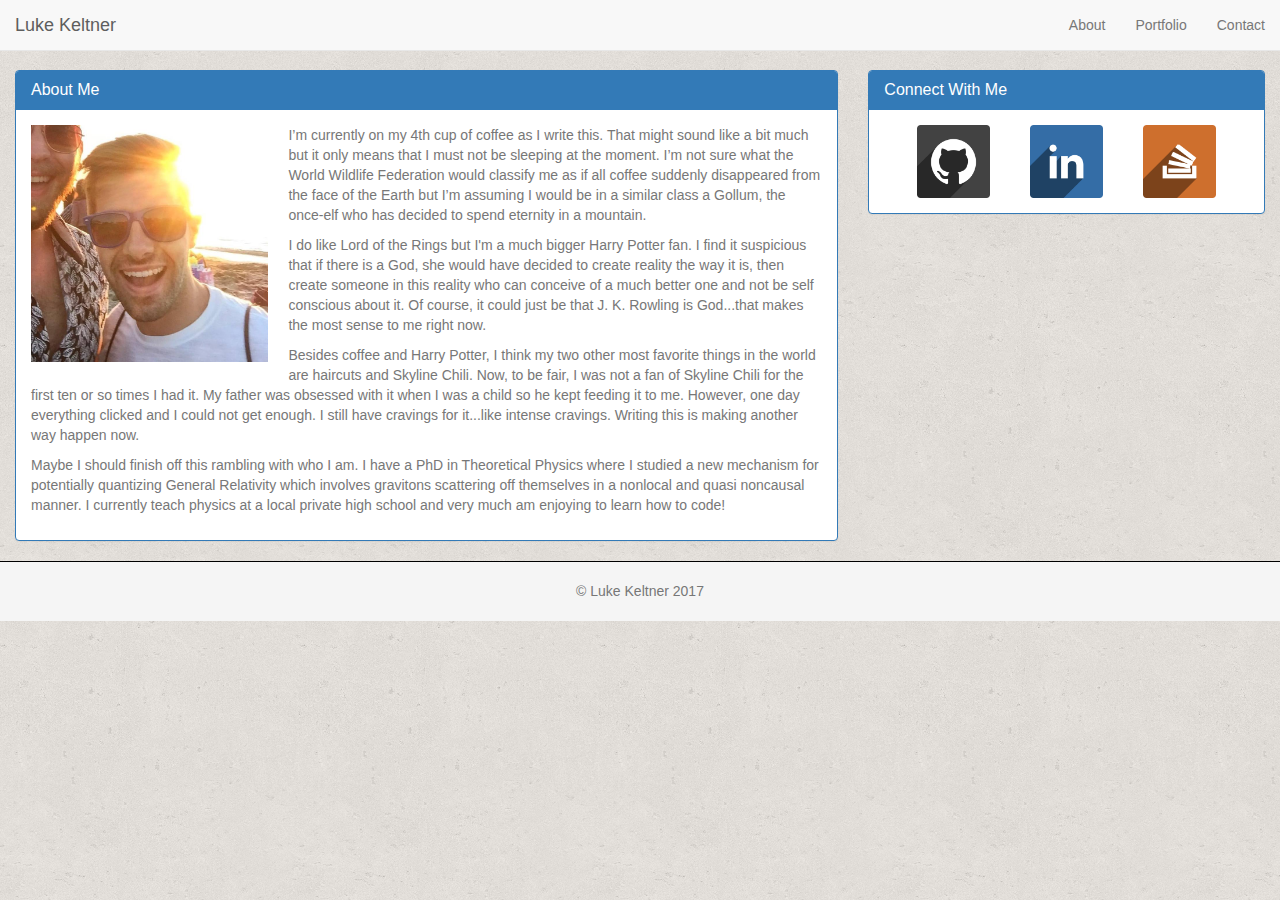
==== index.html @ 1f8fef3f "1st Commit" ====
<!DOCTYPE html>
<html>
	<head>
		<meta name="viewport" content="width=device-width, initial-scale=1">
		<link href="assests/css/reset.css" rel="stylesheet" />
		<link rel="stylesheet" href="https://maxcdn.bootstrapcdn.com/bootstrap/3.3.7/css/bootstrap.min.css" integrity="sha384-BVYiiSIFeK1dGmJRAkycuHAHRg32OmUcww7on3RYdg4Va+PmSTsz/K68vbdEjh4u" crossorigin="anonymous">

		<link href="style.css" rel="stylesheet" />
		<link href="assests/css/style.css" rel="stylesheet" />
		<title>About Luke</title>
	</head>
	<body>

		<nav class="navbar navbar-default navbar-fixed-top">
		  <div class="container-fluid">
		    <!-- Brand and toggle get grouped for better mobile display -->
		    <div class="navbar-header">
		      <button type="button" class="navbar-toggle collapsed" data-toggle="collapse" data-target="#bs-example-navbar-collapse-1" aria-expanded="false">
		        <span class="sr-only">Toggle navigation</span>
		        <span class="icon-bar"></span>
		        <span class="icon-bar"></span>
		        <span class="icon-bar"></span>
		      </button>
		      <a class="navbar-brand" href="#">Luke Keltner</a>
		    </div>



		    <!-- Collect the nav links, forms, and other content for toggling -->
		    <div class="collapse navbar-collapse" id="bs-example-navbar-collapse-1">
		      <ul class="nav navbar-nav navbar-right">
		        <li><a href="#">About</a></li>
		        <li><a href="#">Portfolio</a></li>
		        <li><a href="#">Contact</a></li>
		      </ul>
		    </div><!-- /.navbar-collapse -->
		  </div><!-- /.container-fluid -->
		</nav>

		<div class="container-fluid">
			<div class="row">
				<div class="col-xs-12 col-md-8">

					<div class="panel panel-primary">
						<div class="panel-heading">
							<h1 class="panel-title">About Me</h1>
						</div>

						<div class="panel-body">
							<img class="face" src="assests/images/face.jpg"/>
							<p>I’m currently on my 4th cup of coffee as I write this. That might sound like a bit much but it only means that I must not be sleeping at the moment.  I’m not sure what the World Wildlife Federation would classify me as if all coffee suddenly disappeared from the face of the Earth but I’m assuming I would be in a similar class a Gollum, the once-elf who has decided to spend eternity in a mountain.</p>

							<p>I do like Lord of the Rings but I'm a much bigger Harry Potter fan.  I find it suspicious that if there is a God, she would have decided to create reality the way it is, then create someone in this reality who can conceive of a much better one and not be self conscious about it.  Of course, it could just be that J. K. Rowling <span>is</span> God...that makes the most sense to me right now.</p>

							<p>Besides coffee and Harry Potter, I think my two other most favorite things in the world are haircuts and Skyline Chili. Now, to be fair, I was not a fan of Skyline Chili for the first ten or so times I had it.  My father was obsessed with it when I was a child so he kept feeding it to me.  However, one  day everything clicked and I could not get enough.  I still have cravings for it...like <span>intense</span> cravings. Writing this is making another way happen now.</p>

							<p>Maybe I should finish off this rambling with who I am.  I have a PhD in Theoretical Physics where I studied a new mechanism for potentially quantizing General Relativity which involves gravitons scattering off themselves in a nonlocal and quasi noncausal manner.  I currently teach physics at a local private high school and very much am enjoying to learn how to code!</p>
						</div>
					</div>


				</div>

				<div class="clearfix visible-xs"></div>

				<div class="col-xs-12 col-md-4">

					<div class="panel panel-primary">
						<div class="panel-heading">
							<h1 class="panel-title">Connect With Me</h1>
						</div>

						<div class="panel-body text-center">
							<a href='https://github.com/LukeKeltner' target="_blank"><img class="social" src="assests/images/github.png"/></a>
							<a href='https://www.linkedin.com/in/luke-keltner-8a38b350' target="_blank"><img class="social linkedin" src="assests/images/linkedin.png"/></a>
							<a href='https://stackoverflow.com/users/7071900/luke-keltner' target='_blank'><img class="social" src="assests/images/stackoverflow.png"/></a>					
						</div>
					</div>
					
				</div>

			</div>



		</div>


		<footer class="footer">
			<div class="container-fluid" id="footer">
				&copy; Luke Keltner 2017
		    </div>
		</footer>
		  
	    </div>
	    </div>



		<script src="https://code.jquery.com/jquery-2.1.3.js"></script>
		<script src="js/bootstrap.js"></script>
		<script src="https://maxcdn.bootstrapcdn.com/bootstrap/3.3.7/js/bootstrap.min.js" integrity="sha384-Tc5IQib027qvyjSMfHjOMaLkfuWVxZxUPnCJA7l2mCWNIpG9mGCD8wGNIcPD7Txa" crossorigin="anonymous"></script>

	</body>
</html>
---- assests/css/style.css ----
body
{
	color: #777777;
	font-family: 'Arial', 'Helvetica Neue', Helvetica, sans-serif;
	background: url('../images/cork.png');
	line-height: 20px;
	display: block;
	padding-top: 70px;
}

.face
{
	float:left;
	width:30%;
	min-width: 180px;
	margin-right:20px;
	margin-bottom:20px;
}

.social
{
	width:20%;
}

.linkedin
{
	margin-right: 10%;
	margin-left: 10%
}

.footer
{
	border-top:1px solid black;
	width:100%;
	height:60px;
	position:sticky;
	bottom:0px;
	background-color: #f5f5f5;
}

#footer
{
	position: absolute;
	top:50%;
	left:50%;
	transform: translate(-50%,-50%);
}
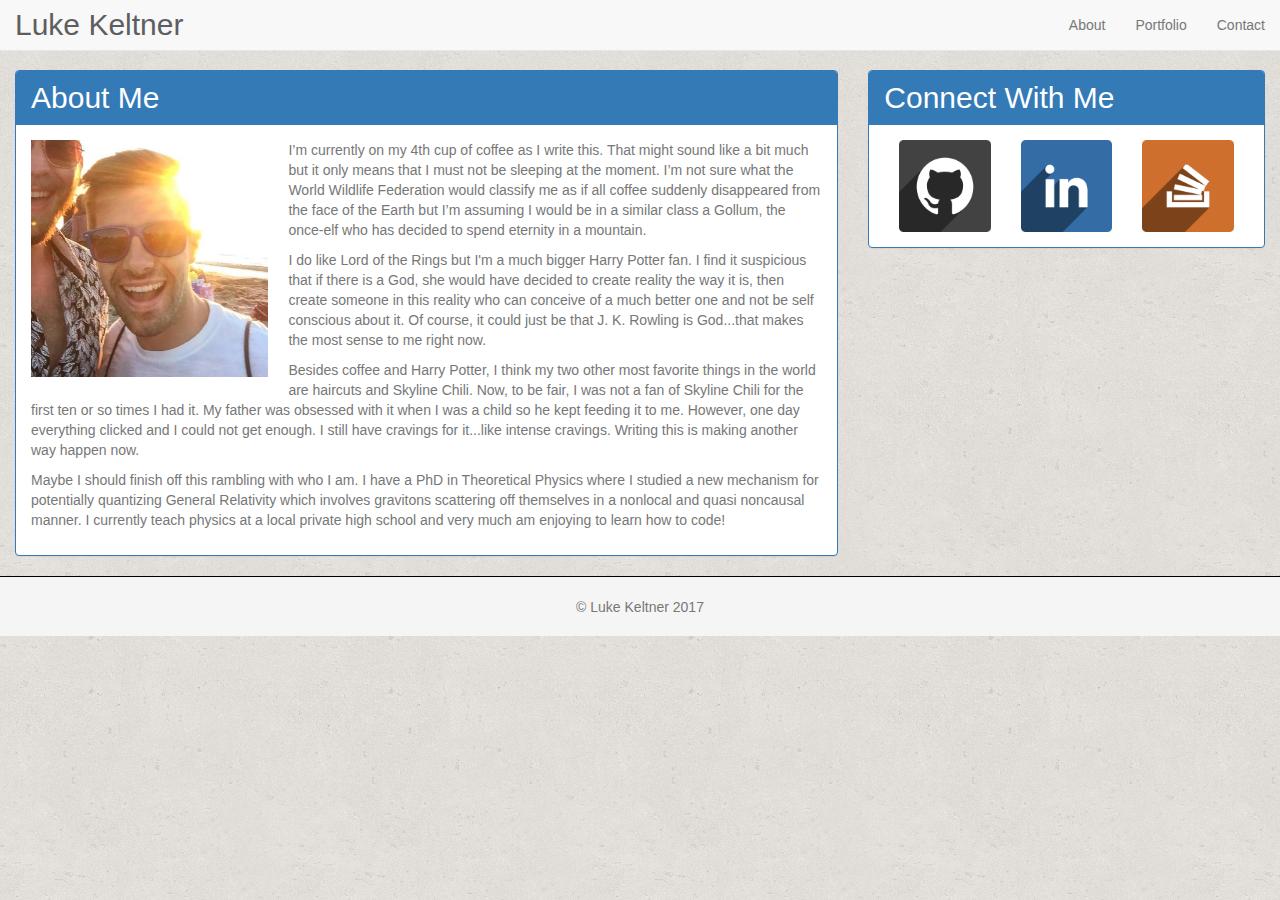
==== commit 65e7669d: "3rd Commit" ====
--- a/index.html
+++ b/index.html
@@ -29,9 +29,9 @@
 		    <!-- Collect the nav links, forms, and other content for toggling -->
 		    <div class="collapse navbar-collapse" id="bs-example-navbar-collapse-1">
 		      <ul class="nav navbar-nav navbar-right">
-		        <li><a href="#">About</a></li>
-		        <li><a href="#">Portfolio</a></li>
-		        <li><a href="#">Contact</a></li>
+		        <li><a href="index.html">About</a></li>
+		        <li><a href="portfolio.html">Portfolio</a></li>
+		        <li><a href="contact.html">Contact</a></li>
 		      </ul>
 		    </div><!-- /.navbar-collapse -->
 		  </div><!-- /.container-fluid -->
@@ -43,7 +43,7 @@
 
 					<div class="panel panel-primary">
 						<div class="panel-heading">
-							<h1 class="panel-title">About Me</h1>
+							<h1 class="panel-title contenttitle">About Me</h1>
 						</div>
 
 						<div class="panel-body">
@@ -61,19 +61,29 @@
 
 				</div>
 
-				<div class="clearfix visible-xs"></div>
+				<!--<div class="clearfix visible-xs"></div>-->
 
 				<div class="col-xs-12 col-md-4">
 
 					<div class="panel panel-primary">
 						<div class="panel-heading">
-							<h1 class="panel-title">Connect With Me</h1>
+							<h1 class="panel-title contenttitle">Connect With Me</h1>
 						</div>
 
-						<div class="panel-body text-center">
-							<a href='https://github.com/LukeKeltner' target="_blank"><img class="social" src="assests/images/github.png"/></a>
-							<a href='https://www.linkedin.com/in/luke-keltner-8a38b350' target="_blank"><img class="social linkedin" src="assests/images/linkedin.png"/></a>
-							<a href='https://stackoverflow.com/users/7071900/luke-keltner' target='_blank'><img class="social" src="assests/images/stackoverflow.png"/></a>					
+						<div class="panel-body">
+							<div class="container-fluid">
+								<div class="row">
+									<div class="col-xs-4 col-md-4">
+										<a href='https://github.com/LukeKeltner' target="_blank"><img class="social" src="assests/images/github.png"/></a>
+									</div>
+									<div class="col-xs-4 col-md-4">
+										<a href='https://www.linkedin.com/in/luke-keltner-8a38b350' target="_blank"><img class="social linkedin" src="assests/images/linkedin.png"/></a>
+									</div>
+									<div class="col-xs-4 col-md-4">
+										<a href='https://stackoverflow.com/users/7071900/luke-keltner' target='_blank'><img class="social" src="assests/images/stackoverflow.png"/></a>
+									</div>
+								</div>		
+							</div>		
 						</div>
 					</div>
 					
--- a/assests/css/style.css
+++ b/assests/css/style.css
@@ -6,6 +6,11 @@
 	line-height: 20px;
 	display: block;
 	padding-top: 70px;
+}
+
+.navbar-brand
+{
+	font-size: 30px;
 }
 
 .face
@@ -19,13 +24,7 @@
 
 .social
 {
-	width:20%;
-}
-
-.linkedin
-{
-	margin-right: 10%;
-	margin-left: 10%
+	width:100%;
 }
 
 .footer
@@ -44,4 +43,39 @@
 	top:50%;
 	left:50%;
 	transform: translate(-50%,-50%);
+}
+
+.contenttitle
+{
+	font-size: 30px;
+}
+
+.img-center
+{
+	margin:0 auto;
+	width:80%;
+	height:200px;
+}
+
+.portpicdiv
+{
+	position: relative;
+	text-align: center;
+}
+
+.picdeets
+{
+	position: absolute;
+	color:white;
+	background-color: #337ab7;
+	width:80%;
+	bottom:10%;
+	padding:10px;
+	font-size: 20px;
+	transform: translateX(12.5%);
+}
+
+.top-buffer
+{
+	margin-top: 20px;
 }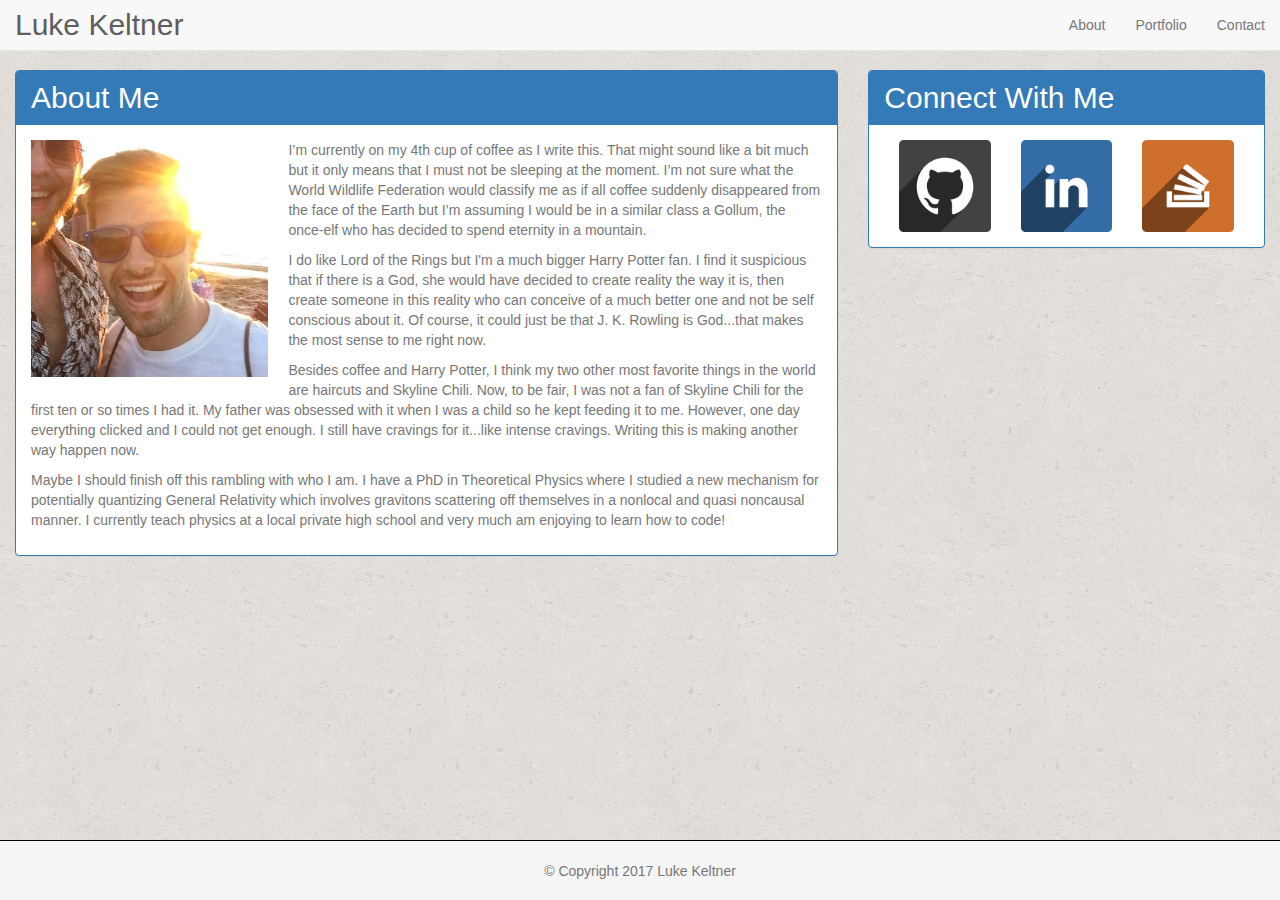
==== commit 2e1401a6: "4th Commit" ====
--- a/index.html
+++ b/index.html
@@ -9,7 +9,7 @@
 		<link href="assests/css/style.css" rel="stylesheet" />
 		<title>About Luke</title>
 	</head>
-	<body>
+	<body class="site">
 
 		<nav class="navbar navbar-default navbar-fixed-top">
 		  <div class="container-fluid">
@@ -37,7 +37,7 @@
 		  </div><!-- /.container-fluid -->
 		</nav>
 
-		<div class="container-fluid">
+		<div class="container-fluid site-content">
 			<div class="row">
 				<div class="col-xs-12 col-md-8">
 
@@ -74,21 +74,19 @@
 							<div class="container-fluid">
 								<div class="row">
 									<div class="col-xs-4 col-md-4">
-										<a href='https://github.com/LukeKeltner' target="_blank"><img class="social" src="assests/images/github.png"/></a>
+										<a href='https://github.com/LukeKeltner' target="_blank"><img class="social center-block" src="assests/images/github.png"/></a>
 									</div>
 									<div class="col-xs-4 col-md-4">
-										<a href='https://www.linkedin.com/in/luke-keltner-8a38b350' target="_blank"><img class="social linkedin" src="assests/images/linkedin.png"/></a>
+										<a href='https://www.linkedin.com/in/luke-keltner-8a38b350' target="_blank"><img class="social linkedin center-block" src="assests/images/linkedin.png"/></a>
 									</div>
 									<div class="col-xs-4 col-md-4">
-										<a href='https://stackoverflow.com/users/7071900/luke-keltner' target='_blank'><img class="social" src="assests/images/stackoverflow.png"/></a>
+										<a href='https://stackoverflow.com/users/7071900/luke-keltner' target='_blank'><img class="social center-block" src="assests/images/stackoverflow.png"/></a>
 									</div>
 								</div>		
 							</div>		
 						</div>
-					</div>
-					
+					</div>	
 				</div>
-
 			</div>
 
 
@@ -98,13 +96,10 @@
 
 		<footer class="footer">
 			<div class="container-fluid" id="footer">
-				&copy; Luke Keltner 2017
+				&copy; Copyright 2017 Luke Keltner
 		    </div>
 		</footer>
 		  
-	    </div>
-	    </div>
-
 
 
 		<script src="https://code.jquery.com/jquery-2.1.3.js"></script>
--- a/assests/css/style.css
+++ b/assests/css/style.css
@@ -25,15 +25,16 @@
 .social
 {
 	width:100%;
+	max-width: 100px;
 }
 
 .footer
 {
+	position: relative;
 	border-top:1px solid black;
 	width:100%;
 	height:60px;
-	position:sticky;
-	bottom:0px;
+	bottom:0%;
 	background-color: #f5f5f5;
 }
 
@@ -53,7 +54,6 @@
 .img-center
 {
 	margin:0 auto;
-	width:80%;
 	height:200px;
 }
 
@@ -78,4 +78,26 @@
 .top-buffer
 {
 	margin-top: 20px;
+}
+
+input
+{
+	width:100%;
+}
+
+textarea
+{
+	width:100%;
+	height:300px;
+
+}
+
+.site {
+  display: flex;
+  min-height: 100vh;
+  flex-direction: column;
+}
+
+.site-content {
+  flex: 1;
 }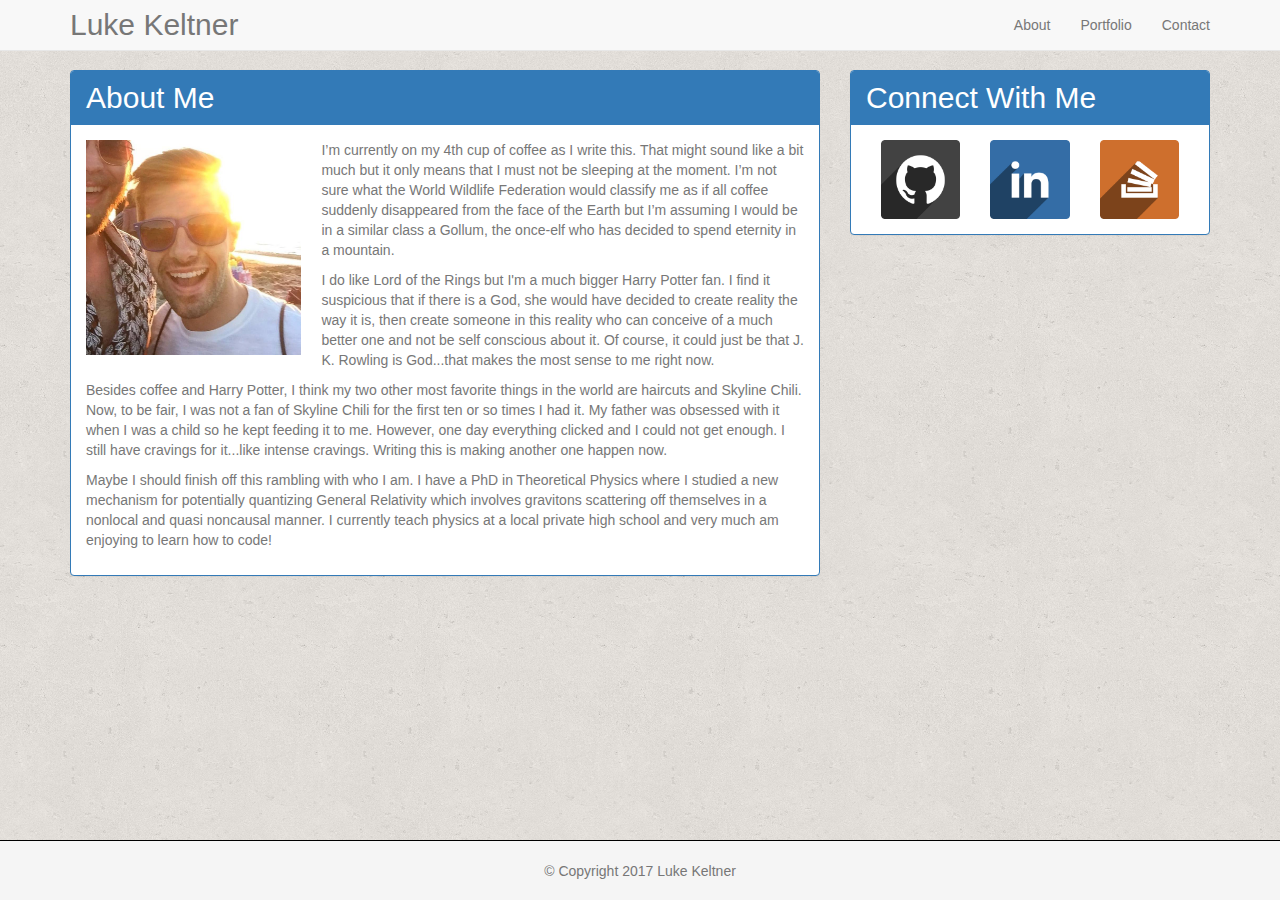
==== commit 955b4113: "5th Commit" ====
--- a/index.html
+++ b/index.html
@@ -12,7 +12,7 @@
 	<body class="site">
 
 		<nav class="navbar navbar-default navbar-fixed-top">
-		  <div class="container-fluid">
+		  <div class="container">
 		    <!-- Brand and toggle get grouped for better mobile display -->
 		    <div class="navbar-header">
 		      <button type="button" class="navbar-toggle collapsed" data-toggle="collapse" data-target="#bs-example-navbar-collapse-1" aria-expanded="false">
@@ -21,10 +21,8 @@
 		        <span class="icon-bar"></span>
 		        <span class="icon-bar"></span>
 		      </button>
-		      <a class="navbar-brand" href="#">Luke Keltner</a>
+		      <a class="navbar-brand" href="index.html">Luke Keltner</a>
 		    </div>
-
-
 
 		    <!-- Collect the nav links, forms, and other content for toggling -->
 		    <div class="collapse navbar-collapse" id="bs-example-navbar-collapse-1">
@@ -37,7 +35,7 @@
 		  </div><!-- /.container-fluid -->
 		</nav>
 
-		<div class="container-fluid site-content">
+		<div class="container site-content">
 			<div class="row">
 				<div class="col-xs-12 col-md-8">
 
@@ -52,7 +50,7 @@
 
 							<p>I do like Lord of the Rings but I'm a much bigger Harry Potter fan.  I find it suspicious that if there is a God, she would have decided to create reality the way it is, then create someone in this reality who can conceive of a much better one and not be self conscious about it.  Of course, it could just be that J. K. Rowling <span>is</span> God...that makes the most sense to me right now.</p>
 
-							<p>Besides coffee and Harry Potter, I think my two other most favorite things in the world are haircuts and Skyline Chili. Now, to be fair, I was not a fan of Skyline Chili for the first ten or so times I had it.  My father was obsessed with it when I was a child so he kept feeding it to me.  However, one  day everything clicked and I could not get enough.  I still have cravings for it...like <span>intense</span> cravings. Writing this is making another way happen now.</p>
+							<p>Besides coffee and Harry Potter, I think my two other most favorite things in the world are haircuts and Skyline Chili. Now, to be fair, I was not a fan of Skyline Chili for the first ten or so times I had it.  My father was obsessed with it when I was a child so he kept feeding it to me.  However, one  day everything clicked and I could not get enough.  I still have cravings for it...like <span>intense</span> cravings. Writing this is making another one happen now.</p>
 
 							<p>Maybe I should finish off this rambling with who I am.  I have a PhD in Theoretical Physics where I studied a new mechanism for potentially quantizing General Relativity which involves gravitons scattering off themselves in a nonlocal and quasi noncausal manner.  I currently teach physics at a local private high school and very much am enjoying to learn how to code!</p>
 						</div>
--- a/assests/css/style.css
+++ b/assests/css/style.css
@@ -51,16 +51,23 @@
 	font-size: 30px;
 }
 
-.img-center
-{
-	margin:0 auto;
-	height:200px;
-}
-
 .portpicdiv
 {
 	position: relative;
 	text-align: center;
+}
+
+.pic
+{
+	width:400px;
+	height:250px;
+	border:1px solid #337ab7;
+}
+
+.img-center 
+{
+    display: block;
+    margin: 0 auto;
 }
 
 .picdeets
@@ -68,17 +75,28 @@
 	position: absolute;
 	color:white;
 	background-color: #337ab7;
-	width:80%;
+	width:100%;
 	bottom:10%;
 	padding:10px;
 	font-size: 20px;
-	transform: translateX(12.5%);
 }
 
-.top-buffer
+.hangman
 {
-	margin-top: 20px;
+	max-width:400px;
 }
+
+.dragon
+{
+	max-width:400px;
+}
+
+.portcol
+{
+	max-width:400px;
+	margin-top:20px;
+}
+
 
 input
 {
@@ -100,4 +118,12 @@
 
 .site-content {
   flex: 1;
-}+}
+
+@media (max-width: 768px) 
+{
+  .dragon 
+  {
+  	margin-top:20px;
+  }
+}
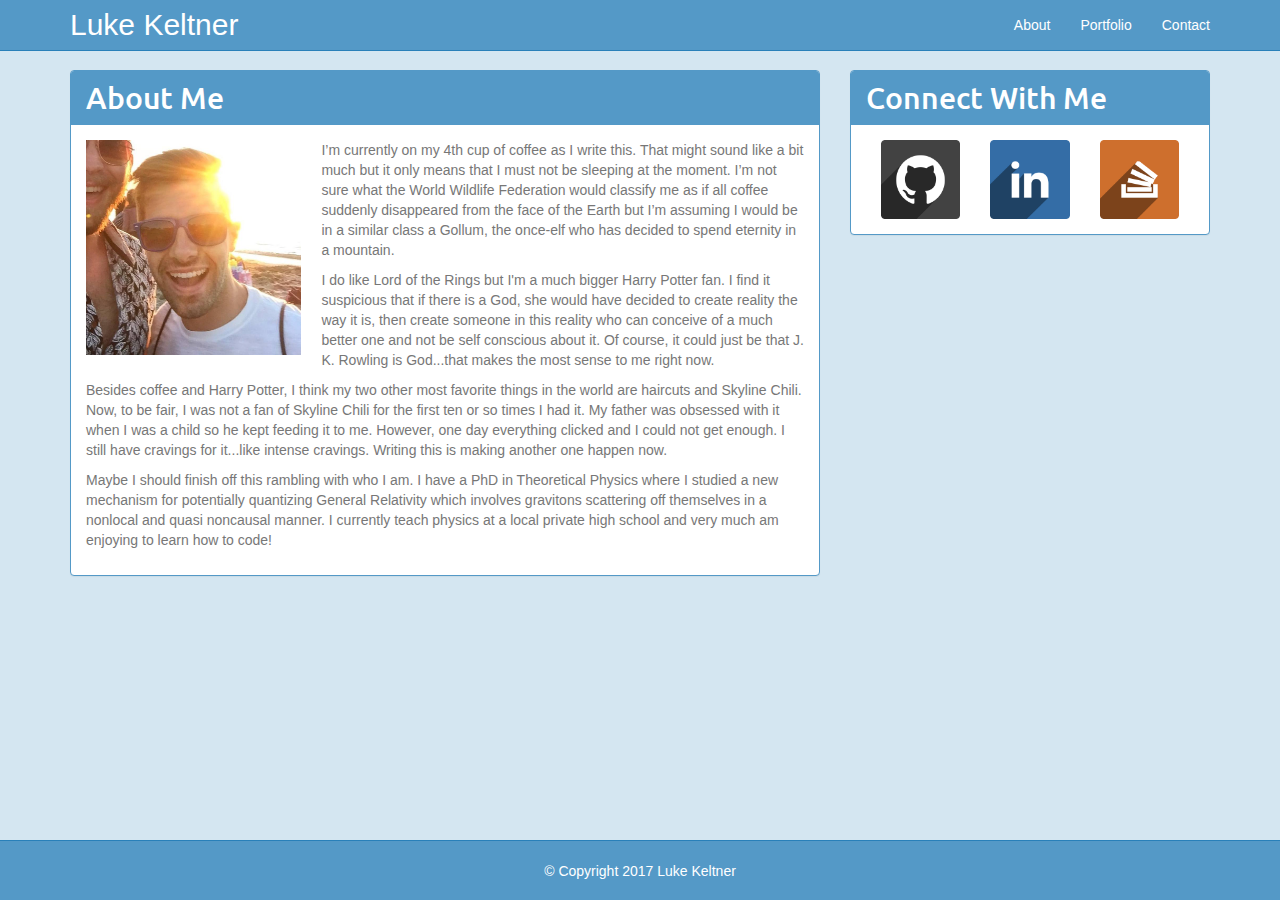
==== commit efc91785: "6th Commit" ====
--- a/index.html
+++ b/index.html
@@ -3,9 +3,9 @@
 	<head>
 		<meta name="viewport" content="width=device-width, initial-scale=1">
 		<link href="assests/css/reset.css" rel="stylesheet" />
-		<link rel="stylesheet" href="https://maxcdn.bootstrapcdn.com/bootstrap/3.3.7/css/bootstrap.min.css" integrity="sha384-BVYiiSIFeK1dGmJRAkycuHAHRg32OmUcww7on3RYdg4Va+PmSTsz/K68vbdEjh4u" crossorigin="anonymous">
-
-		<link href="style.css" rel="stylesheet" />
+		<!--<link rel="stylesheet" href="https://maxcdn.bootstrapcdn.com/bootstrap/3.3.7/css/bootstrap.min.css" integrity="sha384-BVYiiSIFeK1dGmJRAkycuHAHRg32OmUcww7on3RYdg4Va+PmSTsz/K68vbdEjh4u" crossorigin="anonymous">-->
+	
+		<link href="assests/css/bootswatch.css" rel="stylesheet" />
 		<link href="assests/css/style.css" rel="stylesheet" />
 		<title>About Luke</title>
 	</head>
@@ -45,7 +45,7 @@
 						</div>
 
 						<div class="panel-body">
-							<img class="face" src="assests/images/face.jpg"/>
+							<img class="face z-depth-5" src="assests/images/face.jpg"/>
 							<p>I’m currently on my 4th cup of coffee as I write this. That might sound like a bit much but it only means that I must not be sleeping at the moment.  I’m not sure what the World Wildlife Federation would classify me as if all coffee suddenly disappeared from the face of the Earth but I’m assuming I would be in a similar class a Gollum, the once-elf who has decided to spend eternity in a mountain.</p>
 
 							<p>I do like Lord of the Rings but I'm a much bigger Harry Potter fan.  I find it suspicious that if there is a God, she would have decided to create reality the way it is, then create someone in this reality who can conceive of a much better one and not be self conscious about it.  Of course, it could just be that J. K. Rowling <span>is</span> God...that makes the most sense to me right now.</p>
--- a/assests/css/bootswatch.css
+++ b/assests/css/bootswatch.css
@@ -0,0 +1,6770 @@
+@import url("https://fonts.googleapis.com/css?family=Ubuntu:400,700");
+/*!
+ * bootswatch v3.3.7
+ * Homepage: http://bootswatch.com
+ * Copyright 2012-2016 Thomas Park
+ * Licensed under MIT
+ * Based on Bootstrap
+*/
+/*!
+ * Bootstrap v3.3.7 (http://getbootstrap.com)
+ * Copyright 2011-2016 Twitter, Inc.
+ * Licensed under MIT (https://github.com/twbs/bootstrap/blob/master/LICENSE)
+ */
+/*! normalize.css v3.0.3 | MIT License | github.com/necolas/normalize.css */
+html {
+  font-family: sans-serif;
+  -ms-text-size-adjust: 100%;
+  -webkit-text-size-adjust: 100%;
+}
+body {
+  margin: 0;
+}
+article,
+aside,
+details,
+figcaption,
+figure,
+footer,
+header,
+hgroup,
+main,
+menu,
+nav,
+section,
+summary {
+  display: block;
+}
+audio,
+canvas,
+progress,
+video {
+  display: inline-block;
+  vertical-align: baseline;
+}
+audio:not([controls]) {
+  display: none;
+  height: 0;
+}
+[hidden],
+template {
+  display: none;
+}
+a {
+  background-color: transparent;
+}
+a:active,
+a:hover {
+  outline: 0;
+}
+abbr[title] {
+  border-bottom: 1px dotted;
+}
+b,
+strong {
+  font-weight: bold;
+}
+dfn {
+  font-style: italic;
+}
+h1 {
+  font-size: 2em;
+  margin: 0.67em 0;
+}
+mark {
+  background: #ff0;
+  color: #000;
+}
+small {
+  font-size: 80%;
+}
+sub,
+sup {
+  font-size: 75%;
+  line-height: 0;
+  position: relative;
+  vertical-align: baseline;
+}
+sup {
+  top: -0.5em;
+}
+sub {
+  bottom: -0.25em;
+}
+img {
+  border: 0;
+}
+svg:not(:root) {
+  overflow: hidden;
+}
+figure {
+  margin: 1em 40px;
+}
+hr {
+  -webkit-box-sizing: content-box;
+     -moz-box-sizing: content-box;
+          box-sizing: content-box;
+  height: 0;
+}
+pre {
+  overflow: auto;
+}
+code,
+kbd,
+pre,
+samp {
+  font-family: monospace, monospace;
+  font-size: 1em;
+}
+button,
+input,
+optgroup,
+select,
+textarea {
+  color: inherit;
+  font: inherit;
+  margin: 0;
+}
+button {
+  overflow: visible;
+}
+button,
+select {
+  text-transform: none;
+}
+button,
+html input[type="button"],
+input[type="reset"],
+input[type="submit"] {
+  -webkit-appearance: button;
+  cursor: pointer;
+}
+button[disabled],
+html input[disabled] {
+  cursor: default;
+}
+button::-moz-focus-inner,
+input::-moz-focus-inner {
+  border: 0;
+  padding: 0;
+}
+input {
+  line-height: normal;
+}
+input[type="checkbox"],
+input[type="radio"] {
+  -webkit-box-sizing: border-box;
+     -moz-box-sizing: border-box;
+          box-sizing: border-box;
+  padding: 0;
+}
+input[type="number"]::-webkit-inner-spin-button,
+input[type="number"]::-webkit-outer-spin-button {
+  height: auto;
+}
+input[type="search"] {
+  -webkit-appearance: textfield;
+  -webkit-box-sizing: content-box;
+     -moz-box-sizing: content-box;
+          box-sizing: content-box;
+}
+input[type="search"]::-webkit-search-cancel-button,
+input[type="search"]::-webkit-search-decoration {
+  -webkit-appearance: none;
+}
+fieldset {
+  border: 1px solid #c0c0c0;
+  margin: 0 2px;
+  padding: 0.35em 0.625em 0.75em;
+}
+legend {
+  border: 0;
+  padding: 0;
+}
+textarea {
+  overflow: auto;
+}
+optgroup {
+  font-weight: bold;
+}
+table {
+  border-collapse: collapse;
+  border-spacing: 0;
+}
+td,
+th {
+  padding: 0;
+}
+/*! Source: https://github.com/h5bp/html5-boilerplate/blob/master/src/css/main.css */
+@media print {
+  *,
+  *:before,
+  *:after {
+    background: transparent !important;
+    color: #000 !important;
+    -webkit-box-shadow: none !important;
+            box-shadow: none !important;
+    text-shadow: none !important;
+  }
+  a,
+  a:visited {
+    text-decoration: underline;
+  }
+  a[href]:after {
+    content: " (" attr(href) ")";
+  }
+  abbr[title]:after {
+    content: " (" attr(title) ")";
+  }
+  a[href^="#"]:after,
+  a[href^="javascript:"]:after {
+    content: "";
+  }
+  pre,
+  blockquote {
+    border: 1px solid #999;
+    page-break-inside: avoid;
+  }
+  thead {
+    display: table-header-group;
+  }
+  tr,
+  img {
+    page-break-inside: avoid;
+  }
+  img {
+    max-width: 100% !important;
+  }
+  p,
+  h2,
+  h3 {
+    orphans: 3;
+    widows: 3;
+  }
+  h2,
+  h3 {
+    page-break-after: avoid;
+  }
+  .navbar {
+    display: none;
+  }
+  .btn > .caret,
+  .dropup > .btn > .caret {
+    border-top-color: #000 !important;
+  }
+  .label {
+    border: 1px solid #000;
+  }
+  .table {
+    border-collapse: collapse !important;
+  }
+  .table td,
+  .table th {
+    background-color: #fff !important;
+  }
+  .table-bordered th,
+  .table-bordered td {
+    border: 1px solid #ddd !important;
+  }
+}
+@font-face {
+  font-family: 'Glyphicons Halflings';
+  src: url('../fonts/glyphicons-halflings-regular.eot');
+  src: url('../fonts/glyphicons-halflings-regular.eot?#iefix') format('embedded-opentype'), url('../fonts/glyphicons-halflings-regular.woff2') format('woff2'), url('../fonts/glyphicons-halflings-regular.woff') format('woff'), url('../fonts/glyphicons-halflings-regular.ttf') format('truetype'), url('../fonts/glyphicons-halflings-regular.svg#glyphicons_halflingsregular') format('svg');
+}
+.glyphicon {
+  position: relative;
+  top: 1px;
+  display: inline-block;
+  font-family: 'Glyphicons Halflings';
+  font-style: normal;
+  font-weight: normal;
+  line-height: 1;
+  -webkit-font-smoothing: antialiased;
+  -moz-osx-font-smoothing: grayscale;
+}
+.glyphicon-asterisk:before {
+  content: "\002a";
+}
+.glyphicon-plus:before {
+  content: "\002b";
+}
+.glyphicon-euro:before,
+.glyphicon-eur:before {
+  content: "\20ac";
+}
+.glyphicon-minus:before {
+  content: "\2212";
+}
+.glyphicon-cloud:before {
+  content: "\2601";
+}
+.glyphicon-envelope:before {
+  content: "\2709";
+}
+.glyphicon-pencil:before {
+  content: "\270f";
+}
+.glyphicon-glass:before {
+  content: "\e001";
+}
+.glyphicon-music:before {
+  content: "\e002";
+}
+.glyphicon-search:before {
+  content: "\e003";
+}
+.glyphicon-heart:before {
+  content: "\e005";
+}
+.glyphicon-star:before {
+  content: "\e006";
+}
+.glyphicon-star-empty:before {
+  content: "\e007";
+}
+.glyphicon-user:before {
+  content: "\e008";
+}
+.glyphicon-film:before {
+  content: "\e009";
+}
+.glyphicon-th-large:before {
+  content: "\e010";
+}
+.glyphicon-th:before {
+  content: "\e011";
+}
+.glyphicon-th-list:before {
+  content: "\e012";
+}
+.glyphicon-ok:before {
+  content: "\e013";
+}
+.glyphicon-remove:before {
+  content: "\e014";
+}
+.glyphicon-zoom-in:before {
+  content: "\e015";
+}
+.glyphicon-zoom-out:before {
+  content: "\e016";
+}
+.glyphicon-off:before {
+  content: "\e017";
+}
+.glyphicon-signal:before {
+  content: "\e018";
+}
+.glyphicon-cog:before {
+  content: "\e019";
+}
+.glyphicon-trash:before {
+  content: "\e020";
+}
+.glyphicon-home:before {
+  content: "\e021";
+}
+.glyphicon-file:before {
+  content: "\e022";
+}
+.glyphicon-time:before {
+  content: "\e023";
+}
+.glyphicon-road:before {
+  content: "\e024";
+}
+.glyphicon-download-alt:before {
+  content: "\e025";
+}
+.glyphicon-download:before {
+  content: "\e026";
+}
+.glyphicon-upload:before {
+  content: "\e027";
+}
+.glyphicon-inbox:before {
+  content: "\e028";
+}
+.glyphicon-play-circle:before {
+  content: "\e029";
+}
+.glyphicon-repeat:before {
+  content: "\e030";
+}
+.glyphicon-refresh:before {
+  content: "\e031";
+}
+.glyphicon-list-alt:before {
+  content: "\e032";
+}
+.glyphicon-lock:before {
+  content: "\e033";
+}
+.glyphicon-flag:before {
+  content: "\e034";
+}
+.glyphicon-headphones:before {
+  content: "\e035";
+}
+.glyphicon-volume-off:before {
+  content: "\e036";
+}
+.glyphicon-volume-down:before {
+  content: "\e037";
+}
+.glyphicon-volume-up:before {
+  content: "\e038";
+}
+.glyphicon-qrcode:before {
+  content: "\e039";
+}
+.glyphicon-barcode:before {
+  content: "\e040";
+}
+.glyphicon-tag:before {
+  content: "\e041";
+}
+.glyphicon-tags:before {
+  content: "\e042";
+}
+.glyphicon-book:before {
+  content: "\e043";
+}
+.glyphicon-bookmark:before {
+  content: "\e044";
+}
+.glyphicon-print:before {
+  content: "\e045";
+}
+.glyphicon-camera:before {
+  content: "\e046";
+}
+.glyphicon-font:before {
+  content: "\e047";
+}
+.glyphicon-bold:before {
+  content: "\e048";
+}
+.glyphicon-italic:before {
+  content: "\e049";
+}
+.glyphicon-text-height:before {
+  content: "\e050";
+}
+.glyphicon-text-width:before {
+  content: "\e051";
+}
+.glyphicon-align-left:before {
+  content: "\e052";
+}
+.glyphicon-align-center:before {
+  content: "\e053";
+}
+.glyphicon-align-right:before {
+  content: "\e054";
+}
+.glyphicon-align-justify:before {
+  content: "\e055";
+}
+.glyphicon-list:before {
+  content: "\e056";
+}
+.glyphicon-indent-left:before {
+  content: "\e057";
+}
+.glyphicon-indent-right:before {
+  content: "\e058";
+}
+.glyphicon-facetime-video:before {
+  content: "\e059";
+}
+.glyphicon-picture:before {
+  content: "\e060";
+}
+.glyphicon-map-marker:before {
+  content: "\e062";
+}
+.glyphicon-adjust:before {
+  content: "\e063";
+}
+.glyphicon-tint:before {
+  content: "\e064";
+}
+.glyphicon-edit:before {
+  content: "\e065";
+}
+.glyphicon-share:before {
+  content: "\e066";
+}
+.glyphicon-check:before {
+  content: "\e067";
+}
+.glyphicon-move:before {
+  content: "\e068";
+}
+.glyphicon-step-backward:before {
+  content: "\e069";
+}
+.glyphicon-fast-backward:before {
+  content: "\e070";
+}
+.glyphicon-backward:before {
+  content: "\e071";
+}
+.glyphicon-play:before {
+  content: "\e072";
+}
+.glyphicon-pause:before {
+  content: "\e073";
+}
+.glyphicon-stop:before {
+  content: "\e074";
+}
+.glyphicon-forward:before {
+  content: "\e075";
+}
+.glyphicon-fast-forward:before {
+  content: "\e076";
+}
+.glyphicon-step-forward:before {
+  content: "\e077";
+}
+.glyphicon-eject:before {
+  content: "\e078";
+}
+.glyphicon-chevron-left:before {
+  content: "\e079";
+}
+.glyphicon-chevron-right:before {
+  content: "\e080";
+}
+.glyphicon-plus-sign:before {
+  content: "\e081";
+}
+.glyphicon-minus-sign:before {
+  content: "\e082";
+}
+.glyphicon-remove-sign:before {
+  content: "\e083";
+}
+.glyphicon-ok-sign:before {
+  content: "\e084";
+}
+.glyphicon-question-sign:before {
+  content: "\e085";
+}
+.glyphicon-info-sign:before {
+  content: "\e086";
+}
+.glyphicon-screenshot:before {
+  content: "\e087";
+}
+.glyphicon-remove-circle:before {
+  content: "\e088";
+}
+.glyphicon-ok-circle:before {
+  content: "\e089";
+}
+.glyphicon-ban-circle:before {
+  content: "\e090";
+}
+.glyphicon-arrow-left:before {
+  content: "\e091";
+}
+.glyphicon-arrow-right:before {
+  content: "\e092";
+}
+.glyphicon-arrow-up:before {
+  content: "\e093";
+}
+.glyphicon-arrow-down:before {
+  content: "\e094";
+}
+.glyphicon-share-alt:before {
+  content: "\e095";
+}
+.glyphicon-resize-full:before {
+  content: "\e096";
+}
+.glyphicon-resize-small:before {
+  content: "\e097";
+}
+.glyphicon-exclamation-sign:before {
+  content: "\e101";
+}
+.glyphicon-gift:before {
+  content: "\e102";
+}
+.glyphicon-leaf:before {
+  content: "\e103";
+}
+.glyphicon-fire:before {
+  content: "\e104";
+}
+.glyphicon-eye-open:before {
+  content: "\e105";
+}
+.glyphicon-eye-close:before {
+  content: "\e106";
+}
+.glyphicon-warning-sign:before {
+  content: "\e107";
+}
+.glyphicon-plane:before {
+  content: "\e108";
+}
+.glyphicon-calendar:before {
+  content: "\e109";
+}
+.glyphicon-random:before {
+  content: "\e110";
+}
+.glyphicon-comment:before {
+  content: "\e111";
+}
+.glyphicon-magnet:before {
+  content: "\e112";
+}
+.glyphicon-chevron-up:before {
+  content: "\e113";
+}
+.glyphicon-chevron-down:before {
+  content: "\e114";
+}
+.glyphicon-retweet:before {
+  content: "\e115";
+}
+.glyphicon-shopping-cart:before {
+  content: "\e116";
+}
+.glyphicon-folder-close:before {
+  content: "\e117";
+}
+.glyphicon-folder-open:before {
+  content: "\e118";
+}
+.glyphicon-resize-vertical:before {
+  content: "\e119";
+}
+.glyphicon-resize-horizontal:before {
+  content: "\e120";
+}
+.glyphicon-hdd:before {
+  content: "\e121";
+}
+.glyphicon-bullhorn:before {
+  content: "\e122";
+}
+.glyphicon-bell:before {
+  content: "\e123";
+}
+.glyphicon-certificate:before {
+  content: "\e124";
+}
+.glyphicon-thumbs-up:before {
+  content: "\e125";
+}
+.glyphicon-thumbs-down:before {
+  content: "\e126";
+}
+.glyphicon-hand-right:before {
+  content: "\e127";
+}
+.glyphicon-hand-left:before {
+  content: "\e128";
+}
+.glyphicon-hand-up:before {
+  content: "\e129";
+}
+.glyphicon-hand-down:before {
+  content: "\e130";
+}
+.glyphicon-circle-arrow-right:before {
+  content: "\e131";
+}
+.glyphicon-circle-arrow-left:before {
+  content: "\e132";
+}
+.glyphicon-circle-arrow-up:before {
+  content: "\e133";
+}
+.glyphicon-circle-arrow-down:before {
+  content: "\e134";
+}
+.glyphicon-globe:before {
+  content: "\e135";
+}
+.glyphicon-wrench:before {
+  content: "\e136";
+}
+.glyphicon-tasks:before {
+  content: "\e137";
+}
+.glyphicon-filter:before {
+  content: "\e138";
+}
+.glyphicon-briefcase:before {
+  content: "\e139";
+}
+.glyphicon-fullscreen:before {
+  content: "\e140";
+}
+.glyphicon-dashboard:before {
+  content: "\e141";
+}
+.glyphicon-paperclip:before {
+  content: "\e142";
+}
+.glyphicon-heart-empty:before {
+  content: "\e143";
+}
+.glyphicon-link:before {
+  content: "\e144";
+}
+.glyphicon-phone:before {
+  content: "\e145";
+}
+.glyphicon-pushpin:before {
+  content: "\e146";
+}
+.glyphicon-usd:before {
+  content: "\e148";
+}
+.glyphicon-gbp:before {
+  content: "\e149";
+}
+.glyphicon-sort:before {
+  content: "\e150";
+}
+.glyphicon-sort-by-alphabet:before {
+  content: "\e151";
+}
+.glyphicon-sort-by-alphabet-alt:before {
+  content: "\e152";
+}
+.glyphicon-sort-by-order:before {
+  content: "\e153";
+}
+.glyphicon-sort-by-order-alt:before {
+  content: "\e154";
+}
+.glyphicon-sort-by-attributes:before {
+  content: "\e155";
+}
+.glyphicon-sort-by-attributes-alt:before {
+  content: "\e156";
+}
+.glyphicon-unchecked:before {
+  content: "\e157";
+}
+.glyphicon-expand:before {
+  content: "\e158";
+}
+.glyphicon-collapse-down:before {
+  content: "\e159";
+}
+.glyphicon-collapse-up:before {
+  content: "\e160";
+}
+.glyphicon-log-in:before {
+  content: "\e161";
+}
+.glyphicon-flash:before {
+  content: "\e162";
+}
+.glyphicon-log-out:before {
+  content: "\e163";
+}
+.glyphicon-new-window:before {
+  content: "\e164";
+}
+.glyphicon-record:before {
+  content: "\e165";
+}
+.glyphicon-save:before {
+  content: "\e166";
+}
+.glyphicon-open:before {
+  content: "\e167";
+}
+.glyphicon-saved:before {
+  content: "\e168";
+}
+.glyphicon-import:before {
+  content: "\e169";
+}
+.glyphicon-export:before {
+  content: "\e170";
+}
+.glyphicon-send:before {
+  content: "\e171";
+}
+.glyphicon-floppy-disk:before {
+  content: "\e172";
+}
+.glyphicon-floppy-saved:before {
+  content: "\e173";
+}
+.glyphicon-floppy-remove:before {
+  content: "\e174";
+}
+.glyphicon-floppy-save:before {
+  content: "\e175";
+}
+.glyphicon-floppy-open:before {
+  content: "\e176";
+}
+.glyphicon-credit-card:before {
+  content: "\e177";
+}
+.glyphicon-transfer:before {
+  content: "\e178";
+}
+.glyphicon-cutlery:before {
+  content: "\e179";
+}
+.glyphicon-header:before {
+  content: "\e180";
+}
+.glyphicon-compressed:before {
+  content: "\e181";
+}
+.glyphicon-earphone:before {
+  content: "\e182";
+}
+.glyphicon-phone-alt:before {
+  content: "\e183";
+}
+.glyphicon-tower:before {
+  content: "\e184";
+}
+.glyphicon-stats:before {
+  content: "\e185";
+}
+.glyphicon-sd-video:before {
+  content: "\e186";
+}
+.glyphicon-hd-video:before {
+  content: "\e187";
+}
+.glyphicon-subtitles:before {
+  content: "\e188";
+}
+.glyphicon-sound-stereo:before {
+  content: "\e189";
+}
+.glyphicon-sound-dolby:before {
+  content: "\e190";
+}
+.glyphicon-sound-5-1:before {
+  content: "\e191";
+}
+.glyphicon-sound-6-1:before {
+  content: "\e192";
+}
+.glyphicon-sound-7-1:before {
+  content: "\e193";
+}
+.glyphicon-copyright-mark:before {
+  content: "\e194";
+}
+.glyphicon-registration-mark:before {
+  content: "\e195";
+}
+.glyphicon-cloud-download:before {
+  content: "\e197";
+}
+.glyphicon-cloud-upload:before {
+  content: "\e198";
+}
+.glyphicon-tree-conifer:before {
+  content: "\e199";
+}
+.glyphicon-tree-deciduous:before {
+  content: "\e200";
+}
+.glyphicon-cd:before {
+  content: "\e201";
+}
+.glyphicon-save-file:before {
+  content: "\e202";
+}
+.glyphicon-open-file:before {
+  content: "\e203";
+}
+.glyphicon-level-up:before {
+  content: "\e204";
+}
+.glyphicon-copy:before {
+  content: "\e205";
+}
+.glyphicon-paste:before {
+  content: "\e206";
+}
+.glyphicon-alert:before {
+  content: "\e209";
+}
+.glyphicon-equalizer:before {
+  content: "\e210";
+}
+.glyphicon-king:before {
+  content: "\e211";
+}
+.glyphicon-queen:before {
+  content: "\e212";
+}
+.glyphicon-pawn:before {
+  content: "\e213";
+}
+.glyphicon-bishop:before {
+  content: "\e214";
+}
+.glyphicon-knight:before {
+  content: "\e215";
+}
+.glyphicon-baby-formula:before {
+  content: "\e216";
+}
+.glyphicon-tent:before {
+  content: "\26fa";
+}
+.glyphicon-blackboard:before {
+  content: "\e218";
+}
+.glyphicon-bed:before {
+  content: "\e219";
+}
+.glyphicon-apple:before {
+  content: "\f8ff";
+}
+.glyphicon-erase:before {
+  content: "\e221";
+}
+.glyphicon-hourglass:before {
+  content: "\231b";
+}
+.glyphicon-lamp:before {
+  content: "\e223";
+}
+.glyphicon-duplicate:before {
+  content: "\e224";
+}
+.glyphicon-piggy-bank:before {
+  content: "\e225";
+}
+.glyphicon-scissors:before {
+  content: "\e226";
+}
+.glyphicon-bitcoin:before {
+  content: "\e227";
+}
+.glyphicon-btc:before {
+  content: "\e227";
+}
+.glyphicon-xbt:before {
+  content: "\e227";
+}
+.glyphicon-yen:before {
+  content: "\00a5";
+}
+.glyphicon-jpy:before {
+  content: "\00a5";
+}
+.glyphicon-ruble:before {
+  content: "\20bd";
+}
+.glyphicon-rub:before {
+  content: "\20bd";
+}
+.glyphicon-scale:before {
+  content: "\e230";
+}
+.glyphicon-ice-lolly:before {
+  content: "\e231";
+}
+.glyphicon-ice-lolly-tasted:before {
+  content: "\e232";
+}
+.glyphicon-education:before {
+  content: "\e233";
+}
+.glyphicon-option-horizontal:before {
+  content: "\e234";
+}
+.glyphicon-option-vertical:before {
+  content: "\e235";
+}
+.glyphicon-menu-hamburger:before {
+  content: "\e236";
+}
+.glyphicon-modal-window:before {
+  content: "\e237";
+}
+.glyphicon-oil:before {
+  content: "\e238";
+}
+.glyphicon-grain:before {
+  content: "\e239";
+}
+.glyphicon-sunglasses:before {
+  content: "\e240";
+}
+.glyphicon-text-size:before {
+  content: "\e241";
+}
+.glyphicon-text-color:before {
+  content: "\e242";
+}
+.glyphicon-text-background:before {
+  content: "\e243";
+}
+.glyphicon-object-align-top:before {
+  content: "\e244";
+}
+.glyphicon-object-align-bottom:before {
+  content: "\e245";
+}
+.glyphicon-object-align-horizontal:before {
+  content: "\e246";
+}
+.glyphicon-object-align-left:before {
+  content: "\e247";
+}
+.glyphicon-object-align-vertical:before {
+  content: "\e248";
+}
+.glyphicon-object-align-right:before {
+  content: "\e249";
+}
+.glyphicon-triangle-right:before {
+  content: "\e250";
+}
+.glyphicon-triangle-left:before {
+  content: "\e251";
+}
+.glyphicon-triangle-bottom:before {
+  content: "\e252";
+}
+.glyphicon-triangle-top:before {
+  content: "\e253";
+}
+.glyphicon-console:before {
+  content: "\e254";
+}
+.glyphicon-superscript:before {
+  content: "\e255";
+}
+.glyphicon-subscript:before {
+  content: "\e256";
+}
+.glyphicon-menu-left:before {
+  content: "\e257";
+}
+.glyphicon-menu-right:before {
+  content: "\e258";
+}
+.glyphicon-menu-down:before {
+  content: "\e259";
+}
+.glyphicon-menu-up:before {
+  content: "\e260";
+}
+* {
+  -webkit-box-sizing: border-box;
+  -moz-box-sizing: border-box;
+  box-sizing: border-box;
+}
+*:before,
+*:after {
+  -webkit-box-sizing: border-box;
+  -moz-box-sizing: border-box;
+  box-sizing: border-box;
+}
+html {
+  font-size: 10px;
+  -webkit-tap-highlight-color: rgba(0, 0, 0, 0);
+}
+body {
+  font-family: "Ubuntu", Tahoma, "Helvetica Neue", Helvetica, Arial, sans-serif;
+  font-size: 14px;
+  line-height: 1.42857143;
+  color: #333333;
+  background-color: #ffffff;
+}
+input,
+button,
+select,
+textarea {
+  font-family: inherit;
+  font-size: inherit;
+  line-height: inherit;
+}
+a {
+  color: #5499C7;
+  text-decoration: none;
+}
+a:hover,
+a:focus {
+  color: #2980B9;
+  text-decoration: underline;
+}
+a:focus {
+  outline: 5px auto -webkit-focus-ring-color;
+  outline-offset: -2px;
+}
+figure {
+  margin: 0;
+}
+img {
+  vertical-align: middle;
+}
+.img-responsive,
+.thumbnail > img,
+.thumbnail a > img,
+.carousel-inner > .item > img,
+.carousel-inner > .item > a > img {
+  display: block;
+  max-width: 100%;
+  height: auto;
+}
+.img-rounded {
+  border-radius: 6px;
+}
+.img-thumbnail {
+  padding: 4px;
+  line-height: 1.42857143;
+  background-color: #ffffff;
+  border: 1px solid #dddddd;
+  border-radius: 4px;
+  -webkit-transition: all 0.2s ease-in-out;
+  -o-transition: all 0.2s ease-in-out;
+  transition: all 0.2s ease-in-out;
+  display: inline-block;
+  max-width: 100%;
+  height: auto;
+}
+.img-circle {
+  border-radius: 50%;
+}
+hr {
+  margin-top: 20px;
+  margin-bottom: 20px;
+  border: 0;
+  border-top: 1px solid #eeeeee;
+}
+.sr-only {
+  position: absolute;
+  width: 1px;
+  height: 1px;
+  margin: -1px;
+  padding: 0;
+  overflow: hidden;
+  clip: rect(0, 0, 0, 0);
+  border: 0;
+}
+.sr-only-focusable:active,
+.sr-only-focusable:focus {
+  position: static;
+  width: auto;
+  height: auto;
+  margin: 0;
+  overflow: visible;
+  clip: auto;
+}
+[role="button"] {
+  cursor: pointer;
+}
+h1,
+h2,
+h3,
+h4,
+h5,
+h6,
+.h1,
+.h2,
+.h3,
+.h4,
+.h5,
+.h6 {
+  font-family: "Ubuntu", Tahoma, "Helvetica Neue", Helvetica, Arial, sans-serif;
+  font-weight: 500;
+  line-height: 1.1;
+  color: inherit;
+}
+h1 small,
+h2 small,
+h3 small,
+h4 small,
+h5 small,
+h6 small,
+.h1 small,
+.h2 small,
+.h3 small,
+.h4 small,
+.h5 small,
+.h6 small,
+h1 .small,
+h2 .small,
+h3 .small,
+h4 .small,
+h5 .small,
+h6 .small,
+.h1 .small,
+.h2 .small,
+.h3 .small,
+.h4 .small,
+.h5 .small,
+.h6 .small {
+  font-weight: normal;
+  line-height: 1;
+  color: #aea79f;
+}
+h1,
+.h1,
+h2,
+.h2,
+h3,
+.h3 {
+  margin-top: 20px;
+  margin-bottom: 10px;
+}
+h1 small,
+.h1 small,
+h2 small,
+.h2 small,
+h3 small,
+.h3 small,
+h1 .small,
+.h1 .small,
+h2 .small,
+.h2 .small,
+h3 .small,
+.h3 .small {
+  font-size: 65%;
+}
+h4,
+.h4,
+h5,
+.h5,
+h6,
+.h6 {
+  margin-top: 10px;
+  margin-bottom: 10px;
+}
+h4 small,
+.h4 small,
+h5 small,
+.h5 small,
+h6 small,
+.h6 small,
+h4 .small,
+.h4 .small,
+h5 .small,
+.h5 .small,
+h6 .small,
+.h6 .small {
+  font-size: 75%;
+}
+h1,
+.h1 {
+  font-size: 36px;
+}
+h2,
+.h2 {
+  font-size: 30px;
+}
+h3,
+.h3 {
+  font-size: 24px;
+}
+h4,
+.h4 {
+  font-size: 18px;
+}
+h5,
+.h5 {
+  font-size: 14px;
+}
+h6,
+.h6 {
+  font-size: 12px;
+}
+p {
+  margin: 0 0 10px;
+}
+.lead {
+  margin-bottom: 20px;
+  font-size: 16px;
+  font-weight: 300;
+  line-height: 1.4;
+}
+@media (min-width: 768px) {
+  .lead {
+    font-size: 21px;
+  }
+}
+small,
+.small {
+  font-size: 85%;
+}
+mark,
+.mark {
+  background-color: #fcf8e3;
+  padding: .2em;
+}
+.text-left {
+  text-align: left;
+}
+.text-right {
+  text-align: right;
+}
+.text-center {
+  text-align: center;
+}
+.text-justify {
+  text-align: justify;
+}
+.text-nowrap {
+  white-space: nowrap;
+}
+.text-lowercase {
+  text-transform: lowercase;
+}
+.text-uppercase {
+  text-transform: uppercase;
+}
+.text-capitalize {
+  text-transform: capitalize;
+}
+.text-muted {
+  color: #aea79f;
+}
+.text-primary {
+  color: #5499C7;
+}
+a.text-primary:hover,
+a.text-primary:focus {
+  color: #c34113;
+}
+.text-success {
+  color: #468847;
+}
+a.text-success:hover,
+a.text-success:focus {
+  color: #356635;
+}
+.text-info {
+  color: #3a87ad;
+}
+a.text-info:hover,
+a.text-info:focus {
+  color: #2d6987;
+}
+.text-warning {
+  color: #c09853;
+}
+a.text-warning:hover,
+a.text-warning:focus {
+  color: #a47e3c;
+}
+.text-danger {
+  color: #b94a48;
+}
+a.text-danger:hover,
+a.text-danger:focus {
+  color: #953b39;
+}
+.bg-primary {
+  color: #fff;
+  background-color: #5499C7;
+}
+a.bg-primary:hover,
+a.bg-primary:focus {
+  background-color: #c34113;
+}
+.bg-success {
+  background-color: #dff0d8;
+}
+a.bg-success:hover,
+a.bg-success:focus {
+  background-color: #c1e2b3;
+}
+.bg-info {
+  background-color: #d9edf7;
+}
+a.bg-info:hover,
+a.bg-info:focus {
+  background-color: #afd9ee;
+}
+.bg-warning {
+  background-color: #fcf8e3;
+}
+a.bg-warning:hover,
+a.bg-warning:focus {
+  background-color: #f7ecb5;
+}
+.bg-danger {
+  background-color: #f2dede;
+}
+a.bg-danger:hover,
+a.bg-danger:focus {
+  background-color: #e4b9b9;
+}
+.page-header {
+  padding-bottom: 9px;
+  margin: 40px 0 20px;
+  border-bottom: 1px solid #eeeeee;
+}
+ul,
+ol {
+  margin-top: 0;
+  margin-bottom: 10px;
+}
+ul ul,
+ol ul,
+ul ol,
+ol ol {
+  margin-bottom: 0;
+}
+.list-unstyled {
+  padding-left: 0;
+  list-style: none;
+}
+.list-inline {
+  padding-left: 0;
+  list-style: none;
+  margin-left: -5px;
+}
+.list-inline > li {
+  display: inline-block;
+  padding-left: 5px;
+  padding-right: 5px;
+}
+dl {
+  margin-top: 0;
+  margin-bottom: 20px;
+}
+dt,
+dd {
+  line-height: 1.42857143;
+}
+dt {
+  font-weight: bold;
+}
+dd {
+  margin-left: 0;
+}
+@media (min-width: 768px) {
+  .dl-horizontal dt {
+    float: left;
+    width: 160px;
+    clear: left;
+    text-align: right;
+    overflow: hidden;
+    text-overflow: ellipsis;
+    white-space: nowrap;
+  }
+  .dl-horizontal dd {
+    margin-left: 180px;
+  }
+}
+abbr[title],
+abbr[data-original-title] {
+  cursor: help;
+  border-bottom: 1px dotted #aea79f;
+}
+.initialism {
+  font-size: 90%;
+  text-transform: uppercase;
+}
+blockquote {
+  padding: 10px 20px;
+  margin: 0 0 20px;
+  font-size: 17.5px;
+  border-left: 5px solid #eeeeee;
+}
+blockquote p:last-child,
+blockquote ul:last-child,
+blockquote ol:last-child {
+  margin-bottom: 0;
+}
+blockquote footer,
+blockquote small,
+blockquote .small {
+  display: block;
+  font-size: 80%;
+  line-height: 1.42857143;
+  color: #aea79f;
+}
+blockquote footer:before,
+blockquote small:before,
+blockquote .small:before {
+  content: '\2014 \00A0';
+}
+.blockquote-reverse,
+blockquote.pull-right {
+  padding-right: 15px;
+  padding-left: 0;
+  border-right: 5px solid #eeeeee;
+  border-left: 0;
+  text-align: right;
+}
+.blockquote-reverse footer:before,
+blockquote.pull-right footer:before,
+.blockquote-reverse small:before,
+blockquote.pull-right small:before,
+.blockquote-reverse .small:before,
+blockquote.pull-right .small:before {
+  content: '';
+}
+.blockquote-reverse footer:after,
+blockquote.pull-right footer:after,
+.blockquote-reverse small:after,
+blockquote.pull-right small:after,
+.blockquote-reverse .small:after,
+blockquote.pull-right .small:after {
+  content: '\00A0 \2014';
+}
+address {
+  margin-bottom: 20px;
+  font-style: normal;
+  line-height: 1.42857143;
+}
+code,
+kbd,
+pre,
+samp {
+  font-family: Menlo, Monaco, Consolas, "Courier New", monospace;
+}
+code {
+  padding: 2px 4px;
+  font-size: 90%;
+  color: #c7254e;
+  background-color: #f9f2f4;
+  border-radius: 4px;
+}
+kbd {
+  padding: 2px 4px;
+  font-size: 90%;
+  color: #ffffff;
+  background-color: #333333;
+  border-radius: 3px;
+  -webkit-box-shadow: inset 0 -1px 0 rgba(0, 0, 0, 0.25);
+          box-shadow: inset 0 -1px 0 rgba(0, 0, 0, 0.25);
+}
+kbd kbd {
+  padding: 0;
+  font-size: 100%;
+  font-weight: bold;
+  -webkit-box-shadow: none;
+          box-shadow: none;
+}
+pre {
+  display: block;
+  padding: 9.5px;
+  margin: 0 0 10px;
+  font-size: 13px;
+  line-height: 1.42857143;
+  word-break: break-all;
+  word-wrap: break-word;
+  color: #333333;
+  background-color: #f5f5f5;
+  border: 1px solid #cccccc;
+  border-radius: 4px;
+}
+pre code {
+  padding: 0;
+  font-size: inherit;
+  color: inherit;
+  white-space: pre-wrap;
+  background-color: transparent;
+  border-radius: 0;
+}
+.pre-scrollable {
+  max-height: 340px;
+  overflow-y: scroll;
+}
+.container {
+  margin-right: auto;
+  margin-left: auto;
+  padding-left: 15px;
+  padding-right: 15px;
+}
+@media (min-width: 768px) {
+  .container {
+    width: 750px;
+  }
+}
+@media (min-width: 992px) {
+  .container {
+    width: 970px;
+  }
+}
+@media (min-width: 1200px) {
+  .container {
+    width: 1170px;
+  }
+}
+.container-fluid {
+  margin-right: auto;
+  margin-left: auto;
+  padding-left: 15px;
+  padding-right: 15px;
+}
+.row {
+  margin-left: -15px;
+  margin-right: -15px;
+}
+.col-xs-1, .col-sm-1, .col-md-1, .col-lg-1, .col-xs-2, .col-sm-2, .col-md-2, .col-lg-2, .col-xs-3, .col-sm-3, .col-md-3, .col-lg-3, .col-xs-4, .col-sm-4, .col-md-4, .col-lg-4, .col-xs-5, .col-sm-5, .col-md-5, .col-lg-5, .col-xs-6, .col-sm-6, .col-md-6, .col-lg-6, .col-xs-7, .col-sm-7, .col-md-7, .col-lg-7, .col-xs-8, .col-sm-8, .col-md-8, .col-lg-8, .col-xs-9, .col-sm-9, .col-md-9, .col-lg-9, .col-xs-10, .col-sm-10, .col-md-10, .col-lg-10, .col-xs-11, .col-sm-11, .col-md-11, .col-lg-11, .col-xs-12, .col-sm-12, .col-md-12, .col-lg-12 {
+  position: relative;
+  min-height: 1px;
+  padding-left: 15px;
+  padding-right: 15px;
+}
+.col-xs-1, .col-xs-2, .col-xs-3, .col-xs-4, .col-xs-5, .col-xs-6, .col-xs-7, .col-xs-8, .col-xs-9, .col-xs-10, .col-xs-11, .col-xs-12 {
+  float: left;
+}
+.col-xs-12 {
+  width: 100%;
+}
+.col-xs-11 {
+  width: 91.66666667%;
+}
+.col-xs-10 {
+  width: 83.33333333%;
+}
+.col-xs-9 {
+  width: 75%;
+}
+.col-xs-8 {
+  width: 66.66666667%;
+}
+.col-xs-7 {
+  width: 58.33333333%;
+}
+.col-xs-6 {
+  width: 50%;
+}
+.col-xs-5 {
+  width: 41.66666667%;
+}
+.col-xs-4 {
+  width: 33.33333333%;
+}
+.col-xs-3 {
+  width: 25%;
+}
+.col-xs-2 {
+  width: 16.66666667%;
+}
+.col-xs-1 {
+  width: 8.33333333%;
+}
+.col-xs-pull-12 {
+  right: 100%;
+}
+.col-xs-pull-11 {
+  right: 91.66666667%;
+}
+.col-xs-pull-10 {
+  right: 83.33333333%;
+}
+.col-xs-pull-9 {
+  right: 75%;
+}
+.col-xs-pull-8 {
+  right: 66.66666667%;
+}
+.col-xs-pull-7 {
+  right: 58.33333333%;
+}
+.col-xs-pull-6 {
+  right: 50%;
+}
+.col-xs-pull-5 {
+  right: 41.66666667%;
+}
+.col-xs-pull-4 {
+  right: 33.33333333%;
+}
+.col-xs-pull-3 {
+  right: 25%;
+}
+.col-xs-pull-2 {
+  right: 16.66666667%;
+}
+.col-xs-pull-1 {
+  right: 8.33333333%;
+}
+.col-xs-pull-0 {
+  right: auto;
+}
+.col-xs-push-12 {
+  left: 100%;
+}
+.col-xs-push-11 {
+  left: 91.66666667%;
+}
+.col-xs-push-10 {
+  left: 83.33333333%;
+}
+.col-xs-push-9 {
+  left: 75%;
+}
+.col-xs-push-8 {
+  left: 66.66666667%;
+}
+.col-xs-push-7 {
+  left: 58.33333333%;
+}
+.col-xs-push-6 {
+  left: 50%;
+}
+.col-xs-push-5 {
+  left: 41.66666667%;
+}
+.col-xs-push-4 {
+  left: 33.33333333%;
+}
+.col-xs-push-3 {
+  left: 25%;
+}
+.col-xs-push-2 {
+  left: 16.66666667%;
+}
+.col-xs-push-1 {
+  left: 8.33333333%;
+}
+.col-xs-push-0 {
+  left: auto;
+}
+.col-xs-offset-12 {
+  margin-left: 100%;
+}
+.col-xs-offset-11 {
+  margin-left: 91.66666667%;
+}
+.col-xs-offset-10 {
+  margin-left: 83.33333333%;
+}
+.col-xs-offset-9 {
+  margin-left: 75%;
+}
+.col-xs-offset-8 {
+  margin-left: 66.66666667%;
+}
+.col-xs-offset-7 {
+  margin-left: 58.33333333%;
+}
+.col-xs-offset-6 {
+  margin-left: 50%;
+}
+.col-xs-offset-5 {
+  margin-left: 41.66666667%;
+}
+.col-xs-offset-4 {
+  margin-left: 33.33333333%;
+}
+.col-xs-offset-3 {
+  margin-left: 25%;
+}
+.col-xs-offset-2 {
+  margin-left: 16.66666667%;
+}
+.col-xs-offset-1 {
+  margin-left: 8.33333333%;
+}
+.col-xs-offset-0 {
+  margin-left: 0%;
+}
+@media (min-width: 768px) {
+  .col-sm-1, .col-sm-2, .col-sm-3, .col-sm-4, .col-sm-5, .col-sm-6, .col-sm-7, .col-sm-8, .col-sm-9, .col-sm-10, .col-sm-11, .col-sm-12 {
+    float: left;
+  }
+  .col-sm-12 {
+    width: 100%;
+  }
+  .col-sm-11 {
+    width: 91.66666667%;
+  }
+  .col-sm-10 {
+    width: 83.33333333%;
+  }
+  .col-sm-9 {
+    width: 75%;
+  }
+  .col-sm-8 {
+    width: 66.66666667%;
+  }
+  .col-sm-7 {
+    width: 58.33333333%;
+  }
+  .col-sm-6 {
+    width: 50%;
+  }
+  .col-sm-5 {
+    width: 41.66666667%;
+  }
+  .col-sm-4 {
+    width: 33.33333333%;
+  }
+  .col-sm-3 {
+    width: 25%;
+  }
+  .col-sm-2 {
+    width: 16.66666667%;
+  }
+  .col-sm-1 {
+    width: 8.33333333%;
+  }
+  .col-sm-pull-12 {
+    right: 100%;
+  }
+  .col-sm-pull-11 {
+    right: 91.66666667%;
+  }
+  .col-sm-pull-10 {
+    right: 83.33333333%;
+  }
+  .col-sm-pull-9 {
+    right: 75%;
+  }
+  .col-sm-pull-8 {
+    right: 66.66666667%;
+  }
+  .col-sm-pull-7 {
+    right: 58.33333333%;
+  }
+  .col-sm-pull-6 {
+    right: 50%;
+  }
+  .col-sm-pull-5 {
+    right: 41.66666667%;
+  }
+  .col-sm-pull-4 {
+    right: 33.33333333%;
+  }
+  .col-sm-pull-3 {
+    right: 25%;
+  }
+  .col-sm-pull-2 {
+    right: 16.66666667%;
+  }
+  .col-sm-pull-1 {
+    right: 8.33333333%;
+  }
+  .col-sm-pull-0 {
+    right: auto;
+  }
+  .col-sm-push-12 {
+    left: 100%;
+  }
+  .col-sm-push-11 {
+    left: 91.66666667%;
+  }
+  .col-sm-push-10 {
+    left: 83.33333333%;
+  }
+  .col-sm-push-9 {
+    left: 75%;
+  }
+  .col-sm-push-8 {
+    left: 66.66666667%;
+  }
+  .col-sm-push-7 {
+    left: 58.33333333%;
+  }
+  .col-sm-push-6 {
+    left: 50%;
+  }
+  .col-sm-push-5 {
+    left: 41.66666667%;
+  }
+  .col-sm-push-4 {
+    left: 33.33333333%;
+  }
+  .col-sm-push-3 {
+    left: 25%;
+  }
+  .col-sm-push-2 {
+    left: 16.66666667%;
+  }
+  .col-sm-push-1 {
+    left: 8.33333333%;
+  }
+  .col-sm-push-0 {
+    left: auto;
+  }
+  .col-sm-offset-12 {
+    margin-left: 100%;
+  }
+  .col-sm-offset-11 {
+    margin-left: 91.66666667%;
+  }
+  .col-sm-offset-10 {
+    margin-left: 83.33333333%;
+  }
+  .col-sm-offset-9 {
+    margin-left: 75%;
+  }
+  .col-sm-offset-8 {
+    margin-left: 66.66666667%;
+  }
+  .col-sm-offset-7 {
+    margin-left: 58.33333333%;
+  }
+  .col-sm-offset-6 {
+    margin-left: 50%;
+  }
+  .col-sm-offset-5 {
+    margin-left: 41.66666667%;
+  }
+  .col-sm-offset-4 {
+    margin-left: 33.33333333%;
+  }
+  .col-sm-offset-3 {
+    margin-left: 25%;
+  }
+  .col-sm-offset-2 {
+    margin-left: 16.66666667%;
+  }
+  .col-sm-offset-1 {
+    margin-left: 8.33333333%;
+  }
+  .col-sm-offset-0 {
+    margin-left: 0%;
+  }
+}
+@media (min-width: 992px) {
+  .col-md-1, .col-md-2, .col-md-3, .col-md-4, .col-md-5, .col-md-6, .col-md-7, .col-md-8, .col-md-9, .col-md-10, .col-md-11, .col-md-12 {
+    float: left;
+  }
+  .col-md-12 {
+    width: 100%;
+  }
+  .col-md-11 {
+    width: 91.66666667%;
+  }
+  .col-md-10 {
+    width: 83.33333333%;
+  }
+  .col-md-9 {
+    width: 75%;
+  }
+  .col-md-8 {
+    width: 66.66666667%;
+  }
+  .col-md-7 {
+    width: 58.33333333%;
+  }
+  .col-md-6 {
+    width: 50%;
+  }
+  .col-md-5 {
+    width: 41.66666667%;
+  }
+  .col-md-4 {
+    width: 33.33333333%;
+  }
+  .col-md-3 {
+    width: 25%;
+  }
+  .col-md-2 {
+    width: 16.66666667%;
+  }
+  .col-md-1 {
+    width: 8.33333333%;
+  }
+  .col-md-pull-12 {
+    right: 100%;
+  }
+  .col-md-pull-11 {
+    right: 91.66666667%;
+  }
+  .col-md-pull-10 {
+    right: 83.33333333%;
+  }
+  .col-md-pull-9 {
+    right: 75%;
+  }
+  .col-md-pull-8 {
+    right: 66.66666667%;
+  }
+  .col-md-pull-7 {
+    right: 58.33333333%;
+  }
+  .col-md-pull-6 {
+    right: 50%;
+  }
+  .col-md-pull-5 {
+    right: 41.66666667%;
+  }
+  .col-md-pull-4 {
+    right: 33.33333333%;
+  }
+  .col-md-pull-3 {
+    right: 25%;
+  }
+  .col-md-pull-2 {
+    right: 16.66666667%;
+  }
+  .col-md-pull-1 {
+    right: 8.33333333%;
+  }
+  .col-md-pull-0 {
+    right: auto;
+  }
+  .col-md-push-12 {
+    left: 100%;
+  }
+  .col-md-push-11 {
+    left: 91.66666667%;
+  }
+  .col-md-push-10 {
+    left: 83.33333333%;
+  }
+  .col-md-push-9 {
+    left: 75%;
+  }
+  .col-md-push-8 {
+    left: 66.66666667%;
+  }
+  .col-md-push-7 {
+    left: 58.33333333%;
+  }
+  .col-md-push-6 {
+    left: 50%;
+  }
+  .col-md-push-5 {
+    left: 41.66666667%;
+  }
+  .col-md-push-4 {
+    left: 33.33333333%;
+  }
+  .col-md-push-3 {
+    left: 25%;
+  }
+  .col-md-push-2 {
+    left: 16.66666667%;
+  }
+  .col-md-push-1 {
+    left: 8.33333333%;
+  }
+  .col-md-push-0 {
+    left: auto;
+  }
+  .col-md-offset-12 {
+    margin-left: 100%;
+  }
+  .col-md-offset-11 {
+    margin-left: 91.66666667%;
+  }
+  .col-md-offset-10 {
+    margin-left: 83.33333333%;
+  }
+  .col-md-offset-9 {
+    margin-left: 75%;
+  }
+  .col-md-offset-8 {
+    margin-left: 66.66666667%;
+  }
+  .col-md-offset-7 {
+    margin-left: 58.33333333%;
+  }
+  .col-md-offset-6 {
+    margin-left: 50%;
+  }
+  .col-md-offset-5 {
+    margin-left: 41.66666667%;
+  }
+  .col-md-offset-4 {
+    margin-left: 33.33333333%;
+  }
+  .col-md-offset-3 {
+    margin-left: 25%;
+  }
+  .col-md-offset-2 {
+    margin-left: 16.66666667%;
+  }
+  .col-md-offset-1 {
+    margin-left: 8.33333333%;
+  }
+  .col-md-offset-0 {
+    margin-left: 0%;
+  }
+}
+@media (min-width: 1200px) {
+  .col-lg-1, .col-lg-2, .col-lg-3, .col-lg-4, .col-lg-5, .col-lg-6, .col-lg-7, .col-lg-8, .col-lg-9, .col-lg-10, .col-lg-11, .col-lg-12 {
+    float: left;
+  }
+  .col-lg-12 {
+    width: 100%;
+  }
+  .col-lg-11 {
+    width: 91.66666667%;
+  }
+  .col-lg-10 {
+    width: 83.33333333%;
+  }
+  .col-lg-9 {
+    width: 75%;
+  }
+  .col-lg-8 {
+    width: 66.66666667%;
+  }
+  .col-lg-7 {
+    width: 58.33333333%;
+  }
+  .col-lg-6 {
+    width: 50%;
+  }
+  .col-lg-5 {
+    width: 41.66666667%;
+  }
+  .col-lg-4 {
+    width: 33.33333333%;
+  }
+  .col-lg-3 {
+    width: 25%;
+  }
+  .col-lg-2 {
+    width: 16.66666667%;
+  }
+  .col-lg-1 {
+    width: 8.33333333%;
+  }
+  .col-lg-pull-12 {
+    right: 100%;
+  }
+  .col-lg-pull-11 {
+    right: 91.66666667%;
+  }
+  .col-lg-pull-10 {
+    right: 83.33333333%;
+  }
+  .col-lg-pull-9 {
+    right: 75%;
+  }
+  .col-lg-pull-8 {
+    right: 66.66666667%;
+  }
+  .col-lg-pull-7 {
+    right: 58.33333333%;
+  }
+  .col-lg-pull-6 {
+    right: 50%;
+  }
+  .col-lg-pull-5 {
+    right: 41.66666667%;
+  }
+  .col-lg-pull-4 {
+    right: 33.33333333%;
+  }
+  .col-lg-pull-3 {
+    right: 25%;
+  }
+  .col-lg-pull-2 {
+    right: 16.66666667%;
+  }
+  .col-lg-pull-1 {
+    right: 8.33333333%;
+  }
+  .col-lg-pull-0 {
+    right: auto;
+  }
+  .col-lg-push-12 {
+    left: 100%;
+  }
+  .col-lg-push-11 {
+    left: 91.66666667%;
+  }
+  .col-lg-push-10 {
+    left: 83.33333333%;
+  }
+  .col-lg-push-9 {
+    left: 75%;
+  }
+  .col-lg-push-8 {
+    left: 66.66666667%;
+  }
+  .col-lg-push-7 {
+    left: 58.33333333%;
+  }
+  .col-lg-push-6 {
+    left: 50%;
+  }
+  .col-lg-push-5 {
+    left: 41.66666667%;
+  }
+  .col-lg-push-4 {
+    left: 33.33333333%;
+  }
+  .col-lg-push-3 {
+    left: 25%;
+  }
+  .col-lg-push-2 {
+    left: 16.66666667%;
+  }
+  .col-lg-push-1 {
+    left: 8.33333333%;
+  }
+  .col-lg-push-0 {
+    left: auto;
+  }
+  .col-lg-offset-12 {
+    margin-left: 100%;
+  }
+  .col-lg-offset-11 {
+    margin-left: 91.66666667%;
+  }
+  .col-lg-offset-10 {
+    margin-left: 83.33333333%;
+  }
+  .col-lg-offset-9 {
+    margin-left: 75%;
+  }
+  .col-lg-offset-8 {
+    margin-left: 66.66666667%;
+  }
+  .col-lg-offset-7 {
+    margin-left: 58.33333333%;
+  }
+  .col-lg-offset-6 {
+    margin-left: 50%;
+  }
+  .col-lg-offset-5 {
+    margin-left: 41.66666667%;
+  }
+  .col-lg-offset-4 {
+    margin-left: 33.33333333%;
+  }
+  .col-lg-offset-3 {
+    margin-left: 25%;
+  }
+  .col-lg-offset-2 {
+    margin-left: 16.66666667%;
+  }
+  .col-lg-offset-1 {
+    margin-left: 8.33333333%;
+  }
+  .col-lg-offset-0 {
+    margin-left: 0%;
+  }
+}
+table {
+  background-color: transparent;
+}
+caption {
+  padding-top: 8px;
+  padding-bottom: 8px;
+  color: #aea79f;
+  text-align: left;
+}
+th {
+  text-align: left;
+}
+.table {
+  width: 100%;
+  max-width: 100%;
+  margin-bottom: 20px;
+}
+.table > thead > tr > th,
+.table > tbody > tr > th,
+.table > tfoot > tr > th,
+.table > thead > tr > td,
+.table > tbody > tr > td,
+.table > tfoot > tr > td {
+  padding: 8px;
+  line-height: 1.42857143;
+  vertical-align: top;
+  border-top: 1px solid #dddddd;
+}
+.table > thead > tr > th {
+  vertical-align: bottom;
+  border-bottom: 2px solid #dddddd;
+}
+.table > caption + thead > tr:first-child > th,
+.table > colgroup + thead > tr:first-child > th,
+.table > thead:first-child > tr:first-child > th,
+.table > caption + thead > tr:first-child > td,
+.table > colgroup + thead > tr:first-child > td,
+.table > thead:first-child > tr:first-child > td {
+  border-top: 0;
+}
+.table > tbody + tbody {
+  border-top: 2px solid #dddddd;
+}
+.table .table {
+  background-color: #ffffff;
+}
+.table-condensed > thead > tr > th,
+.table-condensed > tbody > tr > th,
+.table-condensed > tfoot > tr > th,
+.table-condensed > thead > tr > td,
+.table-condensed > tbody > tr > td,
+.table-condensed > tfoot > tr > td {
+  padding: 5px;
+}
+.table-bordered {
+  border: 1px solid #dddddd;
+}
+.table-bordered > thead > tr > th,
+.table-bordered > tbody > tr > th,
+.table-bordered > tfoot > tr > th,
+.table-bordered > thead > tr > td,
+.table-bordered > tbody > tr > td,
+.table-bordered > tfoot > tr > td {
+  border: 1px solid #dddddd;
+}
+.table-bordered > thead > tr > th,
+.table-bordered > thead > tr > td {
+  border-bottom-width: 2px;
+}
+.table-striped > tbody > tr:nth-of-type(odd) {
+  background-color: #f9f9f9;
+}
+.table-hover > tbody > tr:hover {
+  background-color: #f5f5f5;
+}
+table col[class*="col-"] {
+  position: static;
+  float: none;
+  display: table-column;
+}
+table td[class*="col-"],
+table th[class*="col-"] {
+  position: static;
+  float: none;
+  display: table-cell;
+}
+.table > thead > tr > td.active,
+.table > tbody > tr > td.active,
+.table > tfoot > tr > td.active,
+.table > thead > tr > th.active,
+.table > tbody > tr > th.active,
+.table > tfoot > tr > th.active,
+.table > thead > tr.active > td,
+.table > tbody > tr.active > td,
+.table > tfoot > tr.active > td,
+.table > thead > tr.active > th,
+.table > tbody > tr.active > th,
+.table > tfoot > tr.active > th {
+  background-color: #f5f5f5;
+}
+.table-hover > tbody > tr > td.active:hover,
+.table-hover > tbody > tr > th.active:hover,
+.table-hover > tbody > tr.active:hover > td,
+.table-hover > tbody > tr:hover > .active,
+.table-hover > tbody > tr.active:hover > th {
+  background-color: #e8e8e8;
+}
+.table > thead > tr > td.success,
+.table > tbody > tr > td.success,
+.table > tfoot > tr > td.success,
+.table > thead > tr > th.success,
+.table > tbody > tr > th.success,
+.table > tfoot > tr > th.success,
+.table > thead > tr.success > td,
+.table > tbody > tr.success > td,
+.table > tfoot > tr.success > td,
+.table > thead > tr.success > th,
+.table > tbody > tr.success > th,
+.table > tfoot > tr.success > th {
+  background-color: #dff0d8;
+}
+.table-hover > tbody > tr > td.success:hover,
+.table-hover > tbody > tr > th.success:hover,
+.table-hover > tbody > tr.success:hover > td,
+.table-hover > tbody > tr:hover > .success,
+.table-hover > tbody > tr.success:hover > th {
+  background-color: #d0e9c6;
+}
+.table > thead > tr > td.info,
+.table > tbody > tr > td.info,
+.table > tfoot > tr > td.info,
+.table > thead > tr > th.info,
+.table > tbody > tr > th.info,
+.table > tfoot > tr > th.info,
+.table > thead > tr.info > td,
+.table > tbody > tr.info > td,
+.table > tfoot > tr.info > td,
+.table > thead > tr.info > th,
+.table > tbody > tr.info > th,
+.table > tfoot > tr.info > th {
+  background-color: #d9edf7;
+}
+.table-hover > tbody > tr > td.info:hover,
+.table-hover > tbody > tr > th.info:hover,
+.table-hover > tbody > tr.info:hover > td,
+.table-hover > tbody > tr:hover > .info,
+.table-hover > tbody > tr.info:hover > th {
+  background-color: #c4e3f3;
+}
+.table > thead > tr > td.warning,
+.table > tbody > tr > td.warning,
+.table > tfoot > tr > td.warning,
+.table > thead > tr > th.warning,
+.table > tbody > tr > th.warning,
+.table > tfoot > tr > th.warning,
+.table > thead > tr.warning > td,
+.table > tbody > tr.warning > td,
+.table > tfoot > tr.warning > td,
+.table > thead > tr.warning > th,
+.table > tbody > tr.warning > th,
+.table > tfoot > tr.warning > th {
+  background-color: #fcf8e3;
+}
+.table-hover > tbody > tr > td.warning:hover,
+.table-hover > tbody > tr > th.warning:hover,
+.table-hover > tbody > tr.warning:hover > td,
+.table-hover > tbody > tr:hover > .warning,
+.table-hover > tbody > tr.warning:hover > th {
+  background-color: #faf2cc;
+}
+.table > thead > tr > td.danger,
+.table > tbody > tr > td.danger,
+.table > tfoot > tr > td.danger,
+.table > thead > tr > th.danger,
+.table > tbody > tr > th.danger,
+.table > tfoot > tr > th.danger,
+.table > thead > tr.danger > td,
+.table > tbody > tr.danger > td,
+.table > tfoot > tr.danger > td,
+.table > thead > tr.danger > th,
+.table > tbody > tr.danger > th,
+.table > tfoot > tr.danger > th {
+  background-color: #f2dede;
+}
+.table-hover > tbody > tr > td.danger:hover,
+.table-hover > tbody > tr > th.danger:hover,
+.table-hover > tbody > tr.danger:hover > td,
+.table-hover > tbody > tr:hover > .danger,
+.table-hover > tbody > tr.danger:hover > th {
+  background-color: #ebcccc;
+}
+.table-responsive {
+  overflow-x: auto;
+  min-height: 0.01%;
+}
+@media screen and (max-width: 767px) {
+  .table-responsive {
+    width: 100%;
+    margin-bottom: 15px;
+    overflow-y: hidden;
+    -ms-overflow-style: -ms-autohiding-scrollbar;
+    border: 1px solid #dddddd;
+  }
+  .table-responsive > .table {
+    margin-bottom: 0;
+  }
+  .table-responsive > .table > thead > tr > th,
+  .table-responsive > .table > tbody > tr > th,
+  .table-responsive > .table > tfoot > tr > th,
+  .table-responsive > .table > thead > tr > td,
+  .table-responsive > .table > tbody > tr > td,
+  .table-responsive > .table > tfoot > tr > td {
+    white-space: nowrap;
+  }
+  .table-responsive > .table-bordered {
+    border: 0;
+  }
+  .table-responsive > .table-bordered > thead > tr > th:first-child,
+  .table-responsive > .table-bordered > tbody > tr > th:first-child,
+  .table-responsive > .table-bordered > tfoot > tr > th:first-child,
+  .table-responsive > .table-bordered > thead > tr > td:first-child,
+  .table-responsive > .table-bordered > tbody > tr > td:first-child,
+  .table-responsive > .table-bordered > tfoot > tr > td:first-child {
+    border-left: 0;
+  }
+  .table-responsive > .table-bordered > thead > tr > th:last-child,
+  .table-responsive > .table-bordered > tbody > tr > th:last-child,
+  .table-responsive > .table-bordered > tfoot > tr > th:last-child,
+  .table-responsive > .table-bordered > thead > tr > td:last-child,
+  .table-responsive > .table-bordered > tbody > tr > td:last-child,
+  .table-responsive > .table-bordered > tfoot > tr > td:last-child {
+    border-right: 0;
+  }
+  .table-responsive > .table-bordered > tbody > tr:last-child > th,
+  .table-responsive > .table-bordered > tfoot > tr:last-child > th,
+  .table-responsive > .table-bordered > tbody > tr:last-child > td,
+  .table-responsive > .table-bordered > tfoot > tr:last-child > td {
+    border-bottom: 0;
+  }
+}
+fieldset {
+  padding: 0;
+  margin: 0;
+  border: 0;
+  min-width: 0;
+}
+legend {
+  display: block;
+  width: 100%;
+  padding: 0;
+  margin-bottom: 20px;
+  font-size: 21px;
+  line-height: inherit;
+  color: #333333;
+  border: 0;
+  border-bottom: 1px solid #e5e5e5;
+}
+label {
+  display: inline-block;
+  max-width: 100%;
+  margin-bottom: 5px;
+  font-weight: bold;
+}
+input[type="search"] {
+  -webkit-box-sizing: border-box;
+  -moz-box-sizing: border-box;
+  box-sizing: border-box;
+}
+input[type="radio"],
+input[type="checkbox"] {
+  margin: 4px 0 0;
+  margin-top: 1px \9;
+  line-height: normal;
+}
+input[type="file"] {
+  display: block;
+}
+input[type="range"] {
+  display: block;
+  width: 100%;
+}
+select[multiple],
+select[size] {
+  height: auto;
+}
+input[type="file"]:focus,
+input[type="radio"]:focus,
+input[type="checkbox"]:focus {
+  outline: 5px auto -webkit-focus-ring-color;
+  outline-offset: -2px;
+}
+output {
+  display: block;
+  padding-top: 9px;
+  font-size: 14px;
+  line-height: 1.42857143;
+  color: #333333;
+}
+.form-control {
+  display: block;
+  width: 100%;
+  height: 38px;
+  padding: 8px 12px;
+  font-size: 14px;
+  line-height: 1.42857143;
+  color: #333333;
+  background-color: #ffffff;
+  background-image: none;
+  border: 1px solid #cccccc;
+  border-radius: 4px;
+  -webkit-box-shadow: inset 0 1px 1px rgba(0, 0, 0, 0.075);
+  box-shadow: inset 0 1px 1px rgba(0, 0, 0, 0.075);
+  -webkit-transition: border-color ease-in-out .15s, -webkit-box-shadow ease-in-out .15s;
+  -o-transition: border-color ease-in-out .15s, box-shadow ease-in-out .15s;
+  transition: border-color ease-in-out .15s, box-shadow ease-in-out .15s;
+}
+.form-control:focus {
+  border-color: #66afe9;
+  outline: 0;
+  -webkit-box-shadow: inset 0 1px 1px rgba(0,0,0,.075), 0 0 8px rgba(102, 175, 233, 0.6);
+  box-shadow: inset 0 1px 1px rgba(0,0,0,.075), 0 0 8px rgba(102, 175, 233, 0.6);
+}
+.form-control::-moz-placeholder {
+  color: #aea79f;
+  opacity: 1;
+}
+.form-control:-ms-input-placeholder {
+  color: #aea79f;
+}
+.form-control::-webkit-input-placeholder {
+  color: #aea79f;
+}
+.form-control::-ms-expand {
+  border: 0;
+  background-color: transparent;
+}
+.form-control[disabled],
+.form-control[readonly],
+fieldset[disabled] .form-control {
+  background-color: #eeeeee;
+  opacity: 1;
+}
+.form-control[disabled],
+fieldset[disabled] .form-control {
+  cursor: not-allowed;
+}
+textarea.form-control {
+  height: auto;
+}
+input[type="search"] {
+  -webkit-appearance: none;
+}
+@media screen and (-webkit-min-device-pixel-ratio: 0) {
+  input[type="date"].form-control,
+  input[type="time"].form-control,
+  input[type="datetime-local"].form-control,
+  input[type="month"].form-control {
+    line-height: 38px;
+  }
+  input[type="date"].input-sm,
+  input[type="time"].input-sm,
+  input[type="datetime-local"].input-sm,
+  input[type="month"].input-sm,
+  .input-group-sm input[type="date"],
+  .input-group-sm input[type="time"],
+  .input-group-sm input[type="datetime-local"],
+  .input-group-sm input[type="month"] {
+    line-height: 30px;
+  }
+  input[type="date"].input-lg,
+  input[type="time"].input-lg,
+  input[type="datetime-local"].input-lg,
+  input[type="month"].input-lg,
+  .input-group-lg input[type="date"],
+  .input-group-lg input[type="time"],
+  .input-group-lg input[type="datetime-local"],
+  .input-group-lg input[type="month"] {
+    line-height: 54px;
+  }
+}
+.form-group {
+  margin-bottom: 15px;
+}
+.radio,
+.checkbox {
+  position: relative;
+  display: block;
+  margin-top: 10px;
+  margin-bottom: 10px;
+}
+.radio label,
+.checkbox label {
+  min-height: 20px;
+  padding-left: 20px;
+  margin-bottom: 0;
+  font-weight: normal;
+  cursor: pointer;
+}
+.radio input[type="radio"],
+.radio-inline input[type="radio"],
+.checkbox input[type="checkbox"],
+.checkbox-inline input[type="checkbox"] {
+  position: absolute;
+  margin-left: -20px;
+  margin-top: 4px \9;
+}
+.radio + .radio,
+.checkbox + .checkbox {
+  margin-top: -5px;
+}
+.radio-inline,
+.checkbox-inline {
+  position: relative;
+  display: inline-block;
+  padding-left: 20px;
+  margin-bottom: 0;
+  vertical-align: middle;
+  font-weight: normal;
+  cursor: pointer;
+}
+.radio-inline + .radio-inline,
+.checkbox-inline + .checkbox-inline {
+  margin-top: 0;
+  margin-left: 10px;
+}
+input[type="radio"][disabled],
+input[type="checkbox"][disabled],
+input[type="radio"].disabled,
+input[type="checkbox"].disabled,
+fieldset[disabled] input[type="radio"],
+fieldset[disabled] input[type="checkbox"] {
+  cursor: not-allowed;
+}
+.radio-inline.disabled,
+.checkbox-inline.disabled,
+fieldset[disabled] .radio-inline,
+fieldset[disabled] .checkbox-inline {
+  cursor: not-allowed;
+}
+.radio.disabled label,
+.checkbox.disabled label,
+fieldset[disabled] .radio label,
+fieldset[disabled] .checkbox label {
+  cursor: not-allowed;
+}
+.form-control-static {
+  padding-top: 9px;
+  padding-bottom: 9px;
+  margin-bottom: 0;
+  min-height: 34px;
+}
+.form-control-static.input-lg,
+.form-control-static.input-sm {
+  padding-left: 0;
+  padding-right: 0;
+}
+.input-sm {
+  height: 30px;
+  padding: 5px 10px;
+  font-size: 12px;
+  line-height: 1.5;
+  border-radius: 3px;
+}
+select.input-sm {
+  height: 30px;
+  line-height: 30px;
+}
+textarea.input-sm,
+select[multiple].input-sm {
+  height: auto;
+}
+.form-group-sm .form-control {
+  height: 30px;
+  padding: 5px 10px;
+  font-size: 12px;
+  line-height: 1.5;
+  border-radius: 3px;
+}
+.form-group-sm select.form-control {
+  height: 30px;
+  line-height: 30px;
+}
+.form-group-sm textarea.form-control,
+.form-group-sm select[multiple].form-control {
+  height: auto;
+}
+.form-group-sm .form-control-static {
+  height: 30px;
+  min-height: 32px;
+  padding: 6px 10px;
+  font-size: 12px;
+  line-height: 1.5;
+}
+.input-lg {
+  height: 54px;
+  padding: 14px 16px;
+  font-size: 18px;
+  line-height: 1.3333333;
+  border-radius: 6px;
+}
+select.input-lg {
+  height: 54px;
+  line-height: 54px;
+}
+textarea.input-lg,
+select[multiple].input-lg {
+  height: auto;
+}
+.form-group-lg .form-control {
+  height: 54px;
+  padding: 14px 16px;
+  font-size: 18px;
+  line-height: 1.3333333;
+  border-radius: 6px;
+}
+.form-group-lg select.form-control {
+  height: 54px;
+  line-height: 54px;
+}
+.form-group-lg textarea.form-control,
+.form-group-lg select[multiple].form-control {
+  height: auto;
+}
+.form-group-lg .form-control-static {
+  height: 54px;
+  min-height: 38px;
+  padding: 15px 16px;
+  font-size: 18px;
+  line-height: 1.3333333;
+}
+.has-feedback {
+  position: relative;
+}
+.has-feedback .form-control {
+  padding-right: 47.5px;
+}
+.form-control-feedback {
+  position: absolute;
+  top: 0;
+  right: 0;
+  z-index: 2;
+  display: block;
+  width: 38px;
+  height: 38px;
+  line-height: 38px;
+  text-align: center;
+  pointer-events: none;
+}
+.input-lg + .form-control-feedback,
+.input-group-lg + .form-control-feedback,
+.form-group-lg .form-control + .form-control-feedback {
+  width: 54px;
+  height: 54px;
+  line-height: 54px;
+}
+.input-sm + .form-control-feedback,
+.input-group-sm + .form-control-feedback,
+.form-group-sm .form-control + .form-control-feedback {
+  width: 30px;
+  height: 30px;
+  line-height: 30px;
+}
+.has-success .help-block,
+.has-success .control-label,
+.has-success .radio,
+.has-success .checkbox,
+.has-success .radio-inline,
+.has-success .checkbox-inline,
+.has-success.radio label,
+.has-success.checkbox label,
+.has-success.radio-inline label,
+.has-success.checkbox-inline label {
+  color: #468847;
+}
+.has-success .form-control {
+  border-color: #468847;
+  -webkit-box-shadow: inset 0 1px 1px rgba(0, 0, 0, 0.075);
+  box-shadow: inset 0 1px 1px rgba(0, 0, 0, 0.075);
+}
+.has-success .form-control:focus {
+  border-color: #356635;
+  -webkit-box-shadow: inset 0 1px 1px rgba(0, 0, 0, 0.075), 0 0 6px #7aba7b;
+  box-shadow: inset 0 1px 1px rgba(0, 0, 0, 0.075), 0 0 6px #7aba7b;
+}
+.has-success .input-group-addon {
+  color: #468847;
+  border-color: #468847;
+  background-color: #dff0d8;
+}
+.has-success .form-control-feedback {
+  color: #468847;
+}
+.has-warning .help-block,
+.has-warning .control-label,
+.has-warning .radio,
+.has-warning .checkbox,
+.has-warning .radio-inline,
+.has-warning .checkbox-inline,
+.has-warning.radio label,
+.has-warning.checkbox label,
+.has-warning.radio-inline label,
+.has-warning.checkbox-inline label {
+  color: #c09853;
+}
+.has-warning .form-control {
+  border-color: #c09853;
+  -webkit-box-shadow: inset 0 1px 1px rgba(0, 0, 0, 0.075);
+  box-shadow: inset 0 1px 1px rgba(0, 0, 0, 0.075);
+}
+.has-warning .form-control:focus {
+  border-color: #a47e3c;
+  -webkit-box-shadow: inset 0 1px 1px rgba(0, 0, 0, 0.075), 0 0 6px #dbc59e;
+  box-shadow: inset 0 1px 1px rgba(0, 0, 0, 0.075), 0 0 6px #dbc59e;
+}
+.has-warning .input-group-addon {
+  color: #c09853;
+  border-color: #c09853;
+  background-color: #fcf8e3;
+}
+.has-warning .form-control-feedback {
+  color: #c09853;
+}
+.has-error .help-block,
+.has-error .control-label,
+.has-error .radio,
+.has-error .checkbox,
+.has-error .radio-inline,
+.has-error .checkbox-inline,
+.has-error.radio label,
+.has-error.checkbox label,
+.has-error.radio-inline label,
+.has-error.checkbox-inline label {
+  color: #b94a48;
+}
+.has-error .form-control {
+  border-color: #b94a48;
+  -webkit-box-shadow: inset 0 1px 1px rgba(0, 0, 0, 0.075);
+  box-shadow: inset 0 1px 1px rgba(0, 0, 0, 0.075);
+}
+.has-error .form-control:focus {
+  border-color: #953b39;
+  -webkit-box-shadow: inset 0 1px 1px rgba(0, 0, 0, 0.075), 0 0 6px #d59392;
+  box-shadow: inset 0 1px 1px rgba(0, 0, 0, 0.075), 0 0 6px #d59392;
+}
+.has-error .input-group-addon {
+  color: #b94a48;
+  border-color: #b94a48;
+  background-color: #f2dede;
+}
+.has-error .form-control-feedback {
+  color: #b94a48;
+}
+.has-feedback label ~ .form-control-feedback {
+  top: 25px;
+}
+.has-feedback label.sr-only ~ .form-control-feedback {
+  top: 0;
+}
+.help-block {
+  display: block;
+  margin-top: 5px;
+  margin-bottom: 10px;
+  color: #737373;
+}
+@media (min-width: 768px) {
+  .form-inline .form-group {
+    display: inline-block;
+    margin-bottom: 0;
+    vertical-align: middle;
+  }
+  .form-inline .form-control {
+    display: inline-block;
+    width: auto;
+    vertical-align: middle;
+  }
+  .form-inline .form-control-static {
+    display: inline-block;
+  }
+  .form-inline .input-group {
+    display: inline-table;
+    vertical-align: middle;
+  }
+  .form-inline .input-group .input-group-addon,
+  .form-inline .input-group .input-group-btn,
+  .form-inline .input-group .form-control {
+    width: auto;
+  }
+  .form-inline .input-group > .form-control {
+    width: 100%;
+  }
+  .form-inline .control-label {
+    margin-bottom: 0;
+    vertical-align: middle;
+  }
+  .form-inline .radio,
+  .form-inline .checkbox {
+    display: inline-block;
+    margin-top: 0;
+    margin-bottom: 0;
+    vertical-align: middle;
+  }
+  .form-inline .radio label,
+  .form-inline .checkbox label {
+    padding-left: 0;
+  }
+  .form-inline .radio input[type="radio"],
+  .form-inline .checkbox input[type="checkbox"] {
+    position: relative;
+    margin-left: 0;
+  }
+  .form-inline .has-feedback .form-control-feedback {
+    top: 0;
+  }
+}
+.form-horizontal .radio,
+.form-horizontal .checkbox,
+.form-horizontal .radio-inline,
+.form-horizontal .checkbox-inline {
+  margin-top: 0;
+  margin-bottom: 0;
+  padding-top: 9px;
+}
+.form-horizontal .radio,
+.form-horizontal .checkbox {
+  min-height: 29px;
+}
+.form-horizontal .form-group {
+  margin-left: -15px;
+  margin-right: -15px;
+}
+@media (min-width: 768px) {
+  .form-horizontal .control-label {
+    text-align: right;
+    margin-bottom: 0;
+    padding-top: 9px;
+  }
+}
+.form-horizontal .has-feedback .form-control-feedback {
+  right: 15px;
+}
+@media (min-width: 768px) {
+  .form-horizontal .form-group-lg .control-label {
+    padding-top: 15px;
+    font-size: 18px;
+  }
+}
+@media (min-width: 768px) {
+  .form-horizontal .form-group-sm .control-label {
+    padding-top: 6px;
+    font-size: 12px;
+  }
+}
+.btn {
+  display: inline-block;
+  margin-bottom: 0;
+  font-weight: normal;
+  text-align: center;
+  vertical-align: middle;
+  -ms-touch-action: manipulation;
+      touch-action: manipulation;
+  cursor: pointer;
+  background-image: none;
+  border: 1px solid transparent;
+  white-space: nowrap;
+  padding: 8px 12px;
+  font-size: 14px;
+  line-height: 1.42857143;
+  border-radius: 4px;
+  -webkit-user-select: none;
+  -moz-user-select: none;
+  -ms-user-select: none;
+  user-select: none;
+}
+.btn:focus,
+.btn:active:focus,
+.btn.active:focus,
+.btn.focus,
+.btn:active.focus,
+.btn.active.focus {
+  outline: 5px auto -webkit-focus-ring-color;
+  outline-offset: -2px;
+}
+.btn:hover,
+.btn:focus,
+.btn.focus {
+  color: #ffffff;
+  text-decoration: none;
+}
+.btn:active,
+.btn.active {
+  outline: 0;
+  background-image: none;
+  -webkit-box-shadow: inset 0 3px 5px rgba(0, 0, 0, 0.125);
+  box-shadow: inset 0 3px 5px rgba(0, 0, 0, 0.125);
+}
+.btn.disabled,
+.btn[disabled],
+fieldset[disabled] .btn {
+  cursor: not-allowed;
+  opacity: 0.65;
+  filter: alpha(opacity=65);
+  -webkit-box-shadow: none;
+  box-shadow: none;
+}
+a.btn.disabled,
+fieldset[disabled] a.btn {
+  pointer-events: none;
+}
+.btn-default {
+  color: #ffffff;
+  background-color: #aea79f;
+  border-color: #aea79f;
+}
+.btn-default:focus,
+.btn-default.focus {
+  color: #ffffff;
+  background-color: #978e83;
+  border-color: #6f675e;
+}
+.btn-default:hover {
+  color: #ffffff;
+  background-color: #978e83;
+  border-color: #92897e;
+}
+.btn-default:active,
+.btn-default.active,
+.open > .dropdown-toggle.btn-default {
+  color: #ffffff;
+  background-color: #978e83;
+  border-color: #92897e;
+}
+.btn-default:active:hover,
+.btn-default.active:hover,
+.open > .dropdown-toggle.btn-default:hover,
+.btn-default:active:focus,
+.btn-default.active:focus,
+.open > .dropdown-toggle.btn-default:focus,
+.btn-default:active.focus,
+.btn-default.active.focus,
+.open > .dropdown-toggle.btn-default.focus {
+  color: #ffffff;
+  background-color: #867c71;
+  border-color: #6f675e;
+}
+.btn-default:active,
+.btn-default.active,
+.open > .dropdown-toggle.btn-default {
+  background-image: none;
+}
+.btn-default.disabled:hover,
+.btn-default[disabled]:hover,
+fieldset[disabled] .btn-default:hover,
+.btn-default.disabled:focus,
+.btn-default[disabled]:focus,
+fieldset[disabled] .btn-default:focus,
+.btn-default.disabled.focus,
+.btn-default[disabled].focus,
+fieldset[disabled] .btn-default.focus {
+  background-color: #aea79f;
+  border-color: #aea79f;
+}
+.btn-default .badge {
+  color: #aea79f;
+  background-color: #ffffff;
+}
+.btn-primary {
+  color: #ffffff;
+  background-color: #5499C7;
+  border-color: #5499C7;
+}
+.btn-primary:focus,
+.btn-primary.focus {
+  color: #ffffff;
+  background-color: #c34113;
+  border-color: #7d2a0c;
+}
+.btn-primary:hover {
+  color: #ffffff;
+  background-color: #c34113;
+  border-color: #b93e12;
+}
+.btn-primary:active,
+.btn-primary.active,
+.open > .dropdown-toggle.btn-primary {
+  color: #ffffff;
+  background-color: #c34113;
+  border-color: #b93e12;
+}
+.btn-primary:active:hover,
+.btn-primary.active:hover,
+.open > .dropdown-toggle.btn-primary:hover,
+.btn-primary:active:focus,
+.btn-primary.active:focus,
+.open > .dropdown-toggle.btn-primary:focus,
+.btn-primary:active.focus,
+.btn-primary.active.focus,
+.open > .dropdown-toggle.btn-primary.focus {
+  color: #ffffff;
+  background-color: #a23610;
+  border-color: #7d2a0c;
+}
+.btn-primary:active,
+.btn-primary.active,
+.open > .dropdown-toggle.btn-primary {
+  background-image: none;
+}
+.btn-primary.disabled:hover,
+.btn-primary[disabled]:hover,
+fieldset[disabled] .btn-primary:hover,
+.btn-primary.disabled:focus,
+.btn-primary[disabled]:focus,
+fieldset[disabled] .btn-primary:focus,
+.btn-primary.disabled.focus,
+.btn-primary[disabled].focus,
+fieldset[disabled] .btn-primary.focus {
+  background-color: #5499C7;
+  border-color: #5499C7;
+}
+.btn-primary .badge {
+  color: #5499C7;
+  background-color: #ffffff;
+}
+.btn-success {
+  color: #ffffff;
+  background-color: #38b44a;
+  border-color: #38b44a;
+}
+.btn-success:focus,
+.btn-success.focus {
+  color: #ffffff;
+  background-color: #2c8d3a;
+  border-color: #1a5322;
+}
+.btn-success:hover {
+  color: #ffffff;
+  background-color: #2c8d3a;
+  border-color: #298537;
+}
+.btn-success:active,
+.btn-success.active,
+.open > .dropdown-toggle.btn-success {
+  color: #ffffff;
+  background-color: #2c8d3a;
+  border-color: #298537;
+}
+.btn-success:active:hover,
+.btn-success.active:hover,
+.open > .dropdown-toggle.btn-success:hover,
+.btn-success:active:focus,
+.btn-success.active:focus,
+.open > .dropdown-toggle.btn-success:focus,
+.btn-success:active.focus,
+.btn-success.active.focus,
+.open > .dropdown-toggle.btn-success.focus {
+  color: #ffffff;
+  background-color: #23722f;
+  border-color: #1a5322;
+}
+.btn-success:active,
+.btn-success.active,
+.open > .dropdown-toggle.btn-success {
+  background-image: none;
+}
+.btn-success.disabled:hover,
+.btn-success[disabled]:hover,
+fieldset[disabled] .btn-success:hover,
+.btn-success.disabled:focus,
+.btn-success[disabled]:focus,
+fieldset[disabled] .btn-success:focus,
+.btn-success.disabled.focus,
+.btn-success[disabled].focus,
+fieldset[disabled] .btn-success.focus {
+  background-color: #38b44a;
+  border-color: #38b44a;
+}
+.btn-success .badge {
+  color: #38b44a;
+  background-color: #ffffff;
+}
+.btn-info {
+  color: #ffffff;
+  background-color: #772953;
+  border-color: #772953;
+}
+.btn-info:focus,
+.btn-info.focus {
+  color: #ffffff;
+  background-color: #511c39;
+  border-color: #180811;
+}
+.btn-info:hover {
+  color: #ffffff;
+  background-color: #511c39;
+  border-color: #491933;
+}
+.btn-info:active,
+.btn-info.active,
+.open > .dropdown-toggle.btn-info {
+  color: #ffffff;
+  background-color: #511c39;
+  border-color: #491933;
+}
+.btn-info:active:hover,
+.btn-info.active:hover,
+.open > .dropdown-toggle.btn-info:hover,
+.btn-info:active:focus,
+.btn-info.active:focus,
+.open > .dropdown-toggle.btn-info:focus,
+.btn-info:active.focus,
+.btn-info.active.focus,
+.open > .dropdown-toggle.btn-info.focus {
+  color: #ffffff;
+  background-color: #371326;
+  border-color: #180811;
+}
+.btn-info:active,
+.btn-info.active,
+.open > .dropdown-toggle.btn-info {
+  background-image: none;
+}
+.btn-info.disabled:hover,
+.btn-info[disabled]:hover,
+fieldset[disabled] .btn-info:hover,
+.btn-info.disabled:focus,
+.btn-info[disabled]:focus,
+fieldset[disabled] .btn-info:focus,
+.btn-info.disabled.focus,
+.btn-info[disabled].focus,
+fieldset[disabled] .btn-info.focus {
+  background-color: #772953;
+  border-color: #772953;
+}
+.btn-info .badge {
+  color: #772953;
+  background-color: #ffffff;
+}
+.btn-warning {
+  color: #ffffff;
+  background-color: #efb73e;
+  border-color: #efb73e;
+}
+.btn-warning:focus,
+.btn-warning.focus {
+  color: #ffffff;
+  background-color: #e7a413;
+  border-color: #a0720d;
+}
+.btn-warning:hover {
+  color: #ffffff;
+  background-color: #e7a413;
+  border-color: #dd9d12;
+}
+.btn-warning:active,
+.btn-warning.active,
+.open > .dropdown-toggle.btn-warning {
+  color: #ffffff;
+  background-color: #e7a413;
+  border-color: #dd9d12;
+}
+.btn-warning:active:hover,
+.btn-warning.active:hover,
+.open > .dropdown-toggle.btn-warning:hover,
+.btn-warning:active:focus,
+.btn-warning.active:focus,
+.open > .dropdown-toggle.btn-warning:focus,
+.btn-warning:active.focus,
+.btn-warning.active.focus,
+.open > .dropdown-toggle.btn-warning.focus {
+  color: #ffffff;
+  background-color: #c68c10;
+  border-color: #a0720d;
+}
+.btn-warning:active,
+.btn-warning.active,
+.open > .dropdown-toggle.btn-warning {
+  background-image: none;
+}
+.btn-warning.disabled:hover,
+.btn-warning[disabled]:hover,
+fieldset[disabled] .btn-warning:hover,
+.btn-warning.disabled:focus,
+.btn-warning[disabled]:focus,
+fieldset[disabled] .btn-warning:focus,
+.btn-warning.disabled.focus,
+.btn-warning[disabled].focus,
+fieldset[disabled] .btn-warning.focus {
+  background-color: #efb73e;
+  border-color: #efb73e;
+}
+.btn-warning .badge {
+  color: #efb73e;
+  background-color: #ffffff;
+}
+.btn-danger {
+  color: #ffffff;
+  background-color: #df382c;
+  border-color: #df382c;
+}
+.btn-danger:focus,
+.btn-danger.focus {
+  color: #ffffff;
+  background-color: #bc271c;
+  border-color: #791912;
+}
+.btn-danger:hover {
+  color: #ffffff;
+  background-color: #bc271c;
+  border-color: #b3251b;
+}
+.btn-danger:active,
+.btn-danger.active,
+.open > .dropdown-toggle.btn-danger {
+  color: #ffffff;
+  background-color: #bc271c;
+  border-color: #b3251b;
+}
+.btn-danger:active:hover,
+.btn-danger.active:hover,
+.open > .dropdown-toggle.btn-danger:hover,
+.btn-danger:active:focus,
+.btn-danger.active:focus,
+.open > .dropdown-toggle.btn-danger:focus,
+.btn-danger:active.focus,
+.btn-danger.active.focus,
+.open > .dropdown-toggle.btn-danger.focus {
+  color: #ffffff;
+  background-color: #9d2118;
+  border-color: #791912;
+}
+.btn-danger:active,
+.btn-danger.active,
+.open > .dropdown-toggle.btn-danger {
+  background-image: none;
+}
+.btn-danger.disabled:hover,
+.btn-danger[disabled]:hover,
+fieldset[disabled] .btn-danger:hover,
+.btn-danger.disabled:focus,
+.btn-danger[disabled]:focus,
+fieldset[disabled] .btn-danger:focus,
+.btn-danger.disabled.focus,
+.btn-danger[disabled].focus,
+fieldset[disabled] .btn-danger.focus {
+  background-color: #df382c;
+  border-color: #df382c;
+}
+.btn-danger .badge {
+  color: #df382c;
+  background-color: #ffffff;
+}
+.btn-link {
+  color: #5499C7;
+  font-weight: normal;
+  border-radius: 0;
+}
+.btn-link,
+.btn-link:active,
+.btn-link.active,
+.btn-link[disabled],
+fieldset[disabled] .btn-link {
+  background-color: transparent;
+  -webkit-box-shadow: none;
+  box-shadow: none;
+}
+.btn-link,
+.btn-link:hover,
+.btn-link:focus,
+.btn-link:active {
+  border-color: transparent;
+}
+.btn-link:hover,
+.btn-link:focus {
+  color: #2980B9;
+  text-decoration: underline;
+  background-color: transparent;
+}
+.btn-link[disabled]:hover,
+fieldset[disabled] .btn-link:hover,
+.btn-link[disabled]:focus,
+fieldset[disabled] .btn-link:focus {
+  color: #aea79f;
+  text-decoration: none;
+}
+.btn-lg,
+.btn-group-lg > .btn {
+  padding: 14px 16px;
+  font-size: 18px;
+  line-height: 1.3333333;
+  border-radius: 6px;
+}
+.btn-sm,
+.btn-group-sm > .btn {
+  padding: 5px 10px;
+  font-size: 12px;
+  line-height: 1.5;
+  border-radius: 3px;
+}
+.btn-xs,
+.btn-group-xs > .btn {
+  padding: 1px 5px;
+  font-size: 12px;
+  line-height: 1.5;
+  border-radius: 3px;
+}
+.btn-block {
+  display: block;
+  width: 100%;
+}
+.btn-block + .btn-block {
+  margin-top: 5px;
+}
+input[type="submit"].btn-block,
+input[type="reset"].btn-block,
+input[type="button"].btn-block {
+  width: 100%;
+}
+.fade {
+  opacity: 0;
+  -webkit-transition: opacity 0.15s linear;
+  -o-transition: opacity 0.15s linear;
+  transition: opacity 0.15s linear;
+}
+.fade.in {
+  opacity: 1;
+}
+.collapse {
+  display: none;
+}
+.collapse.in {
+  display: block;
+}
+tr.collapse.in {
+  display: table-row;
+}
+tbody.collapse.in {
+  display: table-row-group;
+}
+.collapsing {
+  position: relative;
+  height: 0;
+  overflow: hidden;
+  -webkit-transition-property: height, visibility;
+  -o-transition-property: height, visibility;
+     transition-property: height, visibility;
+  -webkit-transition-duration: 0.35s;
+  -o-transition-duration: 0.35s;
+     transition-duration: 0.35s;
+  -webkit-transition-timing-function: ease;
+  -o-transition-timing-function: ease;
+     transition-timing-function: ease;
+}
+.caret {
+  display: inline-block;
+  width: 0;
+  height: 0;
+  margin-left: 2px;
+  vertical-align: middle;
+  border-top: 4px dashed;
+  border-top: 4px solid \9;
+  border-right: 4px solid transparent;
+  border-left: 4px solid transparent;
+}
+.dropup,
+.dropdown {
+  position: relative;
+}
+.dropdown-toggle:focus {
+  outline: 0;
+}
+.dropdown-menu {
+  position: absolute;
+  top: 100%;
+  left: 0;
+  z-index: 1000;
+  display: none;
+  float: left;
+  min-width: 160px;
+  padding: 5px 0;
+  margin: 2px 0 0;
+  list-style: none;
+  font-size: 14px;
+  text-align: left;
+  background-color: #ffffff;
+  border: 1px solid #cccccc;
+  border: 1px solid rgba(0, 0, 0, 0.15);
+  border-radius: 4px;
+  -webkit-box-shadow: 0 6px 12px rgba(0, 0, 0, 0.175);
+  box-shadow: 0 6px 12px rgba(0, 0, 0, 0.175);
+  -webkit-background-clip: padding-box;
+          background-clip: padding-box;
+}
+.dropdown-menu.pull-right {
+  right: 0;
+  left: auto;
+}
+.dropdown-menu .divider {
+  height: 1px;
+  margin: 9px 0;
+  overflow: hidden;
+  background-color: #e5e5e5;
+}
+.dropdown-menu > li > a {
+  display: block;
+  padding: 3px 20px;
+  clear: both;
+  font-weight: normal;
+  line-height: 1.42857143;
+  color: #333333;
+  white-space: nowrap;
+}
+.dropdown-menu > li > a:hover,
+.dropdown-menu > li > a:focus {
+  text-decoration: none;
+  color: #ffffff;
+  background-color: #5499C7;
+}
+.dropdown-menu > .active > a,
+.dropdown-menu > .active > a:hover,
+.dropdown-menu > .active > a:focus {
+  color: #ffffff;
+  text-decoration: none;
+  outline: 0;
+  background-color: #5499C7;
+}
+.dropdown-menu > .disabled > a,
+.dropdown-menu > .disabled > a:hover,
+.dropdown-menu > .disabled > a:focus {
+  color: #aea79f;
+}
+.dropdown-menu > .disabled > a:hover,
+.dropdown-menu > .disabled > a:focus {
+  text-decoration: none;
+  background-color: transparent;
+  background-image: none;
+  filter: progid:DXImageTransform.Microsoft.gradient(enabled = false);
+  cursor: not-allowed;
+}
+.open > .dropdown-menu {
+  display: block;
+}
+.open > a {
+  outline: 0;
+}
+.dropdown-menu-right {
+  left: auto;
+  right: 0;
+}
+.dropdown-menu-left {
+  left: 0;
+  right: auto;
+}
+.dropdown-header {
+  display: block;
+  padding: 3px 20px;
+  font-size: 12px;
+  line-height: 1.42857143;
+  color: #aea79f;
+  white-space: nowrap;
+}
+.dropdown-backdrop {
+  position: fixed;
+  left: 0;
+  right: 0;
+  bottom: 0;
+  top: 0;
+  z-index: 990;
+}
+.pull-right > .dropdown-menu {
+  right: 0;
+  left: auto;
+}
+.dropup .caret,
+.navbar-fixed-bottom .dropdown .caret {
+  border-top: 0;
+  border-bottom: 4px dashed;
+  border-bottom: 4px solid \9;
+  content: "";
+}
+.dropup .dropdown-menu,
+.navbar-fixed-bottom .dropdown .dropdown-menu {
+  top: auto;
+  bottom: 100%;
+  margin-bottom: 2px;
+}
+@media (min-width: 768px) {
+  .navbar-right .dropdown-menu {
+    left: auto;
+    right: 0;
+  }
+  .navbar-right .dropdown-menu-left {
+    left: 0;
+    right: auto;
+  }
+}
+.btn-group,
+.btn-group-vertical {
+  position: relative;
+  display: inline-block;
+  vertical-align: middle;
+}
+.btn-group > .btn,
+.btn-group-vertical > .btn {
+  position: relative;
+  float: left;
+}
+.btn-group > .btn:hover,
+.btn-group-vertical > .btn:hover,
+.btn-group > .btn:focus,
+.btn-group-vertical > .btn:focus,
+.btn-group > .btn:active,
+.btn-group-vertical > .btn:active,
+.btn-group > .btn.active,
+.btn-group-vertical > .btn.active {
+  z-index: 2;
+}
+.btn-group .btn + .btn,
+.btn-group .btn + .btn-group,
+.btn-group .btn-group + .btn,
+.btn-group .btn-group + .btn-group {
+  margin-left: -1px;
+}
+.btn-toolbar {
+  margin-left: -5px;
+}
+.btn-toolbar .btn,
+.btn-toolbar .btn-group,
+.btn-toolbar .input-group {
+  float: left;
+}
+.btn-toolbar > .btn,
+.btn-toolbar > .btn-group,
+.btn-toolbar > .input-group {
+  margin-left: 5px;
+}
+.btn-group > .btn:not(:first-child):not(:last-child):not(.dropdown-toggle) {
+  border-radius: 0;
+}
+.btn-group > .btn:first-child {
+  margin-left: 0;
+}
+.btn-group > .btn:first-child:not(:last-child):not(.dropdown-toggle) {
+  border-bottom-right-radius: 0;
+  border-top-right-radius: 0;
+}
+.btn-group > .btn:last-child:not(:first-child),
+.btn-group > .dropdown-toggle:not(:first-child) {
+  border-bottom-left-radius: 0;
+  border-top-left-radius: 0;
+}
+.btn-group > .btn-group {
+  float: left;
+}
+.btn-group > .btn-group:not(:first-child):not(:last-child) > .btn {
+  border-radius: 0;
+}
+.btn-group > .btn-group:first-child:not(:last-child) > .btn:last-child,
+.btn-group > .btn-group:first-child:not(:last-child) > .dropdown-toggle {
+  border-bottom-right-radius: 0;
+  border-top-right-radius: 0;
+}
+.btn-group > .btn-group:last-child:not(:first-child) > .btn:first-child {
+  border-bottom-left-radius: 0;
+  border-top-left-radius: 0;
+}
+.btn-group .dropdown-toggle:active,
+.btn-group.open .dropdown-toggle {
+  outline: 0;
+}
+.btn-group > .btn + .dropdown-toggle {
+  padding-left: 8px;
+  padding-right: 8px;
+}
+.btn-group > .btn-lg + .dropdown-toggle {
+  padding-left: 12px;
+  padding-right: 12px;
+}
+.btn-group.open .dropdown-toggle {
+  -webkit-box-shadow: inset 0 3px 5px rgba(0, 0, 0, 0.125);
+  box-shadow: inset 0 3px 5px rgba(0, 0, 0, 0.125);
+}
+.btn-group.open .dropdown-toggle.btn-link {
+  -webkit-box-shadow: none;
+  box-shadow: none;
+}
+.btn .caret {
+  margin-left: 0;
+}
+.btn-lg .caret {
+  border-width: 5px 5px 0;
+  border-bottom-width: 0;
+}
+.dropup .btn-lg .caret {
+  border-width: 0 5px 5px;
+}
+.btn-group-vertical > .btn,
+.btn-group-vertical > .btn-group,
+.btn-group-vertical > .btn-group > .btn {
+  display: block;
+  float: none;
+  width: 100%;
+  max-width: 100%;
+}
+.btn-group-vertical > .btn-group > .btn {
+  float: none;
+}
+.btn-group-vertical > .btn + .btn,
+.btn-group-vertical > .btn + .btn-group,
+.btn-group-vertical > .btn-group + .btn,
+.btn-group-vertical > .btn-group + .btn-group {
+  margin-top: -1px;
+  margin-left: 0;
+}
+.btn-group-vertical > .btn:not(:first-child):not(:last-child) {
+  border-radius: 0;
+}
+.btn-group-vertical > .btn:first-child:not(:last-child) {
+  border-top-right-radius: 4px;
+  border-top-left-radius: 4px;
+  border-bottom-right-radius: 0;
+  border-bottom-left-radius: 0;
+}
+.btn-group-vertical > .btn:last-child:not(:first-child) {
+  border-top-right-radius: 0;
+  border-top-left-radius: 0;
+  border-bottom-right-radius: 4px;
+  border-bottom-left-radius: 4px;
+}
+.btn-group-vertical > .btn-group:not(:first-child):not(:last-child) > .btn {
+  border-radius: 0;
+}
+.btn-group-vertical > .btn-group:first-child:not(:last-child) > .btn:last-child,
+.btn-group-vertical > .btn-group:first-child:not(:last-child) > .dropdown-toggle {
+  border-bottom-right-radius: 0;
+  border-bottom-left-radius: 0;
+}
+.btn-group-vertical > .btn-group:last-child:not(:first-child) > .btn:first-child {
+  border-top-right-radius: 0;
+  border-top-left-radius: 0;
+}
+.btn-group-justified {
+  display: table;
+  width: 100%;
+  table-layout: fixed;
+  border-collapse: separate;
+}
+.btn-group-justified > .btn,
+.btn-group-justified > .btn-group {
+  float: none;
+  display: table-cell;
+  width: 1%;
+}
+.btn-group-justified > .btn-group .btn {
+  width: 100%;
+}
+.btn-group-justified > .btn-group .dropdown-menu {
+  left: auto;
+}
+[data-toggle="buttons"] > .btn input[type="radio"],
+[data-toggle="buttons"] > .btn-group > .btn input[type="radio"],
+[data-toggle="buttons"] > .btn input[type="checkbox"],
+[data-toggle="buttons"] > .btn-group > .btn input[type="checkbox"] {
+  position: absolute;
+  clip: rect(0, 0, 0, 0);
+  pointer-events: none;
+}
+.input-group {
+  position: relative;
+  display: table;
+  border-collapse: separate;
+}
+.input-group[class*="col-"] {
+  float: none;
+  padding-left: 0;
+  padding-right: 0;
+}
+.input-group .form-control {
+  position: relative;
+  z-index: 2;
+  float: left;
+  width: 100%;
+  margin-bottom: 0;
+}
+.input-group .form-control:focus {
+  z-index: 3;
+}
+.input-group-lg > .form-control,
+.input-group-lg > .input-group-addon,
+.input-group-lg > .input-group-btn > .btn {
+  height: 54px;
+  padding: 14px 16px;
+  font-size: 18px;
+  line-height: 1.3333333;
+  border-radius: 6px;
+}
+select.input-group-lg > .form-control,
+select.input-group-lg > .input-group-addon,
+select.input-group-lg > .input-group-btn > .btn {
+  height: 54px;
+  line-height: 54px;
+}
+textarea.input-group-lg > .form-control,
+textarea.input-group-lg > .input-group-addon,
+textarea.input-group-lg > .input-group-btn > .btn,
+select[multiple].input-group-lg > .form-control,
+select[multiple].input-group-lg > .input-group-addon,
+select[multiple].input-group-lg > .input-group-btn > .btn {
+  height: auto;
+}
+.input-group-sm > .form-control,
+.input-group-sm > .input-group-addon,
+.input-group-sm > .input-group-btn > .btn {
+  height: 30px;
+  padding: 5px 10px;
+  font-size: 12px;
+  line-height: 1.5;
+  border-radius: 3px;
+}
+select.input-group-sm > .form-control,
+select.input-group-sm > .input-group-addon,
+select.input-group-sm > .input-group-btn > .btn {
+  height: 30px;
+  line-height: 30px;
+}
+textarea.input-group-sm > .form-control,
+textarea.input-group-sm > .input-group-addon,
+textarea.input-group-sm > .input-group-btn > .btn,
+select[multiple].input-group-sm > .form-control,
+select[multiple].input-group-sm > .input-group-addon,
+select[multiple].input-group-sm > .input-group-btn > .btn {
+  height: auto;
+}
+.input-group-addon,
+.input-group-btn,
+.input-group .form-control {
+  display: table-cell;
+}
+.input-group-addon:not(:first-child):not(:last-child),
+.input-group-btn:not(:first-child):not(:last-child),
+.input-group .form-control:not(:first-child):not(:last-child) {
+  border-radius: 0;
+}
+.input-group-addon,
+.input-group-btn {
+  width: 1%;
+  white-space: nowrap;
+  vertical-align: middle;
+}
+.input-group-addon {
+  padding: 8px 12px;
+  font-size: 14px;
+  font-weight: normal;
+  line-height: 1;
+  color: #333333;
+  text-align: center;
+  background-color: #eeeeee;
+  border: 1px solid #cccccc;
+  border-radius: 4px;
+}
+.input-group-addon.input-sm {
+  padding: 5px 10px;
+  font-size: 12px;
+  border-radius: 3px;
+}
+.input-group-addon.input-lg {
+  padding: 14px 16px;
+  font-size: 18px;
+  border-radius: 6px;
+}
+.input-group-addon input[type="radio"],
+.input-group-addon input[type="checkbox"] {
+  margin-top: 0;
+}
+.input-group .form-control:first-child,
+.input-group-addon:first-child,
+.input-group-btn:first-child > .btn,
+.input-group-btn:first-child > .btn-group > .btn,
+.input-group-btn:first-child > .dropdown-toggle,
+.input-group-btn:last-child > .btn:not(:last-child):not(.dropdown-toggle),
+.input-group-btn:last-child > .btn-group:not(:last-child) > .btn {
+  border-bottom-right-radius: 0;
+  border-top-right-radius: 0;
+}
+.input-group-addon:first-child {
+  border-right: 0;
+}
+.input-group .form-control:last-child,
+.input-group-addon:last-child,
+.input-group-btn:last-child > .btn,
+.input-group-btn:last-child > .btn-group > .btn,
+.input-group-btn:last-child > .dropdown-toggle,
+.input-group-btn:first-child > .btn:not(:first-child),
+.input-group-btn:first-child > .btn-group:not(:first-child) > .btn {
+  border-bottom-left-radius: 0;
+  border-top-left-radius: 0;
+}
+.input-group-addon:last-child {
+  border-left: 0;
+}
+.input-group-btn {
+  position: relative;
+  font-size: 0;
+  white-space: nowrap;
+}
+.input-group-btn > .btn {
+  position: relative;
+}
+.input-group-btn > .btn + .btn {
+  margin-left: -1px;
+}
+.input-group-btn > .btn:hover,
+.input-group-btn > .btn:focus,
+.input-group-btn > .btn:active {
+  z-index: 2;
+}
+.input-group-btn:first-child > .btn,
+.input-group-btn:first-child > .btn-group {
+  margin-right: -1px;
+}
+.input-group-btn:last-child > .btn,
+.input-group-btn:last-child > .btn-group {
+  z-index: 2;
+  margin-left: -1px;
+}
+.nav {
+  margin-bottom: 0;
+  padding-left: 0;
+  list-style: none;
+}
+.nav > li {
+  position: relative;
+  display: block;
+}
+.nav > li > a {
+  position: relative;
+  display: block;
+  padding: 10px 15px;
+}
+.nav > li > a:hover,
+.nav > li > a:focus {
+  text-decoration: none;
+  background-color: #eeeeee;
+}
+.nav > li.disabled > a {
+  color: #aea79f;
+}
+.nav > li.disabled > a:hover,
+.nav > li.disabled > a:focus {
+  color: #aea79f;
+  text-decoration: none;
+  background-color: transparent;
+  cursor: not-allowed;
+}
+.nav .open > a,
+.nav .open > a:hover,
+.nav .open > a:focus {
+  background-color: #eeeeee;
+  border-color: #5499C7;
+}
+.nav .nav-divider {
+  height: 1px;
+  margin: 9px 0;
+  overflow: hidden;
+  background-color: #e5e5e5;
+}
+.nav > li > a > img {
+  max-width: none;
+}
+.nav-tabs {
+  border-bottom: 1px solid #dddddd;
+}
+.nav-tabs > li {
+  float: left;
+  margin-bottom: -1px;
+}
+.nav-tabs > li > a {
+  margin-right: 2px;
+  line-height: 1.42857143;
+  border: 1px solid transparent;
+  border-radius: 4px 4px 0 0;
+}
+.nav-tabs > li > a:hover {
+  border-color: #eeeeee #eeeeee #dddddd;
+}
+.nav-tabs > li.active > a,
+.nav-tabs > li.active > a:hover,
+.nav-tabs > li.active > a:focus {
+  color: #777777;
+  background-color: #ffffff;
+  border: 1px solid #dddddd;
+  border-bottom-color: transparent;
+  cursor: default;
+}
+.nav-tabs.nav-justified {
+  width: 100%;
+  border-bottom: 0;
+}
+.nav-tabs.nav-justified > li {
+  float: none;
+}
+.nav-tabs.nav-justified > li > a {
+  text-align: center;
+  margin-bottom: 5px;
+}
+.nav-tabs.nav-justified > .dropdown .dropdown-menu {
+  top: auto;
+  left: auto;
+}
+@media (min-width: 768px) {
+  .nav-tabs.nav-justified > li {
+    display: table-cell;
+    width: 1%;
+  }
+  .nav-tabs.nav-justified > li > a {
+    margin-bottom: 0;
+  }
+}
+.nav-tabs.nav-justified > li > a {
+  margin-right: 0;
+  border-radius: 4px;
+}
+.nav-tabs.nav-justified > .active > a,
+.nav-tabs.nav-justified > .active > a:hover,
+.nav-tabs.nav-justified > .active > a:focus {
+  border: 1px solid #dddddd;
+}
+@media (min-width: 768px) {
+  .nav-tabs.nav-justified > li > a {
+    border-bottom: 1px solid #dddddd;
+    border-radius: 4px 4px 0 0;
+  }
+  .nav-tabs.nav-justified > .active > a,
+  .nav-tabs.nav-justified > .active > a:hover,
+  .nav-tabs.nav-justified > .active > a:focus {
+    border-bottom-color: #ffffff;
+  }
+}
+.nav-pills > li {
+  float: left;
+}
+.nav-pills > li > a {
+  border-radius: 4px;
+}
+.nav-pills > li + li {
+  margin-left: 2px;
+}
+.nav-pills > li.active > a,
+.nav-pills > li.active > a:hover,
+.nav-pills > li.active > a:focus {
+  color: #ffffff;
+  background-color: #5499C7;
+}
+.nav-stacked > li {
+  float: none;
+}
+.nav-stacked > li + li {
+  margin-top: 2px;
+  margin-left: 0;
+}
+.nav-justified {
+  width: 100%;
+}
+.nav-justified > li {
+  float: none;
+}
+.nav-justified > li > a {
+  text-align: center;
+  margin-bottom: 5px;
+}
+.nav-justified > .dropdown .dropdown-menu {
+  top: auto;
+  left: auto;
+}
+@media (min-width: 768px) {
+  .nav-justified > li {
+    display: table-cell;
+    width: 1%;
+  }
+  .nav-justified > li > a {
+    margin-bottom: 0;
+  }
+}
+.nav-tabs-justified {
+  border-bottom: 0;
+}
+.nav-tabs-justified > li > a {
+  margin-right: 0;
+  border-radius: 4px;
+}
+.nav-tabs-justified > .active > a,
+.nav-tabs-justified > .active > a:hover,
+.nav-tabs-justified > .active > a:focus {
+  border: 1px solid #dddddd;
+}
+@media (min-width: 768px) {
+  .nav-tabs-justified > li > a {
+    border-bottom: 1px solid #dddddd;
+    border-radius: 4px 4px 0 0;
+  }
+  .nav-tabs-justified > .active > a,
+  .nav-tabs-justified > .active > a:hover,
+  .nav-tabs-justified > .active > a:focus {
+    border-bottom-color: #ffffff;
+  }
+}
+.tab-content > .tab-pane {
+  display: none;
+}
+.tab-content > .active {
+  display: block;
+}
+.nav-tabs .dropdown-menu {
+  margin-top: -1px;
+  border-top-right-radius: 0;
+  border-top-left-radius: 0;
+}
+.navbar {
+  position: relative;
+  min-height: 50px;
+  margin-bottom: 20px;
+  border: 1px solid transparent;
+}
+@media (min-width: 768px) {
+  .navbar {
+    border-radius: 4px;
+  }
+}
+@media (min-width: 768px) {
+  .navbar-header {
+    float: left;
+  }
+}
+.navbar-collapse {
+  overflow-x: visible;
+  padding-right: 15px;
+  padding-left: 15px;
+  border-top: 1px solid transparent;
+  -webkit-box-shadow: inset 0 1px 0 rgba(255, 255, 255, 0.1);
+          box-shadow: inset 0 1px 0 rgba(255, 255, 255, 0.1);
+  -webkit-overflow-scrolling: touch;
+}
+.navbar-collapse.in {
+  overflow-y: auto;
+}
+@media (min-width: 768px) {
+  .navbar-collapse {
+    width: auto;
+    border-top: 0;
+    -webkit-box-shadow: none;
+            box-shadow: none;
+  }
+  .navbar-collapse.collapse {
+    display: block !important;
+    height: auto !important;
+    padding-bottom: 0;
+    overflow: visible !important;
+  }
+  .navbar-collapse.in {
+    overflow-y: visible;
+  }
+  .navbar-fixed-top .navbar-collapse,
+  .navbar-static-top .navbar-collapse,
+  .navbar-fixed-bottom .navbar-collapse {
+    padding-left: 0;
+    padding-right: 0;
+  }
+}
+.navbar-fixed-top .navbar-collapse,
+.navbar-fixed-bottom .navbar-collapse {
+  max-height: 340px;
+}
+@media (max-device-width: 480px) and (orientation: landscape) {
+  .navbar-fixed-top .navbar-collapse,
+  .navbar-fixed-bottom .navbar-collapse {
+    max-height: 200px;
+  }
+}
+.container > .navbar-header,
+.container-fluid > .navbar-header,
+.container > .navbar-collapse,
+.container-fluid > .navbar-collapse {
+  margin-right: -15px;
+  margin-left: -15px;
+}
+@media (min-width: 768px) {
+  .container > .navbar-header,
+  .container-fluid > .navbar-header,
+  .container > .navbar-collapse,
+  .container-fluid > .navbar-collapse {
+    margin-right: 0;
+    margin-left: 0;
+  }
+}
+.navbar-static-top {
+  z-index: 1000;
+  border-width: 0 0 1px;
+}
+@media (min-width: 768px) {
+  .navbar-static-top {
+    border-radius: 0;
+  }
+}
+.navbar-fixed-top,
+.navbar-fixed-bottom {
+  position: fixed;
+  right: 0;
+  left: 0;
+  z-index: 1030;
+}
+@media (min-width: 768px) {
+  .navbar-fixed-top,
+  .navbar-fixed-bottom {
+    border-radius: 0;
+  }
+}
+.navbar-fixed-top {
+  top: 0;
+  border-width: 0 0 1px;
+}
+.navbar-fixed-bottom {
+  bottom: 0;
+  margin-bottom: 0;
+  border-width: 1px 0 0;
+}
+.navbar-brand {
+  float: left;
+  padding: 15px 15px;
+  font-size: 18px;
+  line-height: 20px;
+  height: 50px;
+}
+.navbar-brand:hover,
+.navbar-brand:focus {
+  text-decoration: none;
+}
+.navbar-brand > img {
+  display: block;
+}
+@media (min-width: 768px) {
+  .navbar > .container .navbar-brand,
+  .navbar > .container-fluid .navbar-brand {
+    margin-left: -15px;
+  }
+}
+.navbar-toggle {
+  position: relative;
+  float: right;
+  margin-right: 15px;
+  padding: 9px 10px;
+  margin-top: 8px;
+  margin-bottom: 8px;
+  background-color: transparent;
+  background-image: none;
+  border: 1px solid transparent;
+  border-radius: 4px;
+}
+.navbar-toggle:focus {
+  outline: 0;
+}
+.navbar-toggle .icon-bar {
+  display: block;
+  width: 22px;
+  height: 2px;
+  border-radius: 1px;
+}
+.navbar-toggle .icon-bar + .icon-bar {
+  margin-top: 4px;
+}
+@media (min-width: 768px) {
+  .navbar-toggle {
+    display: none;
+  }
+}
+.navbar-nav {
+  margin: 7.5px -15px;
+}
+.navbar-nav > li > a {
+  padding-top: 10px;
+  padding-bottom: 10px;
+  line-height: 20px;
+}
+@media (max-width: 767px) {
+  .navbar-nav .open .dropdown-menu {
+    position: static;
+    float: none;
+    width: auto;
+    margin-top: 0;
+    background-color: transparent;
+    border: 0;
+    -webkit-box-shadow: none;
+            box-shadow: none;
+  }
+  .navbar-nav .open .dropdown-menu > li > a,
+  .navbar-nav .open .dropdown-menu .dropdown-header {
+    padding: 5px 15px 5px 25px;
+  }
+  .navbar-nav .open .dropdown-menu > li > a {
+    line-height: 20px;
+  }
+  .navbar-nav .open .dropdown-menu > li > a:hover,
+  .navbar-nav .open .dropdown-menu > li > a:focus {
+    background-image: none;
+  }
+}
+@media (min-width: 768px) {
+  .navbar-nav {
+    float: left;
+    margin: 0;
+  }
+  .navbar-nav > li {
+    float: left;
+  }
+  .navbar-nav > li > a {
+    padding-top: 15px;
+    padding-bottom: 15px;
+  }
+}
+.navbar-form {
+  margin-left: -15px;
+  margin-right: -15px;
+  padding: 10px 15px;
+  border-top: 1px solid transparent;
+  border-bottom: 1px solid transparent;
+  -webkit-box-shadow: inset 0 1px 0 rgba(255, 255, 255, 0.1), 0 1px 0 rgba(255, 255, 255, 0.1);
+  box-shadow: inset 0 1px 0 rgba(255, 255, 255, 0.1), 0 1px 0 rgba(255, 255, 255, 0.1);
+  margin-top: 6px;
+  margin-bottom: 6px;
+}
+@media (min-width: 768px) {
+  .navbar-form .form-group {
+    display: inline-block;
+    margin-bottom: 0;
+    vertical-align: middle;
+  }
+  .navbar-form .form-control {
+    display: inline-block;
+    width: auto;
+    vertical-align: middle;
+  }
+  .navbar-form .form-control-static {
+    display: inline-block;
+  }
+  .navbar-form .input-group {
+    display: inline-table;
+    vertical-align: middle;
+  }
+  .navbar-form .input-group .input-group-addon,
+  .navbar-form .input-group .input-group-btn,
+  .navbar-form .input-group .form-control {
+    width: auto;
+  }
+  .navbar-form .input-group > .form-control {
+    width: 100%;
+  }
+  .navbar-form .control-label {
+    margin-bottom: 0;
+    vertical-align: middle;
+  }
+  .navbar-form .radio,
+  .navbar-form .checkbox {
+    display: inline-block;
+    margin-top: 0;
+    margin-bottom: 0;
+    vertical-align: middle;
+  }
+  .navbar-form .radio label,
+  .navbar-form .checkbox label {
+    padding-left: 0;
+  }
+  .navbar-form .radio input[type="radio"],
+  .navbar-form .checkbox input[type="checkbox"] {
+    position: relative;
+    margin-left: 0;
+  }
+  .navbar-form .has-feedback .form-control-feedback {
+    top: 0;
+  }
+}
+@media (max-width: 767px) {
+  .navbar-form .form-group {
+    margin-bottom: 5px;
+  }
+  .navbar-form .form-group:last-child {
+    margin-bottom: 0;
+  }
+}
+@media (min-width: 768px) {
+  .navbar-form {
+    width: auto;
+    border: 0;
+    margin-left: 0;
+    margin-right: 0;
+    padding-top: 0;
+    padding-bottom: 0;
+    -webkit-box-shadow: none;
+    box-shadow: none;
+  }
+}
+.navbar-nav > li > .dropdown-menu {
+  margin-top: 0;
+  border-top-right-radius: 0;
+  border-top-left-radius: 0;
+}
+.navbar-fixed-bottom .navbar-nav > li > .dropdown-menu {
+  margin-bottom: 0;
+  border-top-right-radius: 4px;
+  border-top-left-radius: 4px;
+  border-bottom-right-radius: 0;
+  border-bottom-left-radius: 0;
+}
+.navbar-btn {
+  margin-top: 6px;
+  margin-bottom: 6px;
+}
+.navbar-btn.btn-sm {
+  margin-top: 10px;
+  margin-bottom: 10px;
+}
+.navbar-btn.btn-xs {
+  margin-top: 14px;
+  margin-bottom: 14px;
+}
+.navbar-text {
+  margin-top: 15px;
+  margin-bottom: 15px;
+}
+@media (min-width: 768px) {
+  .navbar-text {
+    float: left;
+    margin-left: 15px;
+    margin-right: 15px;
+  }
+}
+@media (min-width: 768px) {
+  .navbar-left {
+    float: left !important;
+  }
+  .navbar-right {
+    float: right !important;
+    margin-right: -15px;
+  }
+  .navbar-right ~ .navbar-right {
+    margin-right: 0;
+  }
+}
+.navbar-default {
+  background-color: #5499C7;
+  border-color: #2980B9;
+}
+.navbar-default .navbar-brand {
+  color: #ffffff;
+}
+.navbar-default .navbar-brand:hover,
+.navbar-default .navbar-brand:focus {
+  color: #ffffff;
+  background-color: none;
+}
+.navbar-default .navbar-text {
+  color: #ffffff;
+}
+.navbar-default .navbar-nav > li > a {
+  color: #ffffff;
+}
+.navbar-default .navbar-nav > li > a:hover,
+.navbar-default .navbar-nav > li > a:focus {
+  color: #ffffff;
+  background-color: #2980B9;
+}
+.navbar-default .navbar-nav > .active > a,
+.navbar-default .navbar-nav > .active > a:hover,
+.navbar-default .navbar-nav > .active > a:focus {
+  color: #ffffff;
+  background-color: #c34113;
+}
+.navbar-default .navbar-nav > .disabled > a,
+.navbar-default .navbar-nav > .disabled > a:hover,
+.navbar-default .navbar-nav > .disabled > a:focus {
+  color: #cccccc;
+  background-color: transparent;
+}
+.navbar-default .navbar-toggle {
+  border-color: #2980B9;
+}
+.navbar-default .navbar-toggle:hover,
+.navbar-default .navbar-toggle:focus {
+  background-color: #2980B9;
+}
+.navbar-default .navbar-toggle .icon-bar {
+  background-color: #ffffff;
+}
+.navbar-default .navbar-collapse,
+.navbar-default .navbar-form {
+  border-color: #2980B9;
+}
+.navbar-default .navbar-nav > .open > a,
+.navbar-default .navbar-nav > .open > a:hover,
+.navbar-default .navbar-nav > .open > a:focus {
+  background-color: #c34113;
+  color: #ffffff;
+}
+@media (max-width: 767px) {
+  .navbar-default .navbar-nav .open .dropdown-menu > li > a {
+    color: #ffffff;
+  }
+  .navbar-default .navbar-nav .open .dropdown-menu > li > a:hover,
+  .navbar-default .navbar-nav .open .dropdown-menu > li > a:focus {
+    color: #ffffff;
+    background-color: #2980B9;
+  }
+  .navbar-default .navbar-nav .open .dropdown-menu > .active > a,
+  .navbar-default .navbar-nav .open .dropdown-menu > .active > a:hover,
+  .navbar-default .navbar-nav .open .dropdown-menu > .active > a:focus {
+    color: #ffffff;
+    background-color: #c34113;
+  }
+  .navbar-default .navbar-nav .open .dropdown-menu > .disabled > a,
+  .navbar-default .navbar-nav .open .dropdown-menu > .disabled > a:hover,
+  .navbar-default .navbar-nav .open .dropdown-menu > .disabled > a:focus {
+    color: #cccccc;
+    background-color: transparent;
+  }
+}
+.navbar-default .navbar-link {
+  color: #ffffff;
+}
+.navbar-default .navbar-link:hover {
+  color: #ffffff;
+}
+.navbar-default .btn-link {
+  color: #ffffff;
+}
+.navbar-default .btn-link:hover,
+.navbar-default .btn-link:focus {
+  color: #ffffff;
+}
+.navbar-default .btn-link[disabled]:hover,
+fieldset[disabled] .navbar-default .btn-link:hover,
+.navbar-default .btn-link[disabled]:focus,
+fieldset[disabled] .navbar-default .btn-link:focus {
+  color: #cccccc;
+}
+.navbar-inverse {
+  background-color: #772953;
+  border-color: #511c39;
+}
+.navbar-inverse .navbar-brand {
+  color: #ffffff;
+}
+.navbar-inverse .navbar-brand:hover,
+.navbar-inverse .navbar-brand:focus {
+  color: #ffffff;
+  background-color: none;
+}
+.navbar-inverse .navbar-text {
+  color: #ffffff;
+}
+.navbar-inverse .navbar-nav > li > a {
+  color: #ffffff;
+}
+.navbar-inverse .navbar-nav > li > a:hover,
+.navbar-inverse .navbar-nav > li > a:focus {
+  color: #ffffff;
+  background-color: #3e152b;
+}
+.navbar-inverse .navbar-nav > .active > a,
+.navbar-inverse .navbar-nav > .active > a:hover,
+.navbar-inverse .navbar-nav > .active > a:focus {
+  color: #ffffff;
+  background-color: #511c39;
+}
+.navbar-inverse .navbar-nav > .disabled > a,
+.navbar-inverse .navbar-nav > .disabled > a:hover,
+.navbar-inverse .navbar-nav > .disabled > a:focus {
+  color: #cccccc;
+  background-color: transparent;
+}
+.navbar-inverse .navbar-toggle {
+  border-color: #3e152b;
+}
+.navbar-inverse .navbar-toggle:hover,
+.navbar-inverse .navbar-toggle:focus {
+  background-color: #3e152b;
+}
+.navbar-inverse .navbar-toggle .icon-bar {
+  background-color: #ffffff;
+}
+.navbar-inverse .navbar-collapse,
+.navbar-inverse .navbar-form {
+  border-color: #5c2040;
+}
+.navbar-inverse .navbar-nav > .open > a,
+.navbar-inverse .navbar-nav > .open > a:hover,
+.navbar-inverse .navbar-nav > .open > a:focus {
+  background-color: #511c39;
+  color: #ffffff;
+}
+@media (max-width: 767px) {
+  .navbar-inverse .navbar-nav .open .dropdown-menu > .dropdown-header {
+    border-color: #511c39;
+  }
+  .navbar-inverse .navbar-nav .open .dropdown-menu .divider {
+    background-color: #511c39;
+  }
+  .navbar-inverse .navbar-nav .open .dropdown-menu > li > a {
+    color: #ffffff;
+  }
+  .navbar-inverse .navbar-nav .open .dropdown-menu > li > a:hover,
+  .navbar-inverse .navbar-nav .open .dropdown-menu > li > a:focus {
+    color: #ffffff;
+    background-color: #3e152b;
+  }
+  .navbar-inverse .navbar-nav .open .dropdown-menu > .active > a,
+  .navbar-inverse .navbar-nav .open .dropdown-menu > .active > a:hover,
+  .navbar-inverse .navbar-nav .open .dropdown-menu > .active > a:focus {
+    color: #ffffff;
+    background-color: #511c39;
+  }
+  .navbar-inverse .navbar-nav .open .dropdown-menu > .disabled > a,
+  .navbar-inverse .navbar-nav .open .dropdown-menu > .disabled > a:hover,
+  .navbar-inverse .navbar-nav .open .dropdown-menu > .disabled > a:focus {
+    color: #cccccc;
+    background-color: transparent;
+  }
+}
+.navbar-inverse .navbar-link {
+  color: #ffffff;
+}
+.navbar-inverse .navbar-link:hover {
+  color: #ffffff;
+}
+.navbar-inverse .btn-link {
+  color: #ffffff;
+}
+.navbar-inverse .btn-link:hover,
+.navbar-inverse .btn-link:focus {
+  color: #ffffff;
+}
+.navbar-inverse .btn-link[disabled]:hover,
+fieldset[disabled] .navbar-inverse .btn-link:hover,
+.navbar-inverse .btn-link[disabled]:focus,
+fieldset[disabled] .navbar-inverse .btn-link:focus {
+  color: #cccccc;
+}
+.breadcrumb {
+  padding: 8px 15px;
+  margin-bottom: 20px;
+  list-style: none;
+  background-color: #f5f5f5;
+  border-radius: 4px;
+}
+.breadcrumb > li {
+  display: inline-block;
+}
+.breadcrumb > li + li:before {
+  content: "/\00a0";
+  padding: 0 5px;
+  color: #cccccc;
+}
+.breadcrumb > .active {
+  color: #aea79f;
+}
+.pagination {
+  display: inline-block;
+  padding-left: 0;
+  margin: 20px 0;
+  border-radius: 4px;
+}
+.pagination > li {
+  display: inline;
+}
+.pagination > li > a,
+.pagination > li > span {
+  position: relative;
+  float: left;
+  padding: 8px 12px;
+  line-height: 1.42857143;
+  text-decoration: none;
+  color: #5499C7;
+  background-color: #ffffff;
+  border: 1px solid #dddddd;
+  margin-left: -1px;
+}
+.pagination > li:first-child > a,
+.pagination > li:first-child > span {
+  margin-left: 0;
+  border-bottom-left-radius: 4px;
+  border-top-left-radius: 4px;
+}
+.pagination > li:last-child > a,
+.pagination > li:last-child > span {
+  border-bottom-right-radius: 4px;
+  border-top-right-radius: 4px;
+}
+.pagination > li > a:hover,
+.pagination > li > span:hover,
+.pagination > li > a:focus,
+.pagination > li > span:focus {
+  z-index: 2;
+  color: #2980B9;
+  background-color: #eeeeee;
+  border-color: #dddddd;
+}
+.pagination > .active > a,
+.pagination > .active > span,
+.pagination > .active > a:hover,
+.pagination > .active > span:hover,
+.pagination > .active > a:focus,
+.pagination > .active > span:focus {
+  z-index: 3;
+  color: #aea79f;
+  background-color: #f5f5f5;
+  border-color: #dddddd;
+  cursor: default;
+}
+.pagination > .disabled > span,
+.pagination > .disabled > span:hover,
+.pagination > .disabled > span:focus,
+.pagination > .disabled > a,
+.pagination > .disabled > a:hover,
+.pagination > .disabled > a:focus {
+  color: #aea79f;
+  background-color: #ffffff;
+  border-color: #dddddd;
+  cursor: not-allowed;
+}
+.pagination-lg > li > a,
+.pagination-lg > li > span {
+  padding: 14px 16px;
+  font-size: 18px;
+  line-height: 1.3333333;
+}
+.pagination-lg > li:first-child > a,
+.pagination-lg > li:first-child > span {
+  border-bottom-left-radius: 6px;
+  border-top-left-radius: 6px;
+}
+.pagination-lg > li:last-child > a,
+.pagination-lg > li:last-child > span {
+  border-bottom-right-radius: 6px;
+  border-top-right-radius: 6px;
+}
+.pagination-sm > li > a,
+.pagination-sm > li > span {
+  padding: 5px 10px;
+  font-size: 12px;
+  line-height: 1.5;
+}
+.pagination-sm > li:first-child > a,
+.pagination-sm > li:first-child > span {
+  border-bottom-left-radius: 3px;
+  border-top-left-radius: 3px;
+}
+.pagination-sm > li:last-child > a,
+.pagination-sm > li:last-child > span {
+  border-bottom-right-radius: 3px;
+  border-top-right-radius: 3px;
+}
+.pager {
+  padding-left: 0;
+  margin: 20px 0;
+  list-style: none;
+  text-align: center;
+}
+.pager li {
+  display: inline;
+}
+.pager li > a,
+.pager li > span {
+  display: inline-block;
+  padding: 5px 14px;
+  background-color: #ffffff;
+  border: 1px solid #dddddd;
+  border-radius: 15px;
+}
+.pager li > a:hover,
+.pager li > a:focus {
+  text-decoration: none;
+  background-color: #eeeeee;
+}
+.pager .next > a,
+.pager .next > span {
+  float: right;
+}
+.pager .previous > a,
+.pager .previous > span {
+  float: left;
+}
+.pager .disabled > a,
+.pager .disabled > a:hover,
+.pager .disabled > a:focus,
+.pager .disabled > span {
+  color: #aea79f;
+  background-color: #ffffff;
+  cursor: not-allowed;
+}
+.label {
+  display: inline;
+  padding: .2em .6em .3em;
+  font-size: 75%;
+  font-weight: bold;
+  line-height: 1;
+  color: #ffffff;
+  text-align: center;
+  white-space: nowrap;
+  vertical-align: baseline;
+  border-radius: .25em;
+}
+a.label:hover,
+a.label:focus {
+  color: #ffffff;
+  text-decoration: none;
+  cursor: pointer;
+}
+.label:empty {
+  display: none;
+}
+.btn .label {
+  position: relative;
+  top: -1px;
+}
+.label-default {
+  background-color: #aea79f;
+}
+.label-default[href]:hover,
+.label-default[href]:focus {
+  background-color: #978e83;
+}
+.label-primary {
+  background-color: #5499C7;
+}
+.label-primary[href]:hover,
+.label-primary[href]:focus {
+  background-color: #c34113;
+}
+.label-success {
+  background-color: #38b44a;
+}
+.label-success[href]:hover,
+.label-success[href]:focus {
+  background-color: #2c8d3a;
+}
+.label-info {
+  background-color: #772953;
+}
+.label-info[href]:hover,
+.label-info[href]:focus {
+  background-color: #511c39;
+}
+.label-warning {
+  background-color: #efb73e;
+}
+.label-warning[href]:hover,
+.label-warning[href]:focus {
+  background-color: #e7a413;
+}
+.label-danger {
+  background-color: #df382c;
+}
+.label-danger[href]:hover,
+.label-danger[href]:focus {
+  background-color: #bc271c;
+}
+.badge {
+  display: inline-block;
+  min-width: 10px;
+  padding: 3px 7px;
+  font-size: 12px;
+  font-weight: bold;
+  color: #ffffff;
+  line-height: 1;
+  vertical-align: middle;
+  white-space: nowrap;
+  text-align: center;
+  background-color: #aea79f;
+  border-radius: 10px;
+}
+.badge:empty {
+  display: none;
+}
+.btn .badge {
+  position: relative;
+  top: -1px;
+}
+.btn-xs .badge,
+.btn-group-xs > .btn .badge {
+  top: 0;
+  padding: 1px 5px;
+}
+a.badge:hover,
+a.badge:focus {
+  color: #ffffff;
+  text-decoration: none;
+  cursor: pointer;
+}
+.list-group-item.active > .badge,
+.nav-pills > .active > a > .badge {
+  color: #5499C7;
+  background-color: #ffffff;
+}
+.list-group-item > .badge {
+  float: right;
+}
+.list-group-item > .badge + .badge {
+  margin-right: 5px;
+}
+.nav-pills > li > a > .badge {
+  margin-left: 3px;
+}
+.jumbotron {
+  padding-top: 30px;
+  padding-bottom: 30px;
+  margin-bottom: 30px;
+  color: inherit;
+  background-color: #eeeeee;
+}
+.jumbotron h1,
+.jumbotron .h1 {
+  color: inherit;
+}
+.jumbotron p {
+  margin-bottom: 15px;
+  font-size: 21px;
+  font-weight: 200;
+}
+.jumbotron > hr {
+  border-top-color: #d5d5d5;
+}
+.container .jumbotron,
+.container-fluid .jumbotron {
+  border-radius: 6px;
+  padding-left: 15px;
+  padding-right: 15px;
+}
+.jumbotron .container {
+  max-width: 100%;
+}
+@media screen and (min-width: 768px) {
+  .jumbotron {
+    padding-top: 48px;
+    padding-bottom: 48px;
+  }
+  .container .jumbotron,
+  .container-fluid .jumbotron {
+    padding-left: 60px;
+    padding-right: 60px;
+  }
+  .jumbotron h1,
+  .jumbotron .h1 {
+    font-size: 63px;
+  }
+}
+.thumbnail {
+  display: block;
+  padding: 4px;
+  margin-bottom: 20px;
+  line-height: 1.42857143;
+  background-color: #ffffff;
+  border: 1px solid #dddddd;
+  border-radius: 4px;
+  -webkit-transition: border 0.2s ease-in-out;
+  -o-transition: border 0.2s ease-in-out;
+  transition: border 0.2s ease-in-out;
+}
+.thumbnail > img,
+.thumbnail a > img {
+  margin-left: auto;
+  margin-right: auto;
+}
+a.thumbnail:hover,
+a.thumbnail:focus,
+a.thumbnail.active {
+  border-color: #5499C7;
+}
+.thumbnail .caption {
+  padding: 9px;
+  color: #333333;
+}
+.alert {
+  padding: 15px;
+  margin-bottom: 20px;
+  border: 1px solid transparent;
+  border-radius: 4px;
+}
+.alert h4 {
+  margin-top: 0;
+  color: inherit;
+}
+.alert .alert-link {
+  font-weight: bold;
+}
+.alert > p,
+.alert > ul {
+  margin-bottom: 0;
+}
+.alert > p + p {
+  margin-top: 5px;
+}
+.alert-dismissable,
+.alert-dismissible {
+  padding-right: 35px;
+}
+.alert-dismissable .close,
+.alert-dismissible .close {
+  position: relative;
+  top: -2px;
+  right: -21px;
+  color: inherit;
+}
+.alert-success {
+  background-color: #dff0d8;
+  border-color: #d6e9c6;
+  color: #468847;
+}
+.alert-success hr {
+  border-top-color: #c9e2b3;
+}
+.alert-success .alert-link {
+  color: #356635;
+}
+.alert-info {
+  background-color: #d9edf7;
+  border-color: #bce8f1;
+  color: #3a87ad;
+}
+.alert-info hr {
+  border-top-color: #a6e1ec;
+}
+.alert-info .alert-link {
+  color: #2d6987;
+}
+.alert-warning {
+  background-color: #fcf8e3;
+  border-color: #fbeed5;
+  color: #c09853;
+}
+.alert-warning hr {
+  border-top-color: #f8e5be;
+}
+.alert-warning .alert-link {
+  color: #a47e3c;
+}
+.alert-danger {
+  background-color: #f2dede;
+  border-color: #eed3d7;
+  color: #b94a48;
+}
+.alert-danger hr {
+  border-top-color: #e6c1c7;
+}
+.alert-danger .alert-link {
+  color: #953b39;
+}
+@-webkit-keyframes progress-bar-stripes {
+  from {
+    background-position: 40px 0;
+  }
+  to {
+    background-position: 0 0;
+  }
+}
+@-o-keyframes progress-bar-stripes {
+  from {
+    background-position: 40px 0;
+  }
+  to {
+    background-position: 0 0;
+  }
+}
+@keyframes progress-bar-stripes {
+  from {
+    background-position: 40px 0;
+  }
+  to {
+    background-position: 0 0;
+  }
+}
+.progress {
+  overflow: hidden;
+  height: 20px;
+  margin-bottom: 20px;
+  background-color: #f5f5f5;
+  border-radius: 4px;
+  -webkit-box-shadow: inset 0 1px 2px rgba(0, 0, 0, 0.1);
+  box-shadow: inset 0 1px 2px rgba(0, 0, 0, 0.1);
+}
+.progress-bar {
+  float: left;
+  width: 0%;
+  height: 100%;
+  font-size: 12px;
+  line-height: 20px;
+  color: #ffffff;
+  text-align: center;
+  background-color: #5499C7;
+  -webkit-box-shadow: inset 0 -1px 0 rgba(0, 0, 0, 0.15);
+  box-shadow: inset 0 -1px 0 rgba(0, 0, 0, 0.15);
+  -webkit-transition: width 0.6s ease;
+  -o-transition: width 0.6s ease;
+  transition: width 0.6s ease;
+}
+.progress-striped .progress-bar,
+.progress-bar-striped {
+  background-image: -webkit-linear-gradient(45deg, rgba(255, 255, 255, 0.15) 25%, transparent 25%, transparent 50%, rgba(255, 255, 255, 0.15) 50%, rgba(255, 255, 255, 0.15) 75%, transparent 75%, transparent);
+  background-image: -o-linear-gradient(45deg, rgba(255, 255, 255, 0.15) 25%, transparent 25%, transparent 50%, rgba(255, 255, 255, 0.15) 50%, rgba(255, 255, 255, 0.15) 75%, transparent 75%, transparent);
+  background-image: linear-gradient(45deg, rgba(255, 255, 255, 0.15) 25%, transparent 25%, transparent 50%, rgba(255, 255, 255, 0.15) 50%, rgba(255, 255, 255, 0.15) 75%, transparent 75%, transparent);
+  -webkit-background-size: 40px 40px;
+          background-size: 40px 40px;
+}
+.progress.active .progress-bar,
+.progress-bar.active {
+  -webkit-animation: progress-bar-stripes 2s linear infinite;
+  -o-animation: progress-bar-stripes 2s linear infinite;
+  animation: progress-bar-stripes 2s linear infinite;
+}
+.progress-bar-success {
+  background-color: #38b44a;
+}
+.progress-striped .progress-bar-success {
+  background-image: -webkit-linear-gradient(45deg, rgba(255, 255, 255, 0.15) 25%, transparent 25%, transparent 50%, rgba(255, 255, 255, 0.15) 50%, rgba(255, 255, 255, 0.15) 75%, transparent 75%, transparent);
+  background-image: -o-linear-gradient(45deg, rgba(255, 255, 255, 0.15) 25%, transparent 25%, transparent 50%, rgba(255, 255, 255, 0.15) 50%, rgba(255, 255, 255, 0.15) 75%, transparent 75%, transparent);
+  background-image: linear-gradient(45deg, rgba(255, 255, 255, 0.15) 25%, transparent 25%, transparent 50%, rgba(255, 255, 255, 0.15) 50%, rgba(255, 255, 255, 0.15) 75%, transparent 75%, transparent);
+}
+.progress-bar-info {
+  background-color: #772953;
+}
+.progress-striped .progress-bar-info {
+  background-image: -webkit-linear-gradient(45deg, rgba(255, 255, 255, 0.15) 25%, transparent 25%, transparent 50%, rgba(255, 255, 255, 0.15) 50%, rgba(255, 255, 255, 0.15) 75%, transparent 75%, transparent);
+  background-image: -o-linear-gradient(45deg, rgba(255, 255, 255, 0.15) 25%, transparent 25%, transparent 50%, rgba(255, 255, 255, 0.15) 50%, rgba(255, 255, 255, 0.15) 75%, transparent 75%, transparent);
+  background-image: linear-gradient(45deg, rgba(255, 255, 255, 0.15) 25%, transparent 25%, transparent 50%, rgba(255, 255, 255, 0.15) 50%, rgba(255, 255, 255, 0.15) 75%, transparent 75%, transparent);
+}
+.progress-bar-warning {
+  background-color: #efb73e;
+}
+.progress-striped .progress-bar-warning {
+  background-image: -webkit-linear-gradient(45deg, rgba(255, 255, 255, 0.15) 25%, transparent 25%, transparent 50%, rgba(255, 255, 255, 0.15) 50%, rgba(255, 255, 255, 0.15) 75%, transparent 75%, transparent);
+  background-image: -o-linear-gradient(45deg, rgba(255, 255, 255, 0.15) 25%, transparent 25%, transparent 50%, rgba(255, 255, 255, 0.15) 50%, rgba(255, 255, 255, 0.15) 75%, transparent 75%, transparent);
+  background-image: linear-gradient(45deg, rgba(255, 255, 255, 0.15) 25%, transparent 25%, transparent 50%, rgba(255, 255, 255, 0.15) 50%, rgba(255, 255, 255, 0.15) 75%, transparent 75%, transparent);
+}
+.progress-bar-danger {
+  background-color: #df382c;
+}
+.progress-striped .progress-bar-danger {
+  background-image: -webkit-linear-gradient(45deg, rgba(255, 255, 255, 0.15) 25%, transparent 25%, transparent 50%, rgba(255, 255, 255, 0.15) 50%, rgba(255, 255, 255, 0.15) 75%, transparent 75%, transparent);
+  background-image: -o-linear-gradient(45deg, rgba(255, 255, 255, 0.15) 25%, transparent 25%, transparent 50%, rgba(255, 255, 255, 0.15) 50%, rgba(255, 255, 255, 0.15) 75%, transparent 75%, transparent);
+  background-image: linear-gradient(45deg, rgba(255, 255, 255, 0.15) 25%, transparent 25%, transparent 50%, rgba(255, 255, 255, 0.15) 50%, rgba(255, 255, 255, 0.15) 75%, transparent 75%, transparent);
+}
+.media {
+  margin-top: 15px;
+}
+.media:first-child {
+  margin-top: 0;
+}
+.media,
+.media-body {
+  zoom: 1;
+  overflow: hidden;
+}
+.media-body {
+  width: 10000px;
+}
+.media-object {
+  display: block;
+}
+.media-object.img-thumbnail {
+  max-width: none;
+}
+.media-right,
+.media > .pull-right {
+  padding-left: 10px;
+}
+.media-left,
+.media > .pull-left {
+  padding-right: 10px;
+}
+.media-left,
+.media-right,
+.media-body {
+  display: table-cell;
+  vertical-align: top;
+}
+.media-middle {
+  vertical-align: middle;
+}
+.media-bottom {
+  vertical-align: bottom;
+}
+.media-heading {
+  margin-top: 0;
+  margin-bottom: 5px;
+}
+.media-list {
+  padding-left: 0;
+  list-style: none;
+}
+.list-group {
+  margin-bottom: 20px;
+  padding-left: 0;
+}
+.list-group-item {
+  position: relative;
+  display: block;
+  padding: 10px 15px;
+  margin-bottom: -1px;
+  background-color: #ffffff;
+  border: 1px solid #dddddd;
+}
+.list-group-item:first-child {
+  border-top-right-radius: 4px;
+  border-top-left-radius: 4px;
+}
+.list-group-item:last-child {
+  margin-bottom: 0;
+  border-bottom-right-radius: 4px;
+  border-bottom-left-radius: 4px;
+}
+a.list-group-item,
+button.list-group-item {
+  color: #555555;
+}
+a.list-group-item .list-group-item-heading,
+button.list-group-item .list-group-item-heading {
+  color: #333333;
+}
+a.list-group-item:hover,
+button.list-group-item:hover,
+a.list-group-item:focus,
+button.list-group-item:focus {
+  text-decoration: none;
+  color: #555555;
+  background-color: #f5f5f5;
+}
+button.list-group-item {
+  width: 100%;
+  text-align: left;
+}
+.list-group-item.disabled,
+.list-group-item.disabled:hover,
+.list-group-item.disabled:focus {
+  background-color: #eeeeee;
+  color: #aea79f;
+  cursor: not-allowed;
+}
+.list-group-item.disabled .list-group-item-heading,
+.list-group-item.disabled:hover .list-group-item-heading,
+.list-group-item.disabled:focus .list-group-item-heading {
+  color: inherit;
+}
+.list-group-item.disabled .list-group-item-text,
+.list-group-item.disabled:hover .list-group-item-text,
+.list-group-item.disabled:focus .list-group-item-text {
+  color: #aea79f;
+}
+.list-group-item.active,
+.list-group-item.active:hover,
+.list-group-item.active:focus {
+  z-index: 2;
+  color: #ffffff;
+  background-color: #5499C7;
+  border-color: #5499C7;
+}
+.list-group-item.active .list-group-item-heading,
+.list-group-item.active:hover .list-group-item-heading,
+.list-group-item.active:focus .list-group-item-heading,
+.list-group-item.active .list-group-item-heading > small,
+.list-group-item.active:hover .list-group-item-heading > small,
+.list-group-item.active:focus .list-group-item-heading > small,
+.list-group-item.active .list-group-item-heading > .small,
+.list-group-item.active:hover .list-group-item-heading > .small,
+.list-group-item.active:focus .list-group-item-heading > .small {
+  color: inherit;
+}
+.list-group-item.active .list-group-item-text,
+.list-group-item.active:hover .list-group-item-text,
+.list-group-item.active:focus .list-group-item-text {
+  color: #fbe2da;
+}
+.list-group-item-success {
+  color: #468847;
+  background-color: #dff0d8;
+}
+a.list-group-item-success,
+button.list-group-item-success {
+  color: #468847;
+}
+a.list-group-item-success .list-group-item-heading,
+button.list-group-item-success .list-group-item-heading {
+  color: inherit;
+}
+a.list-group-item-success:hover,
+button.list-group-item-success:hover,
+a.list-group-item-success:focus,
+button.list-group-item-success:focus {
+  color: #468847;
+  background-color: #d0e9c6;
+}
+a.list-group-item-success.active,
+button.list-group-item-success.active,
+a.list-group-item-success.active:hover,
+button.list-group-item-success.active:hover,
+a.list-group-item-success.active:focus,
+button.list-group-item-success.active:focus {
+  color: #fff;
+  background-color: #468847;
+  border-color: #468847;
+}
+.list-group-item-info {
+  color: #3a87ad;
+  background-color: #d9edf7;
+}
+a.list-group-item-info,
+button.list-group-item-info {
+  color: #3a87ad;
+}
+a.list-group-item-info .list-group-item-heading,
+button.list-group-item-info .list-group-item-heading {
+  color: inherit;
+}
+a.list-group-item-info:hover,
+button.list-group-item-info:hover,
+a.list-group-item-info:focus,
+button.list-group-item-info:focus {
+  color: #3a87ad;
+  background-color: #c4e3f3;
+}
+a.list-group-item-info.active,
+button.list-group-item-info.active,
+a.list-group-item-info.active:hover,
+button.list-group-item-info.active:hover,
+a.list-group-item-info.active:focus,
+button.list-group-item-info.active:focus {
+  color: #fff;
+  background-color: #3a87ad;
+  border-color: #3a87ad;
+}
+.list-group-item-warning {
+  color: #c09853;
+  background-color: #fcf8e3;
+}
+a.list-group-item-warning,
+button.list-group-item-warning {
+  color: #c09853;
+}
+a.list-group-item-warning .list-group-item-heading,
+button.list-group-item-warning .list-group-item-heading {
+  color: inherit;
+}
+a.list-group-item-warning:hover,
+button.list-group-item-warning:hover,
+a.list-group-item-warning:focus,
+button.list-group-item-warning:focus {
+  color: #c09853;
+  background-color: #faf2cc;
+}
+a.list-group-item-warning.active,
+button.list-group-item-warning.active,
+a.list-group-item-warning.active:hover,
+button.list-group-item-warning.active:hover,
+a.list-group-item-warning.active:focus,
+button.list-group-item-warning.active:focus {
+  color: #fff;
+  background-color: #c09853;
+  border-color: #c09853;
+}
+.list-group-item-danger {
+  color: #b94a48;
+  background-color: #f2dede;
+}
+a.list-group-item-danger,
+button.list-group-item-danger {
+  color: #b94a48;
+}
+a.list-group-item-danger .list-group-item-heading,
+button.list-group-item-danger .list-group-item-heading {
+  color: inherit;
+}
+a.list-group-item-danger:hover,
+button.list-group-item-danger:hover,
+a.list-group-item-danger:focus,
+button.list-group-item-danger:focus {
+  color: #b94a48;
+  background-color: #ebcccc;
+}
+a.list-group-item-danger.active,
+button.list-group-item-danger.active,
+a.list-group-item-danger.active:hover,
+button.list-group-item-danger.active:hover,
+a.list-group-item-danger.active:focus,
+button.list-group-item-danger.active:focus {
+  color: #fff;
+  background-color: #b94a48;
+  border-color: #b94a48;
+}
+.list-group-item-heading {
+  margin-top: 0;
+  margin-bottom: 5px;
+}
+.list-group-item-text {
+  margin-bottom: 0;
+  line-height: 1.3;
+}
+.panel {
+  margin-bottom: 20px;
+  background-color: #ffffff;
+  border: 1px solid transparent;
+  border-radius: 4px;
+  -webkit-box-shadow: 0 1px 1px rgba(0, 0, 0, 0.05);
+  box-shadow: 0 1px 1px rgba(0, 0, 0, 0.05);
+}
+.panel-body {
+  padding: 15px;
+}
+.panel-heading {
+  padding: 10px 15px;
+  border-bottom: 1px solid transparent;
+  border-top-right-radius: 3px;
+  border-top-left-radius: 3px;
+}
+.panel-heading > .dropdown .dropdown-toggle {
+  color: inherit;
+}
+.panel-title {
+  margin-top: 0;
+  margin-bottom: 0;
+  font-size: 16px;
+  color: inherit;
+}
+.panel-title > a,
+.panel-title > small,
+.panel-title > .small,
+.panel-title > small > a,
+.panel-title > .small > a {
+  color: inherit;
+}
+.panel-footer {
+  padding: 10px 15px;
+  background-color: #f5f5f5;
+  border-top: 1px solid #dddddd;
+  border-bottom-right-radius: 3px;
+  border-bottom-left-radius: 3px;
+}
+.panel > .list-group,
+.panel > .panel-collapse > .list-group {
+  margin-bottom: 0;
+}
+.panel > .list-group .list-group-item,
+.panel > .panel-collapse > .list-group .list-group-item {
+  border-width: 1px 0;
+  border-radius: 0;
+}
+.panel > .list-group:first-child .list-group-item:first-child,
+.panel > .panel-collapse > .list-group:first-child .list-group-item:first-child {
+  border-top: 0;
+  border-top-right-radius: 3px;
+  border-top-left-radius: 3px;
+}
+.panel > .list-group:last-child .list-group-item:last-child,
+.panel > .panel-collapse > .list-group:last-child .list-group-item:last-child {
+  border-bottom: 0;
+  border-bottom-right-radius: 3px;
+  border-bottom-left-radius: 3px;
+}
+.panel > .panel-heading + .panel-collapse > .list-group .list-group-item:first-child {
+  border-top-right-radius: 0;
+  border-top-left-radius: 0;
+}
+.panel-heading + .list-group .list-group-item:first-child {
+  border-top-width: 0;
+}
+.list-group + .panel-footer {
+  border-top-width: 0;
+}
+.panel > .table,
+.panel > .table-responsive > .table,
+.panel > .panel-collapse > .table {
+  margin-bottom: 0;
+}
+.panel > .table caption,
+.panel > .table-responsive > .table caption,
+.panel > .panel-collapse > .table caption {
+  padding-left: 15px;
+  padding-right: 15px;
+}
+.panel > .table:first-child,
+.panel > .table-responsive:first-child > .table:first-child {
+  border-top-right-radius: 3px;
+  border-top-left-radius: 3px;
+}
+.panel > .table:first-child > thead:first-child > tr:first-child,
+.panel > .table-responsive:first-child > .table:first-child > thead:first-child > tr:first-child,
+.panel > .table:first-child > tbody:first-child > tr:first-child,
+.panel > .table-responsive:first-child > .table:first-child > tbody:first-child > tr:first-child {
+  border-top-left-radius: 3px;
+  border-top-right-radius: 3px;
+}
+.panel > .table:first-child > thead:first-child > tr:first-child td:first-child,
+.panel > .table-responsive:first-child > .table:first-child > thead:first-child > tr:first-child td:first-child,
+.panel > .table:first-child > tbody:first-child > tr:first-child td:first-child,
+.panel > .table-responsive:first-child > .table:first-child > tbody:first-child > tr:first-child td:first-child,
+.panel > .table:first-child > thead:first-child > tr:first-child th:first-child,
+.panel > .table-responsive:first-child > .table:first-child > thead:first-child > tr:first-child th:first-child,
+.panel > .table:first-child > tbody:first-child > tr:first-child th:first-child,
+.panel > .table-responsive:first-child > .table:first-child > tbody:first-child > tr:first-child th:first-child {
+  border-top-left-radius: 3px;
+}
+.panel > .table:first-child > thead:first-child > tr:first-child td:last-child,
+.panel > .table-responsive:first-child > .table:first-child > thead:first-child > tr:first-child td:last-child,
+.panel > .table:first-child > tbody:first-child > tr:first-child td:last-child,
+.panel > .table-responsive:first-child > .table:first-child > tbody:first-child > tr:first-child td:last-child,
+.panel > .table:first-child > thead:first-child > tr:first-child th:last-child,
+.panel > .table-responsive:first-child > .table:first-child > thead:first-child > tr:first-child th:last-child,
+.panel > .table:first-child > tbody:first-child > tr:first-child th:last-child,
+.panel > .table-responsive:first-child > .table:first-child > tbody:first-child > tr:first-child th:last-child {
+  border-top-right-radius: 3px;
+}
+.panel > .table:last-child,
+.panel > .table-responsive:last-child > .table:last-child {
+  border-bottom-right-radius: 3px;
+  border-bottom-left-radius: 3px;
+}
+.panel > .table:last-child > tbody:last-child > tr:last-child,
+.panel > .table-responsive:last-child > .table:last-child > tbody:last-child > tr:last-child,
+.panel > .table:last-child > tfoot:last-child > tr:last-child,
+.panel > .table-responsive:last-child > .table:last-child > tfoot:last-child > tr:last-child {
+  border-bottom-left-radius: 3px;
+  border-bottom-right-radius: 3px;
+}
+.panel > .table:last-child > tbody:last-child > tr:last-child td:first-child,
+.panel > .table-responsive:last-child > .table:last-child > tbody:last-child > tr:last-child td:first-child,
+.panel > .table:last-child > tfoot:last-child > tr:last-child td:first-child,
+.panel > .table-responsive:last-child > .table:last-child > tfoot:last-child > tr:last-child td:first-child,
+.panel > .table:last-child > tbody:last-child > tr:last-child th:first-child,
+.panel > .table-responsive:last-child > .table:last-child > tbody:last-child > tr:last-child th:first-child,
+.panel > .table:last-child > tfoot:last-child > tr:last-child th:first-child,
+.panel > .table-responsive:last-child > .table:last-child > tfoot:last-child > tr:last-child th:first-child {
+  border-bottom-left-radius: 3px;
+}
+.panel > .table:last-child > tbody:last-child > tr:last-child td:last-child,
+.panel > .table-responsive:last-child > .table:last-child > tbody:last-child > tr:last-child td:last-child,
+.panel > .table:last-child > tfoot:last-child > tr:last-child td:last-child,
+.panel > .table-responsive:last-child > .table:last-child > tfoot:last-child > tr:last-child td:last-child,
+.panel > .table:last-child > tbody:last-child > tr:last-child th:last-child,
+.panel > .table-responsive:last-child > .table:last-child > tbody:last-child > tr:last-child th:last-child,
+.panel > .table:last-child > tfoot:last-child > tr:last-child th:last-child,
+.panel > .table-responsive:last-child > .table:last-child > tfoot:last-child > tr:last-child th:last-child {
+  border-bottom-right-radius: 3px;
+}
+.panel > .panel-body + .table,
+.panel > .panel-body + .table-responsive,
+.panel > .table + .panel-body,
+.panel > .table-responsive + .panel-body {
+  border-top: 1px solid #dddddd;
+}
+.panel > .table > tbody:first-child > tr:first-child th,
+.panel > .table > tbody:first-child > tr:first-child td {
+  border-top: 0;
+}
+.panel > .table-bordered,
+.panel > .table-responsive > .table-bordered {
+  border: 0;
+}
+.panel > .table-bordered > thead > tr > th:first-child,
+.panel > .table-responsive > .table-bordered > thead > tr > th:first-child,
+.panel > .table-bordered > tbody > tr > th:first-child,
+.panel > .table-responsive > .table-bordered > tbody > tr > th:first-child,
+.panel > .table-bordered > tfoot > tr > th:first-child,
+.panel > .table-responsive > .table-bordered > tfoot > tr > th:first-child,
+.panel > .table-bordered > thead > tr > td:first-child,
+.panel > .table-responsive > .table-bordered > thead > tr > td:first-child,
+.panel > .table-bordered > tbody > tr > td:first-child,
+.panel > .table-responsive > .table-bordered > tbody > tr > td:first-child,
+.panel > .table-bordered > tfoot > tr > td:first-child,
+.panel > .table-responsive > .table-bordered > tfoot > tr > td:first-child {
+  border-left: 0;
+}
+.panel > .table-bordered > thead > tr > th:last-child,
+.panel > .table-responsive > .table-bordered > thead > tr > th:last-child,
+.panel > .table-bordered > tbody > tr > th:last-child,
+.panel > .table-responsive > .table-bordered > tbody > tr > th:last-child,
+.panel > .table-bordered > tfoot > tr > th:last-child,
+.panel > .table-responsive > .table-bordered > tfoot > tr > th:last-child,
+.panel > .table-bordered > thead > tr > td:last-child,
+.panel > .table-responsive > .table-bordered > thead > tr > td:last-child,
+.panel > .table-bordered > tbody > tr > td:last-child,
+.panel > .table-responsive > .table-bordered > tbody > tr > td:last-child,
+.panel > .table-bordered > tfoot > tr > td:last-child,
+.panel > .table-responsive > .table-bordered > tfoot > tr > td:last-child {
+  border-right: 0;
+}
+.panel > .table-bordered > thead > tr:first-child > td,
+.panel > .table-responsive > .table-bordered > thead > tr:first-child > td,
+.panel > .table-bordered > tbody > tr:first-child > td,
+.panel > .table-responsive > .table-bordered > tbody > tr:first-child > td,
+.panel > .table-bordered > thead > tr:first-child > th,
+.panel > .table-responsive > .table-bordered > thead > tr:first-child > th,
+.panel > .table-bordered > tbody > tr:first-child > th,
+.panel > .table-responsive > .table-bordered > tbody > tr:first-child > th {
+  border-bottom: 0;
+}
+.panel > .table-bordered > tbody > tr:last-child > td,
+.panel > .table-responsive > .table-bordered > tbody > tr:last-child > td,
+.panel > .table-bordered > tfoot > tr:last-child > td,
+.panel > .table-responsive > .table-bordered > tfoot > tr:last-child > td,
+.panel > .table-bordered > tbody > tr:last-child > th,
+.panel > .table-responsive > .table-bordered > tbody > tr:last-child > th,
+.panel > .table-bordered > tfoot > tr:last-child > th,
+.panel > .table-responsive > .table-bordered > tfoot > tr:last-child > th {
+  border-bottom: 0;
+}
+.panel > .table-responsive {
+  border: 0;
+  margin-bottom: 0;
+}
+.panel-group {
+  margin-bottom: 20px;
+}
+.panel-group .panel {
+  margin-bottom: 0;
+  border-radius: 4px;
+}
+.panel-group .panel + .panel {
+  margin-top: 5px;
+}
+.panel-group .panel-heading {
+  border-bottom: 0;
+}
+.panel-group .panel-heading + .panel-collapse > .panel-body,
+.panel-group .panel-heading + .panel-collapse > .list-group {
+  border-top: 1px solid #dddddd;
+}
+.panel-group .panel-footer {
+  border-top: 0;
+}
+.panel-group .panel-footer + .panel-collapse .panel-body {
+  border-bottom: 1px solid #dddddd;
+}
+.panel-default {
+  border-color: #dddddd;
+}
+.panel-default > .panel-heading {
+  color: #333333;
+  background-color: #f5f5f5;
+  border-color: #dddddd;
+}
+.panel-default > .panel-heading + .panel-collapse > .panel-body {
+  border-top-color: #dddddd;
+}
+.panel-default > .panel-heading .badge {
+  color: #f5f5f5;
+  background-color: #333333;
+}
+.panel-default > .panel-footer + .panel-collapse > .panel-body {
+  border-bottom-color: #dddddd;
+}
+.panel-primary {
+  border-color: #5499C7;
+}
+.panel-primary > .panel-heading {
+  color: #ffffff;
+  background-color: #5499C7;
+  border-color: #5499C7;
+}
+.panel-primary > .panel-heading + .panel-collapse > .panel-body {
+  border-top-color: #5499C7;
+}
+.panel-primary > .panel-heading .badge {
+  color: #5499C7;
+  background-color: #ffffff;
+}
+.panel-primary > .panel-footer + .panel-collapse > .panel-body {
+  border-bottom-color: #5499C7;
+}
+.panel-success {
+  border-color: #d6e9c6;
+}
+.panel-success > .panel-heading {
+  color: #468847;
+  background-color: #dff0d8;
+  border-color: #d6e9c6;
+}
+.panel-success > .panel-heading + .panel-collapse > .panel-body {
+  border-top-color: #d6e9c6;
+}
+.panel-success > .panel-heading .badge {
+  color: #dff0d8;
+  background-color: #468847;
+}
+.panel-success > .panel-footer + .panel-collapse > .panel-body {
+  border-bottom-color: #d6e9c6;
+}
+.panel-info {
+  border-color: #bce8f1;
+}
+.panel-info > .panel-heading {
+  color: #3a87ad;
+  background-color: #d9edf7;
+  border-color: #bce8f1;
+}
+.panel-info > .panel-heading + .panel-collapse > .panel-body {
+  border-top-color: #bce8f1;
+}
+.panel-info > .panel-heading .badge {
+  color: #d9edf7;
+  background-color: #3a87ad;
+}
+.panel-info > .panel-footer + .panel-collapse > .panel-body {
+  border-bottom-color: #bce8f1;
+}
+.panel-warning {
+  border-color: #fbeed5;
+}
+.panel-warning > .panel-heading {
+  color: #c09853;
+  background-color: #fcf8e3;
+  border-color: #fbeed5;
+}
+.panel-warning > .panel-heading + .panel-collapse > .panel-body {
+  border-top-color: #fbeed5;
+}
+.panel-warning > .panel-heading .badge {
+  color: #fcf8e3;
+  background-color: #c09853;
+}
+.panel-warning > .panel-footer + .panel-collapse > .panel-body {
+  border-bottom-color: #fbeed5;
+}
+.panel-danger {
+  border-color: #eed3d7;
+}
+.panel-danger > .panel-heading {
+  color: #b94a48;
+  background-color: #f2dede;
+  border-color: #eed3d7;
+}
+.panel-danger > .panel-heading + .panel-collapse > .panel-body {
+  border-top-color: #eed3d7;
+}
+.panel-danger > .panel-heading .badge {
+  color: #f2dede;
+  background-color: #b94a48;
+}
+.panel-danger > .panel-footer + .panel-collapse > .panel-body {
+  border-bottom-color: #eed3d7;
+}
+.embed-responsive {
+  position: relative;
+  display: block;
+  height: 0;
+  padding: 0;
+  overflow: hidden;
+}
+.embed-responsive .embed-responsive-item,
+.embed-responsive iframe,
+.embed-responsive embed,
+.embed-responsive object,
+.embed-responsive video {
+  position: absolute;
+  top: 0;
+  left: 0;
+  bottom: 0;
+  height: 100%;
+  width: 100%;
+  border: 0;
+}
+.embed-responsive-16by9 {
+  padding-bottom: 56.25%;
+}
+.embed-responsive-4by3 {
+  padding-bottom: 75%;
+}
+.well {
+  min-height: 20px;
+  padding: 19px;
+  margin-bottom: 20px;
+  background-color: #f5f5f5;
+  border: 1px solid #e3e3e3;
+  border-radius: 4px;
+  -webkit-box-shadow: inset 0 1px 1px rgba(0, 0, 0, 0.05);
+  box-shadow: inset 0 1px 1px rgba(0, 0, 0, 0.05);
+}
+.well blockquote {
+  border-color: #ddd;
+  border-color: rgba(0, 0, 0, 0.15);
+}
+.well-lg {
+  padding: 24px;
+  border-radius: 6px;
+}
+.well-sm {
+  padding: 9px;
+  border-radius: 3px;
+}
+.close {
+  float: right;
+  font-size: 21px;
+  font-weight: bold;
+  line-height: 1;
+  color: #000000;
+  text-shadow: 0 1px 0 #ffffff;
+  opacity: 0.2;
+  filter: alpha(opacity=20);
+}
+.close:hover,
+.close:focus {
+  color: #000000;
+  text-decoration: none;
+  cursor: pointer;
+  opacity: 0.5;
+  filter: alpha(opacity=50);
+}
+button.close {
+  padding: 0;
+  cursor: pointer;
+  background: transparent;
+  border: 0;
+  -webkit-appearance: none;
+}
+.modal-open {
+  overflow: hidden;
+}
+.modal {
+  display: none;
+  overflow: hidden;
+  position: fixed;
+  top: 0;
+  right: 0;
+  bottom: 0;
+  left: 0;
+  z-index: 1050;
+  -webkit-overflow-scrolling: touch;
+  outline: 0;
+}
+.modal.fade .modal-dialog {
+  -webkit-transform: translate(0, -25%);
+  -ms-transform: translate(0, -25%);
+  -o-transform: translate(0, -25%);
+  transform: translate(0, -25%);
+  -webkit-transition: -webkit-transform 0.3s ease-out;
+  -o-transition: -o-transform 0.3s ease-out;
+  transition: transform 0.3s ease-out;
+}
+.modal.in .modal-dialog {
+  -webkit-transform: translate(0, 0);
+  -ms-transform: translate(0, 0);
+  -o-transform: translate(0, 0);
+  transform: translate(0, 0);
+}
+.modal-open .modal {
+  overflow-x: hidden;
+  overflow-y: auto;
+}
+.modal-dialog {
+  position: relative;
+  width: auto;
+  margin: 10px;
+}
+.modal-content {
+  position: relative;
+  background-color: #ffffff;
+  border: 1px solid #999999;
+  border: 1px solid rgba(0, 0, 0, 0.2);
+  border-radius: 6px;
+  -webkit-box-shadow: 0 3px 9px rgba(0, 0, 0, 0.5);
+  box-shadow: 0 3px 9px rgba(0, 0, 0, 0.5);
+  -webkit-background-clip: padding-box;
+          background-clip: padding-box;
+  outline: 0;
+}
+.modal-backdrop {
+  position: fixed;
+  top: 0;
+  right: 0;
+  bottom: 0;
+  left: 0;
+  z-index: 1040;
+  background-color: #000000;
+}
+.modal-backdrop.fade {
+  opacity: 0;
+  filter: alpha(opacity=0);
+}
+.modal-backdrop.in {
+  opacity: 0.5;
+  filter: alpha(opacity=50);
+}
+.modal-header {
+  padding: 15px;
+  border-bottom: 1px solid #e5e5e5;
+}
+.modal-header .close {
+  margin-top: -2px;
+}
+.modal-title {
+  margin: 0;
+  line-height: 1.42857143;
+}
+.modal-body {
+  position: relative;
+  padding: 20px;
+}
+.modal-footer {
+  padding: 20px;
+  text-align: right;
+  border-top: 1px solid #e5e5e5;
+}
+.modal-footer .btn + .btn {
+  margin-left: 5px;
+  margin-bottom: 0;
+}
+.modal-footer .btn-group .btn + .btn {
+  margin-left: -1px;
+}
+.modal-footer .btn-block + .btn-block {
+  margin-left: 0;
+}
+.modal-scrollbar-measure {
+  position: absolute;
+  top: -9999px;
+  width: 50px;
+  height: 50px;
+  overflow: scroll;
+}
+@media (min-width: 768px) {
+  .modal-dialog {
+    width: 600px;
+    margin: 30px auto;
+  }
+  .modal-content {
+    -webkit-box-shadow: 0 5px 15px rgba(0, 0, 0, 0.5);
+    box-shadow: 0 5px 15px rgba(0, 0, 0, 0.5);
+  }
+  .modal-sm {
+    width: 300px;
+  }
+}
+@media (min-width: 992px) {
+  .modal-lg {
+    width: 900px;
+  }
+}
+.tooltip {
+  position: absolute;
+  z-index: 1070;
+  display: block;
+  font-family: "Ubuntu", Tahoma, "Helvetica Neue", Helvetica, Arial, sans-serif;
+  font-style: normal;
+  font-weight: normal;
+  letter-spacing: normal;
+  line-break: auto;
+  line-height: 1.42857143;
+  text-align: left;
+  text-align: start;
+  text-decoration: none;
+  text-shadow: none;
+  text-transform: none;
+  white-space: normal;
+  word-break: normal;
+  word-spacing: normal;
+  word-wrap: normal;
+  font-size: 12px;
+  opacity: 0;
+  filter: alpha(opacity=0);
+}
+.tooltip.in {
+  opacity: 0.9;
+  filter: alpha(opacity=90);
+}
+.tooltip.top {
+  margin-top: -3px;
+  padding: 5px 0;
+}
+.tooltip.right {
+  margin-left: 3px;
+  padding: 0 5px;
+}
+.tooltip.bottom {
+  margin-top: 3px;
+  padding: 5px 0;
+}
+.tooltip.left {
+  margin-left: -3px;
+  padding: 0 5px;
+}
+.tooltip-inner {
+  max-width: 200px;
+  padding: 3px 8px;
+  color: #ffffff;
+  text-align: center;
+  background-color: #000000;
+  border-radius: 4px;
+}
+.tooltip-arrow {
+  position: absolute;
+  width: 0;
+  height: 0;
+  border-color: transparent;
+  border-style: solid;
+}
+.tooltip.top .tooltip-arrow {
+  bottom: 0;
+  left: 50%;
+  margin-left: -5px;
+  border-width: 5px 5px 0;
+  border-top-color: #000000;
+}
+.tooltip.top-left .tooltip-arrow {
+  bottom: 0;
+  right: 5px;
+  margin-bottom: -5px;
+  border-width: 5px 5px 0;
+  border-top-color: #000000;
+}
+.tooltip.top-right .tooltip-arrow {
+  bottom: 0;
+  left: 5px;
+  margin-bottom: -5px;
+  border-width: 5px 5px 0;
+  border-top-color: #000000;
+}
+.tooltip.right .tooltip-arrow {
+  top: 50%;
+  left: 0;
+  margin-top: -5px;
+  border-width: 5px 5px 5px 0;
+  border-right-color: #000000;
+}
+.tooltip.left .tooltip-arrow {
+  top: 50%;
+  right: 0;
+  margin-top: -5px;
+  border-width: 5px 0 5px 5px;
+  border-left-color: #000000;
+}
+.tooltip.bottom .tooltip-arrow {
+  top: 0;
+  left: 50%;
+  margin-left: -5px;
+  border-width: 0 5px 5px;
+  border-bottom-color: #000000;
+}
+.tooltip.bottom-left .tooltip-arrow {
+  top: 0;
+  right: 5px;
+  margin-top: -5px;
+  border-width: 0 5px 5px;
+  border-bottom-color: #000000;
+}
+.tooltip.bottom-right .tooltip-arrow {
+  top: 0;
+  left: 5px;
+  margin-top: -5px;
+  border-width: 0 5px 5px;
+  border-bottom-color: #000000;
+}
+.popover {
+  position: absolute;
+  top: 0;
+  left: 0;
+  z-index: 1060;
+  display: none;
+  max-width: 276px;
+  padding: 1px;
+  font-family: "Ubuntu", Tahoma, "Helvetica Neue", Helvetica, Arial, sans-serif;
+  font-style: normal;
+  font-weight: normal;
+  letter-spacing: normal;
+  line-break: auto;
+  line-height: 1.42857143;
+  text-align: left;
+  text-align: start;
+  text-decoration: none;
+  text-shadow: none;
+  text-transform: none;
+  white-space: normal;
+  word-break: normal;
+  word-spacing: normal;
+  word-wrap: normal;
+  font-size: 14px;
+  background-color: #ffffff;
+  -webkit-background-clip: padding-box;
+          background-clip: padding-box;
+  border: 1px solid #cccccc;
+  border: 1px solid rgba(0, 0, 0, 0.2);
+  border-radius: 6px;
+  -webkit-box-shadow: 0 5px 10px rgba(0, 0, 0, 0.2);
+  box-shadow: 0 5px 10px rgba(0, 0, 0, 0.2);
+}
+.popover.top {
+  margin-top: -10px;
+}
+.popover.right {
+  margin-left: 10px;
+}
+.popover.bottom {
+  margin-top: 10px;
+}
+.popover.left {
+  margin-left: -10px;
+}
+.popover-title {
+  margin: 0;
+  padding: 8px 14px;
+  font-size: 14px;
+  background-color: #f7f7f7;
+  border-bottom: 1px solid #ebebeb;
+  border-radius: 5px 5px 0 0;
+}
+.popover-content {
+  padding: 9px 14px;
+}
+.popover > .arrow,
+.popover > .arrow:after {
+  position: absolute;
+  display: block;
+  width: 0;
+  height: 0;
+  border-color: transparent;
+  border-style: solid;
+}
+.popover > .arrow {
+  border-width: 11px;
+}
+.popover > .arrow:after {
+  border-width: 10px;
+  content: "";
+}
+.popover.top > .arrow {
+  left: 50%;
+  margin-left: -11px;
+  border-bottom-width: 0;
+  border-top-color: #999999;
+  border-top-color: rgba(0, 0, 0, 0.25);
+  bottom: -11px;
+}
+.popover.top > .arrow:after {
+  content: " ";
+  bottom: 1px;
+  margin-left: -10px;
+  border-bottom-width: 0;
+  border-top-color: #ffffff;
+}
+.popover.right > .arrow {
+  top: 50%;
+  left: -11px;
+  margin-top: -11px;
+  border-left-width: 0;
+  border-right-color: #999999;
+  border-right-color: rgba(0, 0, 0, 0.25);
+}
+.popover.right > .arrow:after {
+  content: " ";
+  left: 1px;
+  bottom: -10px;
+  border-left-width: 0;
+  border-right-color: #ffffff;
+}
+.popover.bottom > .arrow {
+  left: 50%;
+  margin-left: -11px;
+  border-top-width: 0;
+  border-bottom-color: #999999;
+  border-bottom-color: rgba(0, 0, 0, 0.25);
+  top: -11px;
+}
+.popover.bottom > .arrow:after {
+  content: " ";
+  top: 1px;
+  margin-left: -10px;
+  border-top-width: 0;
+  border-bottom-color: #ffffff;
+}
+.popover.left > .arrow {
+  top: 50%;
+  right: -11px;
+  margin-top: -11px;
+  border-right-width: 0;
+  border-left-color: #999999;
+  border-left-color: rgba(0, 0, 0, 0.25);
+}
+.popover.left > .arrow:after {
+  content: " ";
+  right: 1px;
+  border-right-width: 0;
+  border-left-color: #ffffff;
+  bottom: -10px;
+}
+.carousel {
+  position: relative;
+}
+.carousel-inner {
+  position: relative;
+  overflow: hidden;
+  width: 100%;
+}
+.carousel-inner > .item {
+  display: none;
+  position: relative;
+  -webkit-transition: 0.6s ease-in-out left;
+  -o-transition: 0.6s ease-in-out left;
+  transition: 0.6s ease-in-out left;
+}
+.carousel-inner > .item > img,
+.carousel-inner > .item > a > img {
+  line-height: 1;
+}
+@media all and (transform-3d), (-webkit-transform-3d) {
+  .carousel-inner > .item {
+    -webkit-transition: -webkit-transform 0.6s ease-in-out;
+    -o-transition: -o-transform 0.6s ease-in-out;
+    transition: transform 0.6s ease-in-out;
+    -webkit-backface-visibility: hidden;
+    backface-visibility: hidden;
+    -webkit-perspective: 1000px;
+    perspective: 1000px;
+  }
+  .carousel-inner > .item.next,
+  .carousel-inner > .item.active.right {
+    -webkit-transform: translate3d(100%, 0, 0);
+    transform: translate3d(100%, 0, 0);
+    left: 0;
+  }
+  .carousel-inner > .item.prev,
+  .carousel-inner > .item.active.left {
+    -webkit-transform: translate3d(-100%, 0, 0);
+    transform: translate3d(-100%, 0, 0);
+    left: 0;
+  }
+  .carousel-inner > .item.next.left,
+  .carousel-inner > .item.prev.right,
+  .carousel-inner > .item.active {
+    -webkit-transform: translate3d(0, 0, 0);
+    transform: translate3d(0, 0, 0);
+    left: 0;
+  }
+}
+.carousel-inner > .active,
+.carousel-inner > .next,
+.carousel-inner > .prev {
+  display: block;
+}
+.carousel-inner > .active {
+  left: 0;
+}
+.carousel-inner > .next,
+.carousel-inner > .prev {
+  position: absolute;
+  top: 0;
+  width: 100%;
+}
+.carousel-inner > .next {
+  left: 100%;
+}
+.carousel-inner > .prev {
+  left: -100%;
+}
+.carousel-inner > .next.left,
+.carousel-inner > .prev.right {
+  left: 0;
+}
+.carousel-inner > .active.left {
+  left: -100%;
+}
+.carousel-inner > .active.right {
+  left: 100%;
+}
+.carousel-control {
+  position: absolute;
+  top: 0;
+  left: 0;
+  bottom: 0;
+  width: 15%;
+  opacity: 0.5;
+  filter: alpha(opacity=50);
+  font-size: 20px;
+  color: #ffffff;
+  text-align: center;
+  text-shadow: 0 1px 2px rgba(0, 0, 0, 0.6);
+  background-color: rgba(0, 0, 0, 0);
+}
+.carousel-control.left {
+  background-image: -webkit-linear-gradient(left, rgba(0, 0, 0, 0.5) 0%, rgba(0, 0, 0, 0.0001) 100%);
+  background-image: -o-linear-gradient(left, rgba(0, 0, 0, 0.5) 0%, rgba(0, 0, 0, 0.0001) 100%);
+  background-image: -webkit-gradient(linear, left top, right top, from(rgba(0, 0, 0, 0.5)), to(rgba(0, 0, 0, 0.0001)));
+  background-image: linear-gradient(to right, rgba(0, 0, 0, 0.5) 0%, rgba(0, 0, 0, 0.0001) 100%);
+  background-repeat: repeat-x;
+  filter: progid:DXImageTransform.Microsoft.gradient(startColorstr='#80000000', endColorstr='#00000000', GradientType=1);
+}
+.carousel-control.right {
+  left: auto;
+  right: 0;
+  background-image: -webkit-linear-gradient(left, rgba(0, 0, 0, 0.0001) 0%, rgba(0, 0, 0, 0.5) 100%);
+  background-image: -o-linear-gradient(left, rgba(0, 0, 0, 0.0001) 0%, rgba(0, 0, 0, 0.5) 100%);
+  background-image: -webkit-gradient(linear, left top, right top, from(rgba(0, 0, 0, 0.0001)), to(rgba(0, 0, 0, 0.5)));
+  background-image: linear-gradient(to right, rgba(0, 0, 0, 0.0001) 0%, rgba(0, 0, 0, 0.5) 100%);
+  background-repeat: repeat-x;
+  filter: progid:DXImageTransform.Microsoft.gradient(startColorstr='#00000000', endColorstr='#80000000', GradientType=1);
+}
+.carousel-control:hover,
+.carousel-control:focus {
+  outline: 0;
+  color: #ffffff;
+  text-decoration: none;
+  opacity: 0.9;
+  filter: alpha(opacity=90);
+}
+.carousel-control .icon-prev,
+.carousel-control .icon-next,
+.carousel-control .glyphicon-chevron-left,
+.carousel-control .glyphicon-chevron-right {
+  position: absolute;
+  top: 50%;
+  margin-top: -10px;
+  z-index: 5;
+  display: inline-block;
+}
+.carousel-control .icon-prev,
+.carousel-control .glyphicon-chevron-left {
+  left: 50%;
+  margin-left: -10px;
+}
+.carousel-control .icon-next,
+.carousel-control .glyphicon-chevron-right {
+  right: 50%;
+  margin-right: -10px;
+}
+.carousel-control .icon-prev,
+.carousel-control .icon-next {
+  width: 20px;
+  height: 20px;
+  line-height: 1;
+  font-family: serif;
+}
+.carousel-control .icon-prev:before {
+  content: '\2039';
+}
+.carousel-control .icon-next:before {
+  content: '\203a';
+}
+.carousel-indicators {
+  position: absolute;
+  bottom: 10px;
+  left: 50%;
+  z-index: 15;
+  width: 60%;
+  margin-left: -30%;
+  padding-left: 0;
+  list-style: none;
+  text-align: center;
+}
+.carousel-indicators li {
+  display: inline-block;
+  width: 10px;
+  height: 10px;
+  margin: 1px;
+  text-indent: -999px;
+  border: 1px solid #ffffff;
+  border-radius: 10px;
+  cursor: pointer;
+  background-color: #000 \9;
+  background-color: rgba(0, 0, 0, 0);
+}
+.carousel-indicators .active {
+  margin: 0;
+  width: 12px;
+  height: 12px;
+  background-color: #ffffff;
+}
+.carousel-caption {
+  position: absolute;
+  left: 15%;
+  right: 15%;
+  bottom: 20px;
+  z-index: 10;
+  padding-top: 20px;
+  padding-bottom: 20px;
+  color: #ffffff;
+  text-align: center;
+  text-shadow: 0 1px 2px rgba(0, 0, 0, 0.6);
+}
+.carousel-caption .btn {
+  text-shadow: none;
+}
+@media screen and (min-width: 768px) {
+  .carousel-control .glyphicon-chevron-left,
+  .carousel-control .glyphicon-chevron-right,
+  .carousel-control .icon-prev,
+  .carousel-control .icon-next {
+    width: 30px;
+    height: 30px;
+    margin-top: -10px;
+    font-size: 30px;
+  }
+  .carousel-control .glyphicon-chevron-left,
+  .carousel-control .icon-prev {
+    margin-left: -10px;
+  }
+  .carousel-control .glyphicon-chevron-right,
+  .carousel-control .icon-next {
+    margin-right: -10px;
+  }
+  .carousel-caption {
+    left: 20%;
+    right: 20%;
+    padding-bottom: 30px;
+  }
+  .carousel-indicators {
+    bottom: 20px;
+  }
+}
+.clearfix:before,
+.clearfix:after,
+.dl-horizontal dd:before,
+.dl-horizontal dd:after,
+.container:before,
+.container:after,
+.container-fluid:before,
+.container-fluid:after,
+.row:before,
+.row:after,
+.form-horizontal .form-group:before,
+.form-horizontal .form-group:after,
+.btn-toolbar:before,
+.btn-toolbar:after,
+.btn-group-vertical > .btn-group:before,
+.btn-group-vertical > .btn-group:after,
+.nav:before,
+.nav:after,
+.navbar:before,
+.navbar:after,
+.navbar-header:before,
+.navbar-header:after,
+.navbar-collapse:before,
+.navbar-collapse:after,
+.pager:before,
+.pager:after,
+.panel-body:before,
+.panel-body:after,
+.modal-header:before,
+.modal-header:after,
+.modal-footer:before,
+.modal-footer:after {
+  content: " ";
+  display: table;
+}
+.clearfix:after,
+.dl-horizontal dd:after,
+.container:after,
+.container-fluid:after,
+.row:after,
+.form-horizontal .form-group:after,
+.btn-toolbar:after,
+.btn-group-vertical > .btn-group:after,
+.nav:after,
+.navbar:after,
+.navbar-header:after,
+.navbar-collapse:after,
+.pager:after,
+.panel-body:after,
+.modal-header:after,
+.modal-footer:after {
+  clear: both;
+}
+.center-block {
+  display: block;
+  margin-left: auto;
+  margin-right: auto;
+}
+.pull-right {
+  float: right !important;
+}
+.pull-left {
+  float: left !important;
+}
+.hide {
+  display: none !important;
+}
+.show {
+  display: block !important;
+}
+.invisible {
+  visibility: hidden;
+}
+.text-hide {
+  font: 0/0 a;
+  color: transparent;
+  text-shadow: none;
+  background-color: transparent;
+  border: 0;
+}
+.hidden {
+  display: none !important;
+}
+.affix {
+  position: fixed;
+}
+@-ms-viewport {
+  width: device-width;
+}
+.visible-xs,
+.visible-sm,
+.visible-md,
+.visible-lg {
+  display: none !important;
+}
+.visible-xs-block,
+.visible-xs-inline,
+.visible-xs-inline-block,
+.visible-sm-block,
+.visible-sm-inline,
+.visible-sm-inline-block,
+.visible-md-block,
+.visible-md-inline,
+.visible-md-inline-block,
+.visible-lg-block,
+.visible-lg-inline,
+.visible-lg-inline-block {
+  display: none !important;
+}
+@media (max-width: 767px) {
+  .visible-xs {
+    display: block !important;
+  }
+  table.visible-xs {
+    display: table !important;
+  }
+  tr.visible-xs {
+    display: table-row !important;
+  }
+  th.visible-xs,
+  td.visible-xs {
+    display: table-cell !important;
+  }
+}
+@media (max-width: 767px) {
+  .visible-xs-block {
+    display: block !important;
+  }
+}
+@media (max-width: 767px) {
+  .visible-xs-inline {
+    display: inline !important;
+  }
+}
+@media (max-width: 767px) {
+  .visible-xs-inline-block {
+    display: inline-block !important;
+  }
+}
+@media (min-width: 768px) and (max-width: 991px) {
+  .visible-sm {
+    display: block !important;
+  }
+  table.visible-sm {
+    display: table !important;
+  }
+  tr.visible-sm {
+    display: table-row !important;
+  }
+  th.visible-sm,
+  td.visible-sm {
+    display: table-cell !important;
+  }
+}
+@media (min-width: 768px) and (max-width: 991px) {
+  .visible-sm-block {
+    display: block !important;
+  }
+}
+@media (min-width: 768px) and (max-width: 991px) {
+  .visible-sm-inline {
+    display: inline !important;
+  }
+}
+@media (min-width: 768px) and (max-width: 991px) {
+  .visible-sm-inline-block {
+    display: inline-block !important;
+  }
+}
+@media (min-width: 992px) and (max-width: 1199px) {
+  .visible-md {
+    display: block !important;
+  }
+  table.visible-md {
+    display: table !important;
+  }
+  tr.visible-md {
+    display: table-row !important;
+  }
+  th.visible-md,
+  td.visible-md {
+    display: table-cell !important;
+  }
+}
+@media (min-width: 992px) and (max-width: 1199px) {
+  .visible-md-block {
+    display: block !important;
+  }
+}
+@media (min-width: 992px) and (max-width: 1199px) {
+  .visible-md-inline {
+    display: inline !important;
+  }
+}
+@media (min-width: 992px) and (max-width: 1199px) {
+  .visible-md-inline-block {
+    display: inline-block !important;
+  }
+}
+@media (min-width: 1200px) {
+  .visible-lg {
+    display: block !important;
+  }
+  table.visible-lg {
+    display: table !important;
+  }
+  tr.visible-lg {
+    display: table-row !important;
+  }
+  th.visible-lg,
+  td.visible-lg {
+    display: table-cell !important;
+  }
+}
+@media (min-width: 1200px) {
+  .visible-lg-block {
+    display: block !important;
+  }
+}
+@media (min-width: 1200px) {
+  .visible-lg-inline {
+    display: inline !important;
+  }
+}
+@media (min-width: 1200px) {
+  .visible-lg-inline-block {
+    display: inline-block !important;
+  }
+}
+@media (max-width: 767px) {
+  .hidden-xs {
+    display: none !important;
+  }
+}
+@media (min-width: 768px) and (max-width: 991px) {
+  .hidden-sm {
+    display: none !important;
+  }
+}
+@media (min-width: 992px) and (max-width: 1199px) {
+  .hidden-md {
+    display: none !important;
+  }
+}
+@media (min-width: 1200px) {
+  .hidden-lg {
+    display: none !important;
+  }
+}
+.visible-print {
+  display: none !important;
+}
+@media print {
+  .visible-print {
+    display: block !important;
+  }
+  table.visible-print {
+    display: table !important;
+  }
+  tr.visible-print {
+    display: table-row !important;
+  }
+  th.visible-print,
+  td.visible-print {
+    display: table-cell !important;
+  }
+}
+.visible-print-block {
+  display: none !important;
+}
+@media print {
+  .visible-print-block {
+    display: block !important;
+  }
+}
+.visible-print-inline {
+  display: none !important;
+}
+@media print {
+  .visible-print-inline {
+    display: inline !important;
+  }
+}
+.visible-print-inline-block {
+  display: none !important;
+}
+@media print {
+  .visible-print-inline-block {
+    display: inline-block !important;
+  }
+}
+@media print {
+  .hidden-print {
+    display: none !important;
+  }
+}
+.navbar-default .badge {
+  background-color: #fff;
+  color: #5499C7;
+}
+.navbar-inverse .badge {
+  background-color: #fff;
+  color: #772953;
+}
+@media (max-width: 767px) {
+  .navbar .dropdown-menu a {
+    color: #fff;
+  }
+}--- a/assests/css/style.css
+++ b/assests/css/style.css
@@ -2,10 +2,16 @@
 {
 	color: #777777;
 	font-family: 'Arial', 'Helvetica Neue', Helvetica, sans-serif;
-	background: url('../images/cork.png');
+	/*background: url('../images/cork.png');*/
+	background-color: #D4E6F1;
 	line-height: 20px;
 	display: block;
 	padding-top: 70px;
+}
+
+navbar-default
+{
+	background-color: #337ab7;
 }
 
 .navbar-brand
@@ -31,11 +37,11 @@
 .footer
 {
 	position: relative;
-	border-top:1px solid black;
+	border-top:1px solid #2980B9;
 	width:100%;
 	height:60px;
 	bottom:0%;
-	background-color: #f5f5f5;
+	background-color: #5499c7;
 }
 
 #footer
@@ -44,6 +50,7 @@
 	top:50%;
 	left:50%;
 	transform: translate(-50%,-50%);
+	color:white;
 }
 
 .contenttitle
@@ -61,7 +68,7 @@
 {
 	width:400px;
 	height:250px;
-	border:1px solid #337ab7;
+	border:1px solid #2980B9;
 }
 
 .img-center 
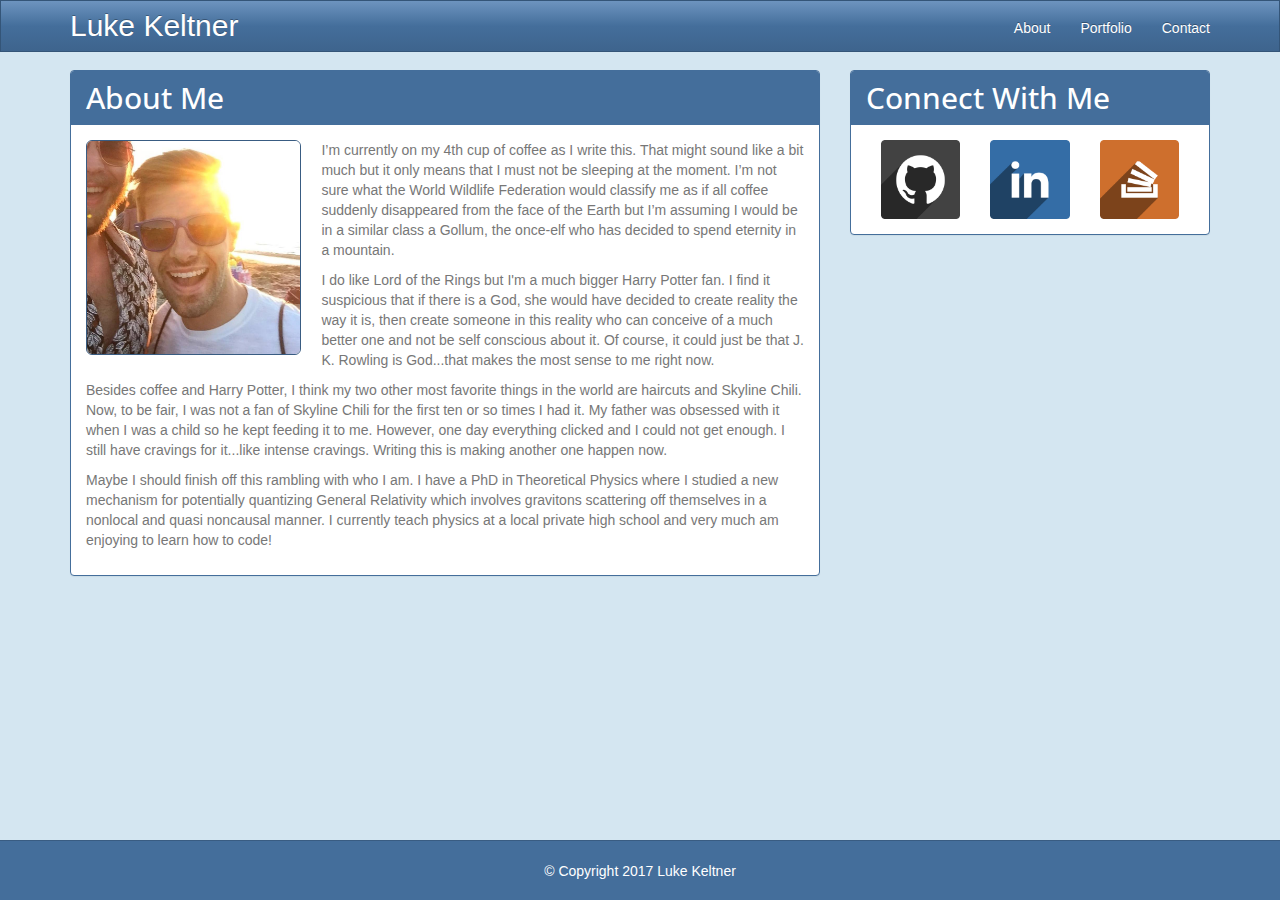
==== commit c9d28d1c: "7th Commit" ====
--- a/index.html
+++ b/index.html
@@ -11,7 +11,7 @@
 	</head>
 	<body class="site">
 
-		<nav class="navbar navbar-default navbar-fixed-top">
+		<nav class="navbar navbar-inverse navbar-fixed-top">
 		  <div class="container">
 		    <!-- Brand and toggle get grouped for better mobile display -->
 		    <div class="navbar-header">
@@ -45,7 +45,7 @@
 						</div>
 
 						<div class="panel-body">
-							<img class="face z-depth-5" src="assests/images/face.jpg"/>
+							<img class="face img-rounded" src="assests/images/face.jpg"/>
 							<p>I’m currently on my 4th cup of coffee as I write this. That might sound like a bit much but it only means that I must not be sleeping at the moment.  I’m not sure what the World Wildlife Federation would classify me as if all coffee suddenly disappeared from the face of the Earth but I’m assuming I would be in a similar class a Gollum, the once-elf who has decided to spend eternity in a mountain.</p>
 
 							<p>I do like Lord of the Rings but I'm a much bigger Harry Potter fan.  I find it suspicious that if there is a God, she would have decided to create reality the way it is, then create someone in this reality who can conceive of a much better one and not be self conscious about it.  Of course, it could just be that J. K. Rowling <span>is</span> God...that makes the most sense to me right now.</p>
--- a/assests/css/bootswatch.css
+++ b/assests/css/bootswatch.css
@@ -1,6770 +1,11 @@
-@import url("https://fonts.googleapis.com/css?family=Ubuntu:400,700");
-/*!
+@import url("https://fonts.googleapis.com/css?family=Open+Sans:400italic,700italic,400,700");/*!
  * bootswatch v3.3.7
  * Homepage: http://bootswatch.com
  * Copyright 2012-2016 Thomas Park
  * Licensed under MIT
  * Based on Bootstrap
-*/
-/*!
+*//*!
  * Bootstrap v3.3.7 (http://getbootstrap.com)
  * Copyright 2011-2016 Twitter, Inc.
  * Licensed under MIT (https://github.com/twbs/bootstrap/blob/master/LICENSE)
- */
-/*! normalize.css v3.0.3 | MIT License | github.com/necolas/normalize.css */
-html {
-  font-family: sans-serif;
-  -ms-text-size-adjust: 100%;
-  -webkit-text-size-adjust: 100%;
-}
-body {
-  margin: 0;
-}
-article,
-aside,
-details,
-figcaption,
-figure,
-footer,
-header,
-hgroup,
-main,
-menu,
-nav,
-section,
-summary {
-  display: block;
-}
-audio,
-canvas,
-progress,
-video {
-  display: inline-block;
-  vertical-align: baseline;
-}
-audio:not([controls]) {
-  display: none;
-  height: 0;
-}
-[hidden],
-template {
-  display: none;
-}
-a {
-  background-color: transparent;
-}
-a:active,
-a:hover {
-  outline: 0;
-}
-abbr[title] {
-  border-bottom: 1px dotted;
-}
-b,
-strong {
-  font-weight: bold;
-}
-dfn {
-  font-style: italic;
-}
-h1 {
-  font-size: 2em;
-  margin: 0.67em 0;
-}
-mark {
-  background: #ff0;
-  color: #000;
-}
-small {
-  font-size: 80%;
-}
-sub,
-sup {
-  font-size: 75%;
-  line-height: 0;
-  position: relative;
-  vertical-align: baseline;
-}
-sup {
-  top: -0.5em;
-}
-sub {
-  bottom: -0.25em;
-}
-img {
-  border: 0;
-}
-svg:not(:root) {
-  overflow: hidden;
-}
-figure {
-  margin: 1em 40px;
-}
-hr {
-  -webkit-box-sizing: content-box;
-     -moz-box-sizing: content-box;
-          box-sizing: content-box;
-  height: 0;
-}
-pre {
-  overflow: auto;
-}
-code,
-kbd,
-pre,
-samp {
-  font-family: monospace, monospace;
-  font-size: 1em;
-}
-button,
-input,
-optgroup,
-select,
-textarea {
-  color: inherit;
-  font: inherit;
-  margin: 0;
-}
-button {
-  overflow: visible;
-}
-button,
-select {
-  text-transform: none;
-}
-button,
-html input[type="button"],
-input[type="reset"],
-input[type="submit"] {
-  -webkit-appearance: button;
-  cursor: pointer;
-}
-button[disabled],
-html input[disabled] {
-  cursor: default;
-}
-button::-moz-focus-inner,
-input::-moz-focus-inner {
-  border: 0;
-  padding: 0;
-}
-input {
-  line-height: normal;
-}
-input[type="checkbox"],
-input[type="radio"] {
-  -webkit-box-sizing: border-box;
-     -moz-box-sizing: border-box;
-          box-sizing: border-box;
-  padding: 0;
-}
-input[type="number"]::-webkit-inner-spin-button,
-input[type="number"]::-webkit-outer-spin-button {
-  height: auto;
-}
-input[type="search"] {
-  -webkit-appearance: textfield;
-  -webkit-box-sizing: content-box;
-     -moz-box-sizing: content-box;
-          box-sizing: content-box;
-}
-input[type="search"]::-webkit-search-cancel-button,
-input[type="search"]::-webkit-search-decoration {
-  -webkit-appearance: none;
-}
-fieldset {
-  border: 1px solid #c0c0c0;
-  margin: 0 2px;
-  padding: 0.35em 0.625em 0.75em;
-}
-legend {
-  border: 0;
-  padding: 0;
-}
-textarea {
-  overflow: auto;
-}
-optgroup {
-  font-weight: bold;
-}
-table {
-  border-collapse: collapse;
-  border-spacing: 0;
-}
-td,
-th {
-  padding: 0;
-}
-/*! Source: https://github.com/h5bp/html5-boilerplate/blob/master/src/css/main.css */
-@media print {
-  *,
-  *:before,
-  *:after {
-    background: transparent !important;
-    color: #000 !important;
-    -webkit-box-shadow: none !important;
-            box-shadow: none !important;
-    text-shadow: none !important;
-  }
-  a,
-  a:visited {
-    text-decoration: underline;
-  }
-  a[href]:after {
-    content: " (" attr(href) ")";
-  }
-  abbr[title]:after {
-    content: " (" attr(title) ")";
-  }
-  a[href^="#"]:after,
-  a[href^="javascript:"]:after {
-    content: "";
-  }
-  pre,
-  blockquote {
-    border: 1px solid #999;
-    page-break-inside: avoid;
-  }
-  thead {
-    display: table-header-group;
-  }
-  tr,
-  img {
-    page-break-inside: avoid;
-  }
-  img {
-    max-width: 100% !important;
-  }
-  p,
-  h2,
-  h3 {
-    orphans: 3;
-    widows: 3;
-  }
-  h2,
-  h3 {
-    page-break-after: avoid;
-  }
-  .navbar {
-    display: none;
-  }
-  .btn > .caret,
-  .dropup > .btn > .caret {
-    border-top-color: #000 !important;
-  }
-  .label {
-    border: 1px solid #000;
-  }
-  .table {
-    border-collapse: collapse !important;
-  }
-  .table td,
-  .table th {
-    background-color: #fff !important;
-  }
-  .table-bordered th,
-  .table-bordered td {
-    border: 1px solid #ddd !important;
-  }
-}
-@font-face {
-  font-family: 'Glyphicons Halflings';
-  src: url('../fonts/glyphicons-halflings-regular.eot');
-  src: url('../fonts/glyphicons-halflings-regular.eot?#iefix') format('embedded-opentype'), url('../fonts/glyphicons-halflings-regular.woff2') format('woff2'), url('../fonts/glyphicons-halflings-regular.woff') format('woff'), url('../fonts/glyphicons-halflings-regular.ttf') format('truetype'), url('../fonts/glyphicons-halflings-regular.svg#glyphicons_halflingsregular') format('svg');
-}
-.glyphicon {
-  position: relative;
-  top: 1px;
-  display: inline-block;
-  font-family: 'Glyphicons Halflings';
-  font-style: normal;
-  font-weight: normal;
-  line-height: 1;
-  -webkit-font-smoothing: antialiased;
-  -moz-osx-font-smoothing: grayscale;
-}
-.glyphicon-asterisk:before {
-  content: "\002a";
-}
-.glyphicon-plus:before {
-  content: "\002b";
-}
-.glyphicon-euro:before,
-.glyphicon-eur:before {
-  content: "\20ac";
-}
-.glyphicon-minus:before {
-  content: "\2212";
-}
-.glyphicon-cloud:before {
-  content: "\2601";
-}
-.glyphicon-envelope:before {
-  content: "\2709";
-}
-.glyphicon-pencil:before {
-  content: "\270f";
-}
-.glyphicon-glass:before {
-  content: "\e001";
-}
-.glyphicon-music:before {
-  content: "\e002";
-}
-.glyphicon-search:before {
-  content: "\e003";
-}
-.glyphicon-heart:before {
-  content: "\e005";
-}
-.glyphicon-star:before {
-  content: "\e006";
-}
-.glyphicon-star-empty:before {
-  content: "\e007";
-}
-.glyphicon-user:before {
-  content: "\e008";
-}
-.glyphicon-film:before {
-  content: "\e009";
-}
-.glyphicon-th-large:before {
-  content: "\e010";
-}
-.glyphicon-th:before {
-  content: "\e011";
-}
-.glyphicon-th-list:before {
-  content: "\e012";
-}
-.glyphicon-ok:before {
-  content: "\e013";
-}
-.glyphicon-remove:before {
-  content: "\e014";
-}
-.glyphicon-zoom-in:before {
-  content: "\e015";
-}
-.glyphicon-zoom-out:before {
-  content: "\e016";
-}
-.glyphicon-off:before {
-  content: "\e017";
-}
-.glyphicon-signal:before {
-  content: "\e018";
-}
-.glyphicon-cog:before {
-  content: "\e019";
-}
-.glyphicon-trash:before {
-  content: "\e020";
-}
-.glyphicon-home:before {
-  content: "\e021";
-}
-.glyphicon-file:before {
-  content: "\e022";
-}
-.glyphicon-time:before {
-  content: "\e023";
-}
-.glyphicon-road:before {
-  content: "\e024";
-}
-.glyphicon-download-alt:before {
-  content: "\e025";
-}
-.glyphicon-download:before {
-  content: "\e026";
-}
-.glyphicon-upload:before {
-  content: "\e027";
-}
-.glyphicon-inbox:before {
-  content: "\e028";
-}
-.glyphicon-play-circle:before {
-  content: "\e029";
-}
-.glyphicon-repeat:before {
-  content: "\e030";
-}
-.glyphicon-refresh:before {
-  content: "\e031";
-}
-.glyphicon-list-alt:before {
-  content: "\e032";
-}
-.glyphicon-lock:before {
-  content: "\e033";
-}
-.glyphicon-flag:before {
-  content: "\e034";
-}
-.glyphicon-headphones:before {
-  content: "\e035";
-}
-.glyphicon-volume-off:before {
-  content: "\e036";
-}
-.glyphicon-volume-down:before {
-  content: "\e037";
-}
-.glyphicon-volume-up:before {
-  content: "\e038";
-}
-.glyphicon-qrcode:before {
-  content: "\e039";
-}
-.glyphicon-barcode:before {
-  content: "\e040";
-}
-.glyphicon-tag:before {
-  content: "\e041";
-}
-.glyphicon-tags:before {
-  content: "\e042";
-}
-.glyphicon-book:before {
-  content: "\e043";
-}
-.glyphicon-bookmark:before {
-  content: "\e044";
-}
-.glyphicon-print:before {
-  content: "\e045";
-}
-.glyphicon-camera:before {
-  content: "\e046";
-}
-.glyphicon-font:before {
-  content: "\e047";
-}
-.glyphicon-bold:before {
-  content: "\e048";
-}
-.glyphicon-italic:before {
-  content: "\e049";
-}
-.glyphicon-text-height:before {
-  content: "\e050";
-}
-.glyphicon-text-width:before {
-  content: "\e051";
-}
-.glyphicon-align-left:before {
-  content: "\e052";
-}
-.glyphicon-align-center:before {
-  content: "\e053";
-}
-.glyphicon-align-right:before {
-  content: "\e054";
-}
-.glyphicon-align-justify:before {
-  content: "\e055";
-}
-.glyphicon-list:before {
-  content: "\e056";
-}
-.glyphicon-indent-left:before {
-  content: "\e057";
-}
-.glyphicon-indent-right:before {
-  content: "\e058";
-}
-.glyphicon-facetime-video:before {
-  content: "\e059";
-}
-.glyphicon-picture:before {
-  content: "\e060";
-}
-.glyphicon-map-marker:before {
-  content: "\e062";
-}
-.glyphicon-adjust:before {
-  content: "\e063";
-}
-.glyphicon-tint:before {
-  content: "\e064";
-}
-.glyphicon-edit:before {
-  content: "\e065";
-}
-.glyphicon-share:before {
-  content: "\e066";
-}
-.glyphicon-check:before {
-  content: "\e067";
-}
-.glyphicon-move:before {
-  content: "\e068";
-}
-.glyphicon-step-backward:before {
-  content: "\e069";
-}
-.glyphicon-fast-backward:before {
-  content: "\e070";
-}
-.glyphicon-backward:before {
-  content: "\e071";
-}
-.glyphicon-play:before {
-  content: "\e072";
-}
-.glyphicon-pause:before {
-  content: "\e073";
-}
-.glyphicon-stop:before {
-  content: "\e074";
-}
-.glyphicon-forward:before {
-  content: "\e075";
-}
-.glyphicon-fast-forward:before {
-  content: "\e076";
-}
-.glyphicon-step-forward:before {
-  content: "\e077";
-}
-.glyphicon-eject:before {
-  content: "\e078";
-}
-.glyphicon-chevron-left:before {
-  content: "\e079";
-}
-.glyphicon-chevron-right:before {
-  content: "\e080";
-}
-.glyphicon-plus-sign:before {
-  content: "\e081";
-}
-.glyphicon-minus-sign:before {
-  content: "\e082";
-}
-.glyphicon-remove-sign:before {
-  content: "\e083";
-}
-.glyphicon-ok-sign:before {
-  content: "\e084";
-}
-.glyphicon-question-sign:before {
-  content: "\e085";
-}
-.glyphicon-info-sign:before {
-  content: "\e086";
-}
-.glyphicon-screenshot:before {
-  content: "\e087";
-}
-.glyphicon-remove-circle:before {
-  content: "\e088";
-}
-.glyphicon-ok-circle:before {
-  content: "\e089";
-}
-.glyphicon-ban-circle:before {
-  content: "\e090";
-}
-.glyphicon-arrow-left:before {
-  content: "\e091";
-}
-.glyphicon-arrow-right:before {
-  content: "\e092";
-}
-.glyphicon-arrow-up:before {
-  content: "\e093";
-}
-.glyphicon-arrow-down:before {
-  content: "\e094";
-}
-.glyphicon-share-alt:before {
-  content: "\e095";
-}
-.glyphicon-resize-full:before {
-  content: "\e096";
-}
-.glyphicon-resize-small:before {
-  content: "\e097";
-}
-.glyphicon-exclamation-sign:before {
-  content: "\e101";
-}
-.glyphicon-gift:before {
-  content: "\e102";
-}
-.glyphicon-leaf:before {
-  content: "\e103";
-}
-.glyphicon-fire:before {
-  content: "\e104";
-}
-.glyphicon-eye-open:before {
-  content: "\e105";
-}
-.glyphicon-eye-close:before {
-  content: "\e106";
-}
-.glyphicon-warning-sign:before {
-  content: "\e107";
-}
-.glyphicon-plane:before {
-  content: "\e108";
-}
-.glyphicon-calendar:before {
-  content: "\e109";
-}
-.glyphicon-random:before {
-  content: "\e110";
-}
-.glyphicon-comment:before {
-  content: "\e111";
-}
-.glyphicon-magnet:before {
-  content: "\e112";
-}
-.glyphicon-chevron-up:before {
-  content: "\e113";
-}
-.glyphicon-chevron-down:before {
-  content: "\e114";
-}
-.glyphicon-retweet:before {
-  content: "\e115";
-}
-.glyphicon-shopping-cart:before {
-  content: "\e116";
-}
-.glyphicon-folder-close:before {
-  content: "\e117";
-}
-.glyphicon-folder-open:before {
-  content: "\e118";
-}
-.glyphicon-resize-vertical:before {
-  content: "\e119";
-}
-.glyphicon-resize-horizontal:before {
-  content: "\e120";
-}
-.glyphicon-hdd:before {
-  content: "\e121";
-}
-.glyphicon-bullhorn:before {
-  content: "\e122";
-}
-.glyphicon-bell:before {
-  content: "\e123";
-}
-.glyphicon-certificate:before {
-  content: "\e124";
-}
-.glyphicon-thumbs-up:before {
-  content: "\e125";
-}
-.glyphicon-thumbs-down:before {
-  content: "\e126";
-}
-.glyphicon-hand-right:before {
-  content: "\e127";
-}
-.glyphicon-hand-left:before {
-  content: "\e128";
-}
-.glyphicon-hand-up:before {
-  content: "\e129";
-}
-.glyphicon-hand-down:before {
-  content: "\e130";
-}
-.glyphicon-circle-arrow-right:before {
-  content: "\e131";
-}
-.glyphicon-circle-arrow-left:before {
-  content: "\e132";
-}
-.glyphicon-circle-arrow-up:before {
-  content: "\e133";
-}
-.glyphicon-circle-arrow-down:before {
-  content: "\e134";
-}
-.glyphicon-globe:before {
-  content: "\e135";
-}
-.glyphicon-wrench:before {
-  content: "\e136";
-}
-.glyphicon-tasks:before {
-  content: "\e137";
-}
-.glyphicon-filter:before {
-  content: "\e138";
-}
-.glyphicon-briefcase:before {
-  content: "\e139";
-}
-.glyphicon-fullscreen:before {
-  content: "\e140";
-}
-.glyphicon-dashboard:before {
-  content: "\e141";
-}
-.glyphicon-paperclip:before {
-  content: "\e142";
-}
-.glyphicon-heart-empty:before {
-  content: "\e143";
-}
-.glyphicon-link:before {
-  content: "\e144";
-}
-.glyphicon-phone:before {
-  content: "\e145";
-}
-.glyphicon-pushpin:before {
-  content: "\e146";
-}
-.glyphicon-usd:before {
-  content: "\e148";
-}
-.glyphicon-gbp:before {
-  content: "\e149";
-}
-.glyphicon-sort:before {
-  content: "\e150";
-}
-.glyphicon-sort-by-alphabet:before {
-  content: "\e151";
-}
-.glyphicon-sort-by-alphabet-alt:before {
-  content: "\e152";
-}
-.glyphicon-sort-by-order:before {
-  content: "\e153";
-}
-.glyphicon-sort-by-order-alt:before {
-  content: "\e154";
-}
-.glyphicon-sort-by-attributes:before {
-  content: "\e155";
-}
-.glyphicon-sort-by-attributes-alt:before {
-  content: "\e156";
-}
-.glyphicon-unchecked:before {
-  content: "\e157";
-}
-.glyphicon-expand:before {
-  content: "\e158";
-}
-.glyphicon-collapse-down:before {
-  content: "\e159";
-}
-.glyphicon-collapse-up:before {
-  content: "\e160";
-}
-.glyphicon-log-in:before {
-  content: "\e161";
-}
-.glyphicon-flash:before {
-  content: "\e162";
-}
-.glyphicon-log-out:before {
-  content: "\e163";
-}
-.glyphicon-new-window:before {
-  content: "\e164";
-}
-.glyphicon-record:before {
-  content: "\e165";
-}
-.glyphicon-save:before {
-  content: "\e166";
-}
-.glyphicon-open:before {
-  content: "\e167";
-}
-.glyphicon-saved:before {
-  content: "\e168";
-}
-.glyphicon-import:before {
-  content: "\e169";
-}
-.glyphicon-export:before {
-  content: "\e170";
-}
-.glyphicon-send:before {
-  content: "\e171";
-}
-.glyphicon-floppy-disk:before {
-  content: "\e172";
-}
-.glyphicon-floppy-saved:before {
-  content: "\e173";
-}
-.glyphicon-floppy-remove:before {
-  content: "\e174";
-}
-.glyphicon-floppy-save:before {
-  content: "\e175";
-}
-.glyphicon-floppy-open:before {
-  content: "\e176";
-}
-.glyphicon-credit-card:before {
-  content: "\e177";
-}
-.glyphicon-transfer:before {
-  content: "\e178";
-}
-.glyphicon-cutlery:before {
-  content: "\e179";
-}
-.glyphicon-header:before {
-  content: "\e180";
-}
-.glyphicon-compressed:before {
-  content: "\e181";
-}
-.glyphicon-earphone:before {
-  content: "\e182";
-}
-.glyphicon-phone-alt:before {
-  content: "\e183";
-}
-.glyphicon-tower:before {
-  content: "\e184";
-}
-.glyphicon-stats:before {
-  content: "\e185";
-}
-.glyphicon-sd-video:before {
-  content: "\e186";
-}
-.glyphicon-hd-video:before {
-  content: "\e187";
-}
-.glyphicon-subtitles:before {
-  content: "\e188";
-}
-.glyphicon-sound-stereo:before {
-  content: "\e189";
-}
-.glyphicon-sound-dolby:before {
-  content: "\e190";
-}
-.glyphicon-sound-5-1:before {
-  content: "\e191";
-}
-.glyphicon-sound-6-1:before {
-  content: "\e192";
-}
-.glyphicon-sound-7-1:before {
-  content: "\e193";
-}
-.glyphicon-copyright-mark:before {
-  content: "\e194";
-}
-.glyphicon-registration-mark:before {
-  content: "\e195";
-}
-.glyphicon-cloud-download:before {
-  content: "\e197";
-}
-.glyphicon-cloud-upload:before {
-  content: "\e198";
-}
-.glyphicon-tree-conifer:before {
-  content: "\e199";
-}
-.glyphicon-tree-deciduous:before {
-  content: "\e200";
-}
-.glyphicon-cd:before {
-  content: "\e201";
-}
-.glyphicon-save-file:before {
-  content: "\e202";
-}
-.glyphicon-open-file:before {
-  content: "\e203";
-}
-.glyphicon-level-up:before {
-  content: "\e204";
-}
-.glyphicon-copy:before {
-  content: "\e205";
-}
-.glyphicon-paste:before {
-  content: "\e206";
-}
-.glyphicon-alert:before {
-  content: "\e209";
-}
-.glyphicon-equalizer:before {
-  content: "\e210";
-}
-.glyphicon-king:before {
-  content: "\e211";
-}
-.glyphicon-queen:before {
-  content: "\e212";
-}
-.glyphicon-pawn:before {
-  content: "\e213";
-}
-.glyphicon-bishop:before {
-  content: "\e214";
-}
-.glyphicon-knight:before {
-  content: "\e215";
-}
-.glyphicon-baby-formula:before {
-  content: "\e216";
-}
-.glyphicon-tent:before {
-  content: "\26fa";
-}
-.glyphicon-blackboard:before {
-  content: "\e218";
-}
-.glyphicon-bed:before {
-  content: "\e219";
-}
-.glyphicon-apple:before {
-  content: "\f8ff";
-}
-.glyphicon-erase:before {
-  content: "\e221";
-}
-.glyphicon-hourglass:before {
-  content: "\231b";
-}
-.glyphicon-lamp:before {
-  content: "\e223";
-}
-.glyphicon-duplicate:before {
-  content: "\e224";
-}
-.glyphicon-piggy-bank:before {
-  content: "\e225";
-}
-.glyphicon-scissors:before {
-  content: "\e226";
-}
-.glyphicon-bitcoin:before {
-  content: "\e227";
-}
-.glyphicon-btc:before {
-  content: "\e227";
-}
-.glyphicon-xbt:before {
-  content: "\e227";
-}
-.glyphicon-yen:before {
-  content: "\00a5";
-}
-.glyphicon-jpy:before {
-  content: "\00a5";
-}
-.glyphicon-ruble:before {
-  content: "\20bd";
-}
-.glyphicon-rub:before {
-  content: "\20bd";
-}
-.glyphicon-scale:before {
-  content: "\e230";
-}
-.glyphicon-ice-lolly:before {
-  content: "\e231";
-}
-.glyphicon-ice-lolly-tasted:before {
-  content: "\e232";
-}
-.glyphicon-education:before {
-  content: "\e233";
-}
-.glyphicon-option-horizontal:before {
-  content: "\e234";
-}
-.glyphicon-option-vertical:before {
-  content: "\e235";
-}
-.glyphicon-menu-hamburger:before {
-  content: "\e236";
-}
-.glyphicon-modal-window:before {
-  content: "\e237";
-}
-.glyphicon-oil:before {
-  content: "\e238";
-}
-.glyphicon-grain:before {
-  content: "\e239";
-}
-.glyphicon-sunglasses:before {
-  content: "\e240";
-}
-.glyphicon-text-size:before {
-  content: "\e241";
-}
-.glyphicon-text-color:before {
-  content: "\e242";
-}
-.glyphicon-text-background:before {
-  content: "\e243";
-}
-.glyphicon-object-align-top:before {
-  content: "\e244";
-}
-.glyphicon-object-align-bottom:before {
-  content: "\e245";
-}
-.glyphicon-object-align-horizontal:before {
-  content: "\e246";
-}
-.glyphicon-object-align-left:before {
-  content: "\e247";
-}
-.glyphicon-object-align-vertical:before {
-  content: "\e248";
-}
-.glyphicon-object-align-right:before {
-  content: "\e249";
-}
-.glyphicon-triangle-right:before {
-  content: "\e250";
-}
-.glyphicon-triangle-left:before {
-  content: "\e251";
-}
-.glyphicon-triangle-bottom:before {
-  content: "\e252";
-}
-.glyphicon-triangle-top:before {
-  content: "\e253";
-}
-.glyphicon-console:before {
-  content: "\e254";
-}
-.glyphicon-superscript:before {
-  content: "\e255";
-}
-.glyphicon-subscript:before {
-  content: "\e256";
-}
-.glyphicon-menu-left:before {
-  content: "\e257";
-}
-.glyphicon-menu-right:before {
-  content: "\e258";
-}
-.glyphicon-menu-down:before {
-  content: "\e259";
-}
-.glyphicon-menu-up:before {
-  content: "\e260";
-}
-* {
-  -webkit-box-sizing: border-box;
-  -moz-box-sizing: border-box;
-  box-sizing: border-box;
-}
-*:before,
-*:after {
-  -webkit-box-sizing: border-box;
-  -moz-box-sizing: border-box;
-  box-sizing: border-box;
-}
-html {
-  font-size: 10px;
-  -webkit-tap-highlight-color: rgba(0, 0, 0, 0);
-}
-body {
-  font-family: "Ubuntu", Tahoma, "Helvetica Neue", Helvetica, Arial, sans-serif;
-  font-size: 14px;
-  line-height: 1.42857143;
-  color: #333333;
-  background-color: #ffffff;
-}
-input,
-button,
-select,
-textarea {
-  font-family: inherit;
-  font-size: inherit;
-  line-height: inherit;
-}
-a {
-  color: #5499C7;
-  text-decoration: none;
-}
-a:hover,
-a:focus {
-  color: #2980B9;
-  text-decoration: underline;
-}
-a:focus {
-  outline: 5px auto -webkit-focus-ring-color;
-  outline-offset: -2px;
-}
-figure {
-  margin: 0;
-}
-img {
-  vertical-align: middle;
-}
-.img-responsive,
-.thumbnail > img,
-.thumbnail a > img,
-.carousel-inner > .item > img,
-.carousel-inner > .item > a > img {
-  display: block;
-  max-width: 100%;
-  height: auto;
-}
-.img-rounded {
-  border-radius: 6px;
-}
-.img-thumbnail {
-  padding: 4px;
-  line-height: 1.42857143;
-  background-color: #ffffff;
-  border: 1px solid #dddddd;
-  border-radius: 4px;
-  -webkit-transition: all 0.2s ease-in-out;
-  -o-transition: all 0.2s ease-in-out;
-  transition: all 0.2s ease-in-out;
-  display: inline-block;
-  max-width: 100%;
-  height: auto;
-}
-.img-circle {
-  border-radius: 50%;
-}
-hr {
-  margin-top: 20px;
-  margin-bottom: 20px;
-  border: 0;
-  border-top: 1px solid #eeeeee;
-}
-.sr-only {
-  position: absolute;
-  width: 1px;
-  height: 1px;
-  margin: -1px;
-  padding: 0;
-  overflow: hidden;
-  clip: rect(0, 0, 0, 0);
-  border: 0;
-}
-.sr-only-focusable:active,
-.sr-only-focusable:focus {
-  position: static;
-  width: auto;
-  height: auto;
-  margin: 0;
-  overflow: visible;
-  clip: auto;
-}
-[role="button"] {
-  cursor: pointer;
-}
-h1,
-h2,
-h3,
-h4,
-h5,
-h6,
-.h1,
-.h2,
-.h3,
-.h4,
-.h5,
-.h6 {
-  font-family: "Ubuntu", Tahoma, "Helvetica Neue", Helvetica, Arial, sans-serif;
-  font-weight: 500;
-  line-height: 1.1;
-  color: inherit;
-}
-h1 small,
-h2 small,
-h3 small,
-h4 small,
-h5 small,
-h6 small,
-.h1 small,
-.h2 small,
-.h3 small,
-.h4 small,
-.h5 small,
-.h6 small,
-h1 .small,
-h2 .small,
-h3 .small,
-h4 .small,
-h5 .small,
-h6 .small,
-.h1 .small,
-.h2 .small,
-.h3 .small,
-.h4 .small,
-.h5 .small,
-.h6 .small {
-  font-weight: normal;
-  line-height: 1;
-  color: #aea79f;
-}
-h1,
-.h1,
-h2,
-.h2,
-h3,
-.h3 {
-  margin-top: 20px;
-  margin-bottom: 10px;
-}
-h1 small,
-.h1 small,
-h2 small,
-.h2 small,
-h3 small,
-.h3 small,
-h1 .small,
-.h1 .small,
-h2 .small,
-.h2 .small,
-h3 .small,
-.h3 .small {
-  font-size: 65%;
-}
-h4,
-.h4,
-h5,
-.h5,
-h6,
-.h6 {
-  margin-top: 10px;
-  margin-bottom: 10px;
-}
-h4 small,
-.h4 small,
-h5 small,
-.h5 small,
-h6 small,
-.h6 small,
-h4 .small,
-.h4 .small,
-h5 .small,
-.h5 .small,
-h6 .small,
-.h6 .small {
-  font-size: 75%;
-}
-h1,
-.h1 {
-  font-size: 36px;
-}
-h2,
-.h2 {
-  font-size: 30px;
-}
-h3,
-.h3 {
-  font-size: 24px;
-}
-h4,
-.h4 {
-  font-size: 18px;
-}
-h5,
-.h5 {
-  font-size: 14px;
-}
-h6,
-.h6 {
-  font-size: 12px;
-}
-p {
-  margin: 0 0 10px;
-}
-.lead {
-  margin-bottom: 20px;
-  font-size: 16px;
-  font-weight: 300;
-  line-height: 1.4;
-}
-@media (min-width: 768px) {
-  .lead {
-    font-size: 21px;
-  }
-}
-small,
-.small {
-  font-size: 85%;
-}
-mark,
-.mark {
-  background-color: #fcf8e3;
-  padding: .2em;
-}
-.text-left {
-  text-align: left;
-}
-.text-right {
-  text-align: right;
-}
-.text-center {
-  text-align: center;
-}
-.text-justify {
-  text-align: justify;
-}
-.text-nowrap {
-  white-space: nowrap;
-}
-.text-lowercase {
-  text-transform: lowercase;
-}
-.text-uppercase {
-  text-transform: uppercase;
-}
-.text-capitalize {
-  text-transform: capitalize;
-}
-.text-muted {
-  color: #aea79f;
-}
-.text-primary {
-  color: #5499C7;
-}
-a.text-primary:hover,
-a.text-primary:focus {
-  color: #c34113;
-}
-.text-success {
-  color: #468847;
-}
-a.text-success:hover,
-a.text-success:focus {
-  color: #356635;
-}
-.text-info {
-  color: #3a87ad;
-}
-a.text-info:hover,
-a.text-info:focus {
-  color: #2d6987;
-}
-.text-warning {
-  color: #c09853;
-}
-a.text-warning:hover,
-a.text-warning:focus {
-  color: #a47e3c;
-}
-.text-danger {
-  color: #b94a48;
-}
-a.text-danger:hover,
-a.text-danger:focus {
-  color: #953b39;
-}
-.bg-primary {
-  color: #fff;
-  background-color: #5499C7;
-}
-a.bg-primary:hover,
-a.bg-primary:focus {
-  background-color: #c34113;
-}
-.bg-success {
-  background-color: #dff0d8;
-}
-a.bg-success:hover,
-a.bg-success:focus {
-  background-color: #c1e2b3;
-}
-.bg-info {
-  background-color: #d9edf7;
-}
-a.bg-info:hover,
-a.bg-info:focus {
-  background-color: #afd9ee;
-}
-.bg-warning {
-  background-color: #fcf8e3;
-}
-a.bg-warning:hover,
-a.bg-warning:focus {
-  background-color: #f7ecb5;
-}
-.bg-danger {
-  background-color: #f2dede;
-}
-a.bg-danger:hover,
-a.bg-danger:focus {
-  background-color: #e4b9b9;
-}
-.page-header {
-  padding-bottom: 9px;
-  margin: 40px 0 20px;
-  border-bottom: 1px solid #eeeeee;
-}
-ul,
-ol {
-  margin-top: 0;
-  margin-bottom: 10px;
-}
-ul ul,
-ol ul,
-ul ol,
-ol ol {
-  margin-bottom: 0;
-}
-.list-unstyled {
-  padding-left: 0;
-  list-style: none;
-}
-.list-inline {
-  padding-left: 0;
-  list-style: none;
-  margin-left: -5px;
-}
-.list-inline > li {
-  display: inline-block;
-  padding-left: 5px;
-  padding-right: 5px;
-}
-dl {
-  margin-top: 0;
-  margin-bottom: 20px;
-}
-dt,
-dd {
-  line-height: 1.42857143;
-}
-dt {
-  font-weight: bold;
-}
-dd {
-  margin-left: 0;
-}
-@media (min-width: 768px) {
-  .dl-horizontal dt {
-    float: left;
-    width: 160px;
-    clear: left;
-    text-align: right;
-    overflow: hidden;
-    text-overflow: ellipsis;
-    white-space: nowrap;
-  }
-  .dl-horizontal dd {
-    margin-left: 180px;
-  }
-}
-abbr[title],
-abbr[data-original-title] {
-  cursor: help;
-  border-bottom: 1px dotted #aea79f;
-}
-.initialism {
-  font-size: 90%;
-  text-transform: uppercase;
-}
-blockquote {
-  padding: 10px 20px;
-  margin: 0 0 20px;
-  font-size: 17.5px;
-  border-left: 5px solid #eeeeee;
-}
-blockquote p:last-child,
-blockquote ul:last-child,
-blockquote ol:last-child {
-  margin-bottom: 0;
-}
-blockquote footer,
-blockquote small,
-blockquote .small {
-  display: block;
-  font-size: 80%;
-  line-height: 1.42857143;
-  color: #aea79f;
-}
-blockquote footer:before,
-blockquote small:before,
-blockquote .small:before {
-  content: '\2014 \00A0';
-}
-.blockquote-reverse,
-blockquote.pull-right {
-  padding-right: 15px;
-  padding-left: 0;
-  border-right: 5px solid #eeeeee;
-  border-left: 0;
-  text-align: right;
-}
-.blockquote-reverse footer:before,
-blockquote.pull-right footer:before,
-.blockquote-reverse small:before,
-blockquote.pull-right small:before,
-.blockquote-reverse .small:before,
-blockquote.pull-right .small:before {
-  content: '';
-}
-.blockquote-reverse footer:after,
-blockquote.pull-right footer:after,
-.blockquote-reverse small:after,
-blockquote.pull-right small:after,
-.blockquote-reverse .small:after,
-blockquote.pull-right .small:after {
-  content: '\00A0 \2014';
-}
-address {
-  margin-bottom: 20px;
-  font-style: normal;
-  line-height: 1.42857143;
-}
-code,
-kbd,
-pre,
-samp {
-  font-family: Menlo, Monaco, Consolas, "Courier New", monospace;
-}
-code {
-  padding: 2px 4px;
-  font-size: 90%;
-  color: #c7254e;
-  background-color: #f9f2f4;
-  border-radius: 4px;
-}
-kbd {
-  padding: 2px 4px;
-  font-size: 90%;
-  color: #ffffff;
-  background-color: #333333;
-  border-radius: 3px;
-  -webkit-box-shadow: inset 0 -1px 0 rgba(0, 0, 0, 0.25);
-          box-shadow: inset 0 -1px 0 rgba(0, 0, 0, 0.25);
-}
-kbd kbd {
-  padding: 0;
-  font-size: 100%;
-  font-weight: bold;
-  -webkit-box-shadow: none;
-          box-shadow: none;
-}
-pre {
-  display: block;
-  padding: 9.5px;
-  margin: 0 0 10px;
-  font-size: 13px;
-  line-height: 1.42857143;
-  word-break: break-all;
-  word-wrap: break-word;
-  color: #333333;
-  background-color: #f5f5f5;
-  border: 1px solid #cccccc;
-  border-radius: 4px;
-}
-pre code {
-  padding: 0;
-  font-size: inherit;
-  color: inherit;
-  white-space: pre-wrap;
-  background-color: transparent;
-  border-radius: 0;
-}
-.pre-scrollable {
-  max-height: 340px;
-  overflow-y: scroll;
-}
-.container {
-  margin-right: auto;
-  margin-left: auto;
-  padding-left: 15px;
-  padding-right: 15px;
-}
-@media (min-width: 768px) {
-  .container {
-    width: 750px;
-  }
-}
-@media (min-width: 992px) {
-  .container {
-    width: 970px;
-  }
-}
-@media (min-width: 1200px) {
-  .container {
-    width: 1170px;
-  }
-}
-.container-fluid {
-  margin-right: auto;
-  margin-left: auto;
-  padding-left: 15px;
-  padding-right: 15px;
-}
-.row {
-  margin-left: -15px;
-  margin-right: -15px;
-}
-.col-xs-1, .col-sm-1, .col-md-1, .col-lg-1, .col-xs-2, .col-sm-2, .col-md-2, .col-lg-2, .col-xs-3, .col-sm-3, .col-md-3, .col-lg-3, .col-xs-4, .col-sm-4, .col-md-4, .col-lg-4, .col-xs-5, .col-sm-5, .col-md-5, .col-lg-5, .col-xs-6, .col-sm-6, .col-md-6, .col-lg-6, .col-xs-7, .col-sm-7, .col-md-7, .col-lg-7, .col-xs-8, .col-sm-8, .col-md-8, .col-lg-8, .col-xs-9, .col-sm-9, .col-md-9, .col-lg-9, .col-xs-10, .col-sm-10, .col-md-10, .col-lg-10, .col-xs-11, .col-sm-11, .col-md-11, .col-lg-11, .col-xs-12, .col-sm-12, .col-md-12, .col-lg-12 {
-  position: relative;
-  min-height: 1px;
-  padding-left: 15px;
-  padding-right: 15px;
-}
-.col-xs-1, .col-xs-2, .col-xs-3, .col-xs-4, .col-xs-5, .col-xs-6, .col-xs-7, .col-xs-8, .col-xs-9, .col-xs-10, .col-xs-11, .col-xs-12 {
-  float: left;
-}
-.col-xs-12 {
-  width: 100%;
-}
-.col-xs-11 {
-  width: 91.66666667%;
-}
-.col-xs-10 {
-  width: 83.33333333%;
-}
-.col-xs-9 {
-  width: 75%;
-}
-.col-xs-8 {
-  width: 66.66666667%;
-}
-.col-xs-7 {
-  width: 58.33333333%;
-}
-.col-xs-6 {
-  width: 50%;
-}
-.col-xs-5 {
-  width: 41.66666667%;
-}
-.col-xs-4 {
-  width: 33.33333333%;
-}
-.col-xs-3 {
-  width: 25%;
-}
-.col-xs-2 {
-  width: 16.66666667%;
-}
-.col-xs-1 {
-  width: 8.33333333%;
-}
-.col-xs-pull-12 {
-  right: 100%;
-}
-.col-xs-pull-11 {
-  right: 91.66666667%;
-}
-.col-xs-pull-10 {
-  right: 83.33333333%;
-}
-.col-xs-pull-9 {
-  right: 75%;
-}
-.col-xs-pull-8 {
-  right: 66.66666667%;
-}
-.col-xs-pull-7 {
-  right: 58.33333333%;
-}
-.col-xs-pull-6 {
-  right: 50%;
-}
-.col-xs-pull-5 {
-  right: 41.66666667%;
-}
-.col-xs-pull-4 {
-  right: 33.33333333%;
-}
-.col-xs-pull-3 {
-  right: 25%;
-}
-.col-xs-pull-2 {
-  right: 16.66666667%;
-}
-.col-xs-pull-1 {
-  right: 8.33333333%;
-}
-.col-xs-pull-0 {
-  right: auto;
-}
-.col-xs-push-12 {
-  left: 100%;
-}
-.col-xs-push-11 {
-  left: 91.66666667%;
-}
-.col-xs-push-10 {
-  left: 83.33333333%;
-}
-.col-xs-push-9 {
-  left: 75%;
-}
-.col-xs-push-8 {
-  left: 66.66666667%;
-}
-.col-xs-push-7 {
-  left: 58.33333333%;
-}
-.col-xs-push-6 {
-  left: 50%;
-}
-.col-xs-push-5 {
-  left: 41.66666667%;
-}
-.col-xs-push-4 {
-  left: 33.33333333%;
-}
-.col-xs-push-3 {
-  left: 25%;
-}
-.col-xs-push-2 {
-  left: 16.66666667%;
-}
-.col-xs-push-1 {
-  left: 8.33333333%;
-}
-.col-xs-push-0 {
-  left: auto;
-}
-.col-xs-offset-12 {
-  margin-left: 100%;
-}
-.col-xs-offset-11 {
-  margin-left: 91.66666667%;
-}
-.col-xs-offset-10 {
-  margin-left: 83.33333333%;
-}
-.col-xs-offset-9 {
-  margin-left: 75%;
-}
-.col-xs-offset-8 {
-  margin-left: 66.66666667%;
-}
-.col-xs-offset-7 {
-  margin-left: 58.33333333%;
-}
-.col-xs-offset-6 {
-  margin-left: 50%;
-}
-.col-xs-offset-5 {
-  margin-left: 41.66666667%;
-}
-.col-xs-offset-4 {
-  margin-left: 33.33333333%;
-}
-.col-xs-offset-3 {
-  margin-left: 25%;
-}
-.col-xs-offset-2 {
-  margin-left: 16.66666667%;
-}
-.col-xs-offset-1 {
-  margin-left: 8.33333333%;
-}
-.col-xs-offset-0 {
-  margin-left: 0%;
-}
-@media (min-width: 768px) {
-  .col-sm-1, .col-sm-2, .col-sm-3, .col-sm-4, .col-sm-5, .col-sm-6, .col-sm-7, .col-sm-8, .col-sm-9, .col-sm-10, .col-sm-11, .col-sm-12 {
-    float: left;
-  }
-  .col-sm-12 {
-    width: 100%;
-  }
-  .col-sm-11 {
-    width: 91.66666667%;
-  }
-  .col-sm-10 {
-    width: 83.33333333%;
-  }
-  .col-sm-9 {
-    width: 75%;
-  }
-  .col-sm-8 {
-    width: 66.66666667%;
-  }
-  .col-sm-7 {
-    width: 58.33333333%;
-  }
-  .col-sm-6 {
-    width: 50%;
-  }
-  .col-sm-5 {
-    width: 41.66666667%;
-  }
-  .col-sm-4 {
-    width: 33.33333333%;
-  }
-  .col-sm-3 {
-    width: 25%;
-  }
-  .col-sm-2 {
-    width: 16.66666667%;
-  }
-  .col-sm-1 {
-    width: 8.33333333%;
-  }
-  .col-sm-pull-12 {
-    right: 100%;
-  }
-  .col-sm-pull-11 {
-    right: 91.66666667%;
-  }
-  .col-sm-pull-10 {
-    right: 83.33333333%;
-  }
-  .col-sm-pull-9 {
-    right: 75%;
-  }
-  .col-sm-pull-8 {
-    right: 66.66666667%;
-  }
-  .col-sm-pull-7 {
-    right: 58.33333333%;
-  }
-  .col-sm-pull-6 {
-    right: 50%;
-  }
-  .col-sm-pull-5 {
-    right: 41.66666667%;
-  }
-  .col-sm-pull-4 {
-    right: 33.33333333%;
-  }
-  .col-sm-pull-3 {
-    right: 25%;
-  }
-  .col-sm-pull-2 {
-    right: 16.66666667%;
-  }
-  .col-sm-pull-1 {
-    right: 8.33333333%;
-  }
-  .col-sm-pull-0 {
-    right: auto;
-  }
-  .col-sm-push-12 {
-    left: 100%;
-  }
-  .col-sm-push-11 {
-    left: 91.66666667%;
-  }
-  .col-sm-push-10 {
-    left: 83.33333333%;
-  }
-  .col-sm-push-9 {
-    left: 75%;
-  }
-  .col-sm-push-8 {
-    left: 66.66666667%;
-  }
-  .col-sm-push-7 {
-    left: 58.33333333%;
-  }
-  .col-sm-push-6 {
-    left: 50%;
-  }
-  .col-sm-push-5 {
-    left: 41.66666667%;
-  }
-  .col-sm-push-4 {
-    left: 33.33333333%;
-  }
-  .col-sm-push-3 {
-    left: 25%;
-  }
-  .col-sm-push-2 {
-    left: 16.66666667%;
-  }
-  .col-sm-push-1 {
-    left: 8.33333333%;
-  }
-  .col-sm-push-0 {
-    left: auto;
-  }
-  .col-sm-offset-12 {
-    margin-left: 100%;
-  }
-  .col-sm-offset-11 {
-    margin-left: 91.66666667%;
-  }
-  .col-sm-offset-10 {
-    margin-left: 83.33333333%;
-  }
-  .col-sm-offset-9 {
-    margin-left: 75%;
-  }
-  .col-sm-offset-8 {
-    margin-left: 66.66666667%;
-  }
-  .col-sm-offset-7 {
-    margin-left: 58.33333333%;
-  }
-  .col-sm-offset-6 {
-    margin-left: 50%;
-  }
-  .col-sm-offset-5 {
-    margin-left: 41.66666667%;
-  }
-  .col-sm-offset-4 {
-    margin-left: 33.33333333%;
-  }
-  .col-sm-offset-3 {
-    margin-left: 25%;
-  }
-  .col-sm-offset-2 {
-    margin-left: 16.66666667%;
-  }
-  .col-sm-offset-1 {
-    margin-left: 8.33333333%;
-  }
-  .col-sm-offset-0 {
-    margin-left: 0%;
-  }
-}
-@media (min-width: 992px) {
-  .col-md-1, .col-md-2, .col-md-3, .col-md-4, .col-md-5, .col-md-6, .col-md-7, .col-md-8, .col-md-9, .col-md-10, .col-md-11, .col-md-12 {
-    float: left;
-  }
-  .col-md-12 {
-    width: 100%;
-  }
-  .col-md-11 {
-    width: 91.66666667%;
-  }
-  .col-md-10 {
-    width: 83.33333333%;
-  }
-  .col-md-9 {
-    width: 75%;
-  }
-  .col-md-8 {
-    width: 66.66666667%;
-  }
-  .col-md-7 {
-    width: 58.33333333%;
-  }
-  .col-md-6 {
-    width: 50%;
-  }
-  .col-md-5 {
-    width: 41.66666667%;
-  }
-  .col-md-4 {
-    width: 33.33333333%;
-  }
-  .col-md-3 {
-    width: 25%;
-  }
-  .col-md-2 {
-    width: 16.66666667%;
-  }
-  .col-md-1 {
-    width: 8.33333333%;
-  }
-  .col-md-pull-12 {
-    right: 100%;
-  }
-  .col-md-pull-11 {
-    right: 91.66666667%;
-  }
-  .col-md-pull-10 {
-    right: 83.33333333%;
-  }
-  .col-md-pull-9 {
-    right: 75%;
-  }
-  .col-md-pull-8 {
-    right: 66.66666667%;
-  }
-  .col-md-pull-7 {
-    right: 58.33333333%;
-  }
-  .col-md-pull-6 {
-    right: 50%;
-  }
-  .col-md-pull-5 {
-    right: 41.66666667%;
-  }
-  .col-md-pull-4 {
-    right: 33.33333333%;
-  }
-  .col-md-pull-3 {
-    right: 25%;
-  }
-  .col-md-pull-2 {
-    right: 16.66666667%;
-  }
-  .col-md-pull-1 {
-    right: 8.33333333%;
-  }
-  .col-md-pull-0 {
-    right: auto;
-  }
-  .col-md-push-12 {
-    left: 100%;
-  }
-  .col-md-push-11 {
-    left: 91.66666667%;
-  }
-  .col-md-push-10 {
-    left: 83.33333333%;
-  }
-  .col-md-push-9 {
-    left: 75%;
-  }
-  .col-md-push-8 {
-    left: 66.66666667%;
-  }
-  .col-md-push-7 {
-    left: 58.33333333%;
-  }
-  .col-md-push-6 {
-    left: 50%;
-  }
-  .col-md-push-5 {
-    left: 41.66666667%;
-  }
-  .col-md-push-4 {
-    left: 33.33333333%;
-  }
-  .col-md-push-3 {
-    left: 25%;
-  }
-  .col-md-push-2 {
-    left: 16.66666667%;
-  }
-  .col-md-push-1 {
-    left: 8.33333333%;
-  }
-  .col-md-push-0 {
-    left: auto;
-  }
-  .col-md-offset-12 {
-    margin-left: 100%;
-  }
-  .col-md-offset-11 {
-    margin-left: 91.66666667%;
-  }
-  .col-md-offset-10 {
-    margin-left: 83.33333333%;
-  }
-  .col-md-offset-9 {
-    margin-left: 75%;
-  }
-  .col-md-offset-8 {
-    margin-left: 66.66666667%;
-  }
-  .col-md-offset-7 {
-    margin-left: 58.33333333%;
-  }
-  .col-md-offset-6 {
-    margin-left: 50%;
-  }
-  .col-md-offset-5 {
-    margin-left: 41.66666667%;
-  }
-  .col-md-offset-4 {
-    margin-left: 33.33333333%;
-  }
-  .col-md-offset-3 {
-    margin-left: 25%;
-  }
-  .col-md-offset-2 {
-    margin-left: 16.66666667%;
-  }
-  .col-md-offset-1 {
-    margin-left: 8.33333333%;
-  }
-  .col-md-offset-0 {
-    margin-left: 0%;
-  }
-}
-@media (min-width: 1200px) {
-  .col-lg-1, .col-lg-2, .col-lg-3, .col-lg-4, .col-lg-5, .col-lg-6, .col-lg-7, .col-lg-8, .col-lg-9, .col-lg-10, .col-lg-11, .col-lg-12 {
-    float: left;
-  }
-  .col-lg-12 {
-    width: 100%;
-  }
-  .col-lg-11 {
-    width: 91.66666667%;
-  }
-  .col-lg-10 {
-    width: 83.33333333%;
-  }
-  .col-lg-9 {
-    width: 75%;
-  }
-  .col-lg-8 {
-    width: 66.66666667%;
-  }
-  .col-lg-7 {
-    width: 58.33333333%;
-  }
-  .col-lg-6 {
-    width: 50%;
-  }
-  .col-lg-5 {
-    width: 41.66666667%;
-  }
-  .col-lg-4 {
-    width: 33.33333333%;
-  }
-  .col-lg-3 {
-    width: 25%;
-  }
-  .col-lg-2 {
-    width: 16.66666667%;
-  }
-  .col-lg-1 {
-    width: 8.33333333%;
-  }
-  .col-lg-pull-12 {
-    right: 100%;
-  }
-  .col-lg-pull-11 {
-    right: 91.66666667%;
-  }
-  .col-lg-pull-10 {
-    right: 83.33333333%;
-  }
-  .col-lg-pull-9 {
-    right: 75%;
-  }
-  .col-lg-pull-8 {
-    right: 66.66666667%;
-  }
-  .col-lg-pull-7 {
-    right: 58.33333333%;
-  }
-  .col-lg-pull-6 {
-    right: 50%;
-  }
-  .col-lg-pull-5 {
-    right: 41.66666667%;
-  }
-  .col-lg-pull-4 {
-    right: 33.33333333%;
-  }
-  .col-lg-pull-3 {
-    right: 25%;
-  }
-  .col-lg-pull-2 {
-    right: 16.66666667%;
-  }
-  .col-lg-pull-1 {
-    right: 8.33333333%;
-  }
-  .col-lg-pull-0 {
-    right: auto;
-  }
-  .col-lg-push-12 {
-    left: 100%;
-  }
-  .col-lg-push-11 {
-    left: 91.66666667%;
-  }
-  .col-lg-push-10 {
-    left: 83.33333333%;
-  }
-  .col-lg-push-9 {
-    left: 75%;
-  }
-  .col-lg-push-8 {
-    left: 66.66666667%;
-  }
-  .col-lg-push-7 {
-    left: 58.33333333%;
-  }
-  .col-lg-push-6 {
-    left: 50%;
-  }
-  .col-lg-push-5 {
-    left: 41.66666667%;
-  }
-  .col-lg-push-4 {
-    left: 33.33333333%;
-  }
-  .col-lg-push-3 {
-    left: 25%;
-  }
-  .col-lg-push-2 {
-    left: 16.66666667%;
-  }
-  .col-lg-push-1 {
-    left: 8.33333333%;
-  }
-  .col-lg-push-0 {
-    left: auto;
-  }
-  .col-lg-offset-12 {
-    margin-left: 100%;
-  }
-  .col-lg-offset-11 {
-    margin-left: 91.66666667%;
-  }
-  .col-lg-offset-10 {
-    margin-left: 83.33333333%;
-  }
-  .col-lg-offset-9 {
-    margin-left: 75%;
-  }
-  .col-lg-offset-8 {
-    margin-left: 66.66666667%;
-  }
-  .col-lg-offset-7 {
-    margin-left: 58.33333333%;
-  }
-  .col-lg-offset-6 {
-    margin-left: 50%;
-  }
-  .col-lg-offset-5 {
-    margin-left: 41.66666667%;
-  }
-  .col-lg-offset-4 {
-    margin-left: 33.33333333%;
-  }
-  .col-lg-offset-3 {
-    margin-left: 25%;
-  }
-  .col-lg-offset-2 {
-    margin-left: 16.66666667%;
-  }
-  .col-lg-offset-1 {
-    margin-left: 8.33333333%;
-  }
-  .col-lg-offset-0 {
-    margin-left: 0%;
-  }
-}
-table {
-  background-color: transparent;
-}
-caption {
-  padding-top: 8px;
-  padding-bottom: 8px;
-  color: #aea79f;
-  text-align: left;
-}
-th {
-  text-align: left;
-}
-.table {
-  width: 100%;
-  max-width: 100%;
-  margin-bottom: 20px;
-}
-.table > thead > tr > th,
-.table > tbody > tr > th,
-.table > tfoot > tr > th,
-.table > thead > tr > td,
-.table > tbody > tr > td,
-.table > tfoot > tr > td {
-  padding: 8px;
-  line-height: 1.42857143;
-  vertical-align: top;
-  border-top: 1px solid #dddddd;
-}
-.table > thead > tr > th {
-  vertical-align: bottom;
-  border-bottom: 2px solid #dddddd;
-}
-.table > caption + thead > tr:first-child > th,
-.table > colgroup + thead > tr:first-child > th,
-.table > thead:first-child > tr:first-child > th,
-.table > caption + thead > tr:first-child > td,
-.table > colgroup + thead > tr:first-child > td,
-.table > thead:first-child > tr:first-child > td {
-  border-top: 0;
-}
-.table > tbody + tbody {
-  border-top: 2px solid #dddddd;
-}
-.table .table {
-  background-color: #ffffff;
-}
-.table-condensed > thead > tr > th,
-.table-condensed > tbody > tr > th,
-.table-condensed > tfoot > tr > th,
-.table-condensed > thead > tr > td,
-.table-condensed > tbody > tr > td,
-.table-condensed > tfoot > tr > td {
-  padding: 5px;
-}
-.table-bordered {
-  border: 1px solid #dddddd;
-}
-.table-bordered > thead > tr > th,
-.table-bordered > tbody > tr > th,
-.table-bordered > tfoot > tr > th,
-.table-bordered > thead > tr > td,
-.table-bordered > tbody > tr > td,
-.table-bordered > tfoot > tr > td {
-  border: 1px solid #dddddd;
-}
-.table-bordered > thead > tr > th,
-.table-bordered > thead > tr > td {
-  border-bottom-width: 2px;
-}
-.table-striped > tbody > tr:nth-of-type(odd) {
-  background-color: #f9f9f9;
-}
-.table-hover > tbody > tr:hover {
-  background-color: #f5f5f5;
-}
-table col[class*="col-"] {
-  position: static;
-  float: none;
-  display: table-column;
-}
-table td[class*="col-"],
-table th[class*="col-"] {
-  position: static;
-  float: none;
-  display: table-cell;
-}
-.table > thead > tr > td.active,
-.table > tbody > tr > td.active,
-.table > tfoot > tr > td.active,
-.table > thead > tr > th.active,
-.table > tbody > tr > th.active,
-.table > tfoot > tr > th.active,
-.table > thead > tr.active > td,
-.table > tbody > tr.active > td,
-.table > tfoot > tr.active > td,
-.table > thead > tr.active > th,
-.table > tbody > tr.active > th,
-.table > tfoot > tr.active > th {
-  background-color: #f5f5f5;
-}
-.table-hover > tbody > tr > td.active:hover,
-.table-hover > tbody > tr > th.active:hover,
-.table-hover > tbody > tr.active:hover > td,
-.table-hover > tbody > tr:hover > .active,
-.table-hover > tbody > tr.active:hover > th {
-  background-color: #e8e8e8;
-}
-.table > thead > tr > td.success,
-.table > tbody > tr > td.success,
-.table > tfoot > tr > td.success,
-.table > thead > tr > th.success,
-.table > tbody > tr > th.success,
-.table > tfoot > tr > th.success,
-.table > thead > tr.success > td,
-.table > tbody > tr.success > td,
-.table > tfoot > tr.success > td,
-.table > thead > tr.success > th,
-.table > tbody > tr.success > th,
-.table > tfoot > tr.success > th {
-  background-color: #dff0d8;
-}
-.table-hover > tbody > tr > td.success:hover,
-.table-hover > tbody > tr > th.success:hover,
-.table-hover > tbody > tr.success:hover > td,
-.table-hover > tbody > tr:hover > .success,
-.table-hover > tbody > tr.success:hover > th {
-  background-color: #d0e9c6;
-}
-.table > thead > tr > td.info,
-.table > tbody > tr > td.info,
-.table > tfoot > tr > td.info,
-.table > thead > tr > th.info,
-.table > tbody > tr > th.info,
-.table > tfoot > tr > th.info,
-.table > thead > tr.info > td,
-.table > tbody > tr.info > td,
-.table > tfoot > tr.info > td,
-.table > thead > tr.info > th,
-.table > tbody > tr.info > th,
-.table > tfoot > tr.info > th {
-  background-color: #d9edf7;
-}
-.table-hover > tbody > tr > td.info:hover,
-.table-hover > tbody > tr > th.info:hover,
-.table-hover > tbody > tr.info:hover > td,
-.table-hover > tbody > tr:hover > .info,
-.table-hover > tbody > tr.info:hover > th {
-  background-color: #c4e3f3;
-}
-.table > thead > tr > td.warning,
-.table > tbody > tr > td.warning,
-.table > tfoot > tr > td.warning,
-.table > thead > tr > th.warning,
-.table > tbody > tr > th.warning,
-.table > tfoot > tr > th.warning,
-.table > thead > tr.warning > td,
-.table > tbody > tr.warning > td,
-.table > tfoot > tr.warning > td,
-.table > thead > tr.warning > th,
-.table > tbody > tr.warning > th,
-.table > tfoot > tr.warning > th {
-  background-color: #fcf8e3;
-}
-.table-hover > tbody > tr > td.warning:hover,
-.table-hover > tbody > tr > th.warning:hover,
-.table-hover > tbody > tr.warning:hover > td,
-.table-hover > tbody > tr:hover > .warning,
-.table-hover > tbody > tr.warning:hover > th {
-  background-color: #faf2cc;
-}
-.table > thead > tr > td.danger,
-.table > tbody > tr > td.danger,
-.table > tfoot > tr > td.danger,
-.table > thead > tr > th.danger,
-.table > tbody > tr > th.danger,
-.table > tfoot > tr > th.danger,
-.table > thead > tr.danger > td,
-.table > tbody > tr.danger > td,
-.table > tfoot > tr.danger > td,
-.table > thead > tr.danger > th,
-.table > tbody > tr.danger > th,
-.table > tfoot > tr.danger > th {
-  background-color: #f2dede;
-}
-.table-hover > tbody > tr > td.danger:hover,
-.table-hover > tbody > tr > th.danger:hover,
-.table-hover > tbody > tr.danger:hover > td,
-.table-hover > tbody > tr:hover > .danger,
-.table-hover > tbody > tr.danger:hover > th {
-  background-color: #ebcccc;
-}
-.table-responsive {
-  overflow-x: auto;
-  min-height: 0.01%;
-}
-@media screen and (max-width: 767px) {
-  .table-responsive {
-    width: 100%;
-    margin-bottom: 15px;
-    overflow-y: hidden;
-    -ms-overflow-style: -ms-autohiding-scrollbar;
-    border: 1px solid #dddddd;
-  }
-  .table-responsive > .table {
-    margin-bottom: 0;
-  }
-  .table-responsive > .table > thead > tr > th,
-  .table-responsive > .table > tbody > tr > th,
-  .table-responsive > .table > tfoot > tr > th,
-  .table-responsive > .table > thead > tr > td,
-  .table-responsive > .table > tbody > tr > td,
-  .table-responsive > .table > tfoot > tr > td {
-    white-space: nowrap;
-  }
-  .table-responsive > .table-bordered {
-    border: 0;
-  }
-  .table-responsive > .table-bordered > thead > tr > th:first-child,
-  .table-responsive > .table-bordered > tbody > tr > th:first-child,
-  .table-responsive > .table-bordered > tfoot > tr > th:first-child,
-  .table-responsive > .table-bordered > thead > tr > td:first-child,
-  .table-responsive > .table-bordered > tbody > tr > td:first-child,
-  .table-responsive > .table-bordered > tfoot > tr > td:first-child {
-    border-left: 0;
-  }
-  .table-responsive > .table-bordered > thead > tr > th:last-child,
-  .table-responsive > .table-bordered > tbody > tr > th:last-child,
-  .table-responsive > .table-bordered > tfoot > tr > th:last-child,
-  .table-responsive > .table-bordered > thead > tr > td:last-child,
-  .table-responsive > .table-bordered > tbody > tr > td:last-child,
-  .table-responsive > .table-bordered > tfoot > tr > td:last-child {
-    border-right: 0;
-  }
-  .table-responsive > .table-bordered > tbody > tr:last-child > th,
-  .table-responsive > .table-bordered > tfoot > tr:last-child > th,
-  .table-responsive > .table-bordered > tbody > tr:last-child > td,
-  .table-responsive > .table-bordered > tfoot > tr:last-child > td {
-    border-bottom: 0;
-  }
-}
-fieldset {
-  padding: 0;
-  margin: 0;
-  border: 0;
-  min-width: 0;
-}
-legend {
-  display: block;
-  width: 100%;
-  padding: 0;
-  margin-bottom: 20px;
-  font-size: 21px;
-  line-height: inherit;
-  color: #333333;
-  border: 0;
-  border-bottom: 1px solid #e5e5e5;
-}
-label {
-  display: inline-block;
-  max-width: 100%;
-  margin-bottom: 5px;
-  font-weight: bold;
-}
-input[type="search"] {
-  -webkit-box-sizing: border-box;
-  -moz-box-sizing: border-box;
-  box-sizing: border-box;
-}
-input[type="radio"],
-input[type="checkbox"] {
-  margin: 4px 0 0;
-  margin-top: 1px \9;
-  line-height: normal;
-}
-input[type="file"] {
-  display: block;
-}
-input[type="range"] {
-  display: block;
-  width: 100%;
-}
-select[multiple],
-select[size] {
-  height: auto;
-}
-input[type="file"]:focus,
-input[type="radio"]:focus,
-input[type="checkbox"]:focus {
-  outline: 5px auto -webkit-focus-ring-color;
-  outline-offset: -2px;
-}
-output {
-  display: block;
-  padding-top: 9px;
-  font-size: 14px;
-  line-height: 1.42857143;
-  color: #333333;
-}
-.form-control {
-  display: block;
-  width: 100%;
-  height: 38px;
-  padding: 8px 12px;
-  font-size: 14px;
-  line-height: 1.42857143;
-  color: #333333;
-  background-color: #ffffff;
-  background-image: none;
-  border: 1px solid #cccccc;
-  border-radius: 4px;
-  -webkit-box-shadow: inset 0 1px 1px rgba(0, 0, 0, 0.075);
-  box-shadow: inset 0 1px 1px rgba(0, 0, 0, 0.075);
-  -webkit-transition: border-color ease-in-out .15s, -webkit-box-shadow ease-in-out .15s;
-  -o-transition: border-color ease-in-out .15s, box-shadow ease-in-out .15s;
-  transition: border-color ease-in-out .15s, box-shadow ease-in-out .15s;
-}
-.form-control:focus {
-  border-color: #66afe9;
-  outline: 0;
-  -webkit-box-shadow: inset 0 1px 1px rgba(0,0,0,.075), 0 0 8px rgba(102, 175, 233, 0.6);
-  box-shadow: inset 0 1px 1px rgba(0,0,0,.075), 0 0 8px rgba(102, 175, 233, 0.6);
-}
-.form-control::-moz-placeholder {
-  color: #aea79f;
-  opacity: 1;
-}
-.form-control:-ms-input-placeholder {
-  color: #aea79f;
-}
-.form-control::-webkit-input-placeholder {
-  color: #aea79f;
-}
-.form-control::-ms-expand {
-  border: 0;
-  background-color: transparent;
-}
-.form-control[disabled],
-.form-control[readonly],
-fieldset[disabled] .form-control {
-  background-color: #eeeeee;
-  opacity: 1;
-}
-.form-control[disabled],
-fieldset[disabled] .form-control {
-  cursor: not-allowed;
-}
-textarea.form-control {
-  height: auto;
-}
-input[type="search"] {
-  -webkit-appearance: none;
-}
-@media screen and (-webkit-min-device-pixel-ratio: 0) {
-  input[type="date"].form-control,
-  input[type="time"].form-control,
-  input[type="datetime-local"].form-control,
-  input[type="month"].form-control {
-    line-height: 38px;
-  }
-  input[type="date"].input-sm,
-  input[type="time"].input-sm,
-  input[type="datetime-local"].input-sm,
-  input[type="month"].input-sm,
-  .input-group-sm input[type="date"],
-  .input-group-sm input[type="time"],
-  .input-group-sm input[type="datetime-local"],
-  .input-group-sm input[type="month"] {
-    line-height: 30px;
-  }
-  input[type="date"].input-lg,
-  input[type="time"].input-lg,
-  input[type="datetime-local"].input-lg,
-  input[type="month"].input-lg,
-  .input-group-lg input[type="date"],
-  .input-group-lg input[type="time"],
-  .input-group-lg input[type="datetime-local"],
-  .input-group-lg input[type="month"] {
-    line-height: 54px;
-  }
-}
-.form-group {
-  margin-bottom: 15px;
-}
-.radio,
-.checkbox {
-  position: relative;
-  display: block;
-  margin-top: 10px;
-  margin-bottom: 10px;
-}
-.radio label,
-.checkbox label {
-  min-height: 20px;
-  padding-left: 20px;
-  margin-bottom: 0;
-  font-weight: normal;
-  cursor: pointer;
-}
-.radio input[type="radio"],
-.radio-inline input[type="radio"],
-.checkbox input[type="checkbox"],
-.checkbox-inline input[type="checkbox"] {
-  position: absolute;
-  margin-left: -20px;
-  margin-top: 4px \9;
-}
-.radio + .radio,
-.checkbox + .checkbox {
-  margin-top: -5px;
-}
-.radio-inline,
-.checkbox-inline {
-  position: relative;
-  display: inline-block;
-  padding-left: 20px;
-  margin-bottom: 0;
-  vertical-align: middle;
-  font-weight: normal;
-  cursor: pointer;
-}
-.radio-inline + .radio-inline,
-.checkbox-inline + .checkbox-inline {
-  margin-top: 0;
-  margin-left: 10px;
-}
-input[type="radio"][disabled],
-input[type="checkbox"][disabled],
-input[type="radio"].disabled,
-input[type="checkbox"].disabled,
-fieldset[disabled] input[type="radio"],
-fieldset[disabled] input[type="checkbox"] {
-  cursor: not-allowed;
-}
-.radio-inline.disabled,
-.checkbox-inline.disabled,
-fieldset[disabled] .radio-inline,
-fieldset[disabled] .checkbox-inline {
-  cursor: not-allowed;
-}
-.radio.disabled label,
-.checkbox.disabled label,
-fieldset[disabled] .radio label,
-fieldset[disabled] .checkbox label {
-  cursor: not-allowed;
-}
-.form-control-static {
-  padding-top: 9px;
-  padding-bottom: 9px;
-  margin-bottom: 0;
-  min-height: 34px;
-}
-.form-control-static.input-lg,
-.form-control-static.input-sm {
-  padding-left: 0;
-  padding-right: 0;
-}
-.input-sm {
-  height: 30px;
-  padding: 5px 10px;
-  font-size: 12px;
-  line-height: 1.5;
-  border-radius: 3px;
-}
-select.input-sm {
-  height: 30px;
-  line-height: 30px;
-}
-textarea.input-sm,
-select[multiple].input-sm {
-  height: auto;
-}
-.form-group-sm .form-control {
-  height: 30px;
-  padding: 5px 10px;
-  font-size: 12px;
-  line-height: 1.5;
-  border-radius: 3px;
-}
-.form-group-sm select.form-control {
-  height: 30px;
-  line-height: 30px;
-}
-.form-group-sm textarea.form-control,
-.form-group-sm select[multiple].form-control {
-  height: auto;
-}
-.form-group-sm .form-control-static {
-  height: 30px;
-  min-height: 32px;
-  padding: 6px 10px;
-  font-size: 12px;
-  line-height: 1.5;
-}
-.input-lg {
-  height: 54px;
-  padding: 14px 16px;
-  font-size: 18px;
-  line-height: 1.3333333;
-  border-radius: 6px;
-}
-select.input-lg {
-  height: 54px;
-  line-height: 54px;
-}
-textarea.input-lg,
-select[multiple].input-lg {
-  height: auto;
-}
-.form-group-lg .form-control {
-  height: 54px;
-  padding: 14px 16px;
-  font-size: 18px;
-  line-height: 1.3333333;
-  border-radius: 6px;
-}
-.form-group-lg select.form-control {
-  height: 54px;
-  line-height: 54px;
-}
-.form-group-lg textarea.form-control,
-.form-group-lg select[multiple].form-control {
-  height: auto;
-}
-.form-group-lg .form-control-static {
-  height: 54px;
-  min-height: 38px;
-  padding: 15px 16px;
-  font-size: 18px;
-  line-height: 1.3333333;
-}
-.has-feedback {
-  position: relative;
-}
-.has-feedback .form-control {
-  padding-right: 47.5px;
-}
-.form-control-feedback {
-  position: absolute;
-  top: 0;
-  right: 0;
-  z-index: 2;
-  display: block;
-  width: 38px;
-  height: 38px;
-  line-height: 38px;
-  text-align: center;
-  pointer-events: none;
-}
-.input-lg + .form-control-feedback,
-.input-group-lg + .form-control-feedback,
-.form-group-lg .form-control + .form-control-feedback {
-  width: 54px;
-  height: 54px;
-  line-height: 54px;
-}
-.input-sm + .form-control-feedback,
-.input-group-sm + .form-control-feedback,
-.form-group-sm .form-control + .form-control-feedback {
-  width: 30px;
-  height: 30px;
-  line-height: 30px;
-}
-.has-success .help-block,
-.has-success .control-label,
-.has-success .radio,
-.has-success .checkbox,
-.has-success .radio-inline,
-.has-success .checkbox-inline,
-.has-success.radio label,
-.has-success.checkbox label,
-.has-success.radio-inline label,
-.has-success.checkbox-inline label {
-  color: #468847;
-}
-.has-success .form-control {
-  border-color: #468847;
-  -webkit-box-shadow: inset 0 1px 1px rgba(0, 0, 0, 0.075);
-  box-shadow: inset 0 1px 1px rgba(0, 0, 0, 0.075);
-}
-.has-success .form-control:focus {
-  border-color: #356635;
-  -webkit-box-shadow: inset 0 1px 1px rgba(0, 0, 0, 0.075), 0 0 6px #7aba7b;
-  box-shadow: inset 0 1px 1px rgba(0, 0, 0, 0.075), 0 0 6px #7aba7b;
-}
-.has-success .input-group-addon {
-  color: #468847;
-  border-color: #468847;
-  background-color: #dff0d8;
-}
-.has-success .form-control-feedback {
-  color: #468847;
-}
-.has-warning .help-block,
-.has-warning .control-label,
-.has-warning .radio,
-.has-warning .checkbox,
-.has-warning .radio-inline,
-.has-warning .checkbox-inline,
-.has-warning.radio label,
-.has-warning.checkbox label,
-.has-warning.radio-inline label,
-.has-warning.checkbox-inline label {
-  color: #c09853;
-}
-.has-warning .form-control {
-  border-color: #c09853;
-  -webkit-box-shadow: inset 0 1px 1px rgba(0, 0, 0, 0.075);
-  box-shadow: inset 0 1px 1px rgba(0, 0, 0, 0.075);
-}
-.has-warning .form-control:focus {
-  border-color: #a47e3c;
-  -webkit-box-shadow: inset 0 1px 1px rgba(0, 0, 0, 0.075), 0 0 6px #dbc59e;
-  box-shadow: inset 0 1px 1px rgba(0, 0, 0, 0.075), 0 0 6px #dbc59e;
-}
-.has-warning .input-group-addon {
-  color: #c09853;
-  border-color: #c09853;
-  background-color: #fcf8e3;
-}
-.has-warning .form-control-feedback {
-  color: #c09853;
-}
-.has-error .help-block,
-.has-error .control-label,
-.has-error .radio,
-.has-error .checkbox,
-.has-error .radio-inline,
-.has-error .checkbox-inline,
-.has-error.radio label,
-.has-error.checkbox label,
-.has-error.radio-inline label,
-.has-error.checkbox-inline label {
-  color: #b94a48;
-}
-.has-error .form-control {
-  border-color: #b94a48;
-  -webkit-box-shadow: inset 0 1px 1px rgba(0, 0, 0, 0.075);
-  box-shadow: inset 0 1px 1px rgba(0, 0, 0, 0.075);
-}
-.has-error .form-control:focus {
-  border-color: #953b39;
-  -webkit-box-shadow: inset 0 1px 1px rgba(0, 0, 0, 0.075), 0 0 6px #d59392;
-  box-shadow: inset 0 1px 1px rgba(0, 0, 0, 0.075), 0 0 6px #d59392;
-}
-.has-error .input-group-addon {
-  color: #b94a48;
-  border-color: #b94a48;
-  background-color: #f2dede;
-}
-.has-error .form-control-feedback {
-  color: #b94a48;
-}
-.has-feedback label ~ .form-control-feedback {
-  top: 25px;
-}
-.has-feedback label.sr-only ~ .form-control-feedback {
-  top: 0;
-}
-.help-block {
-  display: block;
-  margin-top: 5px;
-  margin-bottom: 10px;
-  color: #737373;
-}
-@media (min-width: 768px) {
-  .form-inline .form-group {
-    display: inline-block;
-    margin-bottom: 0;
-    vertical-align: middle;
-  }
-  .form-inline .form-control {
-    display: inline-block;
-    width: auto;
-    vertical-align: middle;
-  }
-  .form-inline .form-control-static {
-    display: inline-block;
-  }
-  .form-inline .input-group {
-    display: inline-table;
-    vertical-align: middle;
-  }
-  .form-inline .input-group .input-group-addon,
-  .form-inline .input-group .input-group-btn,
-  .form-inline .input-group .form-control {
-    width: auto;
-  }
-  .form-inline .input-group > .form-control {
-    width: 100%;
-  }
-  .form-inline .control-label {
-    margin-bottom: 0;
-    vertical-align: middle;
-  }
-  .form-inline .radio,
-  .form-inline .checkbox {
-    display: inline-block;
-    margin-top: 0;
-    margin-bottom: 0;
-    vertical-align: middle;
-  }
-  .form-inline .radio label,
-  .form-inline .checkbox label {
-    padding-left: 0;
-  }
-  .form-inline .radio input[type="radio"],
-  .form-inline .checkbox input[type="checkbox"] {
-    position: relative;
-    margin-left: 0;
-  }
-  .form-inline .has-feedback .form-control-feedback {
-    top: 0;
-  }
-}
-.form-horizontal .radio,
-.form-horizontal .checkbox,
-.form-horizontal .radio-inline,
-.form-horizontal .checkbox-inline {
-  margin-top: 0;
-  margin-bottom: 0;
-  padding-top: 9px;
-}
-.form-horizontal .radio,
-.form-horizontal .checkbox {
-  min-height: 29px;
-}
-.form-horizontal .form-group {
-  margin-left: -15px;
-  margin-right: -15px;
-}
-@media (min-width: 768px) {
-  .form-horizontal .control-label {
-    text-align: right;
-    margin-bottom: 0;
-    padding-top: 9px;
-  }
-}
-.form-horizontal .has-feedback .form-control-feedback {
-  right: 15px;
-}
-@media (min-width: 768px) {
-  .form-horizontal .form-group-lg .control-label {
-    padding-top: 15px;
-    font-size: 18px;
-  }
-}
-@media (min-width: 768px) {
-  .form-horizontal .form-group-sm .control-label {
-    padding-top: 6px;
-    font-size: 12px;
-  }
-}
-.btn {
-  display: inline-block;
-  margin-bottom: 0;
-  font-weight: normal;
-  text-align: center;
-  vertical-align: middle;
-  -ms-touch-action: manipulation;
-      touch-action: manipulation;
-  cursor: pointer;
-  background-image: none;
-  border: 1px solid transparent;
-  white-space: nowrap;
-  padding: 8px 12px;
-  font-size: 14px;
-  line-height: 1.42857143;
-  border-radius: 4px;
-  -webkit-user-select: none;
-  -moz-user-select: none;
-  -ms-user-select: none;
-  user-select: none;
-}
-.btn:focus,
-.btn:active:focus,
-.btn.active:focus,
-.btn.focus,
-.btn:active.focus,
-.btn.active.focus {
-  outline: 5px auto -webkit-focus-ring-color;
-  outline-offset: -2px;
-}
-.btn:hover,
-.btn:focus,
-.btn.focus {
-  color: #ffffff;
-  text-decoration: none;
-}
-.btn:active,
-.btn.active {
-  outline: 0;
-  background-image: none;
-  -webkit-box-shadow: inset 0 3px 5px rgba(0, 0, 0, 0.125);
-  box-shadow: inset 0 3px 5px rgba(0, 0, 0, 0.125);
-}
-.btn.disabled,
-.btn[disabled],
-fieldset[disabled] .btn {
-  cursor: not-allowed;
-  opacity: 0.65;
-  filter: alpha(opacity=65);
-  -webkit-box-shadow: none;
-  box-shadow: none;
-}
-a.btn.disabled,
-fieldset[disabled] a.btn {
-  pointer-events: none;
-}
-.btn-default {
-  color: #ffffff;
-  background-color: #aea79f;
-  border-color: #aea79f;
-}
-.btn-default:focus,
-.btn-default.focus {
-  color: #ffffff;
-  background-color: #978e83;
-  border-color: #6f675e;
-}
-.btn-default:hover {
-  color: #ffffff;
-  background-color: #978e83;
-  border-color: #92897e;
-}
-.btn-default:active,
-.btn-default.active,
-.open > .dropdown-toggle.btn-default {
-  color: #ffffff;
-  background-color: #978e83;
-  border-color: #92897e;
-}
-.btn-default:active:hover,
-.btn-default.active:hover,
-.open > .dropdown-toggle.btn-default:hover,
-.btn-default:active:focus,
-.btn-default.active:focus,
-.open > .dropdown-toggle.btn-default:focus,
-.btn-default:active.focus,
-.btn-default.active.focus,
-.open > .dropdown-toggle.btn-default.focus {
-  color: #ffffff;
-  background-color: #867c71;
-  border-color: #6f675e;
-}
-.btn-default:active,
-.btn-default.active,
-.open > .dropdown-toggle.btn-default {
-  background-image: none;
-}
-.btn-default.disabled:hover,
-.btn-default[disabled]:hover,
-fieldset[disabled] .btn-default:hover,
-.btn-default.disabled:focus,
-.btn-default[disabled]:focus,
-fieldset[disabled] .btn-default:focus,
-.btn-default.disabled.focus,
-.btn-default[disabled].focus,
-fieldset[disabled] .btn-default.focus {
-  background-color: #aea79f;
-  border-color: #aea79f;
-}
-.btn-default .badge {
-  color: #aea79f;
-  background-color: #ffffff;
-}
-.btn-primary {
-  color: #ffffff;
-  background-color: #5499C7;
-  border-color: #5499C7;
-}
-.btn-primary:focus,
-.btn-primary.focus {
-  color: #ffffff;
-  background-color: #c34113;
-  border-color: #7d2a0c;
-}
-.btn-primary:hover {
-  color: #ffffff;
-  background-color: #c34113;
-  border-color: #b93e12;
-}
-.btn-primary:active,
-.btn-primary.active,
-.open > .dropdown-toggle.btn-primary {
-  color: #ffffff;
-  background-color: #c34113;
-  border-color: #b93e12;
-}
-.btn-primary:active:hover,
-.btn-primary.active:hover,
-.open > .dropdown-toggle.btn-primary:hover,
-.btn-primary:active:focus,
-.btn-primary.active:focus,
-.open > .dropdown-toggle.btn-primary:focus,
-.btn-primary:active.focus,
-.btn-primary.active.focus,
-.open > .dropdown-toggle.btn-primary.focus {
-  color: #ffffff;
-  background-color: #a23610;
-  border-color: #7d2a0c;
-}
-.btn-primary:active,
-.btn-primary.active,
-.open > .dropdown-toggle.btn-primary {
-  background-image: none;
-}
-.btn-primary.disabled:hover,
-.btn-primary[disabled]:hover,
-fieldset[disabled] .btn-primary:hover,
-.btn-primary.disabled:focus,
-.btn-primary[disabled]:focus,
-fieldset[disabled] .btn-primary:focus,
-.btn-primary.disabled.focus,
-.btn-primary[disabled].focus,
-fieldset[disabled] .btn-primary.focus {
-  background-color: #5499C7;
-  border-color: #5499C7;
-}
-.btn-primary .badge {
-  color: #5499C7;
-  background-color: #ffffff;
-}
-.btn-success {
-  color: #ffffff;
-  background-color: #38b44a;
-  border-color: #38b44a;
-}
-.btn-success:focus,
-.btn-success.focus {
-  color: #ffffff;
-  background-color: #2c8d3a;
-  border-color: #1a5322;
-}
-.btn-success:hover {
-  color: #ffffff;
-  background-color: #2c8d3a;
-  border-color: #298537;
-}
-.btn-success:active,
-.btn-success.active,
-.open > .dropdown-toggle.btn-success {
-  color: #ffffff;
-  background-color: #2c8d3a;
-  border-color: #298537;
-}
-.btn-success:active:hover,
-.btn-success.active:hover,
-.open > .dropdown-toggle.btn-success:hover,
-.btn-success:active:focus,
-.btn-success.active:focus,
-.open > .dropdown-toggle.btn-success:focus,
-.btn-success:active.focus,
-.btn-success.active.focus,
-.open > .dropdown-toggle.btn-success.focus {
-  color: #ffffff;
-  background-color: #23722f;
-  border-color: #1a5322;
-}
-.btn-success:active,
-.btn-success.active,
-.open > .dropdown-toggle.btn-success {
-  background-image: none;
-}
-.btn-success.disabled:hover,
-.btn-success[disabled]:hover,
-fieldset[disabled] .btn-success:hover,
-.btn-success.disabled:focus,
-.btn-success[disabled]:focus,
-fieldset[disabled] .btn-success:focus,
-.btn-success.disabled.focus,
-.btn-success[disabled].focus,
-fieldset[disabled] .btn-success.focus {
-  background-color: #38b44a;
-  border-color: #38b44a;
-}
-.btn-success .badge {
-  color: #38b44a;
-  background-color: #ffffff;
-}
-.btn-info {
-  color: #ffffff;
-  background-color: #772953;
-  border-color: #772953;
-}
-.btn-info:focus,
-.btn-info.focus {
-  color: #ffffff;
-  background-color: #511c39;
-  border-color: #180811;
-}
-.btn-info:hover {
-  color: #ffffff;
-  background-color: #511c39;
-  border-color: #491933;
-}
-.btn-info:active,
-.btn-info.active,
-.open > .dropdown-toggle.btn-info {
-  color: #ffffff;
-  background-color: #511c39;
-  border-color: #491933;
-}
-.btn-info:active:hover,
-.btn-info.active:hover,
-.open > .dropdown-toggle.btn-info:hover,
-.btn-info:active:focus,
-.btn-info.active:focus,
-.open > .dropdown-toggle.btn-info:focus,
-.btn-info:active.focus,
-.btn-info.active.focus,
-.open > .dropdown-toggle.btn-info.focus {
-  color: #ffffff;
-  background-color: #371326;
-  border-color: #180811;
-}
-.btn-info:active,
-.btn-info.active,
-.open > .dropdown-toggle.btn-info {
-  background-image: none;
-}
-.btn-info.disabled:hover,
-.btn-info[disabled]:hover,
-fieldset[disabled] .btn-info:hover,
-.btn-info.disabled:focus,
-.btn-info[disabled]:focus,
-fieldset[disabled] .btn-info:focus,
-.btn-info.disabled.focus,
-.btn-info[disabled].focus,
-fieldset[disabled] .btn-info.focus {
-  background-color: #772953;
-  border-color: #772953;
-}
-.btn-info .badge {
-  color: #772953;
-  background-color: #ffffff;
-}
-.btn-warning {
-  color: #ffffff;
-  background-color: #efb73e;
-  border-color: #efb73e;
-}
-.btn-warning:focus,
-.btn-warning.focus {
-  color: #ffffff;
-  background-color: #e7a413;
-  border-color: #a0720d;
-}
-.btn-warning:hover {
-  color: #ffffff;
-  background-color: #e7a413;
-  border-color: #dd9d12;
-}
-.btn-warning:active,
-.btn-warning.active,
-.open > .dropdown-toggle.btn-warning {
-  color: #ffffff;
-  background-color: #e7a413;
-  border-color: #dd9d12;
-}
-.btn-warning:active:hover,
-.btn-warning.active:hover,
-.open > .dropdown-toggle.btn-warning:hover,
-.btn-warning:active:focus,
-.btn-warning.active:focus,
-.open > .dropdown-toggle.btn-warning:focus,
-.btn-warning:active.focus,
-.btn-warning.active.focus,
-.open > .dropdown-toggle.btn-warning.focus {
-  color: #ffffff;
-  background-color: #c68c10;
-  border-color: #a0720d;
-}
-.btn-warning:active,
-.btn-warning.active,
-.open > .dropdown-toggle.btn-warning {
-  background-image: none;
-}
-.btn-warning.disabled:hover,
-.btn-warning[disabled]:hover,
-fieldset[disabled] .btn-warning:hover,
-.btn-warning.disabled:focus,
-.btn-warning[disabled]:focus,
-fieldset[disabled] .btn-warning:focus,
-.btn-warning.disabled.focus,
-.btn-warning[disabled].focus,
-fieldset[disabled] .btn-warning.focus {
-  background-color: #efb73e;
-  border-color: #efb73e;
-}
-.btn-warning .badge {
-  color: #efb73e;
-  background-color: #ffffff;
-}
-.btn-danger {
-  color: #ffffff;
-  background-color: #df382c;
-  border-color: #df382c;
-}
-.btn-danger:focus,
-.btn-danger.focus {
-  color: #ffffff;
-  background-color: #bc271c;
-  border-color: #791912;
-}
-.btn-danger:hover {
-  color: #ffffff;
-  background-color: #bc271c;
-  border-color: #b3251b;
-}
-.btn-danger:active,
-.btn-danger.active,
-.open > .dropdown-toggle.btn-danger {
-  color: #ffffff;
-  background-color: #bc271c;
-  border-color: #b3251b;
-}
-.btn-danger:active:hover,
-.btn-danger.active:hover,
-.open > .dropdown-toggle.btn-danger:hover,
-.btn-danger:active:focus,
-.btn-danger.active:focus,
-.open > .dropdown-toggle.btn-danger:focus,
-.btn-danger:active.focus,
-.btn-danger.active.focus,
-.open > .dropdown-toggle.btn-danger.focus {
-  color: #ffffff;
-  background-color: #9d2118;
-  border-color: #791912;
-}
-.btn-danger:active,
-.btn-danger.active,
-.open > .dropdown-toggle.btn-danger {
-  background-image: none;
-}
-.btn-danger.disabled:hover,
-.btn-danger[disabled]:hover,
-fieldset[disabled] .btn-danger:hover,
-.btn-danger.disabled:focus,
-.btn-danger[disabled]:focus,
-fieldset[disabled] .btn-danger:focus,
-.btn-danger.disabled.focus,
-.btn-danger[disabled].focus,
-fieldset[disabled] .btn-danger.focus {
-  background-color: #df382c;
-  border-color: #df382c;
-}
-.btn-danger .badge {
-  color: #df382c;
-  background-color: #ffffff;
-}
-.btn-link {
-  color: #5499C7;
-  font-weight: normal;
-  border-radius: 0;
-}
-.btn-link,
-.btn-link:active,
-.btn-link.active,
-.btn-link[disabled],
-fieldset[disabled] .btn-link {
-  background-color: transparent;
-  -webkit-box-shadow: none;
-  box-shadow: none;
-}
-.btn-link,
-.btn-link:hover,
-.btn-link:focus,
-.btn-link:active {
-  border-color: transparent;
-}
-.btn-link:hover,
-.btn-link:focus {
-  color: #2980B9;
-  text-decoration: underline;
-  background-color: transparent;
-}
-.btn-link[disabled]:hover,
-fieldset[disabled] .btn-link:hover,
-.btn-link[disabled]:focus,
-fieldset[disabled] .btn-link:focus {
-  color: #aea79f;
-  text-decoration: none;
-}
-.btn-lg,
-.btn-group-lg > .btn {
-  padding: 14px 16px;
-  font-size: 18px;
-  line-height: 1.3333333;
-  border-radius: 6px;
-}
-.btn-sm,
-.btn-group-sm > .btn {
-  padding: 5px 10px;
-  font-size: 12px;
-  line-height: 1.5;
-  border-radius: 3px;
-}
-.btn-xs,
-.btn-group-xs > .btn {
-  padding: 1px 5px;
-  font-size: 12px;
-  line-height: 1.5;
-  border-radius: 3px;
-}
-.btn-block {
-  display: block;
-  width: 100%;
-}
-.btn-block + .btn-block {
-  margin-top: 5px;
-}
-input[type="submit"].btn-block,
-input[type="reset"].btn-block,
-input[type="button"].btn-block {
-  width: 100%;
-}
-.fade {
-  opacity: 0;
-  -webkit-transition: opacity 0.15s linear;
-  -o-transition: opacity 0.15s linear;
-  transition: opacity 0.15s linear;
-}
-.fade.in {
-  opacity: 1;
-}
-.collapse {
-  display: none;
-}
-.collapse.in {
-  display: block;
-}
-tr.collapse.in {
-  display: table-row;
-}
-tbody.collapse.in {
-  display: table-row-group;
-}
-.collapsing {
-  position: relative;
-  height: 0;
-  overflow: hidden;
-  -webkit-transition-property: height, visibility;
-  -o-transition-property: height, visibility;
-     transition-property: height, visibility;
-  -webkit-transition-duration: 0.35s;
-  -o-transition-duration: 0.35s;
-     transition-duration: 0.35s;
-  -webkit-transition-timing-function: ease;
-  -o-transition-timing-function: ease;
-     transition-timing-function: ease;
-}
-.caret {
-  display: inline-block;
-  width: 0;
-  height: 0;
-  margin-left: 2px;
-  vertical-align: middle;
-  border-top: 4px dashed;
-  border-top: 4px solid \9;
-  border-right: 4px solid transparent;
-  border-left: 4px solid transparent;
-}
-.dropup,
-.dropdown {
-  position: relative;
-}
-.dropdown-toggle:focus {
-  outline: 0;
-}
-.dropdown-menu {
-  position: absolute;
-  top: 100%;
-  left: 0;
-  z-index: 1000;
-  display: none;
-  float: left;
-  min-width: 160px;
-  padding: 5px 0;
-  margin: 2px 0 0;
-  list-style: none;
-  font-size: 14px;
-  text-align: left;
-  background-color: #ffffff;
-  border: 1px solid #cccccc;
-  border: 1px solid rgba(0, 0, 0, 0.15);
-  border-radius: 4px;
-  -webkit-box-shadow: 0 6px 12px rgba(0, 0, 0, 0.175);
-  box-shadow: 0 6px 12px rgba(0, 0, 0, 0.175);
-  -webkit-background-clip: padding-box;
-          background-clip: padding-box;
-}
-.dropdown-menu.pull-right {
-  right: 0;
-  left: auto;
-}
-.dropdown-menu .divider {
-  height: 1px;
-  margin: 9px 0;
-  overflow: hidden;
-  background-color: #e5e5e5;
-}
-.dropdown-menu > li > a {
-  display: block;
-  padding: 3px 20px;
-  clear: both;
-  font-weight: normal;
-  line-height: 1.42857143;
-  color: #333333;
-  white-space: nowrap;
-}
-.dropdown-menu > li > a:hover,
-.dropdown-menu > li > a:focus {
-  text-decoration: none;
-  color: #ffffff;
-  background-color: #5499C7;
-}
-.dropdown-menu > .active > a,
-.dropdown-menu > .active > a:hover,
-.dropdown-menu > .active > a:focus {
-  color: #ffffff;
-  text-decoration: none;
-  outline: 0;
-  background-color: #5499C7;
-}
-.dropdown-menu > .disabled > a,
-.dropdown-menu > .disabled > a:hover,
-.dropdown-menu > .disabled > a:focus {
-  color: #aea79f;
-}
-.dropdown-menu > .disabled > a:hover,
-.dropdown-menu > .disabled > a:focus {
-  text-decoration: none;
-  background-color: transparent;
-  background-image: none;
-  filter: progid:DXImageTransform.Microsoft.gradient(enabled = false);
-  cursor: not-allowed;
-}
-.open > .dropdown-menu {
-  display: block;
-}
-.open > a {
-  outline: 0;
-}
-.dropdown-menu-right {
-  left: auto;
-  right: 0;
-}
-.dropdown-menu-left {
-  left: 0;
-  right: auto;
-}
-.dropdown-header {
-  display: block;
-  padding: 3px 20px;
-  font-size: 12px;
-  line-height: 1.42857143;
-  color: #aea79f;
-  white-space: nowrap;
-}
-.dropdown-backdrop {
-  position: fixed;
-  left: 0;
-  right: 0;
-  bottom: 0;
-  top: 0;
-  z-index: 990;
-}
-.pull-right > .dropdown-menu {
-  right: 0;
-  left: auto;
-}
-.dropup .caret,
-.navbar-fixed-bottom .dropdown .caret {
-  border-top: 0;
-  border-bottom: 4px dashed;
-  border-bottom: 4px solid \9;
-  content: "";
-}
-.dropup .dropdown-menu,
-.navbar-fixed-bottom .dropdown .dropdown-menu {
-  top: auto;
-  bottom: 100%;
-  margin-bottom: 2px;
-}
-@media (min-width: 768px) {
-  .navbar-right .dropdown-menu {
-    left: auto;
-    right: 0;
-  }
-  .navbar-right .dropdown-menu-left {
-    left: 0;
-    right: auto;
-  }
-}
-.btn-group,
-.btn-group-vertical {
-  position: relative;
-  display: inline-block;
-  vertical-align: middle;
-}
-.btn-group > .btn,
-.btn-group-vertical > .btn {
-  position: relative;
-  float: left;
-}
-.btn-group > .btn:hover,
-.btn-group-vertical > .btn:hover,
-.btn-group > .btn:focus,
-.btn-group-vertical > .btn:focus,
-.btn-group > .btn:active,
-.btn-group-vertical > .btn:active,
-.btn-group > .btn.active,
-.btn-group-vertical > .btn.active {
-  z-index: 2;
-}
-.btn-group .btn + .btn,
-.btn-group .btn + .btn-group,
-.btn-group .btn-group + .btn,
-.btn-group .btn-group + .btn-group {
-  margin-left: -1px;
-}
-.btn-toolbar {
-  margin-left: -5px;
-}
-.btn-toolbar .btn,
-.btn-toolbar .btn-group,
-.btn-toolbar .input-group {
-  float: left;
-}
-.btn-toolbar > .btn,
-.btn-toolbar > .btn-group,
-.btn-toolbar > .input-group {
-  margin-left: 5px;
-}
-.btn-group > .btn:not(:first-child):not(:last-child):not(.dropdown-toggle) {
-  border-radius: 0;
-}
-.btn-group > .btn:first-child {
-  margin-left: 0;
-}
-.btn-group > .btn:first-child:not(:last-child):not(.dropdown-toggle) {
-  border-bottom-right-radius: 0;
-  border-top-right-radius: 0;
-}
-.btn-group > .btn:last-child:not(:first-child),
-.btn-group > .dropdown-toggle:not(:first-child) {
-  border-bottom-left-radius: 0;
-  border-top-left-radius: 0;
-}
-.btn-group > .btn-group {
-  float: left;
-}
-.btn-group > .btn-group:not(:first-child):not(:last-child) > .btn {
-  border-radius: 0;
-}
-.btn-group > .btn-group:first-child:not(:last-child) > .btn:last-child,
-.btn-group > .btn-group:first-child:not(:last-child) > .dropdown-toggle {
-  border-bottom-right-radius: 0;
-  border-top-right-radius: 0;
-}
-.btn-group > .btn-group:last-child:not(:first-child) > .btn:first-child {
-  border-bottom-left-radius: 0;
-  border-top-left-radius: 0;
-}
-.btn-group .dropdown-toggle:active,
-.btn-group.open .dropdown-toggle {
-  outline: 0;
-}
-.btn-group > .btn + .dropdown-toggle {
-  padding-left: 8px;
-  padding-right: 8px;
-}
-.btn-group > .btn-lg + .dropdown-toggle {
-  padding-left: 12px;
-  padding-right: 12px;
-}
-.btn-group.open .dropdown-toggle {
-  -webkit-box-shadow: inset 0 3px 5px rgba(0, 0, 0, 0.125);
-  box-shadow: inset 0 3px 5px rgba(0, 0, 0, 0.125);
-}
-.btn-group.open .dropdown-toggle.btn-link {
-  -webkit-box-shadow: none;
-  box-shadow: none;
-}
-.btn .caret {
-  margin-left: 0;
-}
-.btn-lg .caret {
-  border-width: 5px 5px 0;
-  border-bottom-width: 0;
-}
-.dropup .btn-lg .caret {
-  border-width: 0 5px 5px;
-}
-.btn-group-vertical > .btn,
-.btn-group-vertical > .btn-group,
-.btn-group-vertical > .btn-group > .btn {
-  display: block;
-  float: none;
-  width: 100%;
-  max-width: 100%;
-}
-.btn-group-vertical > .btn-group > .btn {
-  float: none;
-}
-.btn-group-vertical > .btn + .btn,
-.btn-group-vertical > .btn + .btn-group,
-.btn-group-vertical > .btn-group + .btn,
-.btn-group-vertical > .btn-group + .btn-group {
-  margin-top: -1px;
-  margin-left: 0;
-}
-.btn-group-vertical > .btn:not(:first-child):not(:last-child) {
-  border-radius: 0;
-}
-.btn-group-vertical > .btn:first-child:not(:last-child) {
-  border-top-right-radius: 4px;
-  border-top-left-radius: 4px;
-  border-bottom-right-radius: 0;
-  border-bottom-left-radius: 0;
-}
-.btn-group-vertical > .btn:last-child:not(:first-child) {
-  border-top-right-radius: 0;
-  border-top-left-radius: 0;
-  border-bottom-right-radius: 4px;
-  border-bottom-left-radius: 4px;
-}
-.btn-group-vertical > .btn-group:not(:first-child):not(:last-child) > .btn {
-  border-radius: 0;
-}
-.btn-group-vertical > .btn-group:first-child:not(:last-child) > .btn:last-child,
-.btn-group-vertical > .btn-group:first-child:not(:last-child) > .dropdown-toggle {
-  border-bottom-right-radius: 0;
-  border-bottom-left-radius: 0;
-}
-.btn-group-vertical > .btn-group:last-child:not(:first-child) > .btn:first-child {
-  border-top-right-radius: 0;
-  border-top-left-radius: 0;
-}
-.btn-group-justified {
-  display: table;
-  width: 100%;
-  table-layout: fixed;
-  border-collapse: separate;
-}
-.btn-group-justified > .btn,
-.btn-group-justified > .btn-group {
-  float: none;
-  display: table-cell;
-  width: 1%;
-}
-.btn-group-justified > .btn-group .btn {
-  width: 100%;
-}
-.btn-group-justified > .btn-group .dropdown-menu {
-  left: auto;
-}
-[data-toggle="buttons"] > .btn input[type="radio"],
-[data-toggle="buttons"] > .btn-group > .btn input[type="radio"],
-[data-toggle="buttons"] > .btn input[type="checkbox"],
-[data-toggle="buttons"] > .btn-group > .btn input[type="checkbox"] {
-  position: absolute;
-  clip: rect(0, 0, 0, 0);
-  pointer-events: none;
-}
-.input-group {
-  position: relative;
-  display: table;
-  border-collapse: separate;
-}
-.input-group[class*="col-"] {
-  float: none;
-  padding-left: 0;
-  padding-right: 0;
-}
-.input-group .form-control {
-  position: relative;
-  z-index: 2;
-  float: left;
-  width: 100%;
-  margin-bottom: 0;
-}
-.input-group .form-control:focus {
-  z-index: 3;
-}
-.input-group-lg > .form-control,
-.input-group-lg > .input-group-addon,
-.input-group-lg > .input-group-btn > .btn {
-  height: 54px;
-  padding: 14px 16px;
-  font-size: 18px;
-  line-height: 1.3333333;
-  border-radius: 6px;
-}
-select.input-group-lg > .form-control,
-select.input-group-lg > .input-group-addon,
-select.input-group-lg > .input-group-btn > .btn {
-  height: 54px;
-  line-height: 54px;
-}
-textarea.input-group-lg > .form-control,
-textarea.input-group-lg > .input-group-addon,
-textarea.input-group-lg > .input-group-btn > .btn,
-select[multiple].input-group-lg > .form-control,
-select[multiple].input-group-lg > .input-group-addon,
-select[multiple].input-group-lg > .input-group-btn > .btn {
-  height: auto;
-}
-.input-group-sm > .form-control,
-.input-group-sm > .input-group-addon,
-.input-group-sm > .input-group-btn > .btn {
-  height: 30px;
-  padding: 5px 10px;
-  font-size: 12px;
-  line-height: 1.5;
-  border-radius: 3px;
-}
-select.input-group-sm > .form-control,
-select.input-group-sm > .input-group-addon,
-select.input-group-sm > .input-group-btn > .btn {
-  height: 30px;
-  line-height: 30px;
-}
-textarea.input-group-sm > .form-control,
-textarea.input-group-sm > .input-group-addon,
-textarea.input-group-sm > .input-group-btn > .btn,
-select[multiple].input-group-sm > .form-control,
-select[multiple].input-group-sm > .input-group-addon,
-select[multiple].input-group-sm > .input-group-btn > .btn {
-  height: auto;
-}
-.input-group-addon,
-.input-group-btn,
-.input-group .form-control {
-  display: table-cell;
-}
-.input-group-addon:not(:first-child):not(:last-child),
-.input-group-btn:not(:first-child):not(:last-child),
-.input-group .form-control:not(:first-child):not(:last-child) {
-  border-radius: 0;
-}
-.input-group-addon,
-.input-group-btn {
-  width: 1%;
-  white-space: nowrap;
-  vertical-align: middle;
-}
-.input-group-addon {
-  padding: 8px 12px;
-  font-size: 14px;
-  font-weight: normal;
-  line-height: 1;
-  color: #333333;
-  text-align: center;
-  background-color: #eeeeee;
-  border: 1px solid #cccccc;
-  border-radius: 4px;
-}
-.input-group-addon.input-sm {
-  padding: 5px 10px;
-  font-size: 12px;
-  border-radius: 3px;
-}
-.input-group-addon.input-lg {
-  padding: 14px 16px;
-  font-size: 18px;
-  border-radius: 6px;
-}
-.input-group-addon input[type="radio"],
-.input-group-addon input[type="checkbox"] {
-  margin-top: 0;
-}
-.input-group .form-control:first-child,
-.input-group-addon:first-child,
-.input-group-btn:first-child > .btn,
-.input-group-btn:first-child > .btn-group > .btn,
-.input-group-btn:first-child > .dropdown-toggle,
-.input-group-btn:last-child > .btn:not(:last-child):not(.dropdown-toggle),
-.input-group-btn:last-child > .btn-group:not(:last-child) > .btn {
-  border-bottom-right-radius: 0;
-  border-top-right-radius: 0;
-}
-.input-group-addon:first-child {
-  border-right: 0;
-}
-.input-group .form-control:last-child,
-.input-group-addon:last-child,
-.input-group-btn:last-child > .btn,
-.input-group-btn:last-child > .btn-group > .btn,
-.input-group-btn:last-child > .dropdown-toggle,
-.input-group-btn:first-child > .btn:not(:first-child),
-.input-group-btn:first-child > .btn-group:not(:first-child) > .btn {
-  border-bottom-left-radius: 0;
-  border-top-left-radius: 0;
-}
-.input-group-addon:last-child {
-  border-left: 0;
-}
-.input-group-btn {
-  position: relative;
-  font-size: 0;
-  white-space: nowrap;
-}
-.input-group-btn > .btn {
-  position: relative;
-}
-.input-group-btn > .btn + .btn {
-  margin-left: -1px;
-}
-.input-group-btn > .btn:hover,
-.input-group-btn > .btn:focus,
-.input-group-btn > .btn:active {
-  z-index: 2;
-}
-.input-group-btn:first-child > .btn,
-.input-group-btn:first-child > .btn-group {
-  margin-right: -1px;
-}
-.input-group-btn:last-child > .btn,
-.input-group-btn:last-child > .btn-group {
-  z-index: 2;
-  margin-left: -1px;
-}
-.nav {
-  margin-bottom: 0;
-  padding-left: 0;
-  list-style: none;
-}
-.nav > li {
-  position: relative;
-  display: block;
-}
-.nav > li > a {
-  position: relative;
-  display: block;
-  padding: 10px 15px;
-}
-.nav > li > a:hover,
-.nav > li > a:focus {
-  text-decoration: none;
-  background-color: #eeeeee;
-}
-.nav > li.disabled > a {
-  color: #aea79f;
-}
-.nav > li.disabled > a:hover,
-.nav > li.disabled > a:focus {
-  color: #aea79f;
-  text-decoration: none;
-  background-color: transparent;
-  cursor: not-allowed;
-}
-.nav .open > a,
-.nav .open > a:hover,
-.nav .open > a:focus {
-  background-color: #eeeeee;
-  border-color: #5499C7;
-}
-.nav .nav-divider {
-  height: 1px;
-  margin: 9px 0;
-  overflow: hidden;
-  background-color: #e5e5e5;
-}
-.nav > li > a > img {
-  max-width: none;
-}
-.nav-tabs {
-  border-bottom: 1px solid #dddddd;
-}
-.nav-tabs > li {
-  float: left;
-  margin-bottom: -1px;
-}
-.nav-tabs > li > a {
-  margin-right: 2px;
-  line-height: 1.42857143;
-  border: 1px solid transparent;
-  border-radius: 4px 4px 0 0;
-}
-.nav-tabs > li > a:hover {
-  border-color: #eeeeee #eeeeee #dddddd;
-}
-.nav-tabs > li.active > a,
-.nav-tabs > li.active > a:hover,
-.nav-tabs > li.active > a:focus {
-  color: #777777;
-  background-color: #ffffff;
-  border: 1px solid #dddddd;
-  border-bottom-color: transparent;
-  cursor: default;
-}
-.nav-tabs.nav-justified {
-  width: 100%;
-  border-bottom: 0;
-}
-.nav-tabs.nav-justified > li {
-  float: none;
-}
-.nav-tabs.nav-justified > li > a {
-  text-align: center;
-  margin-bottom: 5px;
-}
-.nav-tabs.nav-justified > .dropdown .dropdown-menu {
-  top: auto;
-  left: auto;
-}
-@media (min-width: 768px) {
-  .nav-tabs.nav-justified > li {
-    display: table-cell;
-    width: 1%;
-  }
-  .nav-tabs.nav-justified > li > a {
-    margin-bottom: 0;
-  }
-}
-.nav-tabs.nav-justified > li > a {
-  margin-right: 0;
-  border-radius: 4px;
-}
-.nav-tabs.nav-justified > .active > a,
-.nav-tabs.nav-justified > .active > a:hover,
-.nav-tabs.nav-justified > .active > a:focus {
-  border: 1px solid #dddddd;
-}
-@media (min-width: 768px) {
-  .nav-tabs.nav-justified > li > a {
-    border-bottom: 1px solid #dddddd;
-    border-radius: 4px 4px 0 0;
-  }
-  .nav-tabs.nav-justified > .active > a,
-  .nav-tabs.nav-justified > .active > a:hover,
-  .nav-tabs.nav-justified > .active > a:focus {
-    border-bottom-color: #ffffff;
-  }
-}
-.nav-pills > li {
-  float: left;
-}
-.nav-pills > li > a {
-  border-radius: 4px;
-}
-.nav-pills > li + li {
-  margin-left: 2px;
-}
-.nav-pills > li.active > a,
-.nav-pills > li.active > a:hover,
-.nav-pills > li.active > a:focus {
-  color: #ffffff;
-  background-color: #5499C7;
-}
-.nav-stacked > li {
-  float: none;
-}
-.nav-stacked > li + li {
-  margin-top: 2px;
-  margin-left: 0;
-}
-.nav-justified {
-  width: 100%;
-}
-.nav-justified > li {
-  float: none;
-}
-.nav-justified > li > a {
-  text-align: center;
-  margin-bottom: 5px;
-}
-.nav-justified > .dropdown .dropdown-menu {
-  top: auto;
-  left: auto;
-}
-@media (min-width: 768px) {
-  .nav-justified > li {
-    display: table-cell;
-    width: 1%;
-  }
-  .nav-justified > li > a {
-    margin-bottom: 0;
-  }
-}
-.nav-tabs-justified {
-  border-bottom: 0;
-}
-.nav-tabs-justified > li > a {
-  margin-right: 0;
-  border-radius: 4px;
-}
-.nav-tabs-justified > .active > a,
-.nav-tabs-justified > .active > a:hover,
-.nav-tabs-justified > .active > a:focus {
-  border: 1px solid #dddddd;
-}
-@media (min-width: 768px) {
-  .nav-tabs-justified > li > a {
-    border-bottom: 1px solid #dddddd;
-    border-radius: 4px 4px 0 0;
-  }
-  .nav-tabs-justified > .active > a,
-  .nav-tabs-justified > .active > a:hover,
-  .nav-tabs-justified > .active > a:focus {
-    border-bottom-color: #ffffff;
-  }
-}
-.tab-content > .tab-pane {
-  display: none;
-}
-.tab-content > .active {
-  display: block;
-}
-.nav-tabs .dropdown-menu {
-  margin-top: -1px;
-  border-top-right-radius: 0;
-  border-top-left-radius: 0;
-}
-.navbar {
-  position: relative;
-  min-height: 50px;
-  margin-bottom: 20px;
-  border: 1px solid transparent;
-}
-@media (min-width: 768px) {
-  .navbar {
-    border-radius: 4px;
-  }
-}
-@media (min-width: 768px) {
-  .navbar-header {
-    float: left;
-  }
-}
-.navbar-collapse {
-  overflow-x: visible;
-  padding-right: 15px;
-  padding-left: 15px;
-  border-top: 1px solid transparent;
-  -webkit-box-shadow: inset 0 1px 0 rgba(255, 255, 255, 0.1);
-          box-shadow: inset 0 1px 0 rgba(255, 255, 255, 0.1);
-  -webkit-overflow-scrolling: touch;
-}
-.navbar-collapse.in {
-  overflow-y: auto;
-}
-@media (min-width: 768px) {
-  .navbar-collapse {
-    width: auto;
-    border-top: 0;
-    -webkit-box-shadow: none;
-            box-shadow: none;
-  }
-  .navbar-collapse.collapse {
-    display: block !important;
-    height: auto !important;
-    padding-bottom: 0;
-    overflow: visible !important;
-  }
-  .navbar-collapse.in {
-    overflow-y: visible;
-  }
-  .navbar-fixed-top .navbar-collapse,
-  .navbar-static-top .navbar-collapse,
-  .navbar-fixed-bottom .navbar-collapse {
-    padding-left: 0;
-    padding-right: 0;
-  }
-}
-.navbar-fixed-top .navbar-collapse,
-.navbar-fixed-bottom .navbar-collapse {
-  max-height: 340px;
-}
-@media (max-device-width: 480px) and (orientation: landscape) {
-  .navbar-fixed-top .navbar-collapse,
-  .navbar-fixed-bottom .navbar-collapse {
-    max-height: 200px;
-  }
-}
-.container > .navbar-header,
-.container-fluid > .navbar-header,
-.container > .navbar-collapse,
-.container-fluid > .navbar-collapse {
-  margin-right: -15px;
-  margin-left: -15px;
-}
-@media (min-width: 768px) {
-  .container > .navbar-header,
-  .container-fluid > .navbar-header,
-  .container > .navbar-collapse,
-  .container-fluid > .navbar-collapse {
-    margin-right: 0;
-    margin-left: 0;
-  }
-}
-.navbar-static-top {
-  z-index: 1000;
-  border-width: 0 0 1px;
-}
-@media (min-width: 768px) {
-  .navbar-static-top {
-    border-radius: 0;
-  }
-}
-.navbar-fixed-top,
-.navbar-fixed-bottom {
-  position: fixed;
-  right: 0;
-  left: 0;
-  z-index: 1030;
-}
-@media (min-width: 768px) {
-  .navbar-fixed-top,
-  .navbar-fixed-bottom {
-    border-radius: 0;
-  }
-}
-.navbar-fixed-top {
-  top: 0;
-  border-width: 0 0 1px;
-}
-.navbar-fixed-bottom {
-  bottom: 0;
-  margin-bottom: 0;
-  border-width: 1px 0 0;
-}
-.navbar-brand {
-  float: left;
-  padding: 15px 15px;
-  font-size: 18px;
-  line-height: 20px;
-  height: 50px;
-}
-.navbar-brand:hover,
-.navbar-brand:focus {
-  text-decoration: none;
-}
-.navbar-brand > img {
-  display: block;
-}
-@media (min-width: 768px) {
-  .navbar > .container .navbar-brand,
-  .navbar > .container-fluid .navbar-brand {
-    margin-left: -15px;
-  }
-}
-.navbar-toggle {
-  position: relative;
-  float: right;
-  margin-right: 15px;
-  padding: 9px 10px;
-  margin-top: 8px;
-  margin-bottom: 8px;
-  background-color: transparent;
-  background-image: none;
-  border: 1px solid transparent;
-  border-radius: 4px;
-}
-.navbar-toggle:focus {
-  outline: 0;
-}
-.navbar-toggle .icon-bar {
-  display: block;
-  width: 22px;
-  height: 2px;
-  border-radius: 1px;
-}
-.navbar-toggle .icon-bar + .icon-bar {
-  margin-top: 4px;
-}
-@media (min-width: 768px) {
-  .navbar-toggle {
-    display: none;
-  }
-}
-.navbar-nav {
-  margin: 7.5px -15px;
-}
-.navbar-nav > li > a {
-  padding-top: 10px;
-  padding-bottom: 10px;
-  line-height: 20px;
-}
-@media (max-width: 767px) {
-  .navbar-nav .open .dropdown-menu {
-    position: static;
-    float: none;
-    width: auto;
-    margin-top: 0;
-    background-color: transparent;
-    border: 0;
-    -webkit-box-shadow: none;
-            box-shadow: none;
-  }
-  .navbar-nav .open .dropdown-menu > li > a,
-  .navbar-nav .open .dropdown-menu .dropdown-header {
-    padding: 5px 15px 5px 25px;
-  }
-  .navbar-nav .open .dropdown-menu > li > a {
-    line-height: 20px;
-  }
-  .navbar-nav .open .dropdown-menu > li > a:hover,
-  .navbar-nav .open .dropdown-menu > li > a:focus {
-    background-image: none;
-  }
-}
-@media (min-width: 768px) {
-  .navbar-nav {
-    float: left;
-    margin: 0;
-  }
-  .navbar-nav > li {
-    float: left;
-  }
-  .navbar-nav > li > a {
-    padding-top: 15px;
-    padding-bottom: 15px;
-  }
-}
-.navbar-form {
-  margin-left: -15px;
-  margin-right: -15px;
-  padding: 10px 15px;
-  border-top: 1px solid transparent;
-  border-bottom: 1px solid transparent;
-  -webkit-box-shadow: inset 0 1px 0 rgba(255, 255, 255, 0.1), 0 1px 0 rgba(255, 255, 255, 0.1);
-  box-shadow: inset 0 1px 0 rgba(255, 255, 255, 0.1), 0 1px 0 rgba(255, 255, 255, 0.1);
-  margin-top: 6px;
-  margin-bottom: 6px;
-}
-@media (min-width: 768px) {
-  .navbar-form .form-group {
-    display: inline-block;
-    margin-bottom: 0;
-    vertical-align: middle;
-  }
-  .navbar-form .form-control {
-    display: inline-block;
-    width: auto;
-    vertical-align: middle;
-  }
-  .navbar-form .form-control-static {
-    display: inline-block;
-  }
-  .navbar-form .input-group {
-    display: inline-table;
-    vertical-align: middle;
-  }
-  .navbar-form .input-group .input-group-addon,
-  .navbar-form .input-group .input-group-btn,
-  .navbar-form .input-group .form-control {
-    width: auto;
-  }
-  .navbar-form .input-group > .form-control {
-    width: 100%;
-  }
-  .navbar-form .control-label {
-    margin-bottom: 0;
-    vertical-align: middle;
-  }
-  .navbar-form .radio,
-  .navbar-form .checkbox {
-    display: inline-block;
-    margin-top: 0;
-    margin-bottom: 0;
-    vertical-align: middle;
-  }
-  .navbar-form .radio label,
-  .navbar-form .checkbox label {
-    padding-left: 0;
-  }
-  .navbar-form .radio input[type="radio"],
-  .navbar-form .checkbox input[type="checkbox"] {
-    position: relative;
-    margin-left: 0;
-  }
-  .navbar-form .has-feedback .form-control-feedback {
-    top: 0;
-  }
-}
-@media (max-width: 767px) {
-  .navbar-form .form-group {
-    margin-bottom: 5px;
-  }
-  .navbar-form .form-group:last-child {
-    margin-bottom: 0;
-  }
-}
-@media (min-width: 768px) {
-  .navbar-form {
-    width: auto;
-    border: 0;
-    margin-left: 0;
-    margin-right: 0;
-    padding-top: 0;
-    padding-bottom: 0;
-    -webkit-box-shadow: none;
-    box-shadow: none;
-  }
-}
-.navbar-nav > li > .dropdown-menu {
-  margin-top: 0;
-  border-top-right-radius: 0;
-  border-top-left-radius: 0;
-}
-.navbar-fixed-bottom .navbar-nav > li > .dropdown-menu {
-  margin-bottom: 0;
-  border-top-right-radius: 4px;
-  border-top-left-radius: 4px;
-  border-bottom-right-radius: 0;
-  border-bottom-left-radius: 0;
-}
-.navbar-btn {
-  margin-top: 6px;
-  margin-bottom: 6px;
-}
-.navbar-btn.btn-sm {
-  margin-top: 10px;
-  margin-bottom: 10px;
-}
-.navbar-btn.btn-xs {
-  margin-top: 14px;
-  margin-bottom: 14px;
-}
-.navbar-text {
-  margin-top: 15px;
-  margin-bottom: 15px;
-}
-@media (min-width: 768px) {
-  .navbar-text {
-    float: left;
-    margin-left: 15px;
-    margin-right: 15px;
-  }
-}
-@media (min-width: 768px) {
-  .navbar-left {
-    float: left !important;
-  }
-  .navbar-right {
-    float: right !important;
-    margin-right: -15px;
-  }
-  .navbar-right ~ .navbar-right {
-    margin-right: 0;
-  }
-}
-.navbar-default {
-  background-color: #5499C7;
-  border-color: #2980B9;
-}
-.navbar-default .navbar-brand {
-  color: #ffffff;
-}
-.navbar-default .navbar-brand:hover,
-.navbar-default .navbar-brand:focus {
-  color: #ffffff;
-  background-color: none;
-}
-.navbar-default .navbar-text {
-  color: #ffffff;
-}
-.navbar-default .navbar-nav > li > a {
-  color: #ffffff;
-}
-.navbar-default .navbar-nav > li > a:hover,
-.navbar-default .navbar-nav > li > a:focus {
-  color: #ffffff;
-  background-color: #2980B9;
-}
-.navbar-default .navbar-nav > .active > a,
-.navbar-default .navbar-nav > .active > a:hover,
-.navbar-default .navbar-nav > .active > a:focus {
-  color: #ffffff;
-  background-color: #c34113;
-}
-.navbar-default .navbar-nav > .disabled > a,
-.navbar-default .navbar-nav > .disabled > a:hover,
-.navbar-default .navbar-nav > .disabled > a:focus {
-  color: #cccccc;
-  background-color: transparent;
-}
-.navbar-default .navbar-toggle {
-  border-color: #2980B9;
-}
-.navbar-default .navbar-toggle:hover,
-.navbar-default .navbar-toggle:focus {
-  background-color: #2980B9;
-}
-.navbar-default .navbar-toggle .icon-bar {
-  background-color: #ffffff;
-}
-.navbar-default .navbar-collapse,
-.navbar-default .navbar-form {
-  border-color: #2980B9;
-}
-.navbar-default .navbar-nav > .open > a,
-.navbar-default .navbar-nav > .open > a:hover,
-.navbar-default .navbar-nav > .open > a:focus {
-  background-color: #c34113;
-  color: #ffffff;
-}
-@media (max-width: 767px) {
-  .navbar-default .navbar-nav .open .dropdown-menu > li > a {
-    color: #ffffff;
-  }
-  .navbar-default .navbar-nav .open .dropdown-menu > li > a:hover,
-  .navbar-default .navbar-nav .open .dropdown-menu > li > a:focus {
-    color: #ffffff;
-    background-color: #2980B9;
-  }
-  .navbar-default .navbar-nav .open .dropdown-menu > .active > a,
-  .navbar-default .navbar-nav .open .dropdown-menu > .active > a:hover,
-  .navbar-default .navbar-nav .open .dropdown-menu > .active > a:focus {
-    color: #ffffff;
-    background-color: #c34113;
-  }
-  .navbar-default .navbar-nav .open .dropdown-menu > .disabled > a,
-  .navbar-default .navbar-nav .open .dropdown-menu > .disabled > a:hover,
-  .navbar-default .navbar-nav .open .dropdown-menu > .disabled > a:focus {
-    color: #cccccc;
-    background-color: transparent;
-  }
-}
-.navbar-default .navbar-link {
-  color: #ffffff;
-}
-.navbar-default .navbar-link:hover {
-  color: #ffffff;
-}
-.navbar-default .btn-link {
-  color: #ffffff;
-}
-.navbar-default .btn-link:hover,
-.navbar-default .btn-link:focus {
-  color: #ffffff;
-}
-.navbar-default .btn-link[disabled]:hover,
-fieldset[disabled] .navbar-default .btn-link:hover,
-.navbar-default .btn-link[disabled]:focus,
-fieldset[disabled] .navbar-default .btn-link:focus {
-  color: #cccccc;
-}
-.navbar-inverse {
-  background-color: #772953;
-  border-color: #511c39;
-}
-.navbar-inverse .navbar-brand {
-  color: #ffffff;
-}
-.navbar-inverse .navbar-brand:hover,
-.navbar-inverse .navbar-brand:focus {
-  color: #ffffff;
-  background-color: none;
-}
-.navbar-inverse .navbar-text {
-  color: #ffffff;
-}
-.navbar-inverse .navbar-nav > li > a {
-  color: #ffffff;
-}
-.navbar-inverse .navbar-nav > li > a:hover,
-.navbar-inverse .navbar-nav > li > a:focus {
-  color: #ffffff;
-  background-color: #3e152b;
-}
-.navbar-inverse .navbar-nav > .active > a,
-.navbar-inverse .navbar-nav > .active > a:hover,
-.navbar-inverse .navbar-nav > .active > a:focus {
-  color: #ffffff;
-  background-color: #511c39;
-}
-.navbar-inverse .navbar-nav > .disabled > a,
-.navbar-inverse .navbar-nav > .disabled > a:hover,
-.navbar-inverse .navbar-nav > .disabled > a:focus {
-  color: #cccccc;
-  background-color: transparent;
-}
-.navbar-inverse .navbar-toggle {
-  border-color: #3e152b;
-}
-.navbar-inverse .navbar-toggle:hover,
-.navbar-inverse .navbar-toggle:focus {
-  background-color: #3e152b;
-}
-.navbar-inverse .navbar-toggle .icon-bar {
-  background-color: #ffffff;
-}
-.navbar-inverse .navbar-collapse,
-.navbar-inverse .navbar-form {
-  border-color: #5c2040;
-}
-.navbar-inverse .navbar-nav > .open > a,
-.navbar-inverse .navbar-nav > .open > a:hover,
-.navbar-inverse .navbar-nav > .open > a:focus {
-  background-color: #511c39;
-  color: #ffffff;
-}
-@media (max-width: 767px) {
-  .navbar-inverse .navbar-nav .open .dropdown-menu > .dropdown-header {
-    border-color: #511c39;
-  }
-  .navbar-inverse .navbar-nav .open .dropdown-menu .divider {
-    background-color: #511c39;
-  }
-  .navbar-inverse .navbar-nav .open .dropdown-menu > li > a {
-    color: #ffffff;
-  }
-  .navbar-inverse .navbar-nav .open .dropdown-menu > li > a:hover,
-  .navbar-inverse .navbar-nav .open .dropdown-menu > li > a:focus {
-    color: #ffffff;
-    background-color: #3e152b;
-  }
-  .navbar-inverse .navbar-nav .open .dropdown-menu > .active > a,
-  .navbar-inverse .navbar-nav .open .dropdown-menu > .active > a:hover,
-  .navbar-inverse .navbar-nav .open .dropdown-menu > .active > a:focus {
-    color: #ffffff;
-    background-color: #511c39;
-  }
-  .navbar-inverse .navbar-nav .open .dropdown-menu > .disabled > a,
-  .navbar-inverse .navbar-nav .open .dropdown-menu > .disabled > a:hover,
-  .navbar-inverse .navbar-nav .open .dropdown-menu > .disabled > a:focus {
-    color: #cccccc;
-    background-color: transparent;
-  }
-}
-.navbar-inverse .navbar-link {
-  color: #ffffff;
-}
-.navbar-inverse .navbar-link:hover {
-  color: #ffffff;
-}
-.navbar-inverse .btn-link {
-  color: #ffffff;
-}
-.navbar-inverse .btn-link:hover,
-.navbar-inverse .btn-link:focus {
-  color: #ffffff;
-}
-.navbar-inverse .btn-link[disabled]:hover,
-fieldset[disabled] .navbar-inverse .btn-link:hover,
-.navbar-inverse .btn-link[disabled]:focus,
-fieldset[disabled] .navbar-inverse .btn-link:focus {
-  color: #cccccc;
-}
-.breadcrumb {
-  padding: 8px 15px;
-  margin-bottom: 20px;
-  list-style: none;
-  background-color: #f5f5f5;
-  border-radius: 4px;
-}
-.breadcrumb > li {
-  display: inline-block;
-}
-.breadcrumb > li + li:before {
-  content: "/\00a0";
-  padding: 0 5px;
-  color: #cccccc;
-}
-.breadcrumb > .active {
-  color: #aea79f;
-}
-.pagination {
-  display: inline-block;
-  padding-left: 0;
-  margin: 20px 0;
-  border-radius: 4px;
-}
-.pagination > li {
-  display: inline;
-}
-.pagination > li > a,
-.pagination > li > span {
-  position: relative;
-  float: left;
-  padding: 8px 12px;
-  line-height: 1.42857143;
-  text-decoration: none;
-  color: #5499C7;
-  background-color: #ffffff;
-  border: 1px solid #dddddd;
-  margin-left: -1px;
-}
-.pagination > li:first-child > a,
-.pagination > li:first-child > span {
-  margin-left: 0;
-  border-bottom-left-radius: 4px;
-  border-top-left-radius: 4px;
-}
-.pagination > li:last-child > a,
-.pagination > li:last-child > span {
-  border-bottom-right-radius: 4px;
-  border-top-right-radius: 4px;
-}
-.pagination > li > a:hover,
-.pagination > li > span:hover,
-.pagination > li > a:focus,
-.pagination > li > span:focus {
-  z-index: 2;
-  color: #2980B9;
-  background-color: #eeeeee;
-  border-color: #dddddd;
-}
-.pagination > .active > a,
-.pagination > .active > span,
-.pagination > .active > a:hover,
-.pagination > .active > span:hover,
-.pagination > .active > a:focus,
-.pagination > .active > span:focus {
-  z-index: 3;
-  color: #aea79f;
-  background-color: #f5f5f5;
-  border-color: #dddddd;
-  cursor: default;
-}
-.pagination > .disabled > span,
-.pagination > .disabled > span:hover,
-.pagination > .disabled > span:focus,
-.pagination > .disabled > a,
-.pagination > .disabled > a:hover,
-.pagination > .disabled > a:focus {
-  color: #aea79f;
-  background-color: #ffffff;
-  border-color: #dddddd;
-  cursor: not-allowed;
-}
-.pagination-lg > li > a,
-.pagination-lg > li > span {
-  padding: 14px 16px;
-  font-size: 18px;
-  line-height: 1.3333333;
-}
-.pagination-lg > li:first-child > a,
-.pagination-lg > li:first-child > span {
-  border-bottom-left-radius: 6px;
-  border-top-left-radius: 6px;
-}
-.pagination-lg > li:last-child > a,
-.pagination-lg > li:last-child > span {
-  border-bottom-right-radius: 6px;
-  border-top-right-radius: 6px;
-}
-.pagination-sm > li > a,
-.pagination-sm > li > span {
-  padding: 5px 10px;
-  font-size: 12px;
-  line-height: 1.5;
-}
-.pagination-sm > li:first-child > a,
-.pagination-sm > li:first-child > span {
-  border-bottom-left-radius: 3px;
-  border-top-left-radius: 3px;
-}
-.pagination-sm > li:last-child > a,
-.pagination-sm > li:last-child > span {
-  border-bottom-right-radius: 3px;
-  border-top-right-radius: 3px;
-}
-.pager {
-  padding-left: 0;
-  margin: 20px 0;
-  list-style: none;
-  text-align: center;
-}
-.pager li {
-  display: inline;
-}
-.pager li > a,
-.pager li > span {
-  display: inline-block;
-  padding: 5px 14px;
-  background-color: #ffffff;
-  border: 1px solid #dddddd;
-  border-radius: 15px;
-}
-.pager li > a:hover,
-.pager li > a:focus {
-  text-decoration: none;
-  background-color: #eeeeee;
-}
-.pager .next > a,
-.pager .next > span {
-  float: right;
-}
-.pager .previous > a,
-.pager .previous > span {
-  float: left;
-}
-.pager .disabled > a,
-.pager .disabled > a:hover,
-.pager .disabled > a:focus,
-.pager .disabled > span {
-  color: #aea79f;
-  background-color: #ffffff;
-  cursor: not-allowed;
-}
-.label {
-  display: inline;
-  padding: .2em .6em .3em;
-  font-size: 75%;
-  font-weight: bold;
-  line-height: 1;
-  color: #ffffff;
-  text-align: center;
-  white-space: nowrap;
-  vertical-align: baseline;
-  border-radius: .25em;
-}
-a.label:hover,
-a.label:focus {
-  color: #ffffff;
-  text-decoration: none;
-  cursor: pointer;
-}
-.label:empty {
-  display: none;
-}
-.btn .label {
-  position: relative;
-  top: -1px;
-}
-.label-default {
-  background-color: #aea79f;
-}
-.label-default[href]:hover,
-.label-default[href]:focus {
-  background-color: #978e83;
-}
-.label-primary {
-  background-color: #5499C7;
-}
-.label-primary[href]:hover,
-.label-primary[href]:focus {
-  background-color: #c34113;
-}
-.label-success {
-  background-color: #38b44a;
-}
-.label-success[href]:hover,
-.label-success[href]:focus {
-  background-color: #2c8d3a;
-}
-.label-info {
-  background-color: #772953;
-}
-.label-info[href]:hover,
-.label-info[href]:focus {
-  background-color: #511c39;
-}
-.label-warning {
-  background-color: #efb73e;
-}
-.label-warning[href]:hover,
-.label-warning[href]:focus {
-  background-color: #e7a413;
-}
-.label-danger {
-  background-color: #df382c;
-}
-.label-danger[href]:hover,
-.label-danger[href]:focus {
-  background-color: #bc271c;
-}
-.badge {
-  display: inline-block;
-  min-width: 10px;
-  padding: 3px 7px;
-  font-size: 12px;
-  font-weight: bold;
-  color: #ffffff;
-  line-height: 1;
-  vertical-align: middle;
-  white-space: nowrap;
-  text-align: center;
-  background-color: #aea79f;
-  border-radius: 10px;
-}
-.badge:empty {
-  display: none;
-}
-.btn .badge {
-  position: relative;
-  top: -1px;
-}
-.btn-xs .badge,
-.btn-group-xs > .btn .badge {
-  top: 0;
-  padding: 1px 5px;
-}
-a.badge:hover,
-a.badge:focus {
-  color: #ffffff;
-  text-decoration: none;
-  cursor: pointer;
-}
-.list-group-item.active > .badge,
-.nav-pills > .active > a > .badge {
-  color: #5499C7;
-  background-color: #ffffff;
-}
-.list-group-item > .badge {
-  float: right;
-}
-.list-group-item > .badge + .badge {
-  margin-right: 5px;
-}
-.nav-pills > li > a > .badge {
-  margin-left: 3px;
-}
-.jumbotron {
-  padding-top: 30px;
-  padding-bottom: 30px;
-  margin-bottom: 30px;
-  color: inherit;
-  background-color: #eeeeee;
-}
-.jumbotron h1,
-.jumbotron .h1 {
-  color: inherit;
-}
-.jumbotron p {
-  margin-bottom: 15px;
-  font-size: 21px;
-  font-weight: 200;
-}
-.jumbotron > hr {
-  border-top-color: #d5d5d5;
-}
-.container .jumbotron,
-.container-fluid .jumbotron {
-  border-radius: 6px;
-  padding-left: 15px;
-  padding-right: 15px;
-}
-.jumbotron .container {
-  max-width: 100%;
-}
-@media screen and (min-width: 768px) {
-  .jumbotron {
-    padding-top: 48px;
-    padding-bottom: 48px;
-  }
-  .container .jumbotron,
-  .container-fluid .jumbotron {
-    padding-left: 60px;
-    padding-right: 60px;
-  }
-  .jumbotron h1,
-  .jumbotron .h1 {
-    font-size: 63px;
-  }
-}
-.thumbnail {
-  display: block;
-  padding: 4px;
-  margin-bottom: 20px;
-  line-height: 1.42857143;
-  background-color: #ffffff;
-  border: 1px solid #dddddd;
-  border-radius: 4px;
-  -webkit-transition: border 0.2s ease-in-out;
-  -o-transition: border 0.2s ease-in-out;
-  transition: border 0.2s ease-in-out;
-}
-.thumbnail > img,
-.thumbnail a > img {
-  margin-left: auto;
-  margin-right: auto;
-}
-a.thumbnail:hover,
-a.thumbnail:focus,
-a.thumbnail.active {
-  border-color: #5499C7;
-}
-.thumbnail .caption {
-  padding: 9px;
-  color: #333333;
-}
-.alert {
-  padding: 15px;
-  margin-bottom: 20px;
-  border: 1px solid transparent;
-  border-radius: 4px;
-}
-.alert h4 {
-  margin-top: 0;
-  color: inherit;
-}
-.alert .alert-link {
-  font-weight: bold;
-}
-.alert > p,
-.alert > ul {
-  margin-bottom: 0;
-}
-.alert > p + p {
-  margin-top: 5px;
-}
-.alert-dismissable,
-.alert-dismissible {
-  padding-right: 35px;
-}
-.alert-dismissable .close,
-.alert-dismissible .close {
-  position: relative;
-  top: -2px;
-  right: -21px;
-  color: inherit;
-}
-.alert-success {
-  background-color: #dff0d8;
-  border-color: #d6e9c6;
-  color: #468847;
-}
-.alert-success hr {
-  border-top-color: #c9e2b3;
-}
-.alert-success .alert-link {
-  color: #356635;
-}
-.alert-info {
-  background-color: #d9edf7;
-  border-color: #bce8f1;
-  color: #3a87ad;
-}
-.alert-info hr {
-  border-top-color: #a6e1ec;
-}
-.alert-info .alert-link {
-  color: #2d6987;
-}
-.alert-warning {
-  background-color: #fcf8e3;
-  border-color: #fbeed5;
-  color: #c09853;
-}
-.alert-warning hr {
-  border-top-color: #f8e5be;
-}
-.alert-warning .alert-link {
-  color: #a47e3c;
-}
-.alert-danger {
-  background-color: #f2dede;
-  border-color: #eed3d7;
-  color: #b94a48;
-}
-.alert-danger hr {
-  border-top-color: #e6c1c7;
-}
-.alert-danger .alert-link {
-  color: #953b39;
-}
-@-webkit-keyframes progress-bar-stripes {
-  from {
-    background-position: 40px 0;
-  }
-  to {
-    background-position: 0 0;
-  }
-}
-@-o-keyframes progress-bar-stripes {
-  from {
-    background-position: 40px 0;
-  }
-  to {
-    background-position: 0 0;
-  }
-}
-@keyframes progress-bar-stripes {
-  from {
-    background-position: 40px 0;
-  }
-  to {
-    background-position: 0 0;
-  }
-}
-.progress {
-  overflow: hidden;
-  height: 20px;
-  margin-bottom: 20px;
-  background-color: #f5f5f5;
-  border-radius: 4px;
-  -webkit-box-shadow: inset 0 1px 2px rgba(0, 0, 0, 0.1);
-  box-shadow: inset 0 1px 2px rgba(0, 0, 0, 0.1);
-}
-.progress-bar {
-  float: left;
-  width: 0%;
-  height: 100%;
-  font-size: 12px;
-  line-height: 20px;
-  color: #ffffff;
-  text-align: center;
-  background-color: #5499C7;
-  -webkit-box-shadow: inset 0 -1px 0 rgba(0, 0, 0, 0.15);
-  box-shadow: inset 0 -1px 0 rgba(0, 0, 0, 0.15);
-  -webkit-transition: width 0.6s ease;
-  -o-transition: width 0.6s ease;
-  transition: width 0.6s ease;
-}
-.progress-striped .progress-bar,
-.progress-bar-striped {
-  background-image: -webkit-linear-gradient(45deg, rgba(255, 255, 255, 0.15) 25%, transparent 25%, transparent 50%, rgba(255, 255, 255, 0.15) 50%, rgba(255, 255, 255, 0.15) 75%, transparent 75%, transparent);
-  background-image: -o-linear-gradient(45deg, rgba(255, 255, 255, 0.15) 25%, transparent 25%, transparent 50%, rgba(255, 255, 255, 0.15) 50%, rgba(255, 255, 255, 0.15) 75%, transparent 75%, transparent);
-  background-image: linear-gradient(45deg, rgba(255, 255, 255, 0.15) 25%, transparent 25%, transparent 50%, rgba(255, 255, 255, 0.15) 50%, rgba(255, 255, 255, 0.15) 75%, transparent 75%, transparent);
-  -webkit-background-size: 40px 40px;
-          background-size: 40px 40px;
-}
-.progress.active .progress-bar,
-.progress-bar.active {
-  -webkit-animation: progress-bar-stripes 2s linear infinite;
-  -o-animation: progress-bar-stripes 2s linear infinite;
-  animation: progress-bar-stripes 2s linear infinite;
-}
-.progress-bar-success {
-  background-color: #38b44a;
-}
-.progress-striped .progress-bar-success {
-  background-image: -webkit-linear-gradient(45deg, rgba(255, 255, 255, 0.15) 25%, transparent 25%, transparent 50%, rgba(255, 255, 255, 0.15) 50%, rgba(255, 255, 255, 0.15) 75%, transparent 75%, transparent);
-  background-image: -o-linear-gradient(45deg, rgba(255, 255, 255, 0.15) 25%, transparent 25%, transparent 50%, rgba(255, 255, 255, 0.15) 50%, rgba(255, 255, 255, 0.15) 75%, transparent 75%, transparent);
-  background-image: linear-gradient(45deg, rgba(255, 255, 255, 0.15) 25%, transparent 25%, transparent 50%, rgba(255, 255, 255, 0.15) 50%, rgba(255, 255, 255, 0.15) 75%, transparent 75%, transparent);
-}
-.progress-bar-info {
-  background-color: #772953;
-}
-.progress-striped .progress-bar-info {
-  background-image: -webkit-linear-gradient(45deg, rgba(255, 255, 255, 0.15) 25%, transparent 25%, transparent 50%, rgba(255, 255, 255, 0.15) 50%, rgba(255, 255, 255, 0.15) 75%, transparent 75%, transparent);
-  background-image: -o-linear-gradient(45deg, rgba(255, 255, 255, 0.15) 25%, transparent 25%, transparent 50%, rgba(255, 255, 255, 0.15) 50%, rgba(255, 255, 255, 0.15) 75%, transparent 75%, transparent);
-  background-image: linear-gradient(45deg, rgba(255, 255, 255, 0.15) 25%, transparent 25%, transparent 50%, rgba(255, 255, 255, 0.15) 50%, rgba(255, 255, 255, 0.15) 75%, transparent 75%, transparent);
-}
-.progress-bar-warning {
-  background-color: #efb73e;
-}
-.progress-striped .progress-bar-warning {
-  background-image: -webkit-linear-gradient(45deg, rgba(255, 255, 255, 0.15) 25%, transparent 25%, transparent 50%, rgba(255, 255, 255, 0.15) 50%, rgba(255, 255, 255, 0.15) 75%, transparent 75%, transparent);
-  background-image: -o-linear-gradient(45deg, rgba(255, 255, 255, 0.15) 25%, transparent 25%, transparent 50%, rgba(255, 255, 255, 0.15) 50%, rgba(255, 255, 255, 0.15) 75%, transparent 75%, transparent);
-  background-image: linear-gradient(45deg, rgba(255, 255, 255, 0.15) 25%, transparent 25%, transparent 50%, rgba(255, 255, 255, 0.15) 50%, rgba(255, 255, 255, 0.15) 75%, transparent 75%, transparent);
-}
-.progress-bar-danger {
-  background-color: #df382c;
-}
-.progress-striped .progress-bar-danger {
-  background-image: -webkit-linear-gradient(45deg, rgba(255, 255, 255, 0.15) 25%, transparent 25%, transparent 50%, rgba(255, 255, 255, 0.15) 50%, rgba(255, 255, 255, 0.15) 75%, transparent 75%, transparent);
-  background-image: -o-linear-gradient(45deg, rgba(255, 255, 255, 0.15) 25%, transparent 25%, transparent 50%, rgba(255, 255, 255, 0.15) 50%, rgba(255, 255, 255, 0.15) 75%, transparent 75%, transparent);
-  background-image: linear-gradient(45deg, rgba(255, 255, 255, 0.15) 25%, transparent 25%, transparent 50%, rgba(255, 255, 255, 0.15) 50%, rgba(255, 255, 255, 0.15) 75%, transparent 75%, transparent);
-}
-.media {
-  margin-top: 15px;
-}
-.media:first-child {
-  margin-top: 0;
-}
-.media,
-.media-body {
-  zoom: 1;
-  overflow: hidden;
-}
-.media-body {
-  width: 10000px;
-}
-.media-object {
-  display: block;
-}
-.media-object.img-thumbnail {
-  max-width: none;
-}
-.media-right,
-.media > .pull-right {
-  padding-left: 10px;
-}
-.media-left,
-.media > .pull-left {
-  padding-right: 10px;
-}
-.media-left,
-.media-right,
-.media-body {
-  display: table-cell;
-  vertical-align: top;
-}
-.media-middle {
-  vertical-align: middle;
-}
-.media-bottom {
-  vertical-align: bottom;
-}
-.media-heading {
-  margin-top: 0;
-  margin-bottom: 5px;
-}
-.media-list {
-  padding-left: 0;
-  list-style: none;
-}
-.list-group {
-  margin-bottom: 20px;
-  padding-left: 0;
-}
-.list-group-item {
-  position: relative;
-  display: block;
-  padding: 10px 15px;
-  margin-bottom: -1px;
-  background-color: #ffffff;
-  border: 1px solid #dddddd;
-}
-.list-group-item:first-child {
-  border-top-right-radius: 4px;
-  border-top-left-radius: 4px;
-}
-.list-group-item:last-child {
-  margin-bottom: 0;
-  border-bottom-right-radius: 4px;
-  border-bottom-left-radius: 4px;
-}
-a.list-group-item,
-button.list-group-item {
-  color: #555555;
-}
-a.list-group-item .list-group-item-heading,
-button.list-group-item .list-group-item-heading {
-  color: #333333;
-}
-a.list-group-item:hover,
-button.list-group-item:hover,
-a.list-group-item:focus,
-button.list-group-item:focus {
-  text-decoration: none;
-  color: #555555;
-  background-color: #f5f5f5;
-}
-button.list-group-item {
-  width: 100%;
-  text-align: left;
-}
-.list-group-item.disabled,
-.list-group-item.disabled:hover,
-.list-group-item.disabled:focus {
-  background-color: #eeeeee;
-  color: #aea79f;
-  cursor: not-allowed;
-}
-.list-group-item.disabled .list-group-item-heading,
-.list-group-item.disabled:hover .list-group-item-heading,
-.list-group-item.disabled:focus .list-group-item-heading {
-  color: inherit;
-}
-.list-group-item.disabled .list-group-item-text,
-.list-group-item.disabled:hover .list-group-item-text,
-.list-group-item.disabled:focus .list-group-item-text {
-  color: #aea79f;
-}
-.list-group-item.active,
-.list-group-item.active:hover,
-.list-group-item.active:focus {
-  z-index: 2;
-  color: #ffffff;
-  background-color: #5499C7;
-  border-color: #5499C7;
-}
-.list-group-item.active .list-group-item-heading,
-.list-group-item.active:hover .list-group-item-heading,
-.list-group-item.active:focus .list-group-item-heading,
-.list-group-item.active .list-group-item-heading > small,
-.list-group-item.active:hover .list-group-item-heading > small,
-.list-group-item.active:focus .list-group-item-heading > small,
-.list-group-item.active .list-group-item-heading > .small,
-.list-group-item.active:hover .list-group-item-heading > .small,
-.list-group-item.active:focus .list-group-item-heading > .small {
-  color: inherit;
-}
-.list-group-item.active .list-group-item-text,
-.list-group-item.active:hover .list-group-item-text,
-.list-group-item.active:focus .list-group-item-text {
-  color: #fbe2da;
-}
-.list-group-item-success {
-  color: #468847;
-  background-color: #dff0d8;
-}
-a.list-group-item-success,
-button.list-group-item-success {
-  color: #468847;
-}
-a.list-group-item-success .list-group-item-heading,
-button.list-group-item-success .list-group-item-heading {
-  color: inherit;
-}
-a.list-group-item-success:hover,
-button.list-group-item-success:hover,
-a.list-group-item-success:focus,
-button.list-group-item-success:focus {
-  color: #468847;
-  background-color: #d0e9c6;
-}
-a.list-group-item-success.active,
-button.list-group-item-success.active,
-a.list-group-item-success.active:hover,
-button.list-group-item-success.active:hover,
-a.list-group-item-success.active:focus,
-button.list-group-item-success.active:focus {
-  color: #fff;
-  background-color: #468847;
-  border-color: #468847;
-}
-.list-group-item-info {
-  color: #3a87ad;
-  background-color: #d9edf7;
-}
-a.list-group-item-info,
-button.list-group-item-info {
-  color: #3a87ad;
-}
-a.list-group-item-info .list-group-item-heading,
-button.list-group-item-info .list-group-item-heading {
-  color: inherit;
-}
-a.list-group-item-info:hover,
-button.list-group-item-info:hover,
-a.list-group-item-info:focus,
-button.list-group-item-info:focus {
-  color: #3a87ad;
-  background-color: #c4e3f3;
-}
-a.list-group-item-info.active,
-button.list-group-item-info.active,
-a.list-group-item-info.active:hover,
-button.list-group-item-info.active:hover,
-a.list-group-item-info.active:focus,
-button.list-group-item-info.active:focus {
-  color: #fff;
-  background-color: #3a87ad;
-  border-color: #3a87ad;
-}
-.list-group-item-warning {
-  color: #c09853;
-  background-color: #fcf8e3;
-}
-a.list-group-item-warning,
-button.list-group-item-warning {
-  color: #c09853;
-}
-a.list-group-item-warning .list-group-item-heading,
-button.list-group-item-warning .list-group-item-heading {
-  color: inherit;
-}
-a.list-group-item-warning:hover,
-button.list-group-item-warning:hover,
-a.list-group-item-warning:focus,
-button.list-group-item-warning:focus {
-  color: #c09853;
-  background-color: #faf2cc;
-}
-a.list-group-item-warning.active,
-button.list-group-item-warning.active,
-a.list-group-item-warning.active:hover,
-button.list-group-item-warning.active:hover,
-a.list-group-item-warning.active:focus,
-button.list-group-item-warning.active:focus {
-  color: #fff;
-  background-color: #c09853;
-  border-color: #c09853;
-}
-.list-group-item-danger {
-  color: #b94a48;
-  background-color: #f2dede;
-}
-a.list-group-item-danger,
-button.list-group-item-danger {
-  color: #b94a48;
-}
-a.list-group-item-danger .list-group-item-heading,
-button.list-group-item-danger .list-group-item-heading {
-  color: inherit;
-}
-a.list-group-item-danger:hover,
-button.list-group-item-danger:hover,
-a.list-group-item-danger:focus,
-button.list-group-item-danger:focus {
-  color: #b94a48;
-  background-color: #ebcccc;
-}
-a.list-group-item-danger.active,
-button.list-group-item-danger.active,
-a.list-group-item-danger.active:hover,
-button.list-group-item-danger.active:hover,
-a.list-group-item-danger.active:focus,
-button.list-group-item-danger.active:focus {
-  color: #fff;
-  background-color: #b94a48;
-  border-color: #b94a48;
-}
-.list-group-item-heading {
-  margin-top: 0;
-  margin-bottom: 5px;
-}
-.list-group-item-text {
-  margin-bottom: 0;
-  line-height: 1.3;
-}
-.panel {
-  margin-bottom: 20px;
-  background-color: #ffffff;
-  border: 1px solid transparent;
-  border-radius: 4px;
-  -webkit-box-shadow: 0 1px 1px rgba(0, 0, 0, 0.05);
-  box-shadow: 0 1px 1px rgba(0, 0, 0, 0.05);
-}
-.panel-body {
-  padding: 15px;
-}
-.panel-heading {
-  padding: 10px 15px;
-  border-bottom: 1px solid transparent;
-  border-top-right-radius: 3px;
-  border-top-left-radius: 3px;
-}
-.panel-heading > .dropdown .dropdown-toggle {
-  color: inherit;
-}
-.panel-title {
-  margin-top: 0;
-  margin-bottom: 0;
-  font-size: 16px;
-  color: inherit;
-}
-.panel-title > a,
-.panel-title > small,
-.panel-title > .small,
-.panel-title > small > a,
-.panel-title > .small > a {
-  color: inherit;
-}
-.panel-footer {
-  padding: 10px 15px;
-  background-color: #f5f5f5;
-  border-top: 1px solid #dddddd;
-  border-bottom-right-radius: 3px;
-  border-bottom-left-radius: 3px;
-}
-.panel > .list-group,
-.panel > .panel-collapse > .list-group {
-  margin-bottom: 0;
-}
-.panel > .list-group .list-group-item,
-.panel > .panel-collapse > .list-group .list-group-item {
-  border-width: 1px 0;
-  border-radius: 0;
-}
-.panel > .list-group:first-child .list-group-item:first-child,
-.panel > .panel-collapse > .list-group:first-child .list-group-item:first-child {
-  border-top: 0;
-  border-top-right-radius: 3px;
-  border-top-left-radius: 3px;
-}
-.panel > .list-group:last-child .list-group-item:last-child,
-.panel > .panel-collapse > .list-group:last-child .list-group-item:last-child {
-  border-bottom: 0;
-  border-bottom-right-radius: 3px;
-  border-bottom-left-radius: 3px;
-}
-.panel > .panel-heading + .panel-collapse > .list-group .list-group-item:first-child {
-  border-top-right-radius: 0;
-  border-top-left-radius: 0;
-}
-.panel-heading + .list-group .list-group-item:first-child {
-  border-top-width: 0;
-}
-.list-group + .panel-footer {
-  border-top-width: 0;
-}
-.panel > .table,
-.panel > .table-responsive > .table,
-.panel > .panel-collapse > .table {
-  margin-bottom: 0;
-}
-.panel > .table caption,
-.panel > .table-responsive > .table caption,
-.panel > .panel-collapse > .table caption {
-  padding-left: 15px;
-  padding-right: 15px;
-}
-.panel > .table:first-child,
-.panel > .table-responsive:first-child > .table:first-child {
-  border-top-right-radius: 3px;
-  border-top-left-radius: 3px;
-}
-.panel > .table:first-child > thead:first-child > tr:first-child,
-.panel > .table-responsive:first-child > .table:first-child > thead:first-child > tr:first-child,
-.panel > .table:first-child > tbody:first-child > tr:first-child,
-.panel > .table-responsive:first-child > .table:first-child > tbody:first-child > tr:first-child {
-  border-top-left-radius: 3px;
-  border-top-right-radius: 3px;
-}
-.panel > .table:first-child > thead:first-child > tr:first-child td:first-child,
-.panel > .table-responsive:first-child > .table:first-child > thead:first-child > tr:first-child td:first-child,
-.panel > .table:first-child > tbody:first-child > tr:first-child td:first-child,
-.panel > .table-responsive:first-child > .table:first-child > tbody:first-child > tr:first-child td:first-child,
-.panel > .table:first-child > thead:first-child > tr:first-child th:first-child,
-.panel > .table-responsive:first-child > .table:first-child > thead:first-child > tr:first-child th:first-child,
-.panel > .table:first-child > tbody:first-child > tr:first-child th:first-child,
-.panel > .table-responsive:first-child > .table:first-child > tbody:first-child > tr:first-child th:first-child {
-  border-top-left-radius: 3px;
-}
-.panel > .table:first-child > thead:first-child > tr:first-child td:last-child,
-.panel > .table-responsive:first-child > .table:first-child > thead:first-child > tr:first-child td:last-child,
-.panel > .table:first-child > tbody:first-child > tr:first-child td:last-child,
-.panel > .table-responsive:first-child > .table:first-child > tbody:first-child > tr:first-child td:last-child,
-.panel > .table:first-child > thead:first-child > tr:first-child th:last-child,
-.panel > .table-responsive:first-child > .table:first-child > thead:first-child > tr:first-child th:last-child,
-.panel > .table:first-child > tbody:first-child > tr:first-child th:last-child,
-.panel > .table-responsive:first-child > .table:first-child > tbody:first-child > tr:first-child th:last-child {
-  border-top-right-radius: 3px;
-}
-.panel > .table:last-child,
-.panel > .table-responsive:last-child > .table:last-child {
-  border-bottom-right-radius: 3px;
-  border-bottom-left-radius: 3px;
-}
-.panel > .table:last-child > tbody:last-child > tr:last-child,
-.panel > .table-responsive:last-child > .table:last-child > tbody:last-child > tr:last-child,
-.panel > .table:last-child > tfoot:last-child > tr:last-child,
-.panel > .table-responsive:last-child > .table:last-child > tfoot:last-child > tr:last-child {
-  border-bottom-left-radius: 3px;
-  border-bottom-right-radius: 3px;
-}
-.panel > .table:last-child > tbody:last-child > tr:last-child td:first-child,
-.panel > .table-responsive:last-child > .table:last-child > tbody:last-child > tr:last-child td:first-child,
-.panel > .table:last-child > tfoot:last-child > tr:last-child td:first-child,
-.panel > .table-responsive:last-child > .table:last-child > tfoot:last-child > tr:last-child td:first-child,
-.panel > .table:last-child > tbody:last-child > tr:last-child th:first-child,
-.panel > .table-responsive:last-child > .table:last-child > tbody:last-child > tr:last-child th:first-child,
-.panel > .table:last-child > tfoot:last-child > tr:last-child th:first-child,
-.panel > .table-responsive:last-child > .table:last-child > tfoot:last-child > tr:last-child th:first-child {
-  border-bottom-left-radius: 3px;
-}
-.panel > .table:last-child > tbody:last-child > tr:last-child td:last-child,
-.panel > .table-responsive:last-child > .table:last-child > tbody:last-child > tr:last-child td:last-child,
-.panel > .table:last-child > tfoot:last-child > tr:last-child td:last-child,
-.panel > .table-responsive:last-child > .table:last-child > tfoot:last-child > tr:last-child td:last-child,
-.panel > .table:last-child > tbody:last-child > tr:last-child th:last-child,
-.panel > .table-responsive:last-child > .table:last-child > tbody:last-child > tr:last-child th:last-child,
-.panel > .table:last-child > tfoot:last-child > tr:last-child th:last-child,
-.panel > .table-responsive:last-child > .table:last-child > tfoot:last-child > tr:last-child th:last-child {
-  border-bottom-right-radius: 3px;
-}
-.panel > .panel-body + .table,
-.panel > .panel-body + .table-responsive,
-.panel > .table + .panel-body,
-.panel > .table-responsive + .panel-body {
-  border-top: 1px solid #dddddd;
-}
-.panel > .table > tbody:first-child > tr:first-child th,
-.panel > .table > tbody:first-child > tr:first-child td {
-  border-top: 0;
-}
-.panel > .table-bordered,
-.panel > .table-responsive > .table-bordered {
-  border: 0;
-}
-.panel > .table-bordered > thead > tr > th:first-child,
-.panel > .table-responsive > .table-bordered > thead > tr > th:first-child,
-.panel > .table-bordered > tbody > tr > th:first-child,
-.panel > .table-responsive > .table-bordered > tbody > tr > th:first-child,
-.panel > .table-bordered > tfoot > tr > th:first-child,
-.panel > .table-responsive > .table-bordered > tfoot > tr > th:first-child,
-.panel > .table-bordered > thead > tr > td:first-child,
-.panel > .table-responsive > .table-bordered > thead > tr > td:first-child,
-.panel > .table-bordered > tbody > tr > td:first-child,
-.panel > .table-responsive > .table-bordered > tbody > tr > td:first-child,
-.panel > .table-bordered > tfoot > tr > td:first-child,
-.panel > .table-responsive > .table-bordered > tfoot > tr > td:first-child {
-  border-left: 0;
-}
-.panel > .table-bordered > thead > tr > th:last-child,
-.panel > .table-responsive > .table-bordered > thead > tr > th:last-child,
-.panel > .table-bordered > tbody > tr > th:last-child,
-.panel > .table-responsive > .table-bordered > tbody > tr > th:last-child,
-.panel > .table-bordered > tfoot > tr > th:last-child,
-.panel > .table-responsive > .table-bordered > tfoot > tr > th:last-child,
-.panel > .table-bordered > thead > tr > td:last-child,
-.panel > .table-responsive > .table-bordered > thead > tr > td:last-child,
-.panel > .table-bordered > tbody > tr > td:last-child,
-.panel > .table-responsive > .table-bordered > tbody > tr > td:last-child,
-.panel > .table-bordered > tfoot > tr > td:last-child,
-.panel > .table-responsive > .table-bordered > tfoot > tr > td:last-child {
-  border-right: 0;
-}
-.panel > .table-bordered > thead > tr:first-child > td,
-.panel > .table-responsive > .table-bordered > thead > tr:first-child > td,
-.panel > .table-bordered > tbody > tr:first-child > td,
-.panel > .table-responsive > .table-bordered > tbody > tr:first-child > td,
-.panel > .table-bordered > thead > tr:first-child > th,
-.panel > .table-responsive > .table-bordered > thead > tr:first-child > th,
-.panel > .table-bordered > tbody > tr:first-child > th,
-.panel > .table-responsive > .table-bordered > tbody > tr:first-child > th {
-  border-bottom: 0;
-}
-.panel > .table-bordered > tbody > tr:last-child > td,
-.panel > .table-responsive > .table-bordered > tbody > tr:last-child > td,
-.panel > .table-bordered > tfoot > tr:last-child > td,
-.panel > .table-responsive > .table-bordered > tfoot > tr:last-child > td,
-.panel > .table-bordered > tbody > tr:last-child > th,
-.panel > .table-responsive > .table-bordered > tbody > tr:last-child > th,
-.panel > .table-bordered > tfoot > tr:last-child > th,
-.panel > .table-responsive > .table-bordered > tfoot > tr:last-child > th {
-  border-bottom: 0;
-}
-.panel > .table-responsive {
-  border: 0;
-  margin-bottom: 0;
-}
-.panel-group {
-  margin-bottom: 20px;
-}
-.panel-group .panel {
-  margin-bottom: 0;
-  border-radius: 4px;
-}
-.panel-group .panel + .panel {
-  margin-top: 5px;
-}
-.panel-group .panel-heading {
-  border-bottom: 0;
-}
-.panel-group .panel-heading + .panel-collapse > .panel-body,
-.panel-group .panel-heading + .panel-collapse > .list-group {
-  border-top: 1px solid #dddddd;
-}
-.panel-group .panel-footer {
-  border-top: 0;
-}
-.panel-group .panel-footer + .panel-collapse .panel-body {
-  border-bottom: 1px solid #dddddd;
-}
-.panel-default {
-  border-color: #dddddd;
-}
-.panel-default > .panel-heading {
-  color: #333333;
-  background-color: #f5f5f5;
-  border-color: #dddddd;
-}
-.panel-default > .panel-heading + .panel-collapse > .panel-body {
-  border-top-color: #dddddd;
-}
-.panel-default > .panel-heading .badge {
-  color: #f5f5f5;
-  background-color: #333333;
-}
-.panel-default > .panel-footer + .panel-collapse > .panel-body {
-  border-bottom-color: #dddddd;
-}
-.panel-primary {
-  border-color: #5499C7;
-}
-.panel-primary > .panel-heading {
-  color: #ffffff;
-  background-color: #5499C7;
-  border-color: #5499C7;
-}
-.panel-primary > .panel-heading + .panel-collapse > .panel-body {
-  border-top-color: #5499C7;
-}
-.panel-primary > .panel-heading .badge {
-  color: #5499C7;
-  background-color: #ffffff;
-}
-.panel-primary > .panel-footer + .panel-collapse > .panel-body {
-  border-bottom-color: #5499C7;
-}
-.panel-success {
-  border-color: #d6e9c6;
-}
-.panel-success > .panel-heading {
-  color: #468847;
-  background-color: #dff0d8;
-  border-color: #d6e9c6;
-}
-.panel-success > .panel-heading + .panel-collapse > .panel-body {
-  border-top-color: #d6e9c6;
-}
-.panel-success > .panel-heading .badge {
-  color: #dff0d8;
-  background-color: #468847;
-}
-.panel-success > .panel-footer + .panel-collapse > .panel-body {
-  border-bottom-color: #d6e9c6;
-}
-.panel-info {
-  border-color: #bce8f1;
-}
-.panel-info > .panel-heading {
-  color: #3a87ad;
-  background-color: #d9edf7;
-  border-color: #bce8f1;
-}
-.panel-info > .panel-heading + .panel-collapse > .panel-body {
-  border-top-color: #bce8f1;
-}
-.panel-info > .panel-heading .badge {
-  color: #d9edf7;
-  background-color: #3a87ad;
-}
-.panel-info > .panel-footer + .panel-collapse > .panel-body {
-  border-bottom-color: #bce8f1;
-}
-.panel-warning {
-  border-color: #fbeed5;
-}
-.panel-warning > .panel-heading {
-  color: #c09853;
-  background-color: #fcf8e3;
-  border-color: #fbeed5;
-}
-.panel-warning > .panel-heading + .panel-collapse > .panel-body {
-  border-top-color: #fbeed5;
-}
-.panel-warning > .panel-heading .badge {
-  color: #fcf8e3;
-  background-color: #c09853;
-}
-.panel-warning > .panel-footer + .panel-collapse > .panel-body {
-  border-bottom-color: #fbeed5;
-}
-.panel-danger {
-  border-color: #eed3d7;
-}
-.panel-danger > .panel-heading {
-  color: #b94a48;
-  background-color: #f2dede;
-  border-color: #eed3d7;
-}
-.panel-danger > .panel-heading + .panel-collapse > .panel-body {
-  border-top-color: #eed3d7;
-}
-.panel-danger > .panel-heading .badge {
-  color: #f2dede;
-  background-color: #b94a48;
-}
-.panel-danger > .panel-footer + .panel-collapse > .panel-body {
-  border-bottom-color: #eed3d7;
-}
-.embed-responsive {
-  position: relative;
-  display: block;
-  height: 0;
-  padding: 0;
-  overflow: hidden;
-}
-.embed-responsive .embed-responsive-item,
-.embed-responsive iframe,
-.embed-responsive embed,
-.embed-responsive object,
-.embed-responsive video {
-  position: absolute;
-  top: 0;
-  left: 0;
-  bottom: 0;
-  height: 100%;
-  width: 100%;
-  border: 0;
-}
-.embed-responsive-16by9 {
-  padding-bottom: 56.25%;
-}
-.embed-responsive-4by3 {
-  padding-bottom: 75%;
-}
-.well {
-  min-height: 20px;
-  padding: 19px;
-  margin-bottom: 20px;
-  background-color: #f5f5f5;
-  border: 1px solid #e3e3e3;
-  border-radius: 4px;
-  -webkit-box-shadow: inset 0 1px 1px rgba(0, 0, 0, 0.05);
-  box-shadow: inset 0 1px 1px rgba(0, 0, 0, 0.05);
-}
-.well blockquote {
-  border-color: #ddd;
-  border-color: rgba(0, 0, 0, 0.15);
-}
-.well-lg {
-  padding: 24px;
-  border-radius: 6px;
-}
-.well-sm {
-  padding: 9px;
-  border-radius: 3px;
-}
-.close {
-  float: right;
-  font-size: 21px;
-  font-weight: bold;
-  line-height: 1;
-  color: #000000;
-  text-shadow: 0 1px 0 #ffffff;
-  opacity: 0.2;
-  filter: alpha(opacity=20);
-}
-.close:hover,
-.close:focus {
-  color: #000000;
-  text-decoration: none;
-  cursor: pointer;
-  opacity: 0.5;
-  filter: alpha(opacity=50);
-}
-button.close {
-  padding: 0;
-  cursor: pointer;
-  background: transparent;
-  border: 0;
-  -webkit-appearance: none;
-}
-.modal-open {
-  overflow: hidden;
-}
-.modal {
-  display: none;
-  overflow: hidden;
-  position: fixed;
-  top: 0;
-  right: 0;
-  bottom: 0;
-  left: 0;
-  z-index: 1050;
-  -webkit-overflow-scrolling: touch;
-  outline: 0;
-}
-.modal.fade .modal-dialog {
-  -webkit-transform: translate(0, -25%);
-  -ms-transform: translate(0, -25%);
-  -o-transform: translate(0, -25%);
-  transform: translate(0, -25%);
-  -webkit-transition: -webkit-transform 0.3s ease-out;
-  -o-transition: -o-transform 0.3s ease-out;
-  transition: transform 0.3s ease-out;
-}
-.modal.in .modal-dialog {
-  -webkit-transform: translate(0, 0);
-  -ms-transform: translate(0, 0);
-  -o-transform: translate(0, 0);
-  transform: translate(0, 0);
-}
-.modal-open .modal {
-  overflow-x: hidden;
-  overflow-y: auto;
-}
-.modal-dialog {
-  position: relative;
-  width: auto;
-  margin: 10px;
-}
-.modal-content {
-  position: relative;
-  background-color: #ffffff;
-  border: 1px solid #999999;
-  border: 1px solid rgba(0, 0, 0, 0.2);
-  border-radius: 6px;
-  -webkit-box-shadow: 0 3px 9px rgba(0, 0, 0, 0.5);
-  box-shadow: 0 3px 9px rgba(0, 0, 0, 0.5);
-  -webkit-background-clip: padding-box;
-          background-clip: padding-box;
-  outline: 0;
-}
-.modal-backdrop {
-  position: fixed;
-  top: 0;
-  right: 0;
-  bottom: 0;
-  left: 0;
-  z-index: 1040;
-  background-color: #000000;
-}
-.modal-backdrop.fade {
-  opacity: 0;
-  filter: alpha(opacity=0);
-}
-.modal-backdrop.in {
-  opacity: 0.5;
-  filter: alpha(opacity=50);
-}
-.modal-header {
-  padding: 15px;
-  border-bottom: 1px solid #e5e5e5;
-}
-.modal-header .close {
-  margin-top: -2px;
-}
-.modal-title {
-  margin: 0;
-  line-height: 1.42857143;
-}
-.modal-body {
-  position: relative;
-  padding: 20px;
-}
-.modal-footer {
-  padding: 20px;
-  text-align: right;
-  border-top: 1px solid #e5e5e5;
-}
-.modal-footer .btn + .btn {
-  margin-left: 5px;
-  margin-bottom: 0;
-}
-.modal-footer .btn-group .btn + .btn {
-  margin-left: -1px;
-}
-.modal-footer .btn-block + .btn-block {
-  margin-left: 0;
-}
-.modal-scrollbar-measure {
-  position: absolute;
-  top: -9999px;
-  width: 50px;
-  height: 50px;
-  overflow: scroll;
-}
-@media (min-width: 768px) {
-  .modal-dialog {
-    width: 600px;
-    margin: 30px auto;
-  }
-  .modal-content {
-    -webkit-box-shadow: 0 5px 15px rgba(0, 0, 0, 0.5);
-    box-shadow: 0 5px 15px rgba(0, 0, 0, 0.5);
-  }
-  .modal-sm {
-    width: 300px;
-  }
-}
-@media (min-width: 992px) {
-  .modal-lg {
-    width: 900px;
-  }
-}
-.tooltip {
-  position: absolute;
-  z-index: 1070;
-  display: block;
-  font-family: "Ubuntu", Tahoma, "Helvetica Neue", Helvetica, Arial, sans-serif;
-  font-style: normal;
-  font-weight: normal;
-  letter-spacing: normal;
-  line-break: auto;
-  line-height: 1.42857143;
-  text-align: left;
-  text-align: start;
-  text-decoration: none;
-  text-shadow: none;
-  text-transform: none;
-  white-space: normal;
-  word-break: normal;
-  word-spacing: normal;
-  word-wrap: normal;
-  font-size: 12px;
-  opacity: 0;
-  filter: alpha(opacity=0);
-}
-.tooltip.in {
-  opacity: 0.9;
-  filter: alpha(opacity=90);
-}
-.tooltip.top {
-  margin-top: -3px;
-  padding: 5px 0;
-}
-.tooltip.right {
-  margin-left: 3px;
-  padding: 0 5px;
-}
-.tooltip.bottom {
-  margin-top: 3px;
-  padding: 5px 0;
-}
-.tooltip.left {
-  margin-left: -3px;
-  padding: 0 5px;
-}
-.tooltip-inner {
-  max-width: 200px;
-  padding: 3px 8px;
-  color: #ffffff;
-  text-align: center;
-  background-color: #000000;
-  border-radius: 4px;
-}
-.tooltip-arrow {
-  position: absolute;
-  width: 0;
-  height: 0;
-  border-color: transparent;
-  border-style: solid;
-}
-.tooltip.top .tooltip-arrow {
-  bottom: 0;
-  left: 50%;
-  margin-left: -5px;
-  border-width: 5px 5px 0;
-  border-top-color: #000000;
-}
-.tooltip.top-left .tooltip-arrow {
-  bottom: 0;
-  right: 5px;
-  margin-bottom: -5px;
-  border-width: 5px 5px 0;
-  border-top-color: #000000;
-}
-.tooltip.top-right .tooltip-arrow {
-  bottom: 0;
-  left: 5px;
-  margin-bottom: -5px;
-  border-width: 5px 5px 0;
-  border-top-color: #000000;
-}
-.tooltip.right .tooltip-arrow {
-  top: 50%;
-  left: 0;
-  margin-top: -5px;
-  border-width: 5px 5px 5px 0;
-  border-right-color: #000000;
-}
-.tooltip.left .tooltip-arrow {
-  top: 50%;
-  right: 0;
-  margin-top: -5px;
-  border-width: 5px 0 5px 5px;
-  border-left-color: #000000;
-}
-.tooltip.bottom .tooltip-arrow {
-  top: 0;
-  left: 50%;
-  margin-left: -5px;
-  border-width: 0 5px 5px;
-  border-bottom-color: #000000;
-}
-.tooltip.bottom-left .tooltip-arrow {
-  top: 0;
-  right: 5px;
-  margin-top: -5px;
-  border-width: 0 5px 5px;
-  border-bottom-color: #000000;
-}
-.tooltip.bottom-right .tooltip-arrow {
-  top: 0;
-  left: 5px;
-  margin-top: -5px;
-  border-width: 0 5px 5px;
-  border-bottom-color: #000000;
-}
-.popover {
-  position: absolute;
-  top: 0;
-  left: 0;
-  z-index: 1060;
-  display: none;
-  max-width: 276px;
-  padding: 1px;
-  font-family: "Ubuntu", Tahoma, "Helvetica Neue", Helvetica, Arial, sans-serif;
-  font-style: normal;
-  font-weight: normal;
-  letter-spacing: normal;
-  line-break: auto;
-  line-height: 1.42857143;
-  text-align: left;
-  text-align: start;
-  text-decoration: none;
-  text-shadow: none;
-  text-transform: none;
-  white-space: normal;
-  word-break: normal;
-  word-spacing: normal;
-  word-wrap: normal;
-  font-size: 14px;
-  background-color: #ffffff;
-  -webkit-background-clip: padding-box;
-          background-clip: padding-box;
-  border: 1px solid #cccccc;
-  border: 1px solid rgba(0, 0, 0, 0.2);
-  border-radius: 6px;
-  -webkit-box-shadow: 0 5px 10px rgba(0, 0, 0, 0.2);
-  box-shadow: 0 5px 10px rgba(0, 0, 0, 0.2);
-}
-.popover.top {
-  margin-top: -10px;
-}
-.popover.right {
-  margin-left: 10px;
-}
-.popover.bottom {
-  margin-top: 10px;
-}
-.popover.left {
-  margin-left: -10px;
-}
-.popover-title {
-  margin: 0;
-  padding: 8px 14px;
-  font-size: 14px;
-  background-color: #f7f7f7;
-  border-bottom: 1px solid #ebebeb;
-  border-radius: 5px 5px 0 0;
-}
-.popover-content {
-  padding: 9px 14px;
-}
-.popover > .arrow,
-.popover > .arrow:after {
-  position: absolute;
-  display: block;
-  width: 0;
-  height: 0;
-  border-color: transparent;
-  border-style: solid;
-}
-.popover > .arrow {
-  border-width: 11px;
-}
-.popover > .arrow:after {
-  border-width: 10px;
-  content: "";
-}
-.popover.top > .arrow {
-  left: 50%;
-  margin-left: -11px;
-  border-bottom-width: 0;
-  border-top-color: #999999;
-  border-top-color: rgba(0, 0, 0, 0.25);
-  bottom: -11px;
-}
-.popover.top > .arrow:after {
-  content: " ";
-  bottom: 1px;
-  margin-left: -10px;
-  border-bottom-width: 0;
-  border-top-color: #ffffff;
-}
-.popover.right > .arrow {
-  top: 50%;
-  left: -11px;
-  margin-top: -11px;
-  border-left-width: 0;
-  border-right-color: #999999;
-  border-right-color: rgba(0, 0, 0, 0.25);
-}
-.popover.right > .arrow:after {
-  content: " ";
-  left: 1px;
-  bottom: -10px;
-  border-left-width: 0;
-  border-right-color: #ffffff;
-}
-.popover.bottom > .arrow {
-  left: 50%;
-  margin-left: -11px;
-  border-top-width: 0;
-  border-bottom-color: #999999;
-  border-bottom-color: rgba(0, 0, 0, 0.25);
-  top: -11px;
-}
-.popover.bottom > .arrow:after {
-  content: " ";
-  top: 1px;
-  margin-left: -10px;
-  border-top-width: 0;
-  border-bottom-color: #ffffff;
-}
-.popover.left > .arrow {
-  top: 50%;
-  right: -11px;
-  margin-top: -11px;
-  border-right-width: 0;
-  border-left-color: #999999;
-  border-left-color: rgba(0, 0, 0, 0.25);
-}
-.popover.left > .arrow:after {
-  content: " ";
-  right: 1px;
-  border-right-width: 0;
-  border-left-color: #ffffff;
-  bottom: -10px;
-}
-.carousel {
-  position: relative;
-}
-.carousel-inner {
-  position: relative;
-  overflow: hidden;
-  width: 100%;
-}
-.carousel-inner > .item {
-  display: none;
-  position: relative;
-  -webkit-transition: 0.6s ease-in-out left;
-  -o-transition: 0.6s ease-in-out left;
-  transition: 0.6s ease-in-out left;
-}
-.carousel-inner > .item > img,
-.carousel-inner > .item > a > img {
-  line-height: 1;
-}
-@media all and (transform-3d), (-webkit-transform-3d) {
-  .carousel-inner > .item {
-    -webkit-transition: -webkit-transform 0.6s ease-in-out;
-    -o-transition: -o-transform 0.6s ease-in-out;
-    transition: transform 0.6s ease-in-out;
-    -webkit-backface-visibility: hidden;
-    backface-visibility: hidden;
-    -webkit-perspective: 1000px;
-    perspective: 1000px;
-  }
-  .carousel-inner > .item.next,
-  .carousel-inner > .item.active.right {
-    -webkit-transform: translate3d(100%, 0, 0);
-    transform: translate3d(100%, 0, 0);
-    left: 0;
-  }
-  .carousel-inner > .item.prev,
-  .carousel-inner > .item.active.left {
-    -webkit-transform: translate3d(-100%, 0, 0);
-    transform: translate3d(-100%, 0, 0);
-    left: 0;
-  }
-  .carousel-inner > .item.next.left,
-  .carousel-inner > .item.prev.right,
-  .carousel-inner > .item.active {
-    -webkit-transform: translate3d(0, 0, 0);
-    transform: translate3d(0, 0, 0);
-    left: 0;
-  }
-}
-.carousel-inner > .active,
-.carousel-inner > .next,
-.carousel-inner > .prev {
-  display: block;
-}
-.carousel-inner > .active {
-  left: 0;
-}
-.carousel-inner > .next,
-.carousel-inner > .prev {
-  position: absolute;
-  top: 0;
-  width: 100%;
-}
-.carousel-inner > .next {
-  left: 100%;
-}
-.carousel-inner > .prev {
-  left: -100%;
-}
-.carousel-inner > .next.left,
-.carousel-inner > .prev.right {
-  left: 0;
-}
-.carousel-inner > .active.left {
-  left: -100%;
-}
-.carousel-inner > .active.right {
-  left: 100%;
-}
-.carousel-control {
-  position: absolute;
-  top: 0;
-  left: 0;
-  bottom: 0;
-  width: 15%;
-  opacity: 0.5;
-  filter: alpha(opacity=50);
-  font-size: 20px;
-  color: #ffffff;
-  text-align: center;
-  text-shadow: 0 1px 2px rgba(0, 0, 0, 0.6);
-  background-color: rgba(0, 0, 0, 0);
-}
-.carousel-control.left {
-  background-image: -webkit-linear-gradient(left, rgba(0, 0, 0, 0.5) 0%, rgba(0, 0, 0, 0.0001) 100%);
-  background-image: -o-linear-gradient(left, rgba(0, 0, 0, 0.5) 0%, rgba(0, 0, 0, 0.0001) 100%);
-  background-image: -webkit-gradient(linear, left top, right top, from(rgba(0, 0, 0, 0.5)), to(rgba(0, 0, 0, 0.0001)));
-  background-image: linear-gradient(to right, rgba(0, 0, 0, 0.5) 0%, rgba(0, 0, 0, 0.0001) 100%);
-  background-repeat: repeat-x;
-  filter: progid:DXImageTransform.Microsoft.gradient(startColorstr='#80000000', endColorstr='#00000000', GradientType=1);
-}
-.carousel-control.right {
-  left: auto;
-  right: 0;
-  background-image: -webkit-linear-gradient(left, rgba(0, 0, 0, 0.0001) 0%, rgba(0, 0, 0, 0.5) 100%);
-  background-image: -o-linear-gradient(left, rgba(0, 0, 0, 0.0001) 0%, rgba(0, 0, 0, 0.5) 100%);
-  background-image: -webkit-gradient(linear, left top, right top, from(rgba(0, 0, 0, 0.0001)), to(rgba(0, 0, 0, 0.5)));
-  background-image: linear-gradient(to right, rgba(0, 0, 0, 0.0001) 0%, rgba(0, 0, 0, 0.5) 100%);
-  background-repeat: repeat-x;
-  filter: progid:DXImageTransform.Microsoft.gradient(startColorstr='#00000000', endColorstr='#80000000', GradientType=1);
-}
-.carousel-control:hover,
-.carousel-control:focus {
-  outline: 0;
-  color: #ffffff;
-  text-decoration: none;
-  opacity: 0.9;
-  filter: alpha(opacity=90);
-}
-.carousel-control .icon-prev,
-.carousel-control .icon-next,
-.carousel-control .glyphicon-chevron-left,
-.carousel-control .glyphicon-chevron-right {
-  position: absolute;
-  top: 50%;
-  margin-top: -10px;
-  z-index: 5;
-  display: inline-block;
-}
-.carousel-control .icon-prev,
-.carousel-control .glyphicon-chevron-left {
-  left: 50%;
-  margin-left: -10px;
-}
-.carousel-control .icon-next,
-.carousel-control .glyphicon-chevron-right {
-  right: 50%;
-  margin-right: -10px;
-}
-.carousel-control .icon-prev,
-.carousel-control .icon-next {
-  width: 20px;
-  height: 20px;
-  line-height: 1;
-  font-family: serif;
-}
-.carousel-control .icon-prev:before {
-  content: '\2039';
-}
-.carousel-control .icon-next:before {
-  content: '\203a';
-}
-.carousel-indicators {
-  position: absolute;
-  bottom: 10px;
-  left: 50%;
-  z-index: 15;
-  width: 60%;
-  margin-left: -30%;
-  padding-left: 0;
-  list-style: none;
-  text-align: center;
-}
-.carousel-indicators li {
-  display: inline-block;
-  width: 10px;
-  height: 10px;
-  margin: 1px;
-  text-indent: -999px;
-  border: 1px solid #ffffff;
-  border-radius: 10px;
-  cursor: pointer;
-  background-color: #000 \9;
-  background-color: rgba(0, 0, 0, 0);
-}
-.carousel-indicators .active {
-  margin: 0;
-  width: 12px;
-  height: 12px;
-  background-color: #ffffff;
-}
-.carousel-caption {
-  position: absolute;
-  left: 15%;
-  right: 15%;
-  bottom: 20px;
-  z-index: 10;
-  padding-top: 20px;
-  padding-bottom: 20px;
-  color: #ffffff;
-  text-align: center;
-  text-shadow: 0 1px 2px rgba(0, 0, 0, 0.6);
-}
-.carousel-caption .btn {
-  text-shadow: none;
-}
-@media screen and (min-width: 768px) {
-  .carousel-control .glyphicon-chevron-left,
-  .carousel-control .glyphicon-chevron-right,
-  .carousel-control .icon-prev,
-  .carousel-control .icon-next {
-    width: 30px;
-    height: 30px;
-    margin-top: -10px;
-    font-size: 30px;
-  }
-  .carousel-control .glyphicon-chevron-left,
-  .carousel-control .icon-prev {
-    margin-left: -10px;
-  }
-  .carousel-control .glyphicon-chevron-right,
-  .carousel-control .icon-next {
-    margin-right: -10px;
-  }
-  .carousel-caption {
-    left: 20%;
-    right: 20%;
-    padding-bottom: 30px;
-  }
-  .carousel-indicators {
-    bottom: 20px;
-  }
-}
-.clearfix:before,
-.clearfix:after,
-.dl-horizontal dd:before,
-.dl-horizontal dd:after,
-.container:before,
-.container:after,
-.container-fluid:before,
-.container-fluid:after,
-.row:before,
-.row:after,
-.form-horizontal .form-group:before,
-.form-horizontal .form-group:after,
-.btn-toolbar:before,
-.btn-toolbar:after,
-.btn-group-vertical > .btn-group:before,
-.btn-group-vertical > .btn-group:after,
-.nav:before,
-.nav:after,
-.navbar:before,
-.navbar:after,
-.navbar-header:before,
-.navbar-header:after,
-.navbar-collapse:before,
-.navbar-collapse:after,
-.pager:before,
-.pager:after,
-.panel-body:before,
-.panel-body:after,
-.modal-header:before,
-.modal-header:after,
-.modal-footer:before,
-.modal-footer:after {
-  content: " ";
-  display: table;
-}
-.clearfix:after,
-.dl-horizontal dd:after,
-.container:after,
-.container-fluid:after,
-.row:after,
-.form-horizontal .form-group:after,
-.btn-toolbar:after,
-.btn-group-vertical > .btn-group:after,
-.nav:after,
-.navbar:after,
-.navbar-header:after,
-.navbar-collapse:after,
-.pager:after,
-.panel-body:after,
-.modal-header:after,
-.modal-footer:after {
-  clear: both;
-}
-.center-block {
-  display: block;
-  margin-left: auto;
-  margin-right: auto;
-}
-.pull-right {
-  float: right !important;
-}
-.pull-left {
-  float: left !important;
-}
-.hide {
-  display: none !important;
-}
-.show {
-  display: block !important;
-}
-.invisible {
-  visibility: hidden;
-}
-.text-hide {
-  font: 0/0 a;
-  color: transparent;
-  text-shadow: none;
-  background-color: transparent;
-  border: 0;
-}
-.hidden {
-  display: none !important;
-}
-.affix {
-  position: fixed;
-}
-@-ms-viewport {
-  width: device-width;
-}
-.visible-xs,
-.visible-sm,
-.visible-md,
-.visible-lg {
-  display: none !important;
-}
-.visible-xs-block,
-.visible-xs-inline,
-.visible-xs-inline-block,
-.visible-sm-block,
-.visible-sm-inline,
-.visible-sm-inline-block,
-.visible-md-block,
-.visible-md-inline,
-.visible-md-inline-block,
-.visible-lg-block,
-.visible-lg-inline,
-.visible-lg-inline-block {
-  display: none !important;
-}
-@media (max-width: 767px) {
-  .visible-xs {
-    display: block !important;
-  }
-  table.visible-xs {
-    display: table !important;
-  }
-  tr.visible-xs {
-    display: table-row !important;
-  }
-  th.visible-xs,
-  td.visible-xs {
-    display: table-cell !important;
-  }
-}
-@media (max-width: 767px) {
-  .visible-xs-block {
-    display: block !important;
-  }
-}
-@media (max-width: 767px) {
-  .visible-xs-inline {
-    display: inline !important;
-  }
-}
-@media (max-width: 767px) {
-  .visible-xs-inline-block {
-    display: inline-block !important;
-  }
-}
-@media (min-width: 768px) and (max-width: 991px) {
-  .visible-sm {
-    display: block !important;
-  }
-  table.visible-sm {
-    display: table !important;
-  }
-  tr.visible-sm {
-    display: table-row !important;
-  }
-  th.visible-sm,
-  td.visible-sm {
-    display: table-cell !important;
-  }
-}
-@media (min-width: 768px) and (max-width: 991px) {
-  .visible-sm-block {
-    display: block !important;
-  }
-}
-@media (min-width: 768px) and (max-width: 991px) {
-  .visible-sm-inline {
-    display: inline !important;
-  }
-}
-@media (min-width: 768px) and (max-width: 991px) {
-  .visible-sm-inline-block {
-    display: inline-block !important;
-  }
-}
-@media (min-width: 992px) and (max-width: 1199px) {
-  .visible-md {
-    display: block !important;
-  }
-  table.visible-md {
-    display: table !important;
-  }
-  tr.visible-md {
-    display: table-row !important;
-  }
-  th.visible-md,
-  td.visible-md {
-    display: table-cell !important;
-  }
-}
-@media (min-width: 992px) and (max-width: 1199px) {
-  .visible-md-block {
-    display: block !important;
-  }
-}
-@media (min-width: 992px) and (max-width: 1199px) {
-  .visible-md-inline {
-    display: inline !important;
-  }
-}
-@media (min-width: 992px) and (max-width: 1199px) {
-  .visible-md-inline-block {
-    display: inline-block !important;
-  }
-}
-@media (min-width: 1200px) {
-  .visible-lg {
-    display: block !important;
-  }
-  table.visible-lg {
-    display: table !important;
-  }
-  tr.visible-lg {
-    display: table-row !important;
-  }
-  th.visible-lg,
-  td.visible-lg {
-    display: table-cell !important;
-  }
-}
-@media (min-width: 1200px) {
-  .visible-lg-block {
-    display: block !important;
-  }
-}
-@media (min-width: 1200px) {
-  .visible-lg-inline {
-    display: inline !important;
-  }
-}
-@media (min-width: 1200px) {
-  .visible-lg-inline-block {
-    display: inline-block !important;
-  }
-}
-@media (max-width: 767px) {
-  .hidden-xs {
-    display: none !important;
-  }
-}
-@media (min-width: 768px) and (max-width: 991px) {
-  .hidden-sm {
-    display: none !important;
-  }
-}
-@media (min-width: 992px) and (max-width: 1199px) {
-  .hidden-md {
-    display: none !important;
-  }
-}
-@media (min-width: 1200px) {
-  .hidden-lg {
-    display: none !important;
-  }
-}
-.visible-print {
-  display: none !important;
-}
-@media print {
-  .visible-print {
-    display: block !important;
-  }
-  table.visible-print {
-    display: table !important;
-  }
-  tr.visible-print {
-    display: table-row !important;
-  }
-  th.visible-print,
-  td.visible-print {
-    display: table-cell !important;
-  }
-}
-.visible-print-block {
-  display: none !important;
-}
-@media print {
-  .visible-print-block {
-    display: block !important;
-  }
-}
-.visible-print-inline {
-  display: none !important;
-}
-@media print {
-  .visible-print-inline {
-    display: inline !important;
-  }
-}
-.visible-print-inline-block {
-  display: none !important;
-}
-@media print {
-  .visible-print-inline-block {
-    display: inline-block !important;
-  }
-}
-@media print {
-  .hidden-print {
-    display: none !important;
-  }
-}
-.navbar-default .badge {
-  background-color: #fff;
-  color: #5499C7;
-}
-.navbar-inverse .badge {
-  background-color: #fff;
-  color: #772953;
-}
-@media (max-width: 767px) {
-  .navbar .dropdown-menu a {
-    color: #fff;
-  }
-}+ *//*! normalize.css v3.0.3 | MIT License | github.com/necolas/normalize.css */html{font-family:sans-serif;-ms-text-size-adjust:100%;-webkit-text-size-adjust:100%}body{margin:0}article,aside,details,figcaption,figure,footer,header,hgroup,main,menu,nav,section,summary{display:block}audio,canvas,progress,video{display:inline-block;vertical-align:baseline}audio:not([controls]){display:none;height:0}[hidden],template{display:none}a{background-color:transparent}a:active,a:hover{outline:0}abbr[title]{border-bottom:1px dotted}b,strong{font-weight:bold}dfn{font-style:italic}h1{font-size:2em;margin:0.67em 0}mark{background:#ff0;color:#000}small{font-size:80%}sub,sup{font-size:75%;line-height:0;position:relative;vertical-align:baseline}sup{top:-0.5em}sub{bottom:-0.25em}img{border:0}svg:not(:root){overflow:hidden}figure{margin:1em 40px}hr{-webkit-box-sizing:content-box;-moz-box-sizing:content-box;box-sizing:content-box;height:0}pre{overflow:auto}code,kbd,pre,samp{font-family:monospace, monospace;font-size:1em}button,input,optgroup,select,textarea{color:inherit;font:inherit;margin:0}button{overflow:visible}button,select{text-transform:none}button,html input[type="button"],input[type="reset"],input[type="submit"]{-webkit-appearance:button;cursor:pointer}button[disabled],html input[disabled]{cursor:default}button::-moz-focus-inner,input::-moz-focus-inner{border:0;padding:0}input{line-height:normal}input[type="checkbox"],input[type="radio"]{-webkit-box-sizing:border-box;-moz-box-sizing:border-box;box-sizing:border-box;padding:0}input[type="number"]::-webkit-inner-spin-button,input[type="number"]::-webkit-outer-spin-button{height:auto}input[type="search"]{-webkit-appearance:textfield;-webkit-box-sizing:content-box;-moz-box-sizing:content-box;box-sizing:content-box}input[type="search"]::-webkit-search-cancel-button,input[type="search"]::-webkit-search-decoration{-webkit-appearance:none}fieldset{border:1px solid #c0c0c0;margin:0 2px;padding:0.35em 0.625em 0.75em}legend{border:0;padding:0}textarea{overflow:auto}optgroup{font-weight:bold}table{border-collapse:collapse;border-spacing:0}td,th{padding:0}/*! Source: https://github.com/h5bp/html5-boilerplate/blob/master/src/css/main.css */@media print{*,*:before,*:after{background:transparent !important;color:#000 !important;-webkit-box-shadow:none !important;box-shadow:none !important;text-shadow:none !important}a,a:visited{text-decoration:underline}a[href]:after{content:" (" attr(href) ")"}abbr[title]:after{content:" (" attr(title) ")"}a[href^="#"]:after,a[href^="javascript:"]:after{content:""}pre,blockquote{border:1px solid #999;page-break-inside:avoid}thead{display:table-header-group}tr,img{page-break-inside:avoid}img{max-width:100% !important}p,h2,h3{orphans:3;widows:3}h2,h3{page-break-after:avoid}.navbar{display:none}.btn>.caret,.dropup>.btn>.caret{border-top-color:#000 !important}.label{border:1px solid #000}.table{border-collapse:collapse !important}.table td,.table th{background-color:#fff !important}.table-bordered th,.table-bordered td{border:1px solid #ddd !important}}@font-face{font-family:'Glyphicons Halflings';src:url('../fonts/glyphicons-halflings-regular.eot');src:url('../fonts/glyphicons-halflings-regular.eot?#iefix') format('embedded-opentype'),url('../fonts/glyphicons-halflings-regular.woff2') format('woff2'),url('../fonts/glyphicons-halflings-regular.woff') format('woff'),url('../fonts/glyphicons-halflings-regular.ttf') format('truetype'),url('../fonts/glyphicons-halflings-regular.svg#glyphicons_halflingsregular') format('svg')}.glyphicon{position:relative;top:1px;display:inline-block;font-family:'Glyphicons Halflings';font-style:normal;font-weight:normal;line-height:1;-webkit-font-smoothing:antialiased;-moz-osx-font-smoothing:grayscale}.glyphicon-asterisk:before{content:"\002a"}.glyphicon-plus:before{content:"\002b"}.glyphicon-euro:before,.glyphicon-eur:before{content:"\20ac"}.glyphicon-minus:before{content:"\2212"}.glyphicon-cloud:before{content:"\2601"}.glyphicon-envelope:before{content:"\2709"}.glyphicon-pencil:before{content:"\270f"}.glyphicon-glass:before{content:"\e001"}.glyphicon-music:before{content:"\e002"}.glyphicon-search:before{content:"\e003"}.glyphicon-heart:before{content:"\e005"}.glyphicon-star:before{content:"\e006"}.glyphicon-star-empty:before{content:"\e007"}.glyphicon-user:before{content:"\e008"}.glyphicon-film:before{content:"\e009"}.glyphicon-th-large:before{content:"\e010"}.glyphicon-th:before{content:"\e011"}.glyphicon-th-list:before{content:"\e012"}.glyphicon-ok:before{content:"\e013"}.glyphicon-remove:before{content:"\e014"}.glyphicon-zoom-in:before{content:"\e015"}.glyphicon-zoom-out:before{content:"\e016"}.glyphicon-off:before{content:"\e017"}.glyphicon-signal:before{content:"\e018"}.glyphicon-cog:before{content:"\e019"}.glyphicon-trash:before{content:"\e020"}.glyphicon-home:before{content:"\e021"}.glyphicon-file:before{content:"\e022"}.glyphicon-time:before{content:"\e023"}.glyphicon-road:before{content:"\e024"}.glyphicon-download-alt:before{content:"\e025"}.glyphicon-download:before{content:"\e026"}.glyphicon-upload:before{content:"\e027"}.glyphicon-inbox:before{content:"\e028"}.glyphicon-play-circle:before{content:"\e029"}.glyphicon-repeat:before{content:"\e030"}.glyphicon-refresh:before{content:"\e031"}.glyphicon-list-alt:before{content:"\e032"}.glyphicon-lock:before{content:"\e033"}.glyphicon-flag:before{content:"\e034"}.glyphicon-headphones:before{content:"\e035"}.glyphicon-volume-off:before{content:"\e036"}.glyphicon-volume-down:before{content:"\e037"}.glyphicon-volume-up:before{content:"\e038"}.glyphicon-qrcode:before{content:"\e039"}.glyphicon-barcode:before{content:"\e040"}.glyphicon-tag:before{content:"\e041"}.glyphicon-tags:before{content:"\e042"}.glyphicon-book:before{content:"\e043"}.glyphicon-bookmark:before{content:"\e044"}.glyphicon-print:before{content:"\e045"}.glyphicon-camera:before{content:"\e046"}.glyphicon-font:before{content:"\e047"}.glyphicon-bold:before{content:"\e048"}.glyphicon-italic:before{content:"\e049"}.glyphicon-text-height:before{content:"\e050"}.glyphicon-text-width:before{content:"\e051"}.glyphicon-align-left:before{content:"\e052"}.glyphicon-align-center:before{content:"\e053"}.glyphicon-align-right:before{content:"\e054"}.glyphicon-align-justify:before{content:"\e055"}.glyphicon-list:before{content:"\e056"}.glyphicon-indent-left:before{content:"\e057"}.glyphicon-indent-right:before{content:"\e058"}.glyphicon-facetime-video:before{content:"\e059"}.glyphicon-picture:before{content:"\e060"}.glyphicon-map-marker:before{content:"\e062"}.glyphicon-adjust:before{content:"\e063"}.glyphicon-tint:before{content:"\e064"}.glyphicon-edit:before{content:"\e065"}.glyphicon-share:before{content:"\e066"}.glyphicon-check:before{content:"\e067"}.glyphicon-move:before{content:"\e068"}.glyphicon-step-backward:before{content:"\e069"}.glyphicon-fast-backward:before{content:"\e070"}.glyphicon-backward:before{content:"\e071"}.glyphicon-play:before{content:"\e072"}.glyphicon-pause:before{content:"\e073"}.glyphicon-stop:before{content:"\e074"}.glyphicon-forward:before{content:"\e075"}.glyphicon-fast-forward:before{content:"\e076"}.glyphicon-step-forward:before{content:"\e077"}.glyphicon-eject:before{content:"\e078"}.glyphicon-chevron-left:before{content:"\e079"}.glyphicon-chevron-right:before{content:"\e080"}.glyphicon-plus-sign:before{content:"\e081"}.glyphicon-minus-sign:before{content:"\e082"}.glyphicon-remove-sign:before{content:"\e083"}.glyphicon-ok-sign:before{content:"\e084"}.glyphicon-question-sign:before{content:"\e085"}.glyphicon-info-sign:before{content:"\e086"}.glyphicon-screenshot:before{content:"\e087"}.glyphicon-remove-circle:before{content:"\e088"}.glyphicon-ok-circle:before{content:"\e089"}.glyphicon-ban-circle:before{content:"\e090"}.glyphicon-arrow-left:before{content:"\e091"}.glyphicon-arrow-right:before{content:"\e092"}.glyphicon-arrow-up:before{content:"\e093"}.glyphicon-arrow-down:before{content:"\e094"}.glyphicon-share-alt:before{content:"\e095"}.glyphicon-resize-full:before{content:"\e096"}.glyphicon-resize-small:before{content:"\e097"}.glyphicon-exclamation-sign:before{content:"\e101"}.glyphicon-gift:before{content:"\e102"}.glyphicon-leaf:before{content:"\e103"}.glyphicon-fire:before{content:"\e104"}.glyphicon-eye-open:before{content:"\e105"}.glyphicon-eye-close:before{content:"\e106"}.glyphicon-warning-sign:before{content:"\e107"}.glyphicon-plane:before{content:"\e108"}.glyphicon-calendar:before{content:"\e109"}.glyphicon-random:before{content:"\e110"}.glyphicon-comment:before{content:"\e111"}.glyphicon-magnet:before{content:"\e112"}.glyphicon-chevron-up:before{content:"\e113"}.glyphicon-chevron-down:before{content:"\e114"}.glyphicon-retweet:before{content:"\e115"}.glyphicon-shopping-cart:before{content:"\e116"}.glyphicon-folder-close:before{content:"\e117"}.glyphicon-folder-open:before{content:"\e118"}.glyphicon-resize-vertical:before{content:"\e119"}.glyphicon-resize-horizontal:before{content:"\e120"}.glyphicon-hdd:before{content:"\e121"}.glyphicon-bullhorn:before{content:"\e122"}.glyphicon-bell:before{content:"\e123"}.glyphicon-certificate:before{content:"\e124"}.glyphicon-thumbs-up:before{content:"\e125"}.glyphicon-thumbs-down:before{content:"\e126"}.glyphicon-hand-right:before{content:"\e127"}.glyphicon-hand-left:before{content:"\e128"}.glyphicon-hand-up:before{content:"\e129"}.glyphicon-hand-down:before{content:"\e130"}.glyphicon-circle-arrow-right:before{content:"\e131"}.glyphicon-circle-arrow-left:before{content:"\e132"}.glyphicon-circle-arrow-up:before{content:"\e133"}.glyphicon-circle-arrow-down:before{content:"\e134"}.glyphicon-globe:before{content:"\e135"}.glyphicon-wrench:before{content:"\e136"}.glyphicon-tasks:before{content:"\e137"}.glyphicon-filter:before{content:"\e138"}.glyphicon-briefcase:before{content:"\e139"}.glyphicon-fullscreen:before{content:"\e140"}.glyphicon-dashboard:before{content:"\e141"}.glyphicon-paperclip:before{content:"\e142"}.glyphicon-heart-empty:before{content:"\e143"}.glyphicon-link:before{content:"\e144"}.glyphicon-phone:before{content:"\e145"}.glyphicon-pushpin:before{content:"\e146"}.glyphicon-usd:before{content:"\e148"}.glyphicon-gbp:before{content:"\e149"}.glyphicon-sort:before{content:"\e150"}.glyphicon-sort-by-alphabet:before{content:"\e151"}.glyphicon-sort-by-alphabet-alt:before{content:"\e152"}.glyphicon-sort-by-order:before{content:"\e153"}.glyphicon-sort-by-order-alt:before{content:"\e154"}.glyphicon-sort-by-attributes:before{content:"\e155"}.glyphicon-sort-by-attributes-alt:before{content:"\e156"}.glyphicon-unchecked:before{content:"\e157"}.glyphicon-expand:before{content:"\e158"}.glyphicon-collapse-down:before{content:"\e159"}.glyphicon-collapse-up:before{content:"\e160"}.glyphicon-log-in:before{content:"\e161"}.glyphicon-flash:before{content:"\e162"}.glyphicon-log-out:before{content:"\e163"}.glyphicon-new-window:before{content:"\e164"}.glyphicon-record:before{content:"\e165"}.glyphicon-save:before{content:"\e166"}.glyphicon-open:before{content:"\e167"}.glyphicon-saved:before{content:"\e168"}.glyphicon-import:before{content:"\e169"}.glyphicon-export:before{content:"\e170"}.glyphicon-send:before{content:"\e171"}.glyphicon-floppy-disk:before{content:"\e172"}.glyphicon-floppy-saved:before{content:"\e173"}.glyphicon-floppy-remove:before{content:"\e174"}.glyphicon-floppy-save:before{content:"\e175"}.glyphicon-floppy-open:before{content:"\e176"}.glyphicon-credit-card:before{content:"\e177"}.glyphicon-transfer:before{content:"\e178"}.glyphicon-cutlery:before{content:"\e179"}.glyphicon-header:before{content:"\e180"}.glyphicon-compressed:before{content:"\e181"}.glyphicon-earphone:before{content:"\e182"}.glyphicon-phone-alt:before{content:"\e183"}.glyphicon-tower:before{content:"\e184"}.glyphicon-stats:before{content:"\e185"}.glyphicon-sd-video:before{content:"\e186"}.glyphicon-hd-video:before{content:"\e187"}.glyphicon-subtitles:before{content:"\e188"}.glyphicon-sound-stereo:before{content:"\e189"}.glyphicon-sound-dolby:before{content:"\e190"}.glyphicon-sound-5-1:before{content:"\e191"}.glyphicon-sound-6-1:before{content:"\e192"}.glyphicon-sound-7-1:before{content:"\e193"}.glyphicon-copyright-mark:before{content:"\e194"}.glyphicon-registration-mark:before{content:"\e195"}.glyphicon-cloud-download:before{content:"\e197"}.glyphicon-cloud-upload:before{content:"\e198"}.glyphicon-tree-conifer:before{content:"\e199"}.glyphicon-tree-deciduous:before{content:"\e200"}.glyphicon-cd:before{content:"\e201"}.glyphicon-save-file:before{content:"\e202"}.glyphicon-open-file:before{content:"\e203"}.glyphicon-level-up:before{content:"\e204"}.glyphicon-copy:before{content:"\e205"}.glyphicon-paste:before{content:"\e206"}.glyphicon-alert:before{content:"\e209"}.glyphicon-equalizer:before{content:"\e210"}.glyphicon-king:before{content:"\e211"}.glyphicon-queen:before{content:"\e212"}.glyphicon-pawn:before{content:"\e213"}.glyphicon-bishop:before{content:"\e214"}.glyphicon-knight:before{content:"\e215"}.glyphicon-baby-formula:before{content:"\e216"}.glyphicon-tent:before{content:"\26fa"}.glyphicon-blackboard:before{content:"\e218"}.glyphicon-bed:before{content:"\e219"}.glyphicon-apple:before{content:"\f8ff"}.glyphicon-erase:before{content:"\e221"}.glyphicon-hourglass:before{content:"\231b"}.glyphicon-lamp:before{content:"\e223"}.glyphicon-duplicate:before{content:"\e224"}.glyphicon-piggy-bank:before{content:"\e225"}.glyphicon-scissors:before{content:"\e226"}.glyphicon-bitcoin:before{content:"\e227"}.glyphicon-btc:before{content:"\e227"}.glyphicon-xbt:before{content:"\e227"}.glyphicon-yen:before{content:"\00a5"}.glyphicon-jpy:before{content:"\00a5"}.glyphicon-ruble:before{content:"\20bd"}.glyphicon-rub:before{content:"\20bd"}.glyphicon-scale:before{content:"\e230"}.glyphicon-ice-lolly:before{content:"\e231"}.glyphicon-ice-lolly-tasted:before{content:"\e232"}.glyphicon-education:before{content:"\e233"}.glyphicon-option-horizontal:before{content:"\e234"}.glyphicon-option-vertical:before{content:"\e235"}.glyphicon-menu-hamburger:before{content:"\e236"}.glyphicon-modal-window:before{content:"\e237"}.glyphicon-oil:before{content:"\e238"}.glyphicon-grain:before{content:"\e239"}.glyphicon-sunglasses:before{content:"\e240"}.glyphicon-text-size:before{content:"\e241"}.glyphicon-text-color:before{content:"\e242"}.glyphicon-text-background:before{content:"\e243"}.glyphicon-object-align-top:before{content:"\e244"}.glyphicon-object-align-bottom:before{content:"\e245"}.glyphicon-object-align-horizontal:before{content:"\e246"}.glyphicon-object-align-left:before{content:"\e247"}.glyphicon-object-align-vertical:before{content:"\e248"}.glyphicon-object-align-right:before{content:"\e249"}.glyphicon-triangle-right:before{content:"\e250"}.glyphicon-triangle-left:before{content:"\e251"}.glyphicon-triangle-bottom:before{content:"\e252"}.glyphicon-triangle-top:before{content:"\e253"}.glyphicon-console:before{content:"\e254"}.glyphicon-superscript:before{content:"\e255"}.glyphicon-subscript:before{content:"\e256"}.glyphicon-menu-left:before{content:"\e257"}.glyphicon-menu-right:before{content:"\e258"}.glyphicon-menu-down:before{content:"\e259"}.glyphicon-menu-up:before{content:"\e260"}*{-webkit-box-sizing:border-box;-moz-box-sizing:border-box;box-sizing:border-box}*:before,*:after{-webkit-box-sizing:border-box;-moz-box-sizing:border-box;box-sizing:border-box}html{font-size:10px;-webkit-tap-highlight-color:rgba(0,0,0,0)}body{font-family:"Open Sans","Helvetica Neue",Helvetica,Arial,sans-serif;font-size:14px;line-height:1.42857143;color:#666666;background-color:#ffffff}input,button,select,textarea{font-family:inherit;font-size:inherit;line-height:inherit}a{color:#3399f3;text-decoration:none}a:hover,a:focus{color:#3399f3;text-decoration:underline}a:focus{outline:5px auto -webkit-focus-ring-color;outline-offset:-2px}figure{margin:0}img{vertical-align:middle}.img-responsive,.thumbnail>img,.thumbnail a>img,.carousel-inner>.item>img,.carousel-inner>.item>a>img{display:block;max-width:100%;height:auto}.img-rounded{border-radius:6px}.img-thumbnail{padding:4px;line-height:1.42857143;background-color:#ffffff;border:1px solid #dddddd;border-radius:4px;-webkit-transition:all .2s ease-in-out;-o-transition:all .2s ease-in-out;transition:all .2s ease-in-out;display:inline-block;max-width:100%;height:auto}.img-circle{border-radius:50%}hr{margin-top:20px;margin-bottom:20px;border:0;border-top:1px solid #eeeeee}.sr-only{position:absolute;width:1px;height:1px;margin:-1px;padding:0;overflow:hidden;clip:rect(0, 0, 0, 0);border:0}.sr-only-focusable:active,.sr-only-focusable:focus{position:static;width:auto;height:auto;margin:0;overflow:visible;clip:auto}[role="button"]{cursor:pointer}h1,h2,h3,h4,h5,h6,.h1,.h2,.h3,.h4,.h5,.h6{font-family:"Open Sans","Helvetica Neue",Helvetica,Arial,sans-serif;font-weight:500;line-height:1.1;color:#2d2d2d}h1 small,h2 small,h3 small,h4 small,h5 small,h6 small,.h1 small,.h2 small,.h3 small,.h4 small,.h5 small,.h6 small,h1 .small,h2 .small,h3 .small,h4 .small,h5 .small,h6 .small,.h1 .small,.h2 .small,.h3 .small,.h4 .small,.h5 .small,.h6 .small{font-weight:normal;line-height:1;color:#999999}h1,.h1,h2,.h2,h3,.h3{margin-top:20px;margin-bottom:10px}h1 small,.h1 small,h2 small,.h2 small,h3 small,.h3 small,h1 .small,.h1 .small,h2 .small,.h2 .small,h3 .small,.h3 .small{font-size:65%}h4,.h4,h5,.h5,h6,.h6{margin-top:10px;margin-bottom:10px}h4 small,.h4 small,h5 small,.h5 small,h6 small,.h6 small,h4 .small,.h4 .small,h5 .small,.h5 .small,h6 .small,.h6 .small{font-size:75%}h1,.h1{font-size:36px}h2,.h2{font-size:30px}h3,.h3{font-size:24px}h4,.h4{font-size:18px}h5,.h5{font-size:14px}h6,.h6{font-size:12px}p{margin:0 0 10px}.lead{margin-bottom:20px;font-size:16px;font-weight:300;line-height:1.4}@media (min-width:768px){.lead{font-size:21px}}small,.small{font-size:85%}mark,.mark{background-color:#fcf8e3;padding:.2em}.text-left{text-align:left}.text-right{text-align:right}.text-center{text-align:center}.text-justify{text-align:justify}.text-nowrap{white-space:nowrap}.text-lowercase{text-transform:lowercase}.text-uppercase{text-transform:uppercase}.text-capitalize{text-transform:capitalize}.text-muted{color:#999999}.text-primary{color:#446e9b}a.text-primary:hover,a.text-primary:focus{color:#345578}.text-success{color:#468847}a.text-success:hover,a.text-success:focus{color:#356635}.text-info{color:#3a87ad}a.text-info:hover,a.text-info:focus{color:#2d6987}.text-warning{color:#c09853}a.text-warning:hover,a.text-warning:focus{color:#a47e3c}.text-danger{color:#b94a48}a.text-danger:hover,a.text-danger:focus{color:#953b39}.bg-primary{color:#fff;background-color:#446e9b}a.bg-primary:hover,a.bg-primary:focus{background-color:#345578}.bg-success{background-color:#dff0d8}a.bg-success:hover,a.bg-success:focus{background-color:#c1e2b3}.bg-info{background-color:#d9edf7}a.bg-info:hover,a.bg-info:focus{background-color:#afd9ee}.bg-warning{background-color:#fcf8e3}a.bg-warning:hover,a.bg-warning:focus{background-color:#f7ecb5}.bg-danger{background-color:#f2dede}a.bg-danger:hover,a.bg-danger:focus{background-color:#e4b9b9}.page-header{padding-bottom:9px;margin:40px 0 20px;border-bottom:1px solid #eeeeee}ul,ol{margin-top:0;margin-bottom:10px}ul ul,ol ul,ul ol,ol ol{margin-bottom:0}.list-unstyled{padding-left:0;list-style:none}.list-inline{padding-left:0;list-style:none;margin-left:-5px}.list-inline>li{display:inline-block;padding-left:5px;padding-right:5px}dl{margin-top:0;margin-bottom:20px}dt,dd{line-height:1.42857143}dt{font-weight:bold}dd{margin-left:0}@media (min-width:768px){.dl-horizontal dt{float:left;width:160px;clear:left;text-align:right;overflow:hidden;text-overflow:ellipsis;white-space:nowrap}.dl-horizontal dd{margin-left:180px}}abbr[title],abbr[data-original-title]{cursor:help;border-bottom:1px dotted #999999}.initialism{font-size:90%;text-transform:uppercase}blockquote{padding:10px 20px;margin:0 0 20px;font-size:17.5px;border-left:5px solid #eeeeee}blockquote p:last-child,blockquote ul:last-child,blockquote ol:last-child{margin-bottom:0}blockquote footer,blockquote small,blockquote .small{display:block;font-size:80%;line-height:1.42857143;color:#999999}blockquote footer:before,blockquote small:before,blockquote .small:before{content:'\2014 \00A0'}.blockquote-reverse,blockquote.pull-right{padding-right:15px;padding-left:0;border-right:5px solid #eeeeee;border-left:0;text-align:right}.blockquote-reverse footer:before,blockquote.pull-right footer:before,.blockquote-reverse small:before,blockquote.pull-right small:before,.blockquote-reverse .small:before,blockquote.pull-right .small:before{content:''}.blockquote-reverse footer:after,blockquote.pull-right footer:after,.blockquote-reverse small:after,blockquote.pull-right small:after,.blockquote-reverse .small:after,blockquote.pull-right .small:after{content:'\00A0 \2014'}address{margin-bottom:20px;font-style:normal;line-height:1.42857143}code,kbd,pre,samp{font-family:Menlo,Monaco,Consolas,"Courier New",monospace}code{padding:2px 4px;font-size:90%;color:#c7254e;background-color:#f9f2f4;border-radius:4px}kbd{padding:2px 4px;font-size:90%;color:#ffffff;background-color:#333333;border-radius:3px;-webkit-box-shadow:inset 0 -1px 0 rgba(0,0,0,0.25);box-shadow:inset 0 -1px 0 rgba(0,0,0,0.25)}kbd kbd{padding:0;font-size:100%;font-weight:bold;-webkit-box-shadow:none;box-shadow:none}pre{display:block;padding:9.5px;margin:0 0 10px;font-size:13px;line-height:1.42857143;word-break:break-all;word-wrap:break-word;color:#333333;background-color:#f5f5f5;border:1px solid #cccccc;border-radius:4px}pre code{padding:0;font-size:inherit;color:inherit;white-space:pre-wrap;background-color:transparent;border-radius:0}.pre-scrollable{max-height:340px;overflow-y:scroll}.container{margin-right:auto;margin-left:auto;padding-left:15px;padding-right:15px}@media (min-width:768px){.container{width:750px}}@media (min-width:992px){.container{width:970px}}@media (min-width:1200px){.container{width:1170px}}.container-fluid{margin-right:auto;margin-left:auto;padding-left:15px;padding-right:15px}.row{margin-left:-15px;margin-right:-15px}.col-xs-1,.col-sm-1,.col-md-1,.col-lg-1,.col-xs-2,.col-sm-2,.col-md-2,.col-lg-2,.col-xs-3,.col-sm-3,.col-md-3,.col-lg-3,.col-xs-4,.col-sm-4,.col-md-4,.col-lg-4,.col-xs-5,.col-sm-5,.col-md-5,.col-lg-5,.col-xs-6,.col-sm-6,.col-md-6,.col-lg-6,.col-xs-7,.col-sm-7,.col-md-7,.col-lg-7,.col-xs-8,.col-sm-8,.col-md-8,.col-lg-8,.col-xs-9,.col-sm-9,.col-md-9,.col-lg-9,.col-xs-10,.col-sm-10,.col-md-10,.col-lg-10,.col-xs-11,.col-sm-11,.col-md-11,.col-lg-11,.col-xs-12,.col-sm-12,.col-md-12,.col-lg-12{position:relative;min-height:1px;padding-left:15px;padding-right:15px}.col-xs-1,.col-xs-2,.col-xs-3,.col-xs-4,.col-xs-5,.col-xs-6,.col-xs-7,.col-xs-8,.col-xs-9,.col-xs-10,.col-xs-11,.col-xs-12{float:left}.col-xs-12{width:100%}.col-xs-11{width:91.66666667%}.col-xs-10{width:83.33333333%}.col-xs-9{width:75%}.col-xs-8{width:66.66666667%}.col-xs-7{width:58.33333333%}.col-xs-6{width:50%}.col-xs-5{width:41.66666667%}.col-xs-4{width:33.33333333%}.col-xs-3{width:25%}.col-xs-2{width:16.66666667%}.col-xs-1{width:8.33333333%}.col-xs-pull-12{right:100%}.col-xs-pull-11{right:91.66666667%}.col-xs-pull-10{right:83.33333333%}.col-xs-pull-9{right:75%}.col-xs-pull-8{right:66.66666667%}.col-xs-pull-7{right:58.33333333%}.col-xs-pull-6{right:50%}.col-xs-pull-5{right:41.66666667%}.col-xs-pull-4{right:33.33333333%}.col-xs-pull-3{right:25%}.col-xs-pull-2{right:16.66666667%}.col-xs-pull-1{right:8.33333333%}.col-xs-pull-0{right:auto}.col-xs-push-12{left:100%}.col-xs-push-11{left:91.66666667%}.col-xs-push-10{left:83.33333333%}.col-xs-push-9{left:75%}.col-xs-push-8{left:66.66666667%}.col-xs-push-7{left:58.33333333%}.col-xs-push-6{left:50%}.col-xs-push-5{left:41.66666667%}.col-xs-push-4{left:33.33333333%}.col-xs-push-3{left:25%}.col-xs-push-2{left:16.66666667%}.col-xs-push-1{left:8.33333333%}.col-xs-push-0{left:auto}.col-xs-offset-12{margin-left:100%}.col-xs-offset-11{margin-left:91.66666667%}.col-xs-offset-10{margin-left:83.33333333%}.col-xs-offset-9{margin-left:75%}.col-xs-offset-8{margin-left:66.66666667%}.col-xs-offset-7{margin-left:58.33333333%}.col-xs-offset-6{margin-left:50%}.col-xs-offset-5{margin-left:41.66666667%}.col-xs-offset-4{margin-left:33.33333333%}.col-xs-offset-3{margin-left:25%}.col-xs-offset-2{margin-left:16.66666667%}.col-xs-offset-1{margin-left:8.33333333%}.col-xs-offset-0{margin-left:0%}@media (min-width:768px){.col-sm-1,.col-sm-2,.col-sm-3,.col-sm-4,.col-sm-5,.col-sm-6,.col-sm-7,.col-sm-8,.col-sm-9,.col-sm-10,.col-sm-11,.col-sm-12{float:left}.col-sm-12{width:100%}.col-sm-11{width:91.66666667%}.col-sm-10{width:83.33333333%}.col-sm-9{width:75%}.col-sm-8{width:66.66666667%}.col-sm-7{width:58.33333333%}.col-sm-6{width:50%}.col-sm-5{width:41.66666667%}.col-sm-4{width:33.33333333%}.col-sm-3{width:25%}.col-sm-2{width:16.66666667%}.col-sm-1{width:8.33333333%}.col-sm-pull-12{right:100%}.col-sm-pull-11{right:91.66666667%}.col-sm-pull-10{right:83.33333333%}.col-sm-pull-9{right:75%}.col-sm-pull-8{right:66.66666667%}.col-sm-pull-7{right:58.33333333%}.col-sm-pull-6{right:50%}.col-sm-pull-5{right:41.66666667%}.col-sm-pull-4{right:33.33333333%}.col-sm-pull-3{right:25%}.col-sm-pull-2{right:16.66666667%}.col-sm-pull-1{right:8.33333333%}.col-sm-pull-0{right:auto}.col-sm-push-12{left:100%}.col-sm-push-11{left:91.66666667%}.col-sm-push-10{left:83.33333333%}.col-sm-push-9{left:75%}.col-sm-push-8{left:66.66666667%}.col-sm-push-7{left:58.33333333%}.col-sm-push-6{left:50%}.col-sm-push-5{left:41.66666667%}.col-sm-push-4{left:33.33333333%}.col-sm-push-3{left:25%}.col-sm-push-2{left:16.66666667%}.col-sm-push-1{left:8.33333333%}.col-sm-push-0{left:auto}.col-sm-offset-12{margin-left:100%}.col-sm-offset-11{margin-left:91.66666667%}.col-sm-offset-10{margin-left:83.33333333%}.col-sm-offset-9{margin-left:75%}.col-sm-offset-8{margin-left:66.66666667%}.col-sm-offset-7{margin-left:58.33333333%}.col-sm-offset-6{margin-left:50%}.col-sm-offset-5{margin-left:41.66666667%}.col-sm-offset-4{margin-left:33.33333333%}.col-sm-offset-3{margin-left:25%}.col-sm-offset-2{margin-left:16.66666667%}.col-sm-offset-1{margin-left:8.33333333%}.col-sm-offset-0{margin-left:0%}}@media (min-width:992px){.col-md-1,.col-md-2,.col-md-3,.col-md-4,.col-md-5,.col-md-6,.col-md-7,.col-md-8,.col-md-9,.col-md-10,.col-md-11,.col-md-12{float:left}.col-md-12{width:100%}.col-md-11{width:91.66666667%}.col-md-10{width:83.33333333%}.col-md-9{width:75%}.col-md-8{width:66.66666667%}.col-md-7{width:58.33333333%}.col-md-6{width:50%}.col-md-5{width:41.66666667%}.col-md-4{width:33.33333333%}.col-md-3{width:25%}.col-md-2{width:16.66666667%}.col-md-1{width:8.33333333%}.col-md-pull-12{right:100%}.col-md-pull-11{right:91.66666667%}.col-md-pull-10{right:83.33333333%}.col-md-pull-9{right:75%}.col-md-pull-8{right:66.66666667%}.col-md-pull-7{right:58.33333333%}.col-md-pull-6{right:50%}.col-md-pull-5{right:41.66666667%}.col-md-pull-4{right:33.33333333%}.col-md-pull-3{right:25%}.col-md-pull-2{right:16.66666667%}.col-md-pull-1{right:8.33333333%}.col-md-pull-0{right:auto}.col-md-push-12{left:100%}.col-md-push-11{left:91.66666667%}.col-md-push-10{left:83.33333333%}.col-md-push-9{left:75%}.col-md-push-8{left:66.66666667%}.col-md-push-7{left:58.33333333%}.col-md-push-6{left:50%}.col-md-push-5{left:41.66666667%}.col-md-push-4{left:33.33333333%}.col-md-push-3{left:25%}.col-md-push-2{left:16.66666667%}.col-md-push-1{left:8.33333333%}.col-md-push-0{left:auto}.col-md-offset-12{margin-left:100%}.col-md-offset-11{margin-left:91.66666667%}.col-md-offset-10{margin-left:83.33333333%}.col-md-offset-9{margin-left:75%}.col-md-offset-8{margin-left:66.66666667%}.col-md-offset-7{margin-left:58.33333333%}.col-md-offset-6{margin-left:50%}.col-md-offset-5{margin-left:41.66666667%}.col-md-offset-4{margin-left:33.33333333%}.col-md-offset-3{margin-left:25%}.col-md-offset-2{margin-left:16.66666667%}.col-md-offset-1{margin-left:8.33333333%}.col-md-offset-0{margin-left:0%}}@media (min-width:1200px){.col-lg-1,.col-lg-2,.col-lg-3,.col-lg-4,.col-lg-5,.col-lg-6,.col-lg-7,.col-lg-8,.col-lg-9,.col-lg-10,.col-lg-11,.col-lg-12{float:left}.col-lg-12{width:100%}.col-lg-11{width:91.66666667%}.col-lg-10{width:83.33333333%}.col-lg-9{width:75%}.col-lg-8{width:66.66666667%}.col-lg-7{width:58.33333333%}.col-lg-6{width:50%}.col-lg-5{width:41.66666667%}.col-lg-4{width:33.33333333%}.col-lg-3{width:25%}.col-lg-2{width:16.66666667%}.col-lg-1{width:8.33333333%}.col-lg-pull-12{right:100%}.col-lg-pull-11{right:91.66666667%}.col-lg-pull-10{right:83.33333333%}.col-lg-pull-9{right:75%}.col-lg-pull-8{right:66.66666667%}.col-lg-pull-7{right:58.33333333%}.col-lg-pull-6{right:50%}.col-lg-pull-5{right:41.66666667%}.col-lg-pull-4{right:33.33333333%}.col-lg-pull-3{right:25%}.col-lg-pull-2{right:16.66666667%}.col-lg-pull-1{right:8.33333333%}.col-lg-pull-0{right:auto}.col-lg-push-12{left:100%}.col-lg-push-11{left:91.66666667%}.col-lg-push-10{left:83.33333333%}.col-lg-push-9{left:75%}.col-lg-push-8{left:66.66666667%}.col-lg-push-7{left:58.33333333%}.col-lg-push-6{left:50%}.col-lg-push-5{left:41.66666667%}.col-lg-push-4{left:33.33333333%}.col-lg-push-3{left:25%}.col-lg-push-2{left:16.66666667%}.col-lg-push-1{left:8.33333333%}.col-lg-push-0{left:auto}.col-lg-offset-12{margin-left:100%}.col-lg-offset-11{margin-left:91.66666667%}.col-lg-offset-10{margin-left:83.33333333%}.col-lg-offset-9{margin-left:75%}.col-lg-offset-8{margin-left:66.66666667%}.col-lg-offset-7{margin-left:58.33333333%}.col-lg-offset-6{margin-left:50%}.col-lg-offset-5{margin-left:41.66666667%}.col-lg-offset-4{margin-left:33.33333333%}.col-lg-offset-3{margin-left:25%}.col-lg-offset-2{margin-left:16.66666667%}.col-lg-offset-1{margin-left:8.33333333%}.col-lg-offset-0{margin-left:0%}}table{background-color:transparent}caption{padding-top:8px;padding-bottom:8px;color:#999999;text-align:left}th{text-align:left}.table{width:100%;max-width:100%;margin-bottom:20px}.table>thead>tr>th,.table>tbody>tr>th,.table>tfoot>tr>th,.table>thead>tr>td,.table>tbody>tr>td,.table>tfoot>tr>td{padding:8px;line-height:1.42857143;vertical-align:top;border-top:1px solid #dddddd}.table>thead>tr>th{vertical-align:bottom;border-bottom:2px solid #dddddd}.table>caption+thead>tr:first-child>th,.table>colgroup+thead>tr:first-child>th,.table>thead:first-child>tr:first-child>th,.table>caption+thead>tr:first-child>td,.table>colgroup+thead>tr:first-child>td,.table>thead:first-child>tr:first-child>td{border-top:0}.table>tbody+tbody{border-top:2px solid #dddddd}.table .table{background-color:#ffffff}.table-condensed>thead>tr>th,.table-condensed>tbody>tr>th,.table-condensed>tfoot>tr>th,.table-condensed>thead>tr>td,.table-condensed>tbody>tr>td,.table-condensed>tfoot>tr>td{padding:5px}.table-bordered{border:1px solid #dddddd}.table-bordered>thead>tr>th,.table-bordered>tbody>tr>th,.table-bordered>tfoot>tr>th,.table-bordered>thead>tr>td,.table-bordered>tbody>tr>td,.table-bordered>tfoot>tr>td{border:1px solid #dddddd}.table-bordered>thead>tr>th,.table-bordered>thead>tr>td{border-bottom-width:2px}.table-striped>tbody>tr:nth-of-type(odd){background-color:#f9f9f9}.table-hover>tbody>tr:hover{background-color:#f5f5f5}table col[class*="col-"]{position:static;float:none;display:table-column}table td[class*="col-"],table th[class*="col-"]{position:static;float:none;display:table-cell}.table>thead>tr>td.active,.table>tbody>tr>td.active,.table>tfoot>tr>td.active,.table>thead>tr>th.active,.table>tbody>tr>th.active,.table>tfoot>tr>th.active,.table>thead>tr.active>td,.table>tbody>tr.active>td,.table>tfoot>tr.active>td,.table>thead>tr.active>th,.table>tbody>tr.active>th,.table>tfoot>tr.active>th{background-color:#f5f5f5}.table-hover>tbody>tr>td.active:hover,.table-hover>tbody>tr>th.active:hover,.table-hover>tbody>tr.active:hover>td,.table-hover>tbody>tr:hover>.active,.table-hover>tbody>tr.active:hover>th{background-color:#e8e8e8}.table>thead>tr>td.success,.table>tbody>tr>td.success,.table>tfoot>tr>td.success,.table>thead>tr>th.success,.table>tbody>tr>th.success,.table>tfoot>tr>th.success,.table>thead>tr.success>td,.table>tbody>tr.success>td,.table>tfoot>tr.success>td,.table>thead>tr.success>th,.table>tbody>tr.success>th,.table>tfoot>tr.success>th{background-color:#dff0d8}.table-hover>tbody>tr>td.success:hover,.table-hover>tbody>tr>th.success:hover,.table-hover>tbody>tr.success:hover>td,.table-hover>tbody>tr:hover>.success,.table-hover>tbody>tr.success:hover>th{background-color:#d0e9c6}.table>thead>tr>td.info,.table>tbody>tr>td.info,.table>tfoot>tr>td.info,.table>thead>tr>th.info,.table>tbody>tr>th.info,.table>tfoot>tr>th.info,.table>thead>tr.info>td,.table>tbody>tr.info>td,.table>tfoot>tr.info>td,.table>thead>tr.info>th,.table>tbody>tr.info>th,.table>tfoot>tr.info>th{background-color:#d9edf7}.table-hover>tbody>tr>td.info:hover,.table-hover>tbody>tr>th.info:hover,.table-hover>tbody>tr.info:hover>td,.table-hover>tbody>tr:hover>.info,.table-hover>tbody>tr.info:hover>th{background-color:#c4e3f3}.table>thead>tr>td.warning,.table>tbody>tr>td.warning,.table>tfoot>tr>td.warning,.table>thead>tr>th.warning,.table>tbody>tr>th.warning,.table>tfoot>tr>th.warning,.table>thead>tr.warning>td,.table>tbody>tr.warning>td,.table>tfoot>tr.warning>td,.table>thead>tr.warning>th,.table>tbody>tr.warning>th,.table>tfoot>tr.warning>th{background-color:#fcf8e3}.table-hover>tbody>tr>td.warning:hover,.table-hover>tbody>tr>th.warning:hover,.table-hover>tbody>tr.warning:hover>td,.table-hover>tbody>tr:hover>.warning,.table-hover>tbody>tr.warning:hover>th{background-color:#faf2cc}.table>thead>tr>td.danger,.table>tbody>tr>td.danger,.table>tfoot>tr>td.danger,.table>thead>tr>th.danger,.table>tbody>tr>th.danger,.table>tfoot>tr>th.danger,.table>thead>tr.danger>td,.table>tbody>tr.danger>td,.table>tfoot>tr.danger>td,.table>thead>tr.danger>th,.table>tbody>tr.danger>th,.table>tfoot>tr.danger>th{background-color:#f2dede}.table-hover>tbody>tr>td.danger:hover,.table-hover>tbody>tr>th.danger:hover,.table-hover>tbody>tr.danger:hover>td,.table-hover>tbody>tr:hover>.danger,.table-hover>tbody>tr.danger:hover>th{background-color:#ebcccc}.table-responsive{overflow-x:auto;min-height:0.01%}@media screen and (max-width:767px){.table-responsive{width:100%;margin-bottom:15px;overflow-y:hidden;-ms-overflow-style:-ms-autohiding-scrollbar;border:1px solid #dddddd}.table-responsive>.table{margin-bottom:0}.table-responsive>.table>thead>tr>th,.table-responsive>.table>tbody>tr>th,.table-responsive>.table>tfoot>tr>th,.table-responsive>.table>thead>tr>td,.table-responsive>.table>tbody>tr>td,.table-responsive>.table>tfoot>tr>td{white-space:nowrap}.table-responsive>.table-bordered{border:0}.table-responsive>.table-bordered>thead>tr>th:first-child,.table-responsive>.table-bordered>tbody>tr>th:first-child,.table-responsive>.table-bordered>tfoot>tr>th:first-child,.table-responsive>.table-bordered>thead>tr>td:first-child,.table-responsive>.table-bordered>tbody>tr>td:first-child,.table-responsive>.table-bordered>tfoot>tr>td:first-child{border-left:0}.table-responsive>.table-bordered>thead>tr>th:last-child,.table-responsive>.table-bordered>tbody>tr>th:last-child,.table-responsive>.table-bordered>tfoot>tr>th:last-child,.table-responsive>.table-bordered>thead>tr>td:last-child,.table-responsive>.table-bordered>tbody>tr>td:last-child,.table-responsive>.table-bordered>tfoot>tr>td:last-child{border-right:0}.table-responsive>.table-bordered>tbody>tr:last-child>th,.table-responsive>.table-bordered>tfoot>tr:last-child>th,.table-responsive>.table-bordered>tbody>tr:last-child>td,.table-responsive>.table-bordered>tfoot>tr:last-child>td{border-bottom:0}}fieldset{padding:0;margin:0;border:0;min-width:0}legend{display:block;width:100%;padding:0;margin-bottom:20px;font-size:21px;line-height:inherit;color:#666666;border:0;border-bottom:1px solid #e5e5e5}label{display:inline-block;max-width:100%;margin-bottom:5px;font-weight:bold}input[type="search"]{-webkit-box-sizing:border-box;-moz-box-sizing:border-box;box-sizing:border-box}input[type="radio"],input[type="checkbox"]{margin:4px 0 0;margin-top:1px \9;line-height:normal}input[type="file"]{display:block}input[type="range"]{display:block;width:100%}select[multiple],select[size]{height:auto}input[type="file"]:focus,input[type="radio"]:focus,input[type="checkbox"]:focus{outline:5px auto -webkit-focus-ring-color;outline-offset:-2px}output{display:block;padding-top:9px;font-size:14px;line-height:1.42857143;color:#666666}.form-control{display:block;width:100%;height:38px;padding:8px 12px;font-size:14px;line-height:1.42857143;color:#666666;background-color:#ffffff;background-image:none;border:1px solid #cccccc;border-radius:4px;-webkit-box-shadow:inset 0 1px 1px rgba(0,0,0,0.075);box-shadow:inset 0 1px 1px rgba(0,0,0,0.075);-webkit-transition:border-color ease-in-out .15s,-webkit-box-shadow ease-in-out .15s;-o-transition:border-color ease-in-out .15s,box-shadow ease-in-out .15s;transition:border-color ease-in-out .15s,box-shadow ease-in-out .15s}.form-control:focus{border-color:#66afe9;outline:0;-webkit-box-shadow:inset 0 1px 1px rgba(0,0,0,0.075),0 0 8px rgba(102,175,233,0.6);box-shadow:inset 0 1px 1px rgba(0,0,0,0.075),0 0 8px rgba(102,175,233,0.6)}.form-control::-moz-placeholder{color:#999999;opacity:1}.form-control:-ms-input-placeholder{color:#999999}.form-control::-webkit-input-placeholder{color:#999999}.form-control::-ms-expand{border:0;background-color:transparent}.form-control[disabled],.form-control[readonly],fieldset[disabled] .form-control{background-color:#eeeeee;opacity:1}.form-control[disabled],fieldset[disabled] .form-control{cursor:not-allowed}textarea.form-control{height:auto}input[type="search"]{-webkit-appearance:none}@media screen and (-webkit-min-device-pixel-ratio:0){input[type="date"].form-control,input[type="time"].form-control,input[type="datetime-local"].form-control,input[type="month"].form-control{line-height:38px}input[type="date"].input-sm,input[type="time"].input-sm,input[type="datetime-local"].input-sm,input[type="month"].input-sm,.input-group-sm input[type="date"],.input-group-sm input[type="time"],.input-group-sm input[type="datetime-local"],.input-group-sm input[type="month"]{line-height:30px}input[type="date"].input-lg,input[type="time"].input-lg,input[type="datetime-local"].input-lg,input[type="month"].input-lg,.input-group-lg input[type="date"],.input-group-lg input[type="time"],.input-group-lg input[type="datetime-local"],.input-group-lg input[type="month"]{line-height:54px}}.form-group{margin-bottom:15px}.radio,.checkbox{position:relative;display:block;margin-top:10px;margin-bottom:10px}.radio label,.checkbox label{min-height:20px;padding-left:20px;margin-bottom:0;font-weight:normal;cursor:pointer}.radio input[type="radio"],.radio-inline input[type="radio"],.checkbox input[type="checkbox"],.checkbox-inline input[type="checkbox"]{position:absolute;margin-left:-20px;margin-top:4px \9}.radio+.radio,.checkbox+.checkbox{margin-top:-5px}.radio-inline,.checkbox-inline{position:relative;display:inline-block;padding-left:20px;margin-bottom:0;vertical-align:middle;font-weight:normal;cursor:pointer}.radio-inline+.radio-inline,.checkbox-inline+.checkbox-inline{margin-top:0;margin-left:10px}input[type="radio"][disabled],input[type="checkbox"][disabled],input[type="radio"].disabled,input[type="checkbox"].disabled,fieldset[disabled] input[type="radio"],fieldset[disabled] input[type="checkbox"]{cursor:not-allowed}.radio-inline.disabled,.checkbox-inline.disabled,fieldset[disabled] .radio-inline,fieldset[disabled] .checkbox-inline{cursor:not-allowed}.radio.disabled label,.checkbox.disabled label,fieldset[disabled] .radio label,fieldset[disabled] .checkbox label{cursor:not-allowed}.form-control-static{padding-top:9px;padding-bottom:9px;margin-bottom:0;min-height:34px}.form-control-static.input-lg,.form-control-static.input-sm{padding-left:0;padding-right:0}.input-sm{height:30px;padding:5px 10px;font-size:12px;line-height:1.5;border-radius:3px}select.input-sm{height:30px;line-height:30px}textarea.input-sm,select[multiple].input-sm{height:auto}.form-group-sm .form-control{height:30px;padding:5px 10px;font-size:12px;line-height:1.5;border-radius:3px}.form-group-sm select.form-control{height:30px;line-height:30px}.form-group-sm textarea.form-control,.form-group-sm select[multiple].form-control{height:auto}.form-group-sm .form-control-static{height:30px;min-height:32px;padding:6px 10px;font-size:12px;line-height:1.5}.input-lg{height:54px;padding:14px 16px;font-size:18px;line-height:1.3333333;border-radius:6px}select.input-lg{height:54px;line-height:54px}textarea.input-lg,select[multiple].input-lg{height:auto}.form-group-lg .form-control{height:54px;padding:14px 16px;font-size:18px;line-height:1.3333333;border-radius:6px}.form-group-lg select.form-control{height:54px;line-height:54px}.form-group-lg textarea.form-control,.form-group-lg select[multiple].form-control{height:auto}.form-group-lg .form-control-static{height:54px;min-height:38px;padding:15px 16px;font-size:18px;line-height:1.3333333}.has-feedback{position:relative}.has-feedback .form-control{padding-right:47.5px}.form-control-feedback{position:absolute;top:0;right:0;z-index:2;display:block;width:38px;height:38px;line-height:38px;text-align:center;pointer-events:none}.input-lg+.form-control-feedback,.input-group-lg+.form-control-feedback,.form-group-lg .form-control+.form-control-feedback{width:54px;height:54px;line-height:54px}.input-sm+.form-control-feedback,.input-group-sm+.form-control-feedback,.form-group-sm .form-control+.form-control-feedback{width:30px;height:30px;line-height:30px}.has-success .help-block,.has-success .control-label,.has-success .radio,.has-success .checkbox,.has-success .radio-inline,.has-success .checkbox-inline,.has-success.radio label,.has-success.checkbox label,.has-success.radio-inline label,.has-success.checkbox-inline label{color:#468847}.has-success .form-control{border-color:#468847;-webkit-box-shadow:inset 0 1px 1px rgba(0,0,0,0.075);box-shadow:inset 0 1px 1px rgba(0,0,0,0.075)}.has-success .form-control:focus{border-color:#356635;-webkit-box-shadow:inset 0 1px 1px rgba(0,0,0,0.075),0 0 6px #7aba7b;box-shadow:inset 0 1px 1px rgba(0,0,0,0.075),0 0 6px #7aba7b}.has-success .input-group-addon{color:#468847;border-color:#468847;background-color:#dff0d8}.has-success .form-control-feedback{color:#468847}.has-warning .help-block,.has-warning .control-label,.has-warning .radio,.has-warning .checkbox,.has-warning .radio-inline,.has-warning .checkbox-inline,.has-warning.radio label,.has-warning.checkbox label,.has-warning.radio-inline label,.has-warning.checkbox-inline label{color:#c09853}.has-warning .form-control{border-color:#c09853;-webkit-box-shadow:inset 0 1px 1px rgba(0,0,0,0.075);box-shadow:inset 0 1px 1px rgba(0,0,0,0.075)}.has-warning .form-control:focus{border-color:#a47e3c;-webkit-box-shadow:inset 0 1px 1px rgba(0,0,0,0.075),0 0 6px #dbc59e;box-shadow:inset 0 1px 1px rgba(0,0,0,0.075),0 0 6px #dbc59e}.has-warning .input-group-addon{color:#c09853;border-color:#c09853;background-color:#fcf8e3}.has-warning .form-control-feedback{color:#c09853}.has-error .help-block,.has-error .control-label,.has-error .radio,.has-error .checkbox,.has-error .radio-inline,.has-error .checkbox-inline,.has-error.radio label,.has-error.checkbox label,.has-error.radio-inline label,.has-error.checkbox-inline label{color:#b94a48}.has-error .form-control{border-color:#b94a48;-webkit-box-shadow:inset 0 1px 1px rgba(0,0,0,0.075);box-shadow:inset 0 1px 1px rgba(0,0,0,0.075)}.has-error .form-control:focus{border-color:#953b39;-webkit-box-shadow:inset 0 1px 1px rgba(0,0,0,0.075),0 0 6px #d59392;box-shadow:inset 0 1px 1px rgba(0,0,0,0.075),0 0 6px #d59392}.has-error .input-group-addon{color:#b94a48;border-color:#b94a48;background-color:#f2dede}.has-error .form-control-feedback{color:#b94a48}.has-feedback label~.form-control-feedback{top:25px}.has-feedback label.sr-only~.form-control-feedback{top:0}.help-block{display:block;margin-top:5px;margin-bottom:10px;color:#a6a6a6}@media (min-width:768px){.form-inline .form-group{display:inline-block;margin-bottom:0;vertical-align:middle}.form-inline .form-control{display:inline-block;width:auto;vertical-align:middle}.form-inline .form-control-static{display:inline-block}.form-inline .input-group{display:inline-table;vertical-align:middle}.form-inline .input-group .input-group-addon,.form-inline .input-group .input-group-btn,.form-inline .input-group .form-control{width:auto}.form-inline .input-group>.form-control{width:100%}.form-inline .control-label{margin-bottom:0;vertical-align:middle}.form-inline .radio,.form-inline .checkbox{display:inline-block;margin-top:0;margin-bottom:0;vertical-align:middle}.form-inline .radio label,.form-inline .checkbox label{padding-left:0}.form-inline .radio input[type="radio"],.form-inline .checkbox input[type="checkbox"]{position:relative;margin-left:0}.form-inline .has-feedback .form-control-feedback{top:0}}.form-horizontal .radio,.form-horizontal .checkbox,.form-horizontal .radio-inline,.form-horizontal .checkbox-inline{margin-top:0;margin-bottom:0;padding-top:9px}.form-horizontal .radio,.form-horizontal .checkbox{min-height:29px}.form-horizontal .form-group{margin-left:-15px;margin-right:-15px}@media (min-width:768px){.form-horizontal .control-label{text-align:right;margin-bottom:0;padding-top:9px}}.form-horizontal .has-feedback .form-control-feedback{right:15px}@media (min-width:768px){.form-horizontal .form-group-lg .control-label{padding-top:15px;font-size:18px}}@media (min-width:768px){.form-horizontal .form-group-sm .control-label{padding-top:6px;font-size:12px}}.btn{display:inline-block;margin-bottom:0;font-weight:normal;text-align:center;vertical-align:middle;-ms-touch-action:manipulation;touch-action:manipulation;cursor:pointer;background-image:none;border:1px solid transparent;white-space:nowrap;padding:8px 12px;font-size:14px;line-height:1.42857143;border-radius:4px;-webkit-user-select:none;-moz-user-select:none;-ms-user-select:none;user-select:none}.btn:focus,.btn:active:focus,.btn.active:focus,.btn.focus,.btn:active.focus,.btn.active.focus{outline:5px auto -webkit-focus-ring-color;outline-offset:-2px}.btn:hover,.btn:focus,.btn.focus{color:#ffffff;text-decoration:none}.btn:active,.btn.active{outline:0;background-image:none;-webkit-box-shadow:inset 0 3px 5px rgba(0,0,0,0.125);box-shadow:inset 0 3px 5px rgba(0,0,0,0.125)}.btn.disabled,.btn[disabled],fieldset[disabled] .btn{cursor:not-allowed;opacity:0.65;filter:alpha(opacity=65);-webkit-box-shadow:none;box-shadow:none}a.btn.disabled,fieldset[disabled] a.btn{pointer-events:none}.btn-default{color:#ffffff;background-color:#474949;border-color:#474949}.btn-default:focus,.btn-default.focus{color:#ffffff;background-color:#2e2f2f;border-color:#080808}.btn-default:hover{color:#ffffff;background-color:#2e2f2f;border-color:#292a2a}.btn-default:active,.btn-default.active,.open>.dropdown-toggle.btn-default{color:#ffffff;background-color:#2e2f2f;border-color:#292a2a}.btn-default:active:hover,.btn-default.active:hover,.open>.dropdown-toggle.btn-default:hover,.btn-default:active:focus,.btn-default.active:focus,.open>.dropdown-toggle.btn-default:focus,.btn-default:active.focus,.btn-default.active.focus,.open>.dropdown-toggle.btn-default.focus{color:#ffffff;background-color:#1c1d1d;border-color:#080808}.btn-default:active,.btn-default.active,.open>.dropdown-toggle.btn-default{background-image:none}.btn-default.disabled:hover,.btn-default[disabled]:hover,fieldset[disabled] .btn-default:hover,.btn-default.disabled:focus,.btn-default[disabled]:focus,fieldset[disabled] .btn-default:focus,.btn-default.disabled.focus,.btn-default[disabled].focus,fieldset[disabled] .btn-default.focus{background-color:#474949;border-color:#474949}.btn-default .badge{color:#474949;background-color:#ffffff}.btn-primary{color:#ffffff;background-color:#446e9b;border-color:#446e9b}.btn-primary:focus,.btn-primary.focus{color:#ffffff;background-color:#345578;border-color:#1d2f42}.btn-primary:hover{color:#ffffff;background-color:#345578;border-color:#315070}.btn-primary:active,.btn-primary.active,.open>.dropdown-toggle.btn-primary{color:#ffffff;background-color:#345578;border-color:#315070}.btn-primary:active:hover,.btn-primary.active:hover,.open>.dropdown-toggle.btn-primary:hover,.btn-primary:active:focus,.btn-primary.active:focus,.open>.dropdown-toggle.btn-primary:focus,.btn-primary:active.focus,.btn-primary.active.focus,.open>.dropdown-toggle.btn-primary.focus{color:#ffffff;background-color:#2a435f;border-color:#1d2f42}.btn-primary:active,.btn-primary.active,.open>.dropdown-toggle.btn-primary{background-image:none}.btn-primary.disabled:hover,.btn-primary[disabled]:hover,fieldset[disabled] .btn-primary:hover,.btn-primary.disabled:focus,.btn-primary[disabled]:focus,fieldset[disabled] .btn-primary:focus,.btn-primary.disabled.focus,.btn-primary[disabled].focus,fieldset[disabled] .btn-primary.focus{background-color:#446e9b;border-color:#446e9b}.btn-primary .badge{color:#446e9b;background-color:#ffffff}.btn-success{color:#ffffff;background-color:#3cb521;border-color:#3cb521}.btn-success:focus,.btn-success.focus{color:#ffffff;background-color:#2e8a19;border-color:#18490d}.btn-success:hover{color:#ffffff;background-color:#2e8a19;border-color:#2b8118}.btn-success:active,.btn-success.active,.open>.dropdown-toggle.btn-success{color:#ffffff;background-color:#2e8a19;border-color:#2b8118}.btn-success:active:hover,.btn-success.active:hover,.open>.dropdown-toggle.btn-success:hover,.btn-success:active:focus,.btn-success.active:focus,.open>.dropdown-toggle.btn-success:focus,.btn-success:active.focus,.btn-success.active.focus,.open>.dropdown-toggle.btn-success.focus{color:#ffffff;background-color:#246c14;border-color:#18490d}.btn-success:active,.btn-success.active,.open>.dropdown-toggle.btn-success{background-image:none}.btn-success.disabled:hover,.btn-success[disabled]:hover,fieldset[disabled] .btn-success:hover,.btn-success.disabled:focus,.btn-success[disabled]:focus,fieldset[disabled] .btn-success:focus,.btn-success.disabled.focus,.btn-success[disabled].focus,fieldset[disabled] .btn-success.focus{background-color:#3cb521;border-color:#3cb521}.btn-success .badge{color:#3cb521;background-color:#ffffff}.btn-info{color:#ffffff;background-color:#3399f3;border-color:#3399f3}.btn-info:focus,.btn-info.focus{color:#ffffff;background-color:#0e80e5;border-color:#09589d}.btn-info:hover{color:#ffffff;background-color:#0e80e5;border-color:#0d7bdc}.btn-info:active,.btn-info.active,.open>.dropdown-toggle.btn-info{color:#ffffff;background-color:#0e80e5;border-color:#0d7bdc}.btn-info:active:hover,.btn-info.active:hover,.open>.dropdown-toggle.btn-info:hover,.btn-info:active:focus,.btn-info.active:focus,.open>.dropdown-toggle.btn-info:focus,.btn-info:active.focus,.btn-info.active.focus,.open>.dropdown-toggle.btn-info.focus{color:#ffffff;background-color:#0c6dc4;border-color:#09589d}.btn-info:active,.btn-info.active,.open>.dropdown-toggle.btn-info{background-image:none}.btn-info.disabled:hover,.btn-info[disabled]:hover,fieldset[disabled] .btn-info:hover,.btn-info.disabled:focus,.btn-info[disabled]:focus,fieldset[disabled] .btn-info:focus,.btn-info.disabled.focus,.btn-info[disabled].focus,fieldset[disabled] .btn-info.focus{background-color:#3399f3;border-color:#3399f3}.btn-info .badge{color:#3399f3;background-color:#ffffff}.btn-warning{color:#ffffff;background-color:#d47500;border-color:#d47500}.btn-warning:focus,.btn-warning.focus{color:#ffffff;background-color:#a15900;border-color:#552f00}.btn-warning:hover{color:#ffffff;background-color:#a15900;border-color:#975300}.btn-warning:active,.btn-warning.active,.open>.dropdown-toggle.btn-warning{color:#ffffff;background-color:#a15900;border-color:#975300}.btn-warning:active:hover,.btn-warning.active:hover,.open>.dropdown-toggle.btn-warning:hover,.btn-warning:active:focus,.btn-warning.active:focus,.open>.dropdown-toggle.btn-warning:focus,.btn-warning:active.focus,.btn-warning.active.focus,.open>.dropdown-toggle.btn-warning.focus{color:#ffffff;background-color:#7d4500;border-color:#552f00}.btn-warning:active,.btn-warning.active,.open>.dropdown-toggle.btn-warning{background-image:none}.btn-warning.disabled:hover,.btn-warning[disabled]:hover,fieldset[disabled] .btn-warning:hover,.btn-warning.disabled:focus,.btn-warning[disabled]:focus,fieldset[disabled] .btn-warning:focus,.btn-warning.disabled.focus,.btn-warning[disabled].focus,fieldset[disabled] .btn-warning.focus{background-color:#d47500;border-color:#d47500}.btn-warning .badge{color:#d47500;background-color:#ffffff}.btn-danger{color:#ffffff;background-color:#cd0200;border-color:#cd0200}.btn-danger:focus,.btn-danger.focus{color:#ffffff;background-color:#9a0200;border-color:#4e0100}.btn-danger:hover{color:#ffffff;background-color:#9a0200;border-color:#900100}.btn-danger:active,.btn-danger.active,.open>.dropdown-toggle.btn-danger{color:#ffffff;background-color:#9a0200;border-color:#900100}.btn-danger:active:hover,.btn-danger.active:hover,.open>.dropdown-toggle.btn-danger:hover,.btn-danger:active:focus,.btn-danger.active:focus,.open>.dropdown-toggle.btn-danger:focus,.btn-danger:active.focus,.btn-danger.active.focus,.open>.dropdown-toggle.btn-danger.focus{color:#ffffff;background-color:#760100;border-color:#4e0100}.btn-danger:active,.btn-danger.active,.open>.dropdown-toggle.btn-danger{background-image:none}.btn-danger.disabled:hover,.btn-danger[disabled]:hover,fieldset[disabled] .btn-danger:hover,.btn-danger.disabled:focus,.btn-danger[disabled]:focus,fieldset[disabled] .btn-danger:focus,.btn-danger.disabled.focus,.btn-danger[disabled].focus,fieldset[disabled] .btn-danger.focus{background-color:#cd0200;border-color:#cd0200}.btn-danger .badge{color:#cd0200;background-color:#ffffff}.btn-link{color:#3399f3;font-weight:normal;border-radius:0}.btn-link,.btn-link:active,.btn-link.active,.btn-link[disabled],fieldset[disabled] .btn-link{background-color:transparent;-webkit-box-shadow:none;box-shadow:none}.btn-link,.btn-link:hover,.btn-link:focus,.btn-link:active{border-color:transparent}.btn-link:hover,.btn-link:focus{color:#3399f3;text-decoration:underline;background-color:transparent}.btn-link[disabled]:hover,fieldset[disabled] .btn-link:hover,.btn-link[disabled]:focus,fieldset[disabled] .btn-link:focus{color:#999999;text-decoration:none}.btn-lg,.btn-group-lg>.btn{padding:14px 16px;font-size:18px;line-height:1.3333333;border-radius:6px}.btn-sm,.btn-group-sm>.btn{padding:5px 10px;font-size:12px;line-height:1.5;border-radius:3px}.btn-xs,.btn-group-xs>.btn{padding:1px 5px;font-size:12px;line-height:1.5;border-radius:3px}.btn-block{display:block;width:100%}.btn-block+.btn-block{margin-top:5px}input[type="submit"].btn-block,input[type="reset"].btn-block,input[type="button"].btn-block{width:100%}.fade{opacity:0;-webkit-transition:opacity 0.15s linear;-o-transition:opacity 0.15s linear;transition:opacity 0.15s linear}.fade.in{opacity:1}.collapse{display:none}.collapse.in{display:block}tr.collapse.in{display:table-row}tbody.collapse.in{display:table-row-group}.collapsing{position:relative;height:0;overflow:hidden;-webkit-transition-property:height, visibility;-o-transition-property:height, visibility;transition-property:height, visibility;-webkit-transition-duration:0.35s;-o-transition-duration:0.35s;transition-duration:0.35s;-webkit-transition-timing-function:ease;-o-transition-timing-function:ease;transition-timing-function:ease}.caret{display:inline-block;width:0;height:0;margin-left:2px;vertical-align:middle;border-top:4px dashed;border-top:4px solid \9;border-right:4px solid transparent;border-left:4px solid transparent}.dropup,.dropdown{position:relative}.dropdown-toggle:focus{outline:0}.dropdown-menu{position:absolute;top:100%;left:0;z-index:1000;display:none;float:left;min-width:160px;padding:5px 0;margin:2px 0 0;list-style:none;font-size:14px;text-align:left;background-color:#ffffff;border:1px solid #cccccc;border:1px solid rgba(0,0,0,0.15);border-radius:4px;-webkit-box-shadow:0 6px 12px rgba(0,0,0,0.175);box-shadow:0 6px 12px rgba(0,0,0,0.175);-webkit-background-clip:padding-box;background-clip:padding-box}.dropdown-menu.pull-right{right:0;left:auto}.dropdown-menu .divider{height:1px;margin:9px 0;overflow:hidden;background-color:#e5e5e5}.dropdown-menu>li>a{display:block;padding:3px 20px;clear:both;font-weight:normal;line-height:1.42857143;color:#333333;white-space:nowrap}.dropdown-menu>li>a:hover,.dropdown-menu>li>a:focus{text-decoration:none;color:#ffffff;background-color:#446e9b}.dropdown-menu>.active>a,.dropdown-menu>.active>a:hover,.dropdown-menu>.active>a:focus{color:#ffffff;text-decoration:none;outline:0;background-color:#446e9b}.dropdown-menu>.disabled>a,.dropdown-menu>.disabled>a:hover,.dropdown-menu>.disabled>a:focus{color:#999999}.dropdown-menu>.disabled>a:hover,.dropdown-menu>.disabled>a:focus{text-decoration:none;background-color:transparent;background-image:none;filter:progid:DXImageTransform.Microsoft.gradient(enabled=false);cursor:not-allowed}.open>.dropdown-menu{display:block}.open>a{outline:0}.dropdown-menu-right{left:auto;right:0}.dropdown-menu-left{left:0;right:auto}.dropdown-header{display:block;padding:3px 20px;font-size:12px;line-height:1.42857143;color:#999999;white-space:nowrap}.dropdown-backdrop{position:fixed;left:0;right:0;bottom:0;top:0;z-index:990}.pull-right>.dropdown-menu{right:0;left:auto}.dropup .caret,.navbar-fixed-bottom .dropdown .caret{border-top:0;border-bottom:4px dashed;border-bottom:4px solid \9;content:""}.dropup .dropdown-menu,.navbar-fixed-bottom .dropdown .dropdown-menu{top:auto;bottom:100%;margin-bottom:2px}@media (min-width:768px){.navbar-right .dropdown-menu{left:auto;right:0}.navbar-right .dropdown-menu-left{left:0;right:auto}}.btn-group,.btn-group-vertical{position:relative;display:inline-block;vertical-align:middle}.btn-group>.btn,.btn-group-vertical>.btn{position:relative;float:left}.btn-group>.btn:hover,.btn-group-vertical>.btn:hover,.btn-group>.btn:focus,.btn-group-vertical>.btn:focus,.btn-group>.btn:active,.btn-group-vertical>.btn:active,.btn-group>.btn.active,.btn-group-vertical>.btn.active{z-index:2}.btn-group .btn+.btn,.btn-group .btn+.btn-group,.btn-group .btn-group+.btn,.btn-group .btn-group+.btn-group{margin-left:-1px}.btn-toolbar{margin-left:-5px}.btn-toolbar .btn,.btn-toolbar .btn-group,.btn-toolbar .input-group{float:left}.btn-toolbar>.btn,.btn-toolbar>.btn-group,.btn-toolbar>.input-group{margin-left:5px}.btn-group>.btn:not(:first-child):not(:last-child):not(.dropdown-toggle){border-radius:0}.btn-group>.btn:first-child{margin-left:0}.btn-group>.btn:first-child:not(:last-child):not(.dropdown-toggle){border-bottom-right-radius:0;border-top-right-radius:0}.btn-group>.btn:last-child:not(:first-child),.btn-group>.dropdown-toggle:not(:first-child){border-bottom-left-radius:0;border-top-left-radius:0}.btn-group>.btn-group{float:left}.btn-group>.btn-group:not(:first-child):not(:last-child)>.btn{border-radius:0}.btn-group>.btn-group:first-child:not(:last-child)>.btn:last-child,.btn-group>.btn-group:first-child:not(:last-child)>.dropdown-toggle{border-bottom-right-radius:0;border-top-right-radius:0}.btn-group>.btn-group:last-child:not(:first-child)>.btn:first-child{border-bottom-left-radius:0;border-top-left-radius:0}.btn-group .dropdown-toggle:active,.btn-group.open .dropdown-toggle{outline:0}.btn-group>.btn+.dropdown-toggle{padding-left:8px;padding-right:8px}.btn-group>.btn-lg+.dropdown-toggle{padding-left:12px;padding-right:12px}.btn-group.open .dropdown-toggle{-webkit-box-shadow:inset 0 3px 5px rgba(0,0,0,0.125);box-shadow:inset 0 3px 5px rgba(0,0,0,0.125)}.btn-group.open .dropdown-toggle.btn-link{-webkit-box-shadow:none;box-shadow:none}.btn .caret{margin-left:0}.btn-lg .caret{border-width:5px 5px 0;border-bottom-width:0}.dropup .btn-lg .caret{border-width:0 5px 5px}.btn-group-vertical>.btn,.btn-group-vertical>.btn-group,.btn-group-vertical>.btn-group>.btn{display:block;float:none;width:100%;max-width:100%}.btn-group-vertical>.btn-group>.btn{float:none}.btn-group-vertical>.btn+.btn,.btn-group-vertical>.btn+.btn-group,.btn-group-vertical>.btn-group+.btn,.btn-group-vertical>.btn-group+.btn-group{margin-top:-1px;margin-left:0}.btn-group-vertical>.btn:not(:first-child):not(:last-child){border-radius:0}.btn-group-vertical>.btn:first-child:not(:last-child){border-top-right-radius:4px;border-top-left-radius:4px;border-bottom-right-radius:0;border-bottom-left-radius:0}.btn-group-vertical>.btn:last-child:not(:first-child){border-top-right-radius:0;border-top-left-radius:0;border-bottom-right-radius:4px;border-bottom-left-radius:4px}.btn-group-vertical>.btn-group:not(:first-child):not(:last-child)>.btn{border-radius:0}.btn-group-vertical>.btn-group:first-child:not(:last-child)>.btn:last-child,.btn-group-vertical>.btn-group:first-child:not(:last-child)>.dropdown-toggle{border-bottom-right-radius:0;border-bottom-left-radius:0}.btn-group-vertical>.btn-group:last-child:not(:first-child)>.btn:first-child{border-top-right-radius:0;border-top-left-radius:0}.btn-group-justified{display:table;width:100%;table-layout:fixed;border-collapse:separate}.btn-group-justified>.btn,.btn-group-justified>.btn-group{float:none;display:table-cell;width:1%}.btn-group-justified>.btn-group .btn{width:100%}.btn-group-justified>.btn-group .dropdown-menu{left:auto}[data-toggle="buttons"]>.btn input[type="radio"],[data-toggle="buttons"]>.btn-group>.btn input[type="radio"],[data-toggle="buttons"]>.btn input[type="checkbox"],[data-toggle="buttons"]>.btn-group>.btn input[type="checkbox"]{position:absolute;clip:rect(0, 0, 0, 0);pointer-events:none}.input-group{position:relative;display:table;border-collapse:separate}.input-group[class*="col-"]{float:none;padding-left:0;padding-right:0}.input-group .form-control{position:relative;z-index:2;float:left;width:100%;margin-bottom:0}.input-group .form-control:focus{z-index:3}.input-group-lg>.form-control,.input-group-lg>.input-group-addon,.input-group-lg>.input-group-btn>.btn{height:54px;padding:14px 16px;font-size:18px;line-height:1.3333333;border-radius:6px}select.input-group-lg>.form-control,select.input-group-lg>.input-group-addon,select.input-group-lg>.input-group-btn>.btn{height:54px;line-height:54px}textarea.input-group-lg>.form-control,textarea.input-group-lg>.input-group-addon,textarea.input-group-lg>.input-group-btn>.btn,select[multiple].input-group-lg>.form-control,select[multiple].input-group-lg>.input-group-addon,select[multiple].input-group-lg>.input-group-btn>.btn{height:auto}.input-group-sm>.form-control,.input-group-sm>.input-group-addon,.input-group-sm>.input-group-btn>.btn{height:30px;padding:5px 10px;font-size:12px;line-height:1.5;border-radius:3px}select.input-group-sm>.form-control,select.input-group-sm>.input-group-addon,select.input-group-sm>.input-group-btn>.btn{height:30px;line-height:30px}textarea.input-group-sm>.form-control,textarea.input-group-sm>.input-group-addon,textarea.input-group-sm>.input-group-btn>.btn,select[multiple].input-group-sm>.form-control,select[multiple].input-group-sm>.input-group-addon,select[multiple].input-group-sm>.input-group-btn>.btn{height:auto}.input-group-addon,.input-group-btn,.input-group .form-control{display:table-cell}.input-group-addon:not(:first-child):not(:last-child),.input-group-btn:not(:first-child):not(:last-child),.input-group .form-control:not(:first-child):not(:last-child){border-radius:0}.input-group-addon,.input-group-btn{width:1%;white-space:nowrap;vertical-align:middle}.input-group-addon{padding:8px 12px;font-size:14px;font-weight:normal;line-height:1;color:#666666;text-align:center;background-color:#eeeeee;border:1px solid #cccccc;border-radius:4px}.input-group-addon.input-sm{padding:5px 10px;font-size:12px;border-radius:3px}.input-group-addon.input-lg{padding:14px 16px;font-size:18px;border-radius:6px}.input-group-addon input[type="radio"],.input-group-addon input[type="checkbox"]{margin-top:0}.input-group .form-control:first-child,.input-group-addon:first-child,.input-group-btn:first-child>.btn,.input-group-btn:first-child>.btn-group>.btn,.input-group-btn:first-child>.dropdown-toggle,.input-group-btn:last-child>.btn:not(:last-child):not(.dropdown-toggle),.input-group-btn:last-child>.btn-group:not(:last-child)>.btn{border-bottom-right-radius:0;border-top-right-radius:0}.input-group-addon:first-child{border-right:0}.input-group .form-control:last-child,.input-group-addon:last-child,.input-group-btn:last-child>.btn,.input-group-btn:last-child>.btn-group>.btn,.input-group-btn:last-child>.dropdown-toggle,.input-group-btn:first-child>.btn:not(:first-child),.input-group-btn:first-child>.btn-group:not(:first-child)>.btn{border-bottom-left-radius:0;border-top-left-radius:0}.input-group-addon:last-child{border-left:0}.input-group-btn{position:relative;font-size:0;white-space:nowrap}.input-group-btn>.btn{position:relative}.input-group-btn>.btn+.btn{margin-left:-1px}.input-group-btn>.btn:hover,.input-group-btn>.btn:focus,.input-group-btn>.btn:active{z-index:2}.input-group-btn:first-child>.btn,.input-group-btn:first-child>.btn-group{margin-right:-1px}.input-group-btn:last-child>.btn,.input-group-btn:last-child>.btn-group{z-index:2;margin-left:-1px}.nav{margin-bottom:0;padding-left:0;list-style:none}.nav>li{position:relative;display:block}.nav>li>a{position:relative;display:block;padding:10px 15px}.nav>li>a:hover,.nav>li>a:focus{text-decoration:none;background-color:#eeeeee}.nav>li.disabled>a{color:#999999}.nav>li.disabled>a:hover,.nav>li.disabled>a:focus{color:#999999;text-decoration:none;background-color:transparent;cursor:not-allowed}.nav .open>a,.nav .open>a:hover,.nav .open>a:focus{background-color:#eeeeee;border-color:#3399f3}.nav .nav-divider{height:1px;margin:9px 0;overflow:hidden;background-color:#e5e5e5}.nav>li>a>img{max-width:none}.nav-tabs{border-bottom:1px solid #dddddd}.nav-tabs>li{float:left;margin-bottom:-1px}.nav-tabs>li>a{margin-right:2px;line-height:1.42857143;border:1px solid transparent;border-radius:4px 4px 0 0}.nav-tabs>li>a:hover{border-color:#eeeeee #eeeeee #dddddd}.nav-tabs>li.active>a,.nav-tabs>li.active>a:hover,.nav-tabs>li.active>a:focus{color:#666666;background-color:#ffffff;border:1px solid #dddddd;border-bottom-color:transparent;cursor:default}.nav-tabs.nav-justified{width:100%;border-bottom:0}.nav-tabs.nav-justified>li{float:none}.nav-tabs.nav-justified>li>a{text-align:center;margin-bottom:5px}.nav-tabs.nav-justified>.dropdown .dropdown-menu{top:auto;left:auto}@media (min-width:768px){.nav-tabs.nav-justified>li{display:table-cell;width:1%}.nav-tabs.nav-justified>li>a{margin-bottom:0}}.nav-tabs.nav-justified>li>a{margin-right:0;border-radius:4px}.nav-tabs.nav-justified>.active>a,.nav-tabs.nav-justified>.active>a:hover,.nav-tabs.nav-justified>.active>a:focus{border:1px solid #dddddd}@media (min-width:768px){.nav-tabs.nav-justified>li>a{border-bottom:1px solid #dddddd;border-radius:4px 4px 0 0}.nav-tabs.nav-justified>.active>a,.nav-tabs.nav-justified>.active>a:hover,.nav-tabs.nav-justified>.active>a:focus{border-bottom-color:#ffffff}}.nav-pills>li{float:left}.nav-pills>li>a{border-radius:4px}.nav-pills>li+li{margin-left:2px}.nav-pills>li.active>a,.nav-pills>li.active>a:hover,.nav-pills>li.active>a:focus{color:#ffffff;background-color:#446e9b}.nav-stacked>li{float:none}.nav-stacked>li+li{margin-top:2px;margin-left:0}.nav-justified{width:100%}.nav-justified>li{float:none}.nav-justified>li>a{text-align:center;margin-bottom:5px}.nav-justified>.dropdown .dropdown-menu{top:auto;left:auto}@media (min-width:768px){.nav-justified>li{display:table-cell;width:1%}.nav-justified>li>a{margin-bottom:0}}.nav-tabs-justified{border-bottom:0}.nav-tabs-justified>li>a{margin-right:0;border-radius:4px}.nav-tabs-justified>.active>a,.nav-tabs-justified>.active>a:hover,.nav-tabs-justified>.active>a:focus{border:1px solid #dddddd}@media (min-width:768px){.nav-tabs-justified>li>a{border-bottom:1px solid #dddddd;border-radius:4px 4px 0 0}.nav-tabs-justified>.active>a,.nav-tabs-justified>.active>a:hover,.nav-tabs-justified>.active>a:focus{border-bottom-color:#ffffff}}.tab-content>.tab-pane{display:none}.tab-content>.active{display:block}.nav-tabs .dropdown-menu{margin-top:-1px;border-top-right-radius:0;border-top-left-radius:0}.navbar{position:relative;min-height:50px;margin-bottom:20px;border:1px solid transparent}@media (min-width:768px){.navbar{border-radius:4px}}@media (min-width:768px){.navbar-header{float:left}}.navbar-collapse{overflow-x:visible;padding-right:15px;padding-left:15px;border-top:1px solid transparent;-webkit-box-shadow:inset 0 1px 0 rgba(255,255,255,0.1);box-shadow:inset 0 1px 0 rgba(255,255,255,0.1);-webkit-overflow-scrolling:touch}.navbar-collapse.in{overflow-y:auto}@media (min-width:768px){.navbar-collapse{width:auto;border-top:0;-webkit-box-shadow:none;box-shadow:none}.navbar-collapse.collapse{display:block !important;height:auto !important;padding-bottom:0;overflow:visible !important}.navbar-collapse.in{overflow-y:visible}.navbar-fixed-top .navbar-collapse,.navbar-static-top .navbar-collapse,.navbar-fixed-bottom .navbar-collapse{padding-left:0;padding-right:0}}.navbar-fixed-top .navbar-collapse,.navbar-fixed-bottom .navbar-collapse{max-height:340px}@media (max-device-width:480px) and (orientation:landscape){.navbar-fixed-top .navbar-collapse,.navbar-fixed-bottom .navbar-collapse{max-height:200px}}.container>.navbar-header,.container-fluid>.navbar-header,.container>.navbar-collapse,.container-fluid>.navbar-collapse{margin-right:-15px;margin-left:-15px}@media (min-width:768px){.container>.navbar-header,.container-fluid>.navbar-header,.container>.navbar-collapse,.container-fluid>.navbar-collapse{margin-right:0;margin-left:0}}.navbar-static-top{z-index:1000;border-width:0 0 1px}@media (min-width:768px){.navbar-static-top{border-radius:0}}.navbar-fixed-top,.navbar-fixed-bottom{position:fixed;right:0;left:0;z-index:1030}@media (min-width:768px){.navbar-fixed-top,.navbar-fixed-bottom{border-radius:0}}.navbar-fixed-top{top:0;border-width:0 0 1px}.navbar-fixed-bottom{bottom:0;margin-bottom:0;border-width:1px 0 0}.navbar-brand{float:left;padding:15px 15px;font-size:18px;line-height:20px;height:50px}.navbar-brand:hover,.navbar-brand:focus{text-decoration:none}.navbar-brand>img{display:block}@media (min-width:768px){.navbar>.container .navbar-brand,.navbar>.container-fluid .navbar-brand{margin-left:-15px}}.navbar-toggle{position:relative;float:right;margin-right:15px;padding:9px 10px;margin-top:8px;margin-bottom:8px;background-color:transparent;background-image:none;border:1px solid transparent;border-radius:4px}.navbar-toggle:focus{outline:0}.navbar-toggle .icon-bar{display:block;width:22px;height:2px;border-radius:1px}.navbar-toggle .icon-bar+.icon-bar{margin-top:4px}@media (min-width:768px){.navbar-toggle{display:none}}.navbar-nav{margin:7.5px -15px}.navbar-nav>li>a{padding-top:10px;padding-bottom:10px;line-height:20px}@media (max-width:767px){.navbar-nav .open .dropdown-menu{position:static;float:none;width:auto;margin-top:0;background-color:transparent;border:0;-webkit-box-shadow:none;box-shadow:none}.navbar-nav .open .dropdown-menu>li>a,.navbar-nav .open .dropdown-menu .dropdown-header{padding:5px 15px 5px 25px}.navbar-nav .open .dropdown-menu>li>a{line-height:20px}.navbar-nav .open .dropdown-menu>li>a:hover,.navbar-nav .open .dropdown-menu>li>a:focus{background-image:none}}@media (min-width:768px){.navbar-nav{float:left;margin:0}.navbar-nav>li{float:left}.navbar-nav>li>a{padding-top:15px;padding-bottom:15px}}.navbar-form{margin-left:-15px;margin-right:-15px;padding:10px 15px;border-top:1px solid transparent;border-bottom:1px solid transparent;-webkit-box-shadow:inset 0 1px 0 rgba(255,255,255,0.1),0 1px 0 rgba(255,255,255,0.1);box-shadow:inset 0 1px 0 rgba(255,255,255,0.1),0 1px 0 rgba(255,255,255,0.1);margin-top:6px;margin-bottom:6px}@media (min-width:768px){.navbar-form .form-group{display:inline-block;margin-bottom:0;vertical-align:middle}.navbar-form .form-control{display:inline-block;width:auto;vertical-align:middle}.navbar-form .form-control-static{display:inline-block}.navbar-form .input-group{display:inline-table;vertical-align:middle}.navbar-form .input-group .input-group-addon,.navbar-form .input-group .input-group-btn,.navbar-form .input-group .form-control{width:auto}.navbar-form .input-group>.form-control{width:100%}.navbar-form .control-label{margin-bottom:0;vertical-align:middle}.navbar-form .radio,.navbar-form .checkbox{display:inline-block;margin-top:0;margin-bottom:0;vertical-align:middle}.navbar-form .radio label,.navbar-form .checkbox label{padding-left:0}.navbar-form .radio input[type="radio"],.navbar-form .checkbox input[type="checkbox"]{position:relative;margin-left:0}.navbar-form .has-feedback .form-control-feedback{top:0}}@media (max-width:767px){.navbar-form .form-group{margin-bottom:5px}.navbar-form .form-group:last-child{margin-bottom:0}}@media (min-width:768px){.navbar-form{width:auto;border:0;margin-left:0;margin-right:0;padding-top:0;padding-bottom:0;-webkit-box-shadow:none;box-shadow:none}}.navbar-nav>li>.dropdown-menu{margin-top:0;border-top-right-radius:0;border-top-left-radius:0}.navbar-fixed-bottom .navbar-nav>li>.dropdown-menu{margin-bottom:0;border-top-right-radius:4px;border-top-left-radius:4px;border-bottom-right-radius:0;border-bottom-left-radius:0}.navbar-btn{margin-top:6px;margin-bottom:6px}.navbar-btn.btn-sm{margin-top:10px;margin-bottom:10px}.navbar-btn.btn-xs{margin-top:14px;margin-bottom:14px}.navbar-text{margin-top:15px;margin-bottom:15px}@media (min-width:768px){.navbar-text{float:left;margin-left:15px;margin-right:15px}}@media (min-width:768px){.navbar-left{float:left !important}.navbar-right{float:right !important;margin-right:-15px}.navbar-right~.navbar-right{margin-right:0}}.navbar-default{background-color:#eeeeee;border-color:#dddddd}.navbar-default .navbar-brand{color:#777777}.navbar-default .navbar-brand:hover,.navbar-default .navbar-brand:focus{color:#3399f3;background-color:transparent}.navbar-default .navbar-text{color:#777777}.navbar-default .navbar-nav>li>a{color:#777777}.navbar-default .navbar-nav>li>a:hover,.navbar-default .navbar-nav>li>a:focus{color:#3399f3;background-color:transparent}.navbar-default .navbar-nav>.active>a,.navbar-default .navbar-nav>.active>a:hover,.navbar-default .navbar-nav>.active>a:focus{color:#3399f3;background-color:transparent}.navbar-default .navbar-nav>.disabled>a,.navbar-default .navbar-nav>.disabled>a:hover,.navbar-default .navbar-nav>.disabled>a:focus{color:#444444;background-color:transparent}.navbar-default .navbar-toggle{border-color:#dddddd}.navbar-default .navbar-toggle:hover,.navbar-default .navbar-toggle:focus{background-color:#dddddd}.navbar-default .navbar-toggle .icon-bar{background-color:#cccccc}.navbar-default .navbar-collapse,.navbar-default .navbar-form{border-color:#dddddd}.navbar-default .navbar-nav>.open>a,.navbar-default .navbar-nav>.open>a:hover,.navbar-default .navbar-nav>.open>a:focus{background-color:transparent;color:#3399f3}@media (max-width:767px){.navbar-default .navbar-nav .open .dropdown-menu>li>a{color:#777777}.navbar-default .navbar-nav .open .dropdown-menu>li>a:hover,.navbar-default .navbar-nav .open .dropdown-menu>li>a:focus{color:#3399f3;background-color:transparent}.navbar-default .navbar-nav .open .dropdown-menu>.active>a,.navbar-default .navbar-nav .open .dropdown-menu>.active>a:hover,.navbar-default .navbar-nav .open .dropdown-menu>.active>a:focus{color:#3399f3;background-color:transparent}.navbar-default .navbar-nav .open .dropdown-menu>.disabled>a,.navbar-default .navbar-nav .open .dropdown-menu>.disabled>a:hover,.navbar-default .navbar-nav .open .dropdown-menu>.disabled>a:focus{color:#444444;background-color:transparent}}.navbar-default .navbar-link{color:#777777}.navbar-default .navbar-link:hover{color:#3399f3}.navbar-default .btn-link{color:#777777}.navbar-default .btn-link:hover,.navbar-default .btn-link:focus{color:#3399f3}.navbar-default .btn-link[disabled]:hover,fieldset[disabled] .navbar-default .btn-link:hover,.navbar-default .btn-link[disabled]:focus,fieldset[disabled] .navbar-default .btn-link:focus{color:#444444}.navbar-inverse{background-color:#446e9b;border-color:#345578}.navbar-inverse .navbar-brand{color:#dddddd}.navbar-inverse .navbar-brand:hover,.navbar-inverse .navbar-brand:focus{color:#ffffff;background-color:transparent}.navbar-inverse .navbar-text{color:#dddddd}.navbar-inverse .navbar-nav>li>a{color:#dddddd}.navbar-inverse .navbar-nav>li>a:hover,.navbar-inverse .navbar-nav>li>a:focus{color:#ffffff;background-color:transparent}.navbar-inverse .navbar-nav>.active>a,.navbar-inverse .navbar-nav>.active>a:hover,.navbar-inverse .navbar-nav>.active>a:focus{color:#ffffff;background-color:transparent}.navbar-inverse .navbar-nav>.disabled>a,.navbar-inverse .navbar-nav>.disabled>a:hover,.navbar-inverse .navbar-nav>.disabled>a:focus{color:#cccccc;background-color:transparent}.navbar-inverse .navbar-toggle{border-color:#345578}.navbar-inverse .navbar-toggle:hover,.navbar-inverse .navbar-toggle:focus{background-color:#345578}.navbar-inverse .navbar-toggle .icon-bar{background-color:#ffffff}.navbar-inverse .navbar-collapse,.navbar-inverse .navbar-form{border-color:#395c82}.navbar-inverse .navbar-nav>.open>a,.navbar-inverse .navbar-nav>.open>a:hover,.navbar-inverse .navbar-nav>.open>a:focus{background-color:transparent;color:#ffffff}@media (max-width:767px){.navbar-inverse .navbar-nav .open .dropdown-menu>.dropdown-header{border-color:#345578}.navbar-inverse .navbar-nav .open .dropdown-menu .divider{background-color:#345578}.navbar-inverse .navbar-nav .open .dropdown-menu>li>a{color:#dddddd}.navbar-inverse .navbar-nav .open .dropdown-menu>li>a:hover,.navbar-inverse .navbar-nav .open .dropdown-menu>li>a:focus{color:#ffffff;background-color:transparent}.navbar-inverse .navbar-nav .open .dropdown-menu>.active>a,.navbar-inverse .navbar-nav .open .dropdown-menu>.active>a:hover,.navbar-inverse .navbar-nav .open .dropdown-menu>.active>a:focus{color:#ffffff;background-color:transparent}.navbar-inverse .navbar-nav .open .dropdown-menu>.disabled>a,.navbar-inverse .navbar-nav .open .dropdown-menu>.disabled>a:hover,.navbar-inverse .navbar-nav .open .dropdown-menu>.disabled>a:focus{color:#cccccc;background-color:transparent}}.navbar-inverse .navbar-link{color:#dddddd}.navbar-inverse .navbar-link:hover{color:#ffffff}.navbar-inverse .btn-link{color:#dddddd}.navbar-inverse .btn-link:hover,.navbar-inverse .btn-link:focus{color:#ffffff}.navbar-inverse .btn-link[disabled]:hover,fieldset[disabled] .navbar-inverse .btn-link:hover,.navbar-inverse .btn-link[disabled]:focus,fieldset[disabled] .navbar-inverse .btn-link:focus{color:#cccccc}.breadcrumb{padding:8px 15px;margin-bottom:20px;list-style:none;background-color:#f5f5f5;border-radius:4px}.breadcrumb>li{display:inline-block}.breadcrumb>li+li:before{content:"/\00a0";padding:0 5px;color:#cccccc}.breadcrumb>.active{color:#999999}.pagination{display:inline-block;padding-left:0;margin:20px 0;border-radius:4px}.pagination>li{display:inline}.pagination>li>a,.pagination>li>span{position:relative;float:left;padding:8px 12px;line-height:1.42857143;text-decoration:none;color:#3399f3;background-color:#ffffff;border:1px solid #dddddd;margin-left:-1px}.pagination>li:first-child>a,.pagination>li:first-child>span{margin-left:0;border-bottom-left-radius:4px;border-top-left-radius:4px}.pagination>li:last-child>a,.pagination>li:last-child>span{border-bottom-right-radius:4px;border-top-right-radius:4px}.pagination>li>a:hover,.pagination>li>span:hover,.pagination>li>a:focus,.pagination>li>span:focus{z-index:2;color:#3399f3;background-color:#eeeeee;border-color:#dddddd}.pagination>.active>a,.pagination>.active>span,.pagination>.active>a:hover,.pagination>.active>span:hover,.pagination>.active>a:focus,.pagination>.active>span:focus{z-index:3;color:#999999;background-color:#f5f5f5;border-color:#dddddd;cursor:default}.pagination>.disabled>span,.pagination>.disabled>span:hover,.pagination>.disabled>span:focus,.pagination>.disabled>a,.pagination>.disabled>a:hover,.pagination>.disabled>a:focus{color:#999999;background-color:#ffffff;border-color:#dddddd;cursor:not-allowed}.pagination-lg>li>a,.pagination-lg>li>span{padding:14px 16px;font-size:18px;line-height:1.3333333}.pagination-lg>li:first-child>a,.pagination-lg>li:first-child>span{border-bottom-left-radius:6px;border-top-left-radius:6px}.pagination-lg>li:last-child>a,.pagination-lg>li:last-child>span{border-bottom-right-radius:6px;border-top-right-radius:6px}.pagination-sm>li>a,.pagination-sm>li>span{padding:5px 10px;font-size:12px;line-height:1.5}.pagination-sm>li:first-child>a,.pagination-sm>li:first-child>span{border-bottom-left-radius:3px;border-top-left-radius:3px}.pagination-sm>li:last-child>a,.pagination-sm>li:last-child>span{border-bottom-right-radius:3px;border-top-right-radius:3px}.pager{padding-left:0;margin:20px 0;list-style:none;text-align:center}.pager li{display:inline}.pager li>a,.pager li>span{display:inline-block;padding:5px 14px;background-color:#ffffff;border:1px solid #dddddd;border-radius:15px}.pager li>a:hover,.pager li>a:focus{text-decoration:none;background-color:#eeeeee}.pager .next>a,.pager .next>span{float:right}.pager .previous>a,.pager .previous>span{float:left}.pager .disabled>a,.pager .disabled>a:hover,.pager .disabled>a:focus,.pager .disabled>span{color:#999999;background-color:#ffffff;cursor:not-allowed}.label{display:inline;padding:.2em .6em .3em;font-size:75%;font-weight:bold;line-height:1;color:#ffffff;text-align:center;white-space:nowrap;vertical-align:baseline;border-radius:.25em}a.label:hover,a.label:focus{color:#ffffff;text-decoration:none;cursor:pointer}.label:empty{display:none}.btn .label{position:relative;top:-1px}.label-default{background-color:#474949}.label-default[href]:hover,.label-default[href]:focus{background-color:#2e2f2f}.label-primary{background-color:#446e9b}.label-primary[href]:hover,.label-primary[href]:focus{background-color:#345578}.label-success{background-color:#3cb521}.label-success[href]:hover,.label-success[href]:focus{background-color:#2e8a19}.label-info{background-color:#3399f3}.label-info[href]:hover,.label-info[href]:focus{background-color:#0e80e5}.label-warning{background-color:#d47500}.label-warning[href]:hover,.label-warning[href]:focus{background-color:#a15900}.label-danger{background-color:#cd0200}.label-danger[href]:hover,.label-danger[href]:focus{background-color:#9a0200}.badge{display:inline-block;min-width:10px;padding:3px 7px;font-size:12px;font-weight:bold;color:#ffffff;line-height:1;vertical-align:middle;white-space:nowrap;text-align:center;background-color:#3399f3;border-radius:10px}.badge:empty{display:none}.btn .badge{position:relative;top:-1px}.btn-xs .badge,.btn-group-xs>.btn .badge{top:0;padding:1px 5px}a.badge:hover,a.badge:focus{color:#ffffff;text-decoration:none;cursor:pointer}.list-group-item.active>.badge,.nav-pills>.active>a>.badge{color:#3399f3;background-color:#ffffff}.list-group-item>.badge{float:right}.list-group-item>.badge+.badge{margin-right:5px}.nav-pills>li>a>.badge{margin-left:3px}.jumbotron{padding-top:30px;padding-bottom:30px;margin-bottom:30px;color:inherit;background-color:#eeeeee}.jumbotron h1,.jumbotron .h1{color:inherit}.jumbotron p{margin-bottom:15px;font-size:21px;font-weight:200}.jumbotron>hr{border-top-color:#d5d5d5}.container .jumbotron,.container-fluid .jumbotron{border-radius:6px;padding-left:15px;padding-right:15px}.jumbotron .container{max-width:100%}@media screen and (min-width:768px){.jumbotron{padding-top:48px;padding-bottom:48px}.container .jumbotron,.container-fluid .jumbotron{padding-left:60px;padding-right:60px}.jumbotron h1,.jumbotron .h1{font-size:63px}}.thumbnail{display:block;padding:4px;margin-bottom:20px;line-height:1.42857143;background-color:#ffffff;border:1px solid #dddddd;border-radius:4px;-webkit-transition:border .2s ease-in-out;-o-transition:border .2s ease-in-out;transition:border .2s ease-in-out}.thumbnail>img,.thumbnail a>img{margin-left:auto;margin-right:auto}a.thumbnail:hover,a.thumbnail:focus,a.thumbnail.active{border-color:#3399f3}.thumbnail .caption{padding:9px;color:#666666}.alert{padding:15px;margin-bottom:20px;border:1px solid transparent;border-radius:4px}.alert h4{margin-top:0;color:inherit}.alert .alert-link{font-weight:bold}.alert>p,.alert>ul{margin-bottom:0}.alert>p+p{margin-top:5px}.alert-dismissable,.alert-dismissible{padding-right:35px}.alert-dismissable .close,.alert-dismissible .close{position:relative;top:-2px;right:-21px;color:inherit}.alert-success{background-color:#dff0d8;border-color:#d6e9c6;color:#468847}.alert-success hr{border-top-color:#c9e2b3}.alert-success .alert-link{color:#356635}.alert-info{background-color:#d9edf7;border-color:#bce8f1;color:#3a87ad}.alert-info hr{border-top-color:#a6e1ec}.alert-info .alert-link{color:#2d6987}.alert-warning{background-color:#fcf8e3;border-color:#fbeed5;color:#c09853}.alert-warning hr{border-top-color:#f8e5be}.alert-warning .alert-link{color:#a47e3c}.alert-danger{background-color:#f2dede;border-color:#eed3d7;color:#b94a48}.alert-danger hr{border-top-color:#e6c1c7}.alert-danger .alert-link{color:#953b39}@-webkit-keyframes progress-bar-stripes{from{background-position:40px 0}to{background-position:0 0}}@-o-keyframes progress-bar-stripes{from{background-position:40px 0}to{background-position:0 0}}@keyframes progress-bar-stripes{from{background-position:40px 0}to{background-position:0 0}}.progress{overflow:hidden;height:20px;margin-bottom:20px;background-color:#f5f5f5;border-radius:4px;-webkit-box-shadow:inset 0 1px 2px rgba(0,0,0,0.1);box-shadow:inset 0 1px 2px rgba(0,0,0,0.1)}.progress-bar{float:left;width:0%;height:100%;font-size:12px;line-height:20px;color:#ffffff;text-align:center;background-color:#446e9b;-webkit-box-shadow:inset 0 -1px 0 rgba(0,0,0,0.15);box-shadow:inset 0 -1px 0 rgba(0,0,0,0.15);-webkit-transition:width 0.6s ease;-o-transition:width 0.6s ease;transition:width 0.6s ease}.progress-striped .progress-bar,.progress-bar-striped{background-image:-webkit-linear-gradient(45deg, rgba(255,255,255,0.15) 25%, transparent 25%, transparent 50%, rgba(255,255,255,0.15) 50%, rgba(255,255,255,0.15) 75%, transparent 75%, transparent);background-image:-o-linear-gradient(45deg, rgba(255,255,255,0.15) 25%, transparent 25%, transparent 50%, rgba(255,255,255,0.15) 50%, rgba(255,255,255,0.15) 75%, transparent 75%, transparent);background-image:linear-gradient(45deg, rgba(255,255,255,0.15) 25%, transparent 25%, transparent 50%, rgba(255,255,255,0.15) 50%, rgba(255,255,255,0.15) 75%, transparent 75%, transparent);-webkit-background-size:40px 40px;background-size:40px 40px}.progress.active .progress-bar,.progress-bar.active{-webkit-animation:progress-bar-stripes 2s linear infinite;-o-animation:progress-bar-stripes 2s linear infinite;animation:progress-bar-stripes 2s linear infinite}.progress-bar-success{background-color:#3cb521}.progress-striped .progress-bar-success{background-image:-webkit-linear-gradient(45deg, rgba(255,255,255,0.15) 25%, transparent 25%, transparent 50%, rgba(255,255,255,0.15) 50%, rgba(255,255,255,0.15) 75%, transparent 75%, transparent);background-image:-o-linear-gradient(45deg, rgba(255,255,255,0.15) 25%, transparent 25%, transparent 50%, rgba(255,255,255,0.15) 50%, rgba(255,255,255,0.15) 75%, transparent 75%, transparent);background-image:linear-gradient(45deg, rgba(255,255,255,0.15) 25%, transparent 25%, transparent 50%, rgba(255,255,255,0.15) 50%, rgba(255,255,255,0.15) 75%, transparent 75%, transparent)}.progress-bar-info{background-color:#3399f3}.progress-striped .progress-bar-info{background-image:-webkit-linear-gradient(45deg, rgba(255,255,255,0.15) 25%, transparent 25%, transparent 50%, rgba(255,255,255,0.15) 50%, rgba(255,255,255,0.15) 75%, transparent 75%, transparent);background-image:-o-linear-gradient(45deg, rgba(255,255,255,0.15) 25%, transparent 25%, transparent 50%, rgba(255,255,255,0.15) 50%, rgba(255,255,255,0.15) 75%, transparent 75%, transparent);background-image:linear-gradient(45deg, rgba(255,255,255,0.15) 25%, transparent 25%, transparent 50%, rgba(255,255,255,0.15) 50%, rgba(255,255,255,0.15) 75%, transparent 75%, transparent)}.progress-bar-warning{background-color:#d47500}.progress-striped .progress-bar-warning{background-image:-webkit-linear-gradient(45deg, rgba(255,255,255,0.15) 25%, transparent 25%, transparent 50%, rgba(255,255,255,0.15) 50%, rgba(255,255,255,0.15) 75%, transparent 75%, transparent);background-image:-o-linear-gradient(45deg, rgba(255,255,255,0.15) 25%, transparent 25%, transparent 50%, rgba(255,255,255,0.15) 50%, rgba(255,255,255,0.15) 75%, transparent 75%, transparent);background-image:linear-gradient(45deg, rgba(255,255,255,0.15) 25%, transparent 25%, transparent 50%, rgba(255,255,255,0.15) 50%, rgba(255,255,255,0.15) 75%, transparent 75%, transparent)}.progress-bar-danger{background-color:#cd0200}.progress-striped .progress-bar-danger{background-image:-webkit-linear-gradient(45deg, rgba(255,255,255,0.15) 25%, transparent 25%, transparent 50%, rgba(255,255,255,0.15) 50%, rgba(255,255,255,0.15) 75%, transparent 75%, transparent);background-image:-o-linear-gradient(45deg, rgba(255,255,255,0.15) 25%, transparent 25%, transparent 50%, rgba(255,255,255,0.15) 50%, rgba(255,255,255,0.15) 75%, transparent 75%, transparent);background-image:linear-gradient(45deg, rgba(255,255,255,0.15) 25%, transparent 25%, transparent 50%, rgba(255,255,255,0.15) 50%, rgba(255,255,255,0.15) 75%, transparent 75%, transparent)}.media{margin-top:15px}.media:first-child{margin-top:0}.media,.media-body{zoom:1;overflow:hidden}.media-body{width:10000px}.media-object{display:block}.media-object.img-thumbnail{max-width:none}.media-right,.media>.pull-right{padding-left:10px}.media-left,.media>.pull-left{padding-right:10px}.media-left,.media-right,.media-body{display:table-cell;vertical-align:top}.media-middle{vertical-align:middle}.media-bottom{vertical-align:bottom}.media-heading{margin-top:0;margin-bottom:5px}.media-list{padding-left:0;list-style:none}.list-group{margin-bottom:20px;padding-left:0}.list-group-item{position:relative;display:block;padding:10px 15px;margin-bottom:-1px;background-color:#ffffff;border:1px solid #dddddd}.list-group-item:first-child{border-top-right-radius:4px;border-top-left-radius:4px}.list-group-item:last-child{margin-bottom:0;border-bottom-right-radius:4px;border-bottom-left-radius:4px}a.list-group-item,button.list-group-item{color:#555555}a.list-group-item .list-group-item-heading,button.list-group-item .list-group-item-heading{color:#333333}a.list-group-item:hover,button.list-group-item:hover,a.list-group-item:focus,button.list-group-item:focus{text-decoration:none;color:#555555;background-color:#f5f5f5}button.list-group-item{width:100%;text-align:left}.list-group-item.disabled,.list-group-item.disabled:hover,.list-group-item.disabled:focus{background-color:#eeeeee;color:#999999;cursor:not-allowed}.list-group-item.disabled .list-group-item-heading,.list-group-item.disabled:hover .list-group-item-heading,.list-group-item.disabled:focus .list-group-item-heading{color:inherit}.list-group-item.disabled .list-group-item-text,.list-group-item.disabled:hover .list-group-item-text,.list-group-item.disabled:focus .list-group-item-text{color:#999999}.list-group-item.active,.list-group-item.active:hover,.list-group-item.active:focus{z-index:2;color:#ffffff;background-color:#446e9b;border-color:#446e9b}.list-group-item.active .list-group-item-heading,.list-group-item.active:hover .list-group-item-heading,.list-group-item.active:focus .list-group-item-heading,.list-group-item.active .list-group-item-heading>small,.list-group-item.active:hover .list-group-item-heading>small,.list-group-item.active:focus .list-group-item-heading>small,.list-group-item.active .list-group-item-heading>.small,.list-group-item.active:hover .list-group-item-heading>.small,.list-group-item.active:focus .list-group-item-heading>.small{color:inherit}.list-group-item.active .list-group-item-text,.list-group-item.active:hover .list-group-item-text,.list-group-item.active:focus .list-group-item-text{color:#c5d5e6}.list-group-item-success{color:#468847;background-color:#dff0d8}a.list-group-item-success,button.list-group-item-success{color:#468847}a.list-group-item-success .list-group-item-heading,button.list-group-item-success .list-group-item-heading{color:inherit}a.list-group-item-success:hover,button.list-group-item-success:hover,a.list-group-item-success:focus,button.list-group-item-success:focus{color:#468847;background-color:#d0e9c6}a.list-group-item-success.active,button.list-group-item-success.active,a.list-group-item-success.active:hover,button.list-group-item-success.active:hover,a.list-group-item-success.active:focus,button.list-group-item-success.active:focus{color:#fff;background-color:#468847;border-color:#468847}.list-group-item-info{color:#3a87ad;background-color:#d9edf7}a.list-group-item-info,button.list-group-item-info{color:#3a87ad}a.list-group-item-info .list-group-item-heading,button.list-group-item-info .list-group-item-heading{color:inherit}a.list-group-item-info:hover,button.list-group-item-info:hover,a.list-group-item-info:focus,button.list-group-item-info:focus{color:#3a87ad;background-color:#c4e3f3}a.list-group-item-info.active,button.list-group-item-info.active,a.list-group-item-info.active:hover,button.list-group-item-info.active:hover,a.list-group-item-info.active:focus,button.list-group-item-info.active:focus{color:#fff;background-color:#3a87ad;border-color:#3a87ad}.list-group-item-warning{color:#c09853;background-color:#fcf8e3}a.list-group-item-warning,button.list-group-item-warning{color:#c09853}a.list-group-item-warning .list-group-item-heading,button.list-group-item-warning .list-group-item-heading{color:inherit}a.list-group-item-warning:hover,button.list-group-item-warning:hover,a.list-group-item-warning:focus,button.list-group-item-warning:focus{color:#c09853;background-color:#faf2cc}a.list-group-item-warning.active,button.list-group-item-warning.active,a.list-group-item-warning.active:hover,button.list-group-item-warning.active:hover,a.list-group-item-warning.active:focus,button.list-group-item-warning.active:focus{color:#fff;background-color:#c09853;border-color:#c09853}.list-group-item-danger{color:#b94a48;background-color:#f2dede}a.list-group-item-danger,button.list-group-item-danger{color:#b94a48}a.list-group-item-danger .list-group-item-heading,button.list-group-item-danger .list-group-item-heading{color:inherit}a.list-group-item-danger:hover,button.list-group-item-danger:hover,a.list-group-item-danger:focus,button.list-group-item-danger:focus{color:#b94a48;background-color:#ebcccc}a.list-group-item-danger.active,button.list-group-item-danger.active,a.list-group-item-danger.active:hover,button.list-group-item-danger.active:hover,a.list-group-item-danger.active:focus,button.list-group-item-danger.active:focus{color:#fff;background-color:#b94a48;border-color:#b94a48}.list-group-item-heading{margin-top:0;margin-bottom:5px}.list-group-item-text{margin-bottom:0;line-height:1.3}.panel{margin-bottom:20px;background-color:#ffffff;border:1px solid transparent;border-radius:4px;-webkit-box-shadow:0 1px 1px rgba(0,0,0,0.05);box-shadow:0 1px 1px rgba(0,0,0,0.05)}.panel-body{padding:15px}.panel-heading{padding:10px 15px;border-bottom:1px solid transparent;border-top-right-radius:3px;border-top-left-radius:3px}.panel-heading>.dropdown .dropdown-toggle{color:inherit}.panel-title{margin-top:0;margin-bottom:0;font-size:16px;color:inherit}.panel-title>a,.panel-title>small,.panel-title>.small,.panel-title>small>a,.panel-title>.small>a{color:inherit}.panel-footer{padding:10px 15px;background-color:#f5f5f5;border-top:1px solid #dddddd;border-bottom-right-radius:3px;border-bottom-left-radius:3px}.panel>.list-group,.panel>.panel-collapse>.list-group{margin-bottom:0}.panel>.list-group .list-group-item,.panel>.panel-collapse>.list-group .list-group-item{border-width:1px 0;border-radius:0}.panel>.list-group:first-child .list-group-item:first-child,.panel>.panel-collapse>.list-group:first-child .list-group-item:first-child{border-top:0;border-top-right-radius:3px;border-top-left-radius:3px}.panel>.list-group:last-child .list-group-item:last-child,.panel>.panel-collapse>.list-group:last-child .list-group-item:last-child{border-bottom:0;border-bottom-right-radius:3px;border-bottom-left-radius:3px}.panel>.panel-heading+.panel-collapse>.list-group .list-group-item:first-child{border-top-right-radius:0;border-top-left-radius:0}.panel-heading+.list-group .list-group-item:first-child{border-top-width:0}.list-group+.panel-footer{border-top-width:0}.panel>.table,.panel>.table-responsive>.table,.panel>.panel-collapse>.table{margin-bottom:0}.panel>.table caption,.panel>.table-responsive>.table caption,.panel>.panel-collapse>.table caption{padding-left:15px;padding-right:15px}.panel>.table:first-child,.panel>.table-responsive:first-child>.table:first-child{border-top-right-radius:3px;border-top-left-radius:3px}.panel>.table:first-child>thead:first-child>tr:first-child,.panel>.table-responsive:first-child>.table:first-child>thead:first-child>tr:first-child,.panel>.table:first-child>tbody:first-child>tr:first-child,.panel>.table-responsive:first-child>.table:first-child>tbody:first-child>tr:first-child{border-top-left-radius:3px;border-top-right-radius:3px}.panel>.table:first-child>thead:first-child>tr:first-child td:first-child,.panel>.table-responsive:first-child>.table:first-child>thead:first-child>tr:first-child td:first-child,.panel>.table:first-child>tbody:first-child>tr:first-child td:first-child,.panel>.table-responsive:first-child>.table:first-child>tbody:first-child>tr:first-child td:first-child,.panel>.table:first-child>thead:first-child>tr:first-child th:first-child,.panel>.table-responsive:first-child>.table:first-child>thead:first-child>tr:first-child th:first-child,.panel>.table:first-child>tbody:first-child>tr:first-child th:first-child,.panel>.table-responsive:first-child>.table:first-child>tbody:first-child>tr:first-child th:first-child{border-top-left-radius:3px}.panel>.table:first-child>thead:first-child>tr:first-child td:last-child,.panel>.table-responsive:first-child>.table:first-child>thead:first-child>tr:first-child td:last-child,.panel>.table:first-child>tbody:first-child>tr:first-child td:last-child,.panel>.table-responsive:first-child>.table:first-child>tbody:first-child>tr:first-child td:last-child,.panel>.table:first-child>thead:first-child>tr:first-child th:last-child,.panel>.table-responsive:first-child>.table:first-child>thead:first-child>tr:first-child th:last-child,.panel>.table:first-child>tbody:first-child>tr:first-child th:last-child,.panel>.table-responsive:first-child>.table:first-child>tbody:first-child>tr:first-child th:last-child{border-top-right-radius:3px}.panel>.table:last-child,.panel>.table-responsive:last-child>.table:last-child{border-bottom-right-radius:3px;border-bottom-left-radius:3px}.panel>.table:last-child>tbody:last-child>tr:last-child,.panel>.table-responsive:last-child>.table:last-child>tbody:last-child>tr:last-child,.panel>.table:last-child>tfoot:last-child>tr:last-child,.panel>.table-responsive:last-child>.table:last-child>tfoot:last-child>tr:last-child{border-bottom-left-radius:3px;border-bottom-right-radius:3px}.panel>.table:last-child>tbody:last-child>tr:last-child td:first-child,.panel>.table-responsive:last-child>.table:last-child>tbody:last-child>tr:last-child td:first-child,.panel>.table:last-child>tfoot:last-child>tr:last-child td:first-child,.panel>.table-responsive:last-child>.table:last-child>tfoot:last-child>tr:last-child td:first-child,.panel>.table:last-child>tbody:last-child>tr:last-child th:first-child,.panel>.table-responsive:last-child>.table:last-child>tbody:last-child>tr:last-child th:first-child,.panel>.table:last-child>tfoot:last-child>tr:last-child th:first-child,.panel>.table-responsive:last-child>.table:last-child>tfoot:last-child>tr:last-child th:first-child{border-bottom-left-radius:3px}.panel>.table:last-child>tbody:last-child>tr:last-child td:last-child,.panel>.table-responsive:last-child>.table:last-child>tbody:last-child>tr:last-child td:last-child,.panel>.table:last-child>tfoot:last-child>tr:last-child td:last-child,.panel>.table-responsive:last-child>.table:last-child>tfoot:last-child>tr:last-child td:last-child,.panel>.table:last-child>tbody:last-child>tr:last-child th:last-child,.panel>.table-responsive:last-child>.table:last-child>tbody:last-child>tr:last-child th:last-child,.panel>.table:last-child>tfoot:last-child>tr:last-child th:last-child,.panel>.table-responsive:last-child>.table:last-child>tfoot:last-child>tr:last-child th:last-child{border-bottom-right-radius:3px}.panel>.panel-body+.table,.panel>.panel-body+.table-responsive,.panel>.table+.panel-body,.panel>.table-responsive+.panel-body{border-top:1px solid #dddddd}.panel>.table>tbody:first-child>tr:first-child th,.panel>.table>tbody:first-child>tr:first-child td{border-top:0}.panel>.table-bordered,.panel>.table-responsive>.table-bordered{border:0}.panel>.table-bordered>thead>tr>th:first-child,.panel>.table-responsive>.table-bordered>thead>tr>th:first-child,.panel>.table-bordered>tbody>tr>th:first-child,.panel>.table-responsive>.table-bordered>tbody>tr>th:first-child,.panel>.table-bordered>tfoot>tr>th:first-child,.panel>.table-responsive>.table-bordered>tfoot>tr>th:first-child,.panel>.table-bordered>thead>tr>td:first-child,.panel>.table-responsive>.table-bordered>thead>tr>td:first-child,.panel>.table-bordered>tbody>tr>td:first-child,.panel>.table-responsive>.table-bordered>tbody>tr>td:first-child,.panel>.table-bordered>tfoot>tr>td:first-child,.panel>.table-responsive>.table-bordered>tfoot>tr>td:first-child{border-left:0}.panel>.table-bordered>thead>tr>th:last-child,.panel>.table-responsive>.table-bordered>thead>tr>th:last-child,.panel>.table-bordered>tbody>tr>th:last-child,.panel>.table-responsive>.table-bordered>tbody>tr>th:last-child,.panel>.table-bordered>tfoot>tr>th:last-child,.panel>.table-responsive>.table-bordered>tfoot>tr>th:last-child,.panel>.table-bordered>thead>tr>td:last-child,.panel>.table-responsive>.table-bordered>thead>tr>td:last-child,.panel>.table-bordered>tbody>tr>td:last-child,.panel>.table-responsive>.table-bordered>tbody>tr>td:last-child,.panel>.table-bordered>tfoot>tr>td:last-child,.panel>.table-responsive>.table-bordered>tfoot>tr>td:last-child{border-right:0}.panel>.table-bordered>thead>tr:first-child>td,.panel>.table-responsive>.table-bordered>thead>tr:first-child>td,.panel>.table-bordered>tbody>tr:first-child>td,.panel>.table-responsive>.table-bordered>tbody>tr:first-child>td,.panel>.table-bordered>thead>tr:first-child>th,.panel>.table-responsive>.table-bordered>thead>tr:first-child>th,.panel>.table-bordered>tbody>tr:first-child>th,.panel>.table-responsive>.table-bordered>tbody>tr:first-child>th{border-bottom:0}.panel>.table-bordered>tbody>tr:last-child>td,.panel>.table-responsive>.table-bordered>tbody>tr:last-child>td,.panel>.table-bordered>tfoot>tr:last-child>td,.panel>.table-responsive>.table-bordered>tfoot>tr:last-child>td,.panel>.table-bordered>tbody>tr:last-child>th,.panel>.table-responsive>.table-bordered>tbody>tr:last-child>th,.panel>.table-bordered>tfoot>tr:last-child>th,.panel>.table-responsive>.table-bordered>tfoot>tr:last-child>th{border-bottom:0}.panel>.table-responsive{border:0;margin-bottom:0}.panel-group{margin-bottom:20px}.panel-group .panel{margin-bottom:0;border-radius:4px}.panel-group .panel+.panel{margin-top:5px}.panel-group .panel-heading{border-bottom:0}.panel-group .panel-heading+.panel-collapse>.panel-body,.panel-group .panel-heading+.panel-collapse>.list-group{border-top:1px solid #dddddd}.panel-group .panel-footer{border-top:0}.panel-group .panel-footer+.panel-collapse .panel-body{border-bottom:1px solid #dddddd}.panel-default{border-color:#dddddd}.panel-default>.panel-heading{color:#333333;background-color:#f5f5f5;border-color:#dddddd}.panel-default>.panel-heading+.panel-collapse>.panel-body{border-top-color:#dddddd}.panel-default>.panel-heading .badge{color:#f5f5f5;background-color:#333333}.panel-default>.panel-footer+.panel-collapse>.panel-body{border-bottom-color:#dddddd}.panel-primary{border-color:#446e9b}.panel-primary>.panel-heading{color:#ffffff;background-color:#446e9b;border-color:#446e9b}.panel-primary>.panel-heading+.panel-collapse>.panel-body{border-top-color:#446e9b}.panel-primary>.panel-heading .badge{color:#446e9b;background-color:#ffffff}.panel-primary>.panel-footer+.panel-collapse>.panel-body{border-bottom-color:#446e9b}.panel-success{border-color:#d6e9c6}.panel-success>.panel-heading{color:#468847;background-color:#dff0d8;border-color:#d6e9c6}.panel-success>.panel-heading+.panel-collapse>.panel-body{border-top-color:#d6e9c6}.panel-success>.panel-heading .badge{color:#dff0d8;background-color:#468847}.panel-success>.panel-footer+.panel-collapse>.panel-body{border-bottom-color:#d6e9c6}.panel-info{border-color:#bce8f1}.panel-info>.panel-heading{color:#3a87ad;background-color:#d9edf7;border-color:#bce8f1}.panel-info>.panel-heading+.panel-collapse>.panel-body{border-top-color:#bce8f1}.panel-info>.panel-heading .badge{color:#d9edf7;background-color:#3a87ad}.panel-info>.panel-footer+.panel-collapse>.panel-body{border-bottom-color:#bce8f1}.panel-warning{border-color:#fbeed5}.panel-warning>.panel-heading{color:#c09853;background-color:#fcf8e3;border-color:#fbeed5}.panel-warning>.panel-heading+.panel-collapse>.panel-body{border-top-color:#fbeed5}.panel-warning>.panel-heading .badge{color:#fcf8e3;background-color:#c09853}.panel-warning>.panel-footer+.panel-collapse>.panel-body{border-bottom-color:#fbeed5}.panel-danger{border-color:#eed3d7}.panel-danger>.panel-heading{color:#b94a48;background-color:#f2dede;border-color:#eed3d7}.panel-danger>.panel-heading+.panel-collapse>.panel-body{border-top-color:#eed3d7}.panel-danger>.panel-heading .badge{color:#f2dede;background-color:#b94a48}.panel-danger>.panel-footer+.panel-collapse>.panel-body{border-bottom-color:#eed3d7}.embed-responsive{position:relative;display:block;height:0;padding:0;overflow:hidden}.embed-responsive .embed-responsive-item,.embed-responsive iframe,.embed-responsive embed,.embed-responsive object,.embed-responsive video{position:absolute;top:0;left:0;bottom:0;height:100%;width:100%;border:0}.embed-responsive-16by9{padding-bottom:56.25%}.embed-responsive-4by3{padding-bottom:75%}.well{min-height:20px;padding:19px;margin-bottom:20px;background-color:#f5f5f5;border:1px solid #e3e3e3;border-radius:4px;-webkit-box-shadow:inset 0 1px 1px rgba(0,0,0,0.05);box-shadow:inset 0 1px 1px rgba(0,0,0,0.05)}.well blockquote{border-color:#ddd;border-color:rgba(0,0,0,0.15)}.well-lg{padding:24px;border-radius:6px}.well-sm{padding:9px;border-radius:3px}.close{float:right;font-size:21px;font-weight:bold;line-height:1;color:#000000;text-shadow:0 1px 0 #ffffff;opacity:0.2;filter:alpha(opacity=20)}.close:hover,.close:focus{color:#000000;text-decoration:none;cursor:pointer;opacity:0.5;filter:alpha(opacity=50)}button.close{padding:0;cursor:pointer;background:transparent;border:0;-webkit-appearance:none}.modal-open{overflow:hidden}.modal{display:none;overflow:hidden;position:fixed;top:0;right:0;bottom:0;left:0;z-index:1050;-webkit-overflow-scrolling:touch;outline:0}.modal.fade .modal-dialog{-webkit-transform:translate(0, -25%);-ms-transform:translate(0, -25%);-o-transform:translate(0, -25%);transform:translate(0, -25%);-webkit-transition:-webkit-transform .3s ease-out;-o-transition:-o-transform .3s ease-out;transition:transform .3s ease-out}.modal.in .modal-dialog{-webkit-transform:translate(0, 0);-ms-transform:translate(0, 0);-o-transform:translate(0, 0);transform:translate(0, 0)}.modal-open .modal{overflow-x:hidden;overflow-y:auto}.modal-dialog{position:relative;width:auto;margin:10px}.modal-content{position:relative;background-color:#ffffff;border:1px solid #999999;border:1px solid rgba(0,0,0,0.2);border-radius:6px;-webkit-box-shadow:0 3px 9px rgba(0,0,0,0.5);box-shadow:0 3px 9px rgba(0,0,0,0.5);-webkit-background-clip:padding-box;background-clip:padding-box;outline:0}.modal-backdrop{position:fixed;top:0;right:0;bottom:0;left:0;z-index:1040;background-color:#000000}.modal-backdrop.fade{opacity:0;filter:alpha(opacity=0)}.modal-backdrop.in{opacity:0.5;filter:alpha(opacity=50)}.modal-header{padding:15px;border-bottom:1px solid #e5e5e5}.modal-header .close{margin-top:-2px}.modal-title{margin:0;line-height:1.42857143}.modal-body{position:relative;padding:20px}.modal-footer{padding:20px;text-align:right;border-top:1px solid #e5e5e5}.modal-footer .btn+.btn{margin-left:5px;margin-bottom:0}.modal-footer .btn-group .btn+.btn{margin-left:-1px}.modal-footer .btn-block+.btn-block{margin-left:0}.modal-scrollbar-measure{position:absolute;top:-9999px;width:50px;height:50px;overflow:scroll}@media (min-width:768px){.modal-dialog{width:600px;margin:30px auto}.modal-content{-webkit-box-shadow:0 5px 15px rgba(0,0,0,0.5);box-shadow:0 5px 15px rgba(0,0,0,0.5)}.modal-sm{width:300px}}@media (min-width:992px){.modal-lg{width:900px}}.tooltip{position:absolute;z-index:1070;display:block;font-family:"Open Sans","Helvetica Neue",Helvetica,Arial,sans-serif;font-style:normal;font-weight:normal;letter-spacing:normal;line-break:auto;line-height:1.42857143;text-align:left;text-align:start;text-decoration:none;text-shadow:none;text-transform:none;white-space:normal;word-break:normal;word-spacing:normal;word-wrap:normal;font-size:12px;opacity:0;filter:alpha(opacity=0)}.tooltip.in{opacity:0.9;filter:alpha(opacity=90)}.tooltip.top{margin-top:-3px;padding:5px 0}.tooltip.right{margin-left:3px;padding:0 5px}.tooltip.bottom{margin-top:3px;padding:5px 0}.tooltip.left{margin-left:-3px;padding:0 5px}.tooltip-inner{max-width:200px;padding:3px 8px;color:#ffffff;text-align:center;background-color:#000000;border-radius:4px}.tooltip-arrow{position:absolute;width:0;height:0;border-color:transparent;border-style:solid}.tooltip.top .tooltip-arrow{bottom:0;left:50%;margin-left:-5px;border-width:5px 5px 0;border-top-color:#000000}.tooltip.top-left .tooltip-arrow{bottom:0;right:5px;margin-bottom:-5px;border-width:5px 5px 0;border-top-color:#000000}.tooltip.top-right .tooltip-arrow{bottom:0;left:5px;margin-bottom:-5px;border-width:5px 5px 0;border-top-color:#000000}.tooltip.right .tooltip-arrow{top:50%;left:0;margin-top:-5px;border-width:5px 5px 5px 0;border-right-color:#000000}.tooltip.left .tooltip-arrow{top:50%;right:0;margin-top:-5px;border-width:5px 0 5px 5px;border-left-color:#000000}.tooltip.bottom .tooltip-arrow{top:0;left:50%;margin-left:-5px;border-width:0 5px 5px;border-bottom-color:#000000}.tooltip.bottom-left .tooltip-arrow{top:0;right:5px;margin-top:-5px;border-width:0 5px 5px;border-bottom-color:#000000}.tooltip.bottom-right .tooltip-arrow{top:0;left:5px;margin-top:-5px;border-width:0 5px 5px;border-bottom-color:#000000}.popover{position:absolute;top:0;left:0;z-index:1060;display:none;max-width:276px;padding:1px;font-family:"Open Sans","Helvetica Neue",Helvetica,Arial,sans-serif;font-style:normal;font-weight:normal;letter-spacing:normal;line-break:auto;line-height:1.42857143;text-align:left;text-align:start;text-decoration:none;text-shadow:none;text-transform:none;white-space:normal;word-break:normal;word-spacing:normal;word-wrap:normal;font-size:14px;background-color:#ffffff;-webkit-background-clip:padding-box;background-clip:padding-box;border:1px solid #cccccc;border:1px solid rgba(0,0,0,0.2);border-radius:6px;-webkit-box-shadow:0 5px 10px rgba(0,0,0,0.2);box-shadow:0 5px 10px rgba(0,0,0,0.2)}.popover.top{margin-top:-10px}.popover.right{margin-left:10px}.popover.bottom{margin-top:10px}.popover.left{margin-left:-10px}.popover-title{margin:0;padding:8px 14px;font-size:14px;background-color:#f7f7f7;border-bottom:1px solid #ebebeb;border-radius:5px 5px 0 0}.popover-content{padding:9px 14px}.popover>.arrow,.popover>.arrow:after{position:absolute;display:block;width:0;height:0;border-color:transparent;border-style:solid}.popover>.arrow{border-width:11px}.popover>.arrow:after{border-width:10px;content:""}.popover.top>.arrow{left:50%;margin-left:-11px;border-bottom-width:0;border-top-color:#999999;border-top-color:rgba(0,0,0,0.25);bottom:-11px}.popover.top>.arrow:after{content:" ";bottom:1px;margin-left:-10px;border-bottom-width:0;border-top-color:#ffffff}.popover.right>.arrow{top:50%;left:-11px;margin-top:-11px;border-left-width:0;border-right-color:#999999;border-right-color:rgba(0,0,0,0.25)}.popover.right>.arrow:after{content:" ";left:1px;bottom:-10px;border-left-width:0;border-right-color:#ffffff}.popover.bottom>.arrow{left:50%;margin-left:-11px;border-top-width:0;border-bottom-color:#999999;border-bottom-color:rgba(0,0,0,0.25);top:-11px}.popover.bottom>.arrow:after{content:" ";top:1px;margin-left:-10px;border-top-width:0;border-bottom-color:#ffffff}.popover.left>.arrow{top:50%;right:-11px;margin-top:-11px;border-right-width:0;border-left-color:#999999;border-left-color:rgba(0,0,0,0.25)}.popover.left>.arrow:after{content:" ";right:1px;border-right-width:0;border-left-color:#ffffff;bottom:-10px}.carousel{position:relative}.carousel-inner{position:relative;overflow:hidden;width:100%}.carousel-inner>.item{display:none;position:relative;-webkit-transition:.6s ease-in-out left;-o-transition:.6s ease-in-out left;transition:.6s ease-in-out left}.carousel-inner>.item>img,.carousel-inner>.item>a>img{line-height:1}@media all and (transform-3d),(-webkit-transform-3d){.carousel-inner>.item{-webkit-transition:-webkit-transform .6s ease-in-out;-o-transition:-o-transform .6s ease-in-out;transition:transform .6s ease-in-out;-webkit-backface-visibility:hidden;backface-visibility:hidden;-webkit-perspective:1000px;perspective:1000px}.carousel-inner>.item.next,.carousel-inner>.item.active.right{-webkit-transform:translate3d(100%, 0, 0);transform:translate3d(100%, 0, 0);left:0}.carousel-inner>.item.prev,.carousel-inner>.item.active.left{-webkit-transform:translate3d(-100%, 0, 0);transform:translate3d(-100%, 0, 0);left:0}.carousel-inner>.item.next.left,.carousel-inner>.item.prev.right,.carousel-inner>.item.active{-webkit-transform:translate3d(0, 0, 0);transform:translate3d(0, 0, 0);left:0}}.carousel-inner>.active,.carousel-inner>.next,.carousel-inner>.prev{display:block}.carousel-inner>.active{left:0}.carousel-inner>.next,.carousel-inner>.prev{position:absolute;top:0;width:100%}.carousel-inner>.next{left:100%}.carousel-inner>.prev{left:-100%}.carousel-inner>.next.left,.carousel-inner>.prev.right{left:0}.carousel-inner>.active.left{left:-100%}.carousel-inner>.active.right{left:100%}.carousel-control{position:absolute;top:0;left:0;bottom:0;width:15%;opacity:0.5;filter:alpha(opacity=50);font-size:20px;color:#ffffff;text-align:center;text-shadow:0 1px 2px rgba(0,0,0,0.6);background-color:rgba(0,0,0,0)}.carousel-control.left{background-image:-webkit-linear-gradient(left, rgba(0,0,0,0.5) 0, rgba(0,0,0,0.0001) 100%);background-image:-o-linear-gradient(left, rgba(0,0,0,0.5) 0, rgba(0,0,0,0.0001) 100%);background-image:-webkit-gradient(linear, left top, right top, from(rgba(0,0,0,0.5)), to(rgba(0,0,0,0.0001)));background-image:linear-gradient(to right, rgba(0,0,0,0.5) 0, rgba(0,0,0,0.0001) 100%);background-repeat:repeat-x;filter:progid:DXImageTransform.Microsoft.gradient(startColorstr='#80000000', endColorstr='#00000000', GradientType=1)}.carousel-control.right{left:auto;right:0;background-image:-webkit-linear-gradient(left, rgba(0,0,0,0.0001) 0, rgba(0,0,0,0.5) 100%);background-image:-o-linear-gradient(left, rgba(0,0,0,0.0001) 0, rgba(0,0,0,0.5) 100%);background-image:-webkit-gradient(linear, left top, right top, from(rgba(0,0,0,0.0001)), to(rgba(0,0,0,0.5)));background-image:linear-gradient(to right, rgba(0,0,0,0.0001) 0, rgba(0,0,0,0.5) 100%);background-repeat:repeat-x;filter:progid:DXImageTransform.Microsoft.gradient(startColorstr='#00000000', endColorstr='#80000000', GradientType=1)}.carousel-control:hover,.carousel-control:focus{outline:0;color:#ffffff;text-decoration:none;opacity:0.9;filter:alpha(opacity=90)}.carousel-control .icon-prev,.carousel-control .icon-next,.carousel-control .glyphicon-chevron-left,.carousel-control .glyphicon-chevron-right{position:absolute;top:50%;margin-top:-10px;z-index:5;display:inline-block}.carousel-control .icon-prev,.carousel-control .glyphicon-chevron-left{left:50%;margin-left:-10px}.carousel-control .icon-next,.carousel-control .glyphicon-chevron-right{right:50%;margin-right:-10px}.carousel-control .icon-prev,.carousel-control .icon-next{width:20px;height:20px;line-height:1;font-family:serif}.carousel-control .icon-prev:before{content:'\2039'}.carousel-control .icon-next:before{content:'\203a'}.carousel-indicators{position:absolute;bottom:10px;left:50%;z-index:15;width:60%;margin-left:-30%;padding-left:0;list-style:none;text-align:center}.carousel-indicators li{display:inline-block;width:10px;height:10px;margin:1px;text-indent:-999px;border:1px solid #ffffff;border-radius:10px;cursor:pointer;background-color:#000 \9;background-color:rgba(0,0,0,0)}.carousel-indicators .active{margin:0;width:12px;height:12px;background-color:#ffffff}.carousel-caption{position:absolute;left:15%;right:15%;bottom:20px;z-index:10;padding-top:20px;padding-bottom:20px;color:#ffffff;text-align:center;text-shadow:0 1px 2px rgba(0,0,0,0.6)}.carousel-caption .btn{text-shadow:none}@media screen and (min-width:768px){.carousel-control .glyphicon-chevron-left,.carousel-control .glyphicon-chevron-right,.carousel-control .icon-prev,.carousel-control .icon-next{width:30px;height:30px;margin-top:-10px;font-size:30px}.carousel-control .glyphicon-chevron-left,.carousel-control .icon-prev{margin-left:-10px}.carousel-control .glyphicon-chevron-right,.carousel-control .icon-next{margin-right:-10px}.carousel-caption{left:20%;right:20%;padding-bottom:30px}.carousel-indicators{bottom:20px}}.clearfix:before,.clearfix:after,.dl-horizontal dd:before,.dl-horizontal dd:after,.container:before,.container:after,.container-fluid:before,.container-fluid:after,.row:before,.row:after,.form-horizontal .form-group:before,.form-horizontal .form-group:after,.btn-toolbar:before,.btn-toolbar:after,.btn-group-vertical>.btn-group:before,.btn-group-vertical>.btn-group:after,.nav:before,.nav:after,.navbar:before,.navbar:after,.navbar-header:before,.navbar-header:after,.navbar-collapse:before,.navbar-collapse:after,.pager:before,.pager:after,.panel-body:before,.panel-body:after,.modal-header:before,.modal-header:after,.modal-footer:before,.modal-footer:after{content:" ";display:table}.clearfix:after,.dl-horizontal dd:after,.container:after,.container-fluid:after,.row:after,.form-horizontal .form-group:after,.btn-toolbar:after,.btn-group-vertical>.btn-group:after,.nav:after,.navbar:after,.navbar-header:after,.navbar-collapse:after,.pager:after,.panel-body:after,.modal-header:after,.modal-footer:after{clear:both}.center-block{display:block;margin-left:auto;margin-right:auto}.pull-right{float:right !important}.pull-left{float:left !important}.hide{display:none !important}.show{display:block !important}.invisible{visibility:hidden}.text-hide{font:0/0 a;color:transparent;text-shadow:none;background-color:transparent;border:0}.hidden{display:none !important}.affix{position:fixed}@-ms-viewport{width:device-width}.visible-xs,.visible-sm,.visible-md,.visible-lg{display:none !important}.visible-xs-block,.visible-xs-inline,.visible-xs-inline-block,.visible-sm-block,.visible-sm-inline,.visible-sm-inline-block,.visible-md-block,.visible-md-inline,.visible-md-inline-block,.visible-lg-block,.visible-lg-inline,.visible-lg-inline-block{display:none !important}@media (max-width:767px){.visible-xs{display:block !important}table.visible-xs{display:table !important}tr.visible-xs{display:table-row !important}th.visible-xs,td.visible-xs{display:table-cell !important}}@media (max-width:767px){.visible-xs-block{display:block !important}}@media (max-width:767px){.visible-xs-inline{display:inline !important}}@media (max-width:767px){.visible-xs-inline-block{display:inline-block !important}}@media (min-width:768px) and (max-width:991px){.visible-sm{display:block !important}table.visible-sm{display:table !important}tr.visible-sm{display:table-row !important}th.visible-sm,td.visible-sm{display:table-cell !important}}@media (min-width:768px) and (max-width:991px){.visible-sm-block{display:block !important}}@media (min-width:768px) and (max-width:991px){.visible-sm-inline{display:inline !important}}@media (min-width:768px) and (max-width:991px){.visible-sm-inline-block{display:inline-block !important}}@media (min-width:992px) and (max-width:1199px){.visible-md{display:block !important}table.visible-md{display:table !important}tr.visible-md{display:table-row !important}th.visible-md,td.visible-md{display:table-cell !important}}@media (min-width:992px) and (max-width:1199px){.visible-md-block{display:block !important}}@media (min-width:992px) and (max-width:1199px){.visible-md-inline{display:inline !important}}@media (min-width:992px) and (max-width:1199px){.visible-md-inline-block{display:inline-block !important}}@media (min-width:1200px){.visible-lg{display:block !important}table.visible-lg{display:table !important}tr.visible-lg{display:table-row !important}th.visible-lg,td.visible-lg{display:table-cell !important}}@media (min-width:1200px){.visible-lg-block{display:block !important}}@media (min-width:1200px){.visible-lg-inline{display:inline !important}}@media (min-width:1200px){.visible-lg-inline-block{display:inline-block !important}}@media (max-width:767px){.hidden-xs{display:none !important}}@media (min-width:768px) and (max-width:991px){.hidden-sm{display:none !important}}@media (min-width:992px) and (max-width:1199px){.hidden-md{display:none !important}}@media (min-width:1200px){.hidden-lg{display:none !important}}.visible-print{display:none !important}@media print{.visible-print{display:block !important}table.visible-print{display:table !important}tr.visible-print{display:table-row !important}th.visible-print,td.visible-print{display:table-cell !important}}.visible-print-block{display:none !important}@media print{.visible-print-block{display:block !important}}.visible-print-inline{display:none !important}@media print{.visible-print-inline{display:inline !important}}.visible-print-inline-block{display:none !important}@media print{.visible-print-inline-block{display:inline-block !important}}@media print{.hidden-print{display:none !important}}.navbar{background-image:-webkit-linear-gradient(#fff, #eee 50%, #e4e4e4);background-image:-o-linear-gradient(#fff, #eee 50%, #e4e4e4);background-image:-webkit-gradient(linear, left top, left bottom, from(#fff), color-stop(50%, #eee), to(#e4e4e4));background-image:linear-gradient(#fff, #eee 50%, #e4e4e4);background-repeat:no-repeat;filter:progid:DXImageTransform.Microsoft.gradient(startColorstr='#ffffffff', endColorstr='#ffe4e4e4', GradientType=0);-webkit-filter:none;filter:none;border:1px solid #d5d5d5;text-shadow:0 1px 0 rgba(255,255,255,0.3)}.navbar-inverse{background-image:-webkit-linear-gradient(#6d94bf, #446e9b 50%, #3e648d);background-image:-o-linear-gradient(#6d94bf, #446e9b 50%, #3e648d);background-image:-webkit-gradient(linear, left top, left bottom, from(#6d94bf), color-stop(50%, #446e9b), to(#3e648d));background-image:linear-gradient(#6d94bf, #446e9b 50%, #3e648d);background-repeat:no-repeat;filter:progid:DXImageTransform.Microsoft.gradient(startColorstr='#ff6d94bf', endColorstr='#ff3e648d', GradientType=0);-webkit-filter:none;filter:none;border:1px solid #345578;text-shadow:0 -1px 0 rgba(0,0,0,0.3)}.navbar-inverse .badge{background-color:#fff;color:#446e9b}.navbar .badge{text-shadow:none}.navbar-nav>li>a,.navbar-nav>li>a:hover{padding-top:17px;padding-bottom:13px;-webkit-transition:color ease-in-out .2s;-o-transition:color ease-in-out .2s;transition:color ease-in-out .2s}.navbar-brand,.navbar-brand:hover{-webkit-transition:color ease-in-out .2s;-o-transition:color ease-in-out .2s;transition:color ease-in-out .2s}.navbar .caret,.navbar .caret:hover{-webkit-transition:border-color ease-in-out .2s;-o-transition:border-color ease-in-out .2s;transition:border-color ease-in-out .2s}.navbar .dropdown-menu{text-shadow:none}.btn{text-shadow:0 -1px 0 rgba(0,0,0,0.3)}.btn-default{background-image:-webkit-linear-gradient(#6d7070, #474949 50%, #3d3f3f);background-image:-o-linear-gradient(#6d7070, #474949 50%, #3d3f3f);background-image:-webkit-gradient(linear, left top, left bottom, from(#6d7070), color-stop(50%, #474949), to(#3d3f3f));background-image:linear-gradient(#6d7070, #474949 50%, #3d3f3f);background-repeat:no-repeat;filter:progid:DXImageTransform.Microsoft.gradient(startColorstr='#ff6d7070', endColorstr='#ff3d3f3f', GradientType=0);-webkit-filter:none;filter:none;border:1px solid #2e2f2f}.btn-default:hover{background-image:-webkit-linear-gradient(#636565, #3d3f3f 50%, #333434);background-image:-o-linear-gradient(#636565, #3d3f3f 50%, #333434);background-image:-webkit-gradient(linear, left top, left bottom, from(#636565), color-stop(50%, #3d3f3f), to(#333434));background-image:linear-gradient(#636565, #3d3f3f 50%, #333434);background-repeat:no-repeat;filter:progid:DXImageTransform.Microsoft.gradient(startColorstr='#ff636565', endColorstr='#ff333434', GradientType=0);-webkit-filter:none;filter:none;border:1px solid #242525}.btn-primary{background-image:-webkit-linear-gradient(#6d94bf, #446e9b 50%, #3e648d);background-image:-o-linear-gradient(#6d94bf, #446e9b 50%, #3e648d);background-image:-webkit-gradient(linear, left top, left bottom, from(#6d94bf), color-stop(50%, #446e9b), to(#3e648d));background-image:linear-gradient(#6d94bf, #446e9b 50%, #3e648d);background-repeat:no-repeat;filter:progid:DXImageTransform.Microsoft.gradient(startColorstr='#ff6d94bf', endColorstr='#ff3e648d', GradientType=0);-webkit-filter:none;filter:none;border:1px solid #345578}.btn-primary:hover{background-image:-webkit-linear-gradient(#5f8ab9, #3e648d 50%, #385a7f);background-image:-o-linear-gradient(#5f8ab9, #3e648d 50%, #385a7f);background-image:-webkit-gradient(linear, left top, left bottom, from(#5f8ab9), color-stop(50%, #3e648d), to(#385a7f));background-image:linear-gradient(#5f8ab9, #3e648d 50%, #385a7f);background-repeat:no-repeat;filter:progid:DXImageTransform.Microsoft.gradient(startColorstr='#ff5f8ab9', endColorstr='#ff385a7f', GradientType=0);-webkit-filter:none;filter:none;border:1px solid #2e4b69}.btn-success{background-image:-webkit-linear-gradient(#61dd45, #3cb521 50%, #36a41e);background-image:-o-linear-gradient(#61dd45, #3cb521 50%, #36a41e);background-image:-webkit-gradient(linear, left top, left bottom, from(#61dd45), color-stop(50%, #3cb521), to(#36a41e));background-image:linear-gradient(#61dd45, #3cb521 50%, #36a41e);background-repeat:no-repeat;filter:progid:DXImageTransform.Microsoft.gradient(startColorstr='#ff61dd45', endColorstr='#ff36a41e', GradientType=0);-webkit-filter:none;filter:none;border:1px solid #2e8a19}.btn-success:hover{background-image:-webkit-linear-gradient(#52da34, #36a41e 50%, #31921b);background-image:-o-linear-gradient(#52da34, #36a41e 50%, #31921b);background-image:-webkit-gradient(linear, left top, left bottom, from(#52da34), color-stop(50%, #36a41e), to(#31921b));background-image:linear-gradient(#52da34, #36a41e 50%, #31921b);background-repeat:no-repeat;filter:progid:DXImageTransform.Microsoft.gradient(startColorstr='#ff52da34', endColorstr='#ff31921b', GradientType=0);-webkit-filter:none;filter:none;border:1px solid #287916}.btn-info{background-image:-webkit-linear-gradient(#7bbdf7, #3399f3 50%, #208ff2);background-image:-o-linear-gradient(#7bbdf7, #3399f3 50%, #208ff2);background-image:-webkit-gradient(linear, left top, left bottom, from(#7bbdf7), color-stop(50%, #3399f3), to(#208ff2));background-image:linear-gradient(#7bbdf7, #3399f3 50%, #208ff2);background-repeat:no-repeat;filter:progid:DXImageTransform.Microsoft.gradient(startColorstr='#ff7bbdf7', endColorstr='#ff208ff2', GradientType=0);-webkit-filter:none;filter:none;border:1px solid #0e80e5}.btn-info:hover{background-image:-webkit-linear-gradient(#68b3f6, #208ff2 50%, #0e86ef);background-image:-o-linear-gradient(#68b3f6, #208ff2 50%, #0e86ef);background-image:-webkit-gradient(linear, left top, left bottom, from(#68b3f6), color-stop(50%, #208ff2), to(#0e86ef));background-image:linear-gradient(#68b3f6, #208ff2 50%, #0e86ef);background-repeat:no-repeat;filter:progid:DXImageTransform.Microsoft.gradient(startColorstr='#ff68b3f6', endColorstr='#ff0e86ef', GradientType=0);-webkit-filter:none;filter:none;border:1px solid #0c75d2}.btn-warning{background-image:-webkit-linear-gradient(#ff9c21, #d47500 50%, #c06a00);background-image:-o-linear-gradient(#ff9c21, #d47500 50%, #c06a00);background-image:-webkit-gradient(linear, left top, left bottom, from(#ff9c21), color-stop(50%, #d47500), to(#c06a00));background-image:linear-gradient(#ff9c21, #d47500 50%, #c06a00);background-repeat:no-repeat;filter:progid:DXImageTransform.Microsoft.gradient(startColorstr='#ffff9c21', endColorstr='#ffc06a00', GradientType=0);-webkit-filter:none;filter:none;border:1px solid #a15900}.btn-warning:hover{background-image:-webkit-linear-gradient(#ff930d, #c06a00 50%, #ab5e00);background-image:-o-linear-gradient(#ff930d, #c06a00 50%, #ab5e00);background-image:-webkit-gradient(linear, left top, left bottom, from(#ff930d), color-stop(50%, #c06a00), to(#ab5e00));background-image:linear-gradient(#ff930d, #c06a00 50%, #ab5e00);background-repeat:no-repeat;filter:progid:DXImageTransform.Microsoft.gradient(startColorstr='#ffff930d', endColorstr='#ffab5e00', GradientType=0);-webkit-filter:none;filter:none;border:1px solid #8d4e00}.btn-danger{background-image:-webkit-linear-gradient(#ff1d1b, #cd0200 50%, #b90200);background-image:-o-linear-gradient(#ff1d1b, #cd0200 50%, #b90200);background-image:-webkit-gradient(linear, left top, left bottom, from(#ff1d1b), color-stop(50%, #cd0200), to(#b90200));background-image:linear-gradient(#ff1d1b, #cd0200 50%, #b90200);background-repeat:no-repeat;filter:progid:DXImageTransform.Microsoft.gradient(startColorstr='#ffff1d1b', endColorstr='#ffb90200', GradientType=0);-webkit-filter:none;filter:none;border:1px solid #9a0200}.btn-danger:hover{background-image:-webkit-linear-gradient(#ff0906, #b90200 50%, #a40200);background-image:-o-linear-gradient(#ff0906, #b90200 50%, #a40200);background-image:-webkit-gradient(linear, left top, left bottom, from(#ff0906), color-stop(50%, #b90200), to(#a40200));background-image:linear-gradient(#ff0906, #b90200 50%, #a40200);background-repeat:no-repeat;filter:progid:DXImageTransform.Microsoft.gradient(startColorstr='#ffff0906', endColorstr='#ffa40200', GradientType=0);-webkit-filter:none;filter:none;border:1px solid #860100}.btn-link{text-shadow:none}.btn:active,.btn.active{background-image:none;-webkit-box-shadow:inset 0 3px 5px rgba(0,0,0,0.125);box-shadow:inset 0 3px 5px rgba(0,0,0,0.125)}.panel-primary .panel-title{color:#fff}--- a/assests/css/style.css
+++ b/assests/css/style.css
@@ -9,14 +9,15 @@
 	padding-top: 70px;
 }
 
-navbar-default
+.navbar-inverse .navbar-brand 
 {
-	background-color: #337ab7;
+    color: white;
+    font-size: 30px;
 }
 
-.navbar-brand
+.navbar-inverse .navbar-nav>li>a
 {
-	font-size: 30px;
+    color: white;
 }
 
 .face
@@ -26,6 +27,7 @@
 	min-width: 180px;
 	margin-right:20px;
 	margin-bottom:20px;
+	border:1px solid #395c82;
 }
 
 .social
@@ -37,20 +39,21 @@
 .footer
 {
 	position: relative;
-	border-top:1px solid #2980B9;
+	border-top:1px solid #395c82;
 	width:100%;
 	height:60px;
 	bottom:0%;
-	background-color: #5499c7;
+	background-color: #446e9b;
+	text-align: center;
 }
 
 #footer
 {
 	position: absolute;
 	top:50%;
-	left:50%;
-	transform: translate(-50%,-50%);
+	transform: translateY(-50%);
 	color:white;
+	width:100%;
 }
 
 .contenttitle
@@ -68,7 +71,7 @@
 {
 	width:400px;
 	height:250px;
-	border:1px solid #2980B9;
+	border:1px solid #395c82;
 }
 
 .img-center 
@@ -81,7 +84,7 @@
 {
 	position: absolute;
 	color:white;
-	background-color: #337ab7;
+	background-color: #446e9b;
 	width:100%;
 	bottom:10%;
 	padding:10px;
